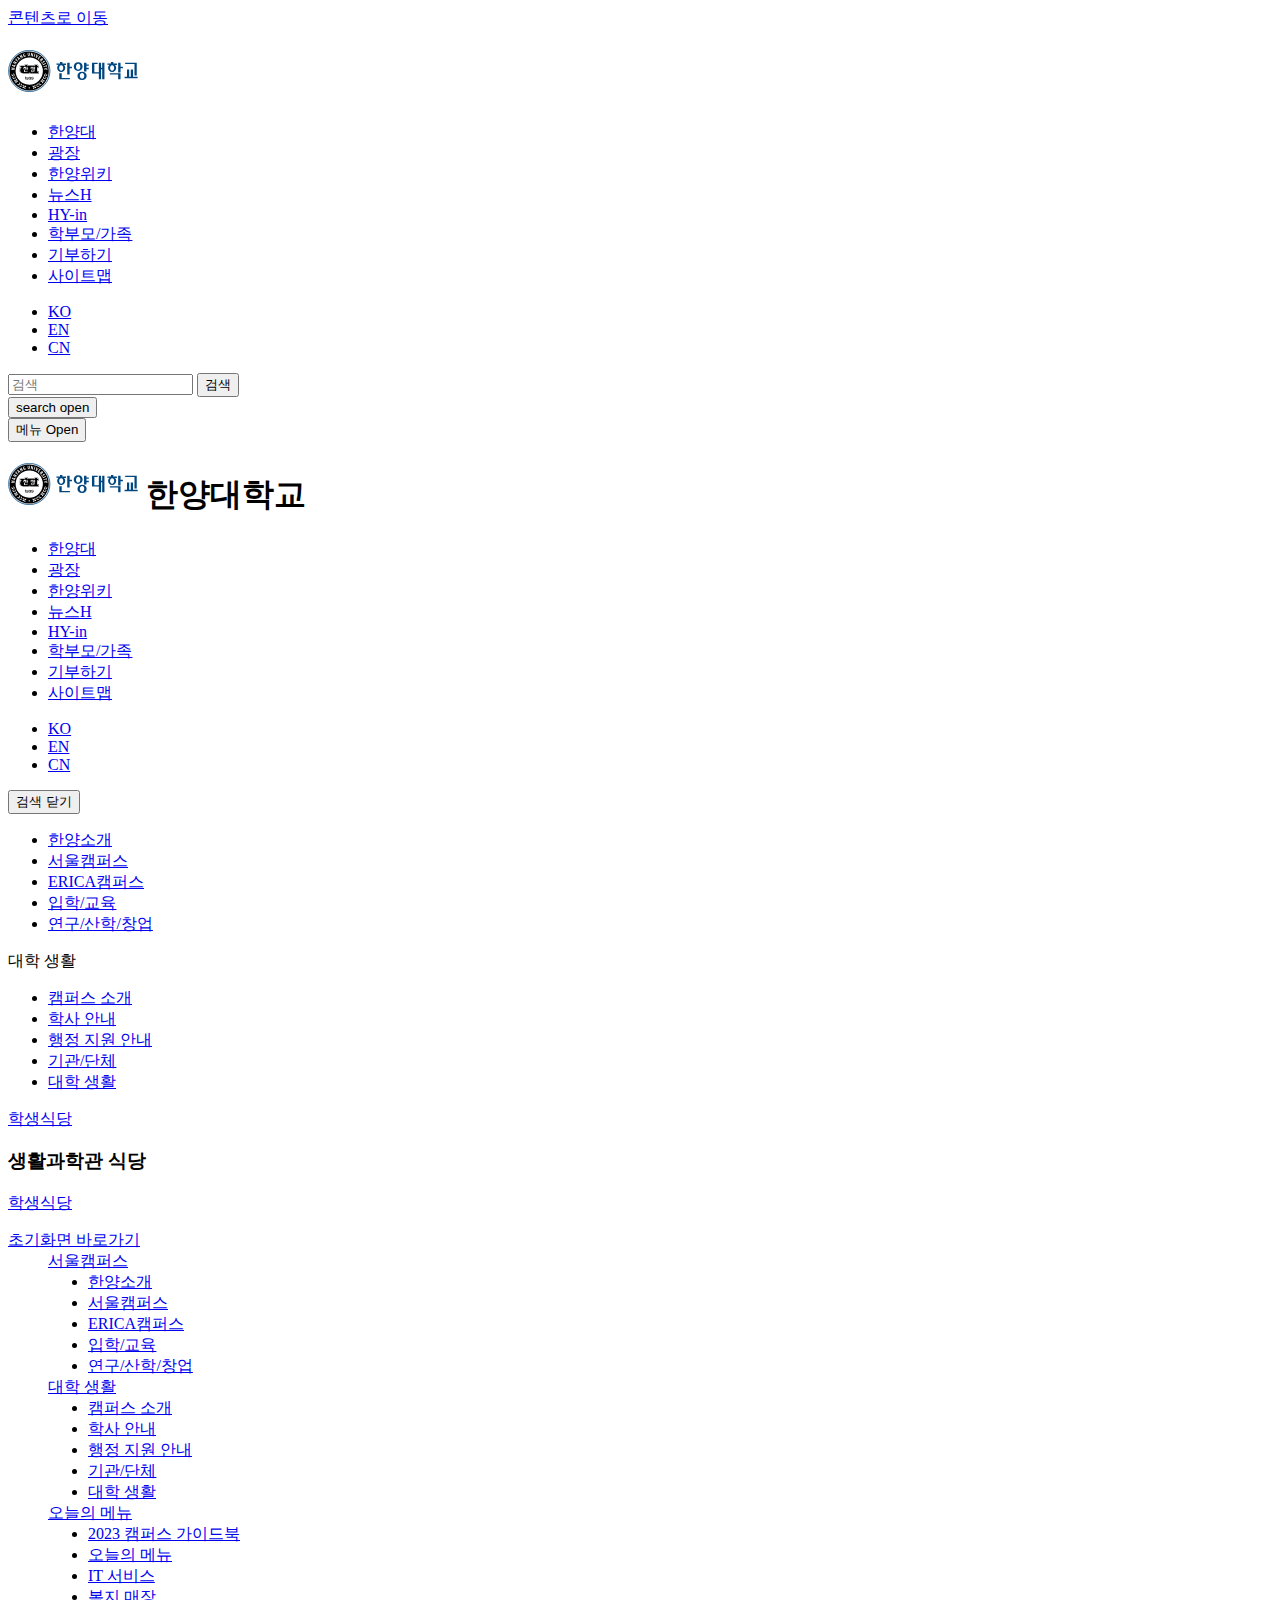
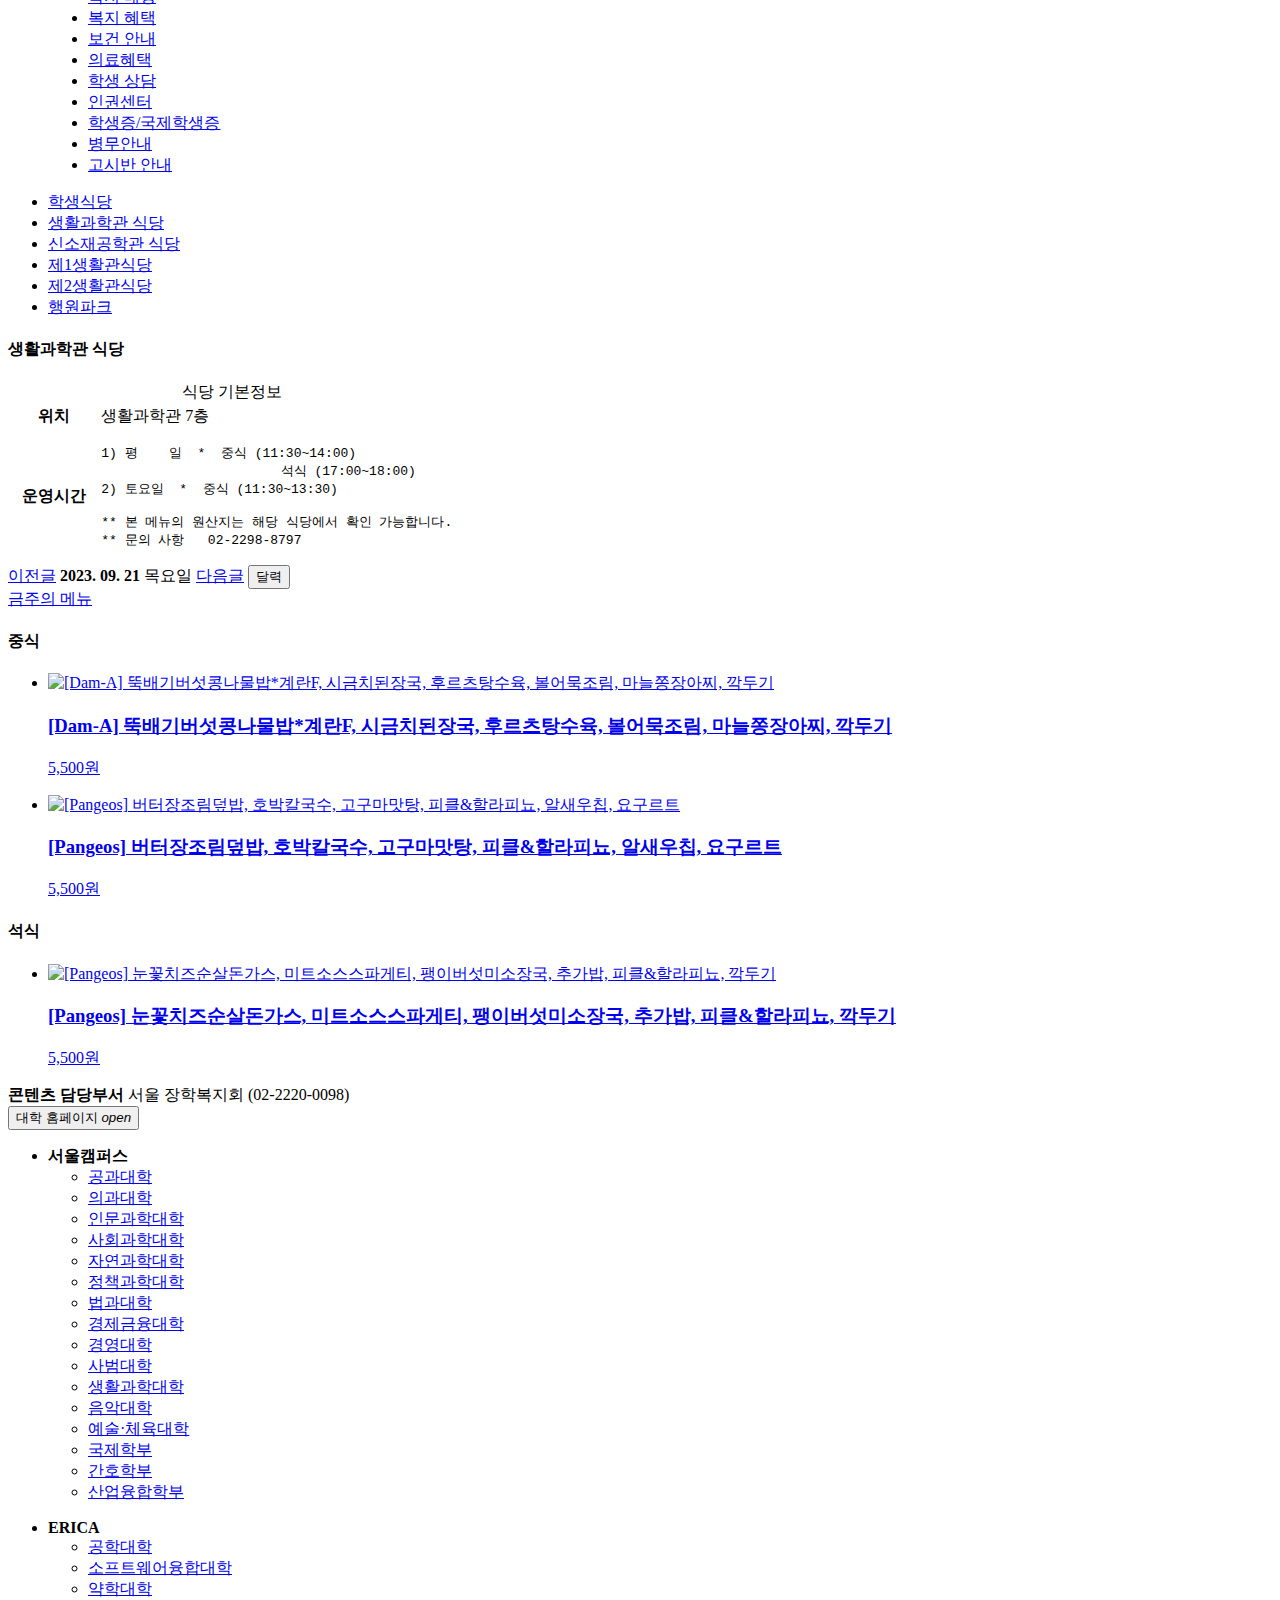
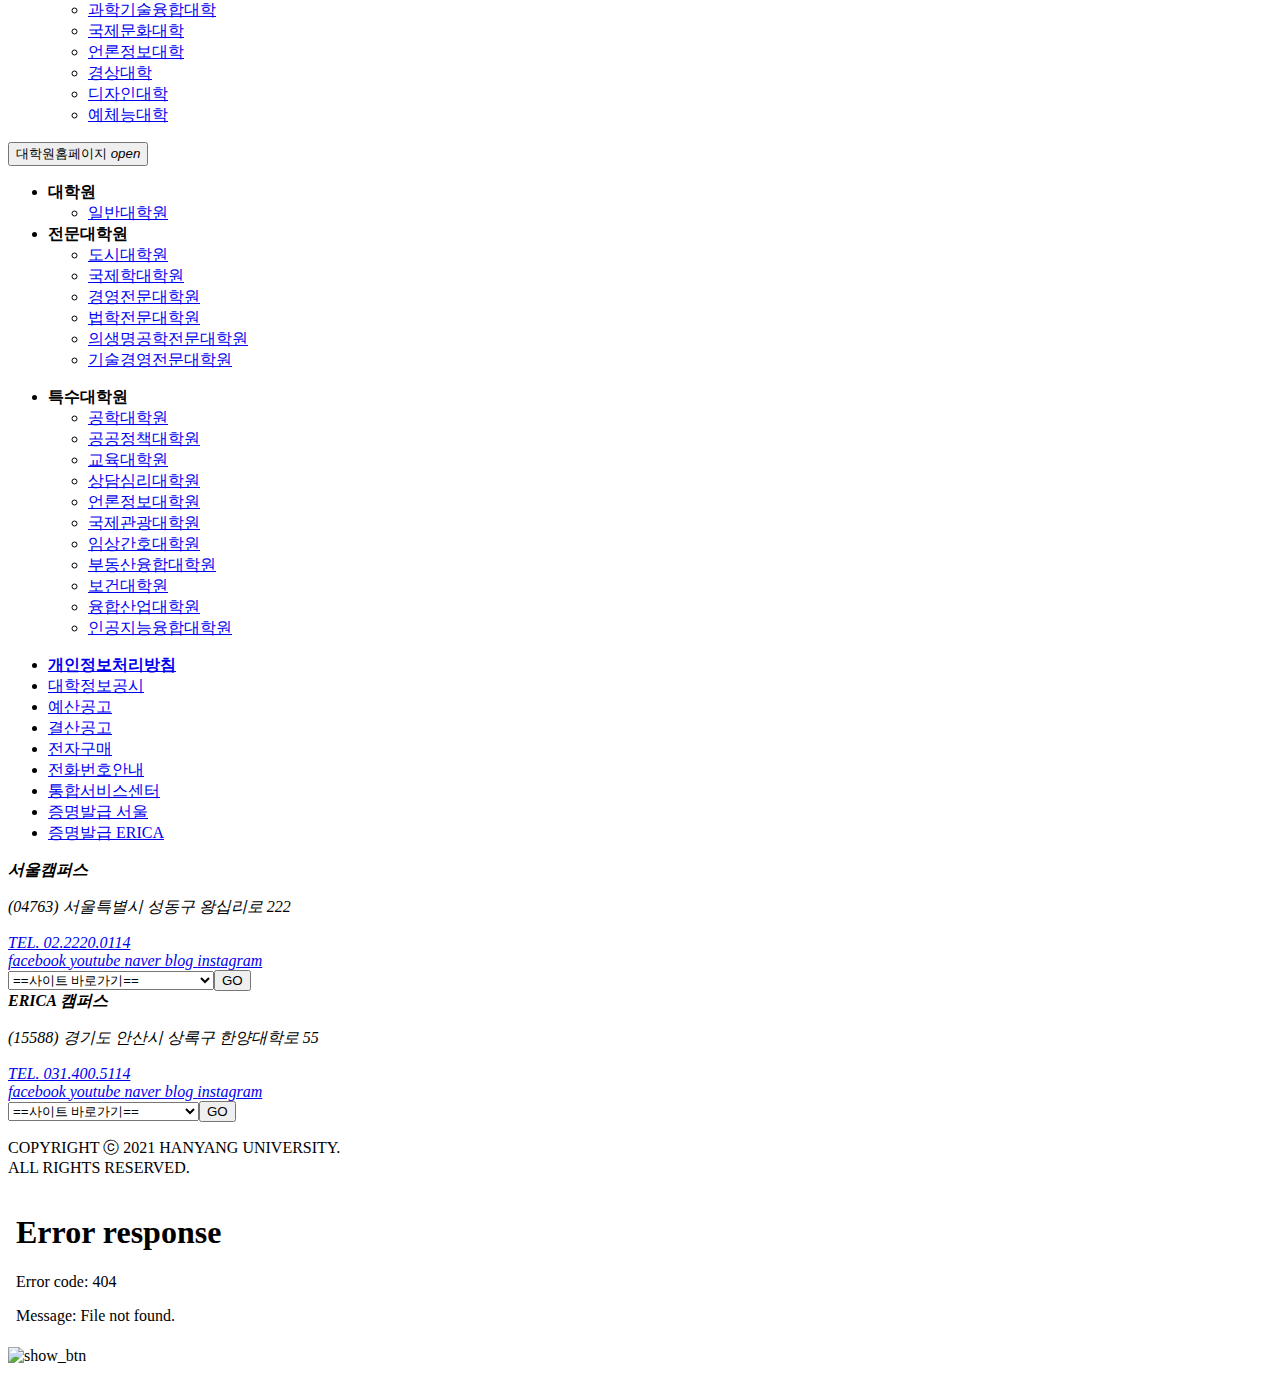
==== index.html @ bd9a53de "Rename 생활과학관 식당 - 한양대학교.html to index.html" ====
<!DOCTYPE html>
<!-- saved from url=(0334)https://www.hanyang.ac.kr/web/www/re2?p_p_id=foodView_WAR_foodportlet&p_p_lifecycle=0&p_p_state=normal&p_p_mode=view&p_p_col_id=column-1&p_p_col_pos=1&p_p_col_count=2&_foodView_WAR_foodportlet_sFoodDateDay=21&_foodView_WAR_foodportlet_sFoodDateYear=2023&_foodView_WAR_foodportlet_action=view&_foodView_WAR_foodportlet_sFoodDateMonth=8 -->
<html class="aui ltr ko yui3-js-enabled webkit ltr js chrome chrome117 chrome117-0 mac secure pc" dir="ltr" lang="ko-KR" id="yui_patched_v3_11_0_1_1695472363415_189"><div id="yui3-css-stamp" style="position: absolute !important; visibility: hidden !important" class=""></div><head><meta http-equiv="Content-Type" content="text/html; charset=UTF-8"> <title>생활과학관 식당 - 한양대학교</title> <meta content="initial-scale=1.0, width=device-width, maximum-scale=1.0, user-scalable=1" name="viewport"> <meta http-equiv="X-UA-Compatible" content="IE=edge,chrome=1">  <link href="https://www.hanyang.ac.kr/hyuMain-theme/images/favicon.ico" rel="Shortcut Icon"> <link class="lfr-css-file" href="./생활과학관 식당 - 한양대학교_files/aui.css" rel="stylesheet" type="text/css"> <link href="./생활과학관 식당 - 한양대학교_files/main.css" rel="stylesheet" type="text/css"> <link href="./생활과학관 식당 - 한양대학교_files/main(1).css" rel="stylesheet" type="text/css"> <link href="./생활과학관 식당 - 한양대학교_files/main(2).css" rel="stylesheet" type="text/css"> <script type="text/javascript" async="" src="./생활과학관 식당 - 한양대학교_files/js"></script><script async="" src="./생활과학관 식당 - 한양대학교_files/analytics.js"></script><script type="text/javascript">var Liferay={Browser:{acceptsGzip:function(){return true},getMajorVersion:function(){return 117},getRevision:function(){return"537.36"},getVersion:function(){return"117.0"},isAir:function(){return false},isChrome:function(){return true},isFirefox:function(){return false},isGecko:function(){return true},isIe:function(){return false},isIphone:function(){return false},isLinux:function(){return false},isMac:function(){return true},isMobile:function(){return false},isMozilla:function(){return false},isOpera:function(){return false},isRtf:function(){return true},isSafari:function(){return true},isSun:function(){return false},isWap:function(){return false},isWapXhtml:function(){return false},isWebKit:function(){return true},isWindows:function(){return false},isWml:function(){return false}},Data:{NAV_SELECTOR:"#navigation",isCustomizationView:function(){return false},notices:[null]},ThemeDisplay:{getLayoutId:function(){return"376"},getLayoutURL:function(){return"https://www.hanyang.ac.kr/web/www/re2"},getParentLayoutId:function(){return"101"},isPrivateLayout:function(){return"false"},isVirtualLayout:function(){return false},getBCP47LanguageId:function(){return"ko-KR"},getCDNBaseURL:function(){return"https://www.hanyang.ac.kr"},getCDNDynamicResourcesHost:function(){return""},getCDNHost:function(){return""},getCompanyId:function(){return"20155"},getCompanyGroupId:function(){return"20195"},getDefaultLanguageId:function(){return"ko_KR"},getDoAsUserIdEncoded:function(){return""},getLanguageId:function(){return"ko_KR"},getParentGroupId:function(){return"20182"},getPathContext:function(){return""},getPathImage:function(){return"/image"},getPathJavaScript:function(){return"/html/js"},getPathMain:function(){return"/c"},getPathThemeImages:function(){return"https://www.hanyang.ac.kr/hyuMain-theme/images"},getPathThemeRoot:function(){return"/hyuMain-theme"},getPlid:function(){return"33978"},getPortalURL:function(){return"https://www.hanyang.ac.kr"},getPortletSetupShowBordersDefault:function(){return false},getScopeGroupId:function(){return"20182"},getScopeGroupIdOrLiveGroupId:function(){return"20182"},getSessionId:function(){return""},getSiteGroupId:function(){return"20182"},getURLControlPanel:function(){return"/group/control_panel?refererPlid=33978"},getURLHome:function(){return"https\x3a\x2f\x2fwww\x2ehanyang\x2eac\x2ekr\x2fweb\x2fwww\x2fhome"},getUserId:function(){return"20159"},getUserName:function(){return""},isAddSessionIdToURL:function(){return false},isFreeformLayout:function(){return false},isImpersonated:function(){return false},isSignedIn:function(){return false},isStateExclusive:function(){return false},isStateMaximized:function(){return false},isStatePopUp:function(){return false}},PropsValues:{NTLM_AUTH_ENABLED:false}};var themeDisplay=Liferay.ThemeDisplay;Liferay.AUI={getAvailableLangPath:function(){return"available_languages.jsp?browserId=other&themeId=hyuMain_WAR_hyuMaintheme&colorSchemeId=01&languageId=ko_KR&b=6205&t=1695463614000"},getCombine:function(){return false},getComboPath:function(){return"/combo/?browserId=other&minifierType=&languageId=ko_KR&b=6205&t=1695463614000&"},getFilter:function(){return"raw"},getJavaScriptRootPath:function(){return"/html/js"},getLangPath:function(){return"aui_lang.jsp?browserId=other&themeId=hyuMain_WAR_hyuMaintheme&colorSchemeId=01&languageId=ko_KR&b=6205&t=1695463614000"},getStaticResourceURLParams:function(){return"?browserId=other&minifierType=&languageId=ko_KR&b=6205&t=1695463614000"}};Liferay.authToken="7uYG1jT0";Liferay.currentURL="\x2fweb\x2fwww\x2fre2\x3fp_p_id\x3dfoodView_WAR_foodportlet\x26p_p_lifecycle\x3d0\x26p_p_state\x3dnormal\x26p_p_mode\x3dview\x26p_p_col_id\x3dcolumn-1\x26p_p_col_pos\x3d1\x26p_p_col_count\x3d2\x26_foodView_WAR_foodportlet_sFoodDateDay\x3d21\x26_foodView_WAR_foodportlet_sFoodDateYear\x3d2023\x26_foodView_WAR_foodportlet_action\x3dview\x26_foodView_WAR_foodportlet_sFoodDateMonth\x3d8";Liferay.currentURLEncoded="%2Fweb%2Fwww%2Fre2%3Fp_p_id%3DfoodView_WAR_foodportlet%26p_p_lifecycle%3D0%26p_p_state%3Dnormal%26p_p_mode%3Dview%26p_p_col_id%3Dcolumn-1%26p_p_col_pos%3D1%26p_p_col_count%3D2%26_foodView_WAR_foodportlet_sFoodDateDay%3D21%26_foodView_WAR_foodportlet_sFoodDateYear%3D2023%26_foodView_WAR_foodportlet_action%3Dview%26_foodView_WAR_foodportlet_sFoodDateMonth%3D8";</script> <script src="./생활과학관 식당 - 한양대학교_files/aui.js" type="text/javascript"></script> <script src="./생활과학관 식당 - 한양대학교_files/aui-base-html5-shiv.js" type="text/javascript"></script> <script src="./생활과학관 식당 - 한양대학교_files/browser_selectors.js" type="text/javascript"></script> <script src="./생활과학관 식당 - 한양대학교_files/modules.js" type="text/javascript"></script> <script src="./생활과학관 식당 - 한양대학교_files/aui_sandbox.js" type="text/javascript"></script> <script src="./생활과학관 식당 - 한양대학교_files/arraylist-add.js" type="text/javascript"></script> <script src="./생활과학관 식당 - 한양대학교_files/arraylist-filter.js" type="text/javascript"></script> <script src="./생활과학관 식당 - 한양대학교_files/arraylist.js" type="text/javascript"></script> <script src="./생활과학관 식당 - 한양대학교_files/array-extras.js" type="text/javascript"></script> <script src="./생활과학관 식당 - 한양대학교_files/array-invoke.js" type="text/javascript"></script> <script src="./생활과학관 식당 - 한양대학교_files/attribute-base.js" type="text/javascript"></script> <script src="./생활과학관 식당 - 한양대학교_files/attribute-complex.js" type="text/javascript"></script> <script src="./생활과학관 식당 - 한양대학교_files/attribute-core.js" type="text/javascript"></script> <script src="./생활과학관 식당 - 한양대학교_files/attribute-observable.js" type="text/javascript"></script> <script src="./생활과학관 식당 - 한양대학교_files/attribute-extras.js" type="text/javascript"></script> <script src="./생활과학관 식당 - 한양대학교_files/base-base.js" type="text/javascript"></script> <script src="./생활과학관 식당 - 한양대학교_files/base-pluginhost.js" type="text/javascript"></script> <script src="./생활과학관 식당 - 한양대학교_files/classnamemanager.js" type="text/javascript"></script> <script src="./생활과학관 식당 - 한양대학교_files/datatype-xml-format.js" type="text/javascript"></script> <script src="./생활과학관 식당 - 한양대학교_files/datatype-xml-parse.js" type="text/javascript"></script> <script src="./생활과학관 식당 - 한양대학교_files/dom-base.js" type="text/javascript"></script> <script src="./생활과학관 식당 - 한양대학교_files/dom-core.js" type="text/javascript"></script> <script src="./생활과학관 식당 - 한양대학교_files/dom-screen.js" type="text/javascript"></script> <script src="./생활과학관 식당 - 한양대학교_files/dom-style.js" type="text/javascript"></script> <script src="./생활과학관 식당 - 한양대학교_files/event-base.js" type="text/javascript"></script> <script src="./생활과학관 식당 - 한양대학교_files/event-custom-base.js" type="text/javascript"></script> <script src="./생활과학관 식당 - 한양대학교_files/event-custom-complex.js" type="text/javascript"></script> <script src="./생활과학관 식당 - 한양대학교_files/event-delegate.js" type="text/javascript"></script> <script src="./생활과학관 식당 - 한양대학교_files/event-focus.js" type="text/javascript"></script> <script src="./생활과학관 식당 - 한양대학교_files/event-hover.js" type="text/javascript"></script> <script src="./생활과학관 식당 - 한양대학교_files/event-key.js" type="text/javascript"></script> <script src="./생활과학관 식당 - 한양대학교_files/event-mouseenter.js" type="text/javascript"></script> <script src="./생활과학관 식당 - 한양대학교_files/event-mousewheel.js" type="text/javascript"></script> <script src="./생활과학관 식당 - 한양대학교_files/event-outside.js" type="text/javascript"></script> <script src="./생활과학관 식당 - 한양대학교_files/event-resize.js" type="text/javascript"></script> <script src="./생활과학관 식당 - 한양대학교_files/event-simulate.js" type="text/javascript"></script> <script src="./생활과학관 식당 - 한양대학교_files/event-synthetic.js" type="text/javascript"></script> <script src="./생활과학관 식당 - 한양대학교_files/intl.js" type="text/javascript"></script> <script src="./생활과학관 식당 - 한양대학교_files/io-base.js" type="text/javascript"></script> <script src="./생활과학관 식당 - 한양대학교_files/io-form.js" type="text/javascript"></script> <script src="./생활과학관 식당 - 한양대학교_files/io-queue.js" type="text/javascript"></script> <script src="./생활과학관 식당 - 한양대학교_files/io-upload-iframe.js" type="text/javascript"></script> <script src="./생활과학관 식당 - 한양대학교_files/io-xdr.js" type="text/javascript"></script> <script src="./생활과학관 식당 - 한양대학교_files/json-parse.js" type="text/javascript"></script> <script src="./생활과학관 식당 - 한양대학교_files/json-stringify.js" type="text/javascript"></script> <script src="./생활과학관 식당 - 한양대학교_files/node-base.js" type="text/javascript"></script> <script src="./생활과학관 식당 - 한양대학교_files/node-core.js" type="text/javascript"></script> <script src="./생활과학관 식당 - 한양대학교_files/node-event-delegate.js" type="text/javascript"></script> <script src="./생활과학관 식당 - 한양대학교_files/node-event-simulate.js" type="text/javascript"></script> <script src="./생활과학관 식당 - 한양대학교_files/node-focusmanager.js" type="text/javascript"></script> <script src="./생활과학관 식당 - 한양대학교_files/node-pluginhost.js" type="text/javascript"></script> <script src="./생활과학관 식당 - 한양대학교_files/node-screen.js" type="text/javascript"></script> <script src="./생활과학관 식당 - 한양대학교_files/node-style.js" type="text/javascript"></script> <script src="./생활과학관 식당 - 한양대학교_files/oop.js" type="text/javascript"></script> <script src="./생활과학관 식당 - 한양대학교_files/plugin.js" type="text/javascript"></script> <script src="./생활과학관 식당 - 한양대학교_files/pluginhost-base.js" type="text/javascript"></script> <script src="./생활과학관 식당 - 한양대학교_files/pluginhost-config.js" type="text/javascript"></script> <script src="./생활과학관 식당 - 한양대학교_files/querystring-stringify-simple.js" type="text/javascript"></script> <script src="./생활과학관 식당 - 한양대학교_files/queue-promote.js" type="text/javascript"></script> <script src="./생활과학관 식당 - 한양대학교_files/selector-css2.js" type="text/javascript"></script> <script src="./생활과학관 식당 - 한양대학교_files/selector-css3.js" type="text/javascript"></script> <script src="./생활과학관 식당 - 한양대학교_files/selector-native.js" type="text/javascript"></script> <script src="./생활과학관 식당 - 한양대학교_files/selector.js" type="text/javascript"></script> <script src="./생활과학관 식당 - 한양대학교_files/widget-base.js" type="text/javascript"></script> <script src="./생활과학관 식당 - 한양대학교_files/widget-htmlparser.js" type="text/javascript"></script> <script src="./생활과학관 식당 - 한양대학교_files/widget-skin.js" type="text/javascript"></script> <script src="./생활과학관 식당 - 한양대학교_files/widget-uievents.js" type="text/javascript"></script> <script src="./생활과학관 식당 - 한양대학교_files/yui-throttle.js" type="text/javascript"></script> <script src="./생활과학관 식당 - 한양대학교_files/aui-base-core.js" type="text/javascript"></script> <script src="./생활과학관 식당 - 한양대학교_files/aui-base-lang.js" type="text/javascript"></script> <script src="./생활과학관 식당 - 한양대학교_files/aui-classnamemanager.js" type="text/javascript"></script> <script src="./생활과학관 식당 - 한양대학교_files/aui-component.js" type="text/javascript"></script> <script src="./생활과학관 식당 - 한양대학교_files/aui-debounce.js" type="text/javascript"></script> <script src="./생활과학관 식당 - 한양대학교_files/aui-delayed-task-deprecated.js" type="text/javascript"></script> <script src="./생활과학관 식당 - 한양대학교_files/aui-event-base.js" type="text/javascript"></script> <script src="./생활과학관 식당 - 한양대학교_files/aui-event-input.js" type="text/javascript"></script> <script src="./생활과학관 식당 - 한양대학교_files/aui-form-validator.js" type="text/javascript"></script> <script src="./생활과학관 식당 - 한양대학교_files/aui-node-base.js" type="text/javascript"></script> <script src="./생활과학관 식당 - 한양대학교_files/aui-node-html5.js" type="text/javascript"></script> <script src="./생활과학관 식당 - 한양대학교_files/aui-selector.js" type="text/javascript"></script> <script src="./생활과학관 식당 - 한양대학교_files/aui-timer.js" type="text/javascript"></script> <script src="./생활과학관 식당 - 한양대학교_files/dependency.js" type="text/javascript"></script> <script src="./생활과학관 식당 - 한양대학교_files/events.js" type="text/javascript"></script> <script src="./생활과학관 식당 - 한양대학교_files/language.js" type="text/javascript"></script> <script src="./생활과학관 식당 - 한양대학교_files/liferay.js" type="text/javascript"></script> <script src="./생활과학관 식당 - 한양대학교_files/util.js" type="text/javascript"></script> <script src="./생활과학관 식당 - 한양대학교_files/portal.js" type="text/javascript"></script> <script src="./생활과학관 식당 - 한양대학교_files/portlet.js" type="text/javascript"></script> <script src="./생활과학관 식당 - 한양대학교_files/portlet_sharing.js" type="text/javascript"></script> <script src="./생활과학관 식당 - 한양대학교_files/workflow.js" type="text/javascript"></script> <script src="./생활과학관 식당 - 한양대학교_files/form.js" type="text/javascript"></script> <script src="./생활과학관 식당 - 한양대학교_files/form_placeholders.js" type="text/javascript"></script> <script src="./생활과학관 식당 - 한양대학교_files/icon.js" type="text/javascript"></script> <script src="./생활과학관 식당 - 한양대학교_files/menu.js" type="text/javascript"></script> <script src="./생활과학관 식당 - 한양대학교_files/notice.js" type="text/javascript"></script> <script src="./생활과학관 식당 - 한양대학교_files/poller.js" type="text/javascript"></script> <script type="text/javascript">Liferay.Portlet.list=["56_INSTANCE_krGDu4ZJFjhi","foodView_WAR_foodportlet"];</script> <script type="text/javascript">(function(d,e,j,h,f,c,b){d.GoogleAnalyticsObject=f;d[f]=d[f]||function(){var a=d[f].q||[];d[f].q=a;(d[f].q).push(arguments)};d[f].l=1*new Date();c=e.createElement(j);b=e.getElementsByTagName(j)[0];c.async=1;c.src=h;b.parentNode.insertBefore(c,b)})(window,document,"script","//www.google-analytics.com/analytics.js","ga");ga("create","UA-90306729-2","auto");ga("send","pageview");</script> <link class="lfr-css-file" href="./생활과학관 식당 - 한양대학교_files/main(3).css" rel="stylesheet" type="text/css"> <style type="text/css">.common .sub-head h3.hide_sh_title,.aui .common .sub-head h3.hide_sh_title{display:block;visibility:visible;position:static;left:0;width:100%;height:auto;margin:0;padding:0;background:0;font-size:36px;line-height:36px;text-indent:0}@media all and (max-width:768px){.common .sub-head h3.hide_sh_title,.aui .common .sub-head h3.hide_sh_title{visibility:hidden;position:absolute;left:-9999em;width:1px;height:1px;margin:0;padding:0;background:0;font-size:0;line-height:0;text-indent:-9999em}}</style> <style type="text/css"></style> <link rel="stylesheet" type="text/css" href="./생활과학관 식당 - 한양대학교_files/hyuMain_new.css"> <link rel="stylesheet" type="text/css" href="./생활과학관 식당 - 한양대학교_files/main-new.css"> <link rel="stylesheet" type="text/css" href="./생활과학관 식당 - 한양대학교_files/common-new.css"> <link rel="stylesheet" type="text/css" href="./생활과학관 식당 - 한양대학교_files/swiper.min.css"> <style> .aui .alert-block {display:none;} .visual.sub01 {background:url(/image/layout_icon?img_id=37306) no-repeat center 0;} </style> <script type="text/javascript" src="./생활과학관 식당 - 한양대학교_files/jquery-1.11.2.min.js"></script> <script type="text/javascript" src="./생활과학관 식당 - 한양대학교_files/bootstrap.min.js"></script> <script type="text/javascript" src="./생활과학관 식당 - 한양대학교_files/jquery.bxslider.min.js"></script> <script type="text/javascript" src="./생활과학관 식당 - 한양대학교_files/froogaloop2.min.js"></script> <script type="text/javascript" src="./생활과학관 식당 - 한양대학교_files/swiper.min.js"></script> <script type="text/javascript" src="./생활과학관 식당 - 한양대학교_files/main-new.js" defer=""></script> <script type="text/javascript" src="./생활과학관 식당 - 한양대학교_files/custom_new.js"></script> <script type="text/javascript" src="./생활과학관 식당 - 한양대학교_files/iziModal.min.js"></script> <script type="text/javascript" src="./생활과학관 식당 - 한양대학교_files/jquery.dotdotdot.min.js"></script> <!--[if lt IE 9]> <script type="text/javascript" src="/html-repositories/js/custom/html5shiv.js"></script> <script type="text/javascript" src="/html-repositories/js/custom/respond.min.js"></script> <![endif]--> <script>function _hyuMain_searchTag(a){document._hyuMain_search_new.query.value=a;document._hyuMain_search_new.submit()};</script> <script charset="utf-8" id="yui_patched_v3_11_0_1_1695472363415_61" src="./생활과학관 식당 - 한양대학교_files/color-base.js" async=""></script><script charset="utf-8" id="yui_patched_v3_11_0_1_1695472363415_73" src="./생활과학관 식당 - 한양대학교_files/event-touch.js" async=""></script><script charset="utf-8" id="yui_patched_v3_11_0_1_1695472363415_74" src="./생활과학관 식당 - 한양대학교_files/event-move.js" async=""></script><link charset="utf-8" rel="stylesheet" id="yui_patched_v3_11_0_1_1695472363415_75" href="./생활과학관 식당 - 한양대학교_files/cssgrids-min.css"><link charset="utf-8" rel="stylesheet" id="yui_patched_v3_11_0_1_1695472363415_76" href="./생활과학관 식당 - 한양대학교_files/widget-base.css"><link charset="utf-8" rel="stylesheet" id="yui_patched_v3_11_0_1_1695472363415_77" href="./생활과학관 식당 - 한양대학교_files/calendar-base.css"><link charset="utf-8" rel="stylesheet" id="yui_patched_v3_11_0_1_1695472363415_78" href="./생활과학관 식당 - 한양대학교_files/calendarnavigator.css"><link charset="utf-8" rel="stylesheet" id="yui_patched_v3_11_0_1_1695472363415_79" href="./생활과학관 식당 - 한양대학교_files/calendar.css"><link charset="utf-8" rel="stylesheet" id="yui_patched_v3_11_0_1_1695472363415_80" href="./생활과학관 식당 - 한양대학교_files/cssbutton-min.css"><link charset="utf-8" rel="stylesheet" id="yui_patched_v3_11_0_1_1695472363415_81" href="./생활과학관 식당 - 한양대학교_files/widget-modality.css"><link charset="utf-8" rel="stylesheet" id="yui_patched_v3_11_0_1_1695472363415_82" href="./생활과학관 식당 - 한양대학교_files/widget-stack.css"><link charset="utf-8" rel="stylesheet" id="yui_patched_v3_11_0_1_1695472363415_83" href="./생활과학관 식당 - 한양대학교_files/aui-datepicker.css"><script charset="utf-8" id="yui_patched_v3_11_0_1_1695472363415_84" src="./생활과학관 식당 - 한양대학교_files/calendar-base.js" async=""></script><script charset="utf-8" id="yui_patched_v3_11_0_1_1695472363415_85" src="./생활과학관 식당 - 한양대학교_files/base-core.js" async=""></script><script charset="utf-8" id="yui_patched_v3_11_0_1_1695472363415_86" src="./생활과학관 식당 - 한양대학교_files/base-observable.js" async=""></script><script charset="utf-8" id="yui_patched_v3_11_0_1_1695472363415_87" src="./생활과학관 식당 - 한양대학교_files/datatype-date-parse.js" async=""></script><script charset="utf-8" id="yui_patched_v3_11_0_1_1695472363415_88" src="./생활과학관 식당 - 한양대학교_files/datatype-date-format_ko-KR.js" async=""></script><script charset="utf-8" id="yui_patched_v3_11_0_1_1695472363415_89" src="./생활과학관 식당 - 한양대학교_files/datatype-date-format.js" async=""></script><script charset="utf-8" id="yui_patched_v3_11_0_1_1695472363415_90" src="./생활과학관 식당 - 한양대학교_files/datatype-date-math.js" async=""></script><script charset="utf-8" id="yui_patched_v3_11_0_1_1695472363415_91" src="./생활과학관 식당 - 한양대학교_files/calendar-base(1).js" async=""></script><script charset="utf-8" id="yui_patched_v3_11_0_1_1695472363415_92" src="./생활과학관 식당 - 한양대학교_files/calendarnavigator.js" async=""></script><script charset="utf-8" id="yui_patched_v3_11_0_1_1695472363415_93" src="./생활과학관 식당 - 한양대학교_files/calendar.js" async=""></script><script charset="utf-8" id="yui_patched_v3_11_0_1_1695472363415_94" src="./생활과학관 식당 - 한양대학교_files/base-build.js" async=""></script><script charset="utf-8" id="yui_patched_v3_11_0_1_1695472363415_95" src="./생활과학관 식당 - 한양대학교_files/aui-datatype-date-parse.js" async=""></script><script charset="utf-8" id="yui_patched_v3_11_0_1_1695472363415_96" src="./생활과학관 식당 - 한양대학교_files/aui-datepicker-delegate.js" async=""></script><script charset="utf-8" id="yui_patched_v3_11_0_1_1695472363415_97" src="./생활과학관 식당 - 한양대학교_files/transition.js" async=""></script><script charset="utf-8" id="yui_patched_v3_11_0_1_1695472363415_98" src="./생활과학관 식당 - 한양대학교_files/widget-autohide.js" async=""></script><script charset="utf-8" id="yui_patched_v3_11_0_1_1695472363415_99" src="./생활과학관 식당 - 한양대학교_files/button-core.js" async=""></script><script charset="utf-8" id="yui_patched_v3_11_0_1_1695472363415_100" src="./생활과학관 식당 - 한양대학교_files/button-plugin.js" async=""></script><script charset="utf-8" id="yui_patched_v3_11_0_1_1695472363415_101" src="./생활과학관 식당 - 한양대학교_files/widget-stdmod.js" async=""></script><script charset="utf-8" id="yui_patched_v3_11_0_1_1695472363415_102" src="./생활과학관 식당 - 한양대학교_files/widget-buttons.js" async=""></script><script charset="utf-8" id="yui_patched_v3_11_0_1_1695472363415_103" src="./생활과학관 식당 - 한양대학교_files/widget-modality.js" async=""></script><script charset="utf-8" id="yui_patched_v3_11_0_1_1695472363415_104" src="./생활과학관 식당 - 한양대학교_files/widget-position.js" async=""></script><script charset="utf-8" id="yui_patched_v3_11_0_1_1695472363415_105" src="./생활과학관 식당 - 한양대학교_files/widget-position-align.js" async=""></script><script charset="utf-8" id="yui_patched_v3_11_0_1_1695472363415_106" src="./생활과학관 식당 - 한양대학교_files/widget-position-constrain.js" async=""></script><script charset="utf-8" id="yui_patched_v3_11_0_1_1695472363415_107" src="./생활과학관 식당 - 한양대학교_files/widget-stack.js" async=""></script><script charset="utf-8" id="yui_patched_v3_11_0_1_1695472363415_108" src="./생활과학관 식당 - 한양대학교_files/aui-widget-cssclass.js" async=""></script><script charset="utf-8" id="yui_patched_v3_11_0_1_1695472363415_109" src="./생활과학관 식당 - 한양대학교_files/aui-widget-toggle.js" async=""></script><script charset="utf-8" id="yui_patched_v3_11_0_1_1695472363415_110" src="./생활과학관 식당 - 한양대학교_files/button.js" async=""></script><script charset="utf-8" id="yui_patched_v3_11_0_1_1695472363415_111" src="./생활과학관 식당 - 한양대학교_files/button-group.js" async=""></script><script charset="utf-8" id="yui_patched_v3_11_0_1_1695472363415_112" src="./생활과학관 식당 - 한양대학교_files/aui-button-core.js" async=""></script><script charset="utf-8" id="yui_patched_v3_11_0_1_1695472363415_113" src="./생활과학관 식당 - 한양대학교_files/aui-toolbar.js" async=""></script><script charset="utf-8" id="yui_patched_v3_11_0_1_1695472363415_114" src="./생활과학관 식당 - 한양대학교_files/aui-widget-toolbars.js" async=""></script><script charset="utf-8" id="yui_patched_v3_11_0_1_1695472363415_115" src="./생활과학관 식당 - 한양대학교_files/aui-widget-trigger.js" async=""></script><script charset="utf-8" id="yui_patched_v3_11_0_1_1695472363415_116" src="./생활과학관 식당 - 한양대학교_files/aui-widget-position-align-suggestion.js" async=""></script><script charset="utf-8" id="yui_patched_v3_11_0_1_1695472363415_117" src="./생활과학관 식당 - 한양대학교_files/aui-popover.js" async=""></script><script charset="utf-8" id="yui_patched_v3_11_0_1_1695472363415_118" src="./생활과학관 식당 - 한양대학교_files/aui-datepicker-popover.js" async=""></script><script charset="utf-8" id="yui_patched_v3_11_0_1_1695472363415_119" src="./생활과학관 식당 - 한양대학교_files/aui-datepicker.js" async=""></script><script charset="utf-8" id="yui_patched_v3_11_0_1_1695472363415_147" src="./생활과학관 식당 - 한양대학교_files/language.js" async=""></script><script charset="utf-8" id="yui_patched_v3_11_0_1_1695472363415_148" src="./생활과학관 식당 - 한양대학교_files/available_languages.jsp" async=""></script><script charset="utf-8" id="yui_patched_v3_11_0_1_1695472363415_149" src="./생활과학관 식당 - 한양대학교_files/querystring-stringify.js" async=""></script><script charset="utf-8" id="yui_patched_v3_11_0_1_1695472363415_150" src="./생활과학관 식당 - 한양대학교_files/cookie.js" async=""></script><script charset="utf-8" id="yui_patched_v3_11_0_1_1695472363415_151" src="./생활과학관 식당 - 한양대학교_files/session.js" async=""></script><script charset="utf-8" id="yui_patched_v3_11_0_1_1695472363415_152" src="./생활과학관 식당 - 한양대학교_files/aui-io-request.js" async=""></script><script charset="utf-8" id="yui_patched_v3_11_0_1_1695472363415_153" src="./생활과학관 식당 - 한양대학교_files/ajax_session.js" async=""></script><link type="text/css" rel="stylesheet" href="./생활과학관 식당 - 한양대학교_files/default.css"><link type="text/css" rel="stylesheet" href="./생활과학관 식당 - 한양대학교_files/site.css"><script src="./생활과학관 식당 - 한양대학교_files/jquery-1.7.2.min.js" type="text/javascript"></script><script src="./생활과학관 식당 - 한양대학교_files/saved_resource"></script><style type="text/css">button.btn[data-v-f3fb3dc8]{display:inline-block;font-weight:300;line-height:1.25;text-align:center;white-space:nowrap;vertical-align:middle;user-select:none;border:1px solid transparent;cursor:pointer;letter-spacing:1px;transition:all 0.15s ease}button.btn.btn-sm[data-v-f3fb3dc8]{padding:0.4rem 0.8rem;font-size:0.8rem;border-radius:0.2rem}button.btn.btn-primary[data-v-f3fb3dc8]{color:#fff;background-color:#45c8f1;border-color:#45c8f1}button.btn.btn-outline-primary[data-v-f3fb3dc8]{color:#45c8f1;background-color:transparent;border-color:#45c8f1}button.btn.btn-danger[data-v-f3fb3dc8]{color:#fff;background-color:#ff4949;border-color:#ff4949}.text-muted[data-v-f3fb3dc8]{color:#8492a6}.text-center[data-v-f3fb3dc8]{text-align:center}.drop-down-enter[data-v-f3fb3dc8],.drop-down-leave-to[data-v-f3fb3dc8]{transform:translateX(0) translateY(-20px);transition-timing-function:cubic-bezier(0.74, 0.04, 0.26, 1.05);opacity:0}.drop-down-enter-active[data-v-f3fb3dc8],.drop-down-leave-active[data-v-f3fb3dc8]{transition:all 0.15s}.move-left-enter[data-v-f3fb3dc8],.move-left-leave-to[data-v-f3fb3dc8]{transform:translateY(0) translateX(-80px);transition-timing-function:cubic-bezier(0.74, 0.04, 0.26, 1.05);opacity:0}.move-left-enter-active[data-v-f3fb3dc8],.move-left-leave-active[data-v-f3fb3dc8]{transition:all 0.15s}.no-tr[data-v-f3fb3dc8]{transition:none !important}.no-tr *[data-v-f3fb3dc8]{transition:none !important}.overlay[data-v-f3fb3dc8]{position:fixed;background:rgba(220,220,220,0.8);display:flex;align-items:center;justify-content:center;top:0;left:0;right:0;bottom:0;transition:all 0.2s ease;opacity:0;visibility:hidden}.overlay .modal[data-v-f3fb3dc8]{transition:all 0.2s ease;opacity:0;transform:scale(0.6);overflow:hidden}.overlay.show[data-v-f3fb3dc8]{opacity:1;visibility:visible}.overlay.show .modal[data-v-f3fb3dc8]{opacity:1;transform:scale(1)}.panel[data-v-f3fb3dc8]{padding:6px 10px;display:flex;width:100%;box-sizing:border-box;align-items:center;border-radius:6px;position:relative;border:1px solid #eaf7ff;background:#f7fcff;outline:none;transition:all 0.07s ease-in-out}.btn[data-v-f3fb3dc8]{cursor:pointer;box-sizing:border-box}.light-btn[data-v-f3fb3dc8]{padding:10px 12px;display:flex;width:100%;box-sizing:border-box;align-items:center;border-radius:6px;position:relative;border:1px solid #eaf7ff;background:#f7fcff;outline:none;cursor:pointer;transition:all 0.07s ease-in-out}.light-btn[data-v-f3fb3dc8]:hover{background:#e0f4ff;border-color:#8acfff}.primary-btn[data-v-f3fb3dc8]{background:#239bf5;color:white;border-radius:6px;height:46px;display:flex;align-items:center;justify-content:center;transition:0.2s ease;font-size:14px;font-family:"Didact Gothic Regular",sans-serif}.primary-btn[data-v-f3fb3dc8]:hover{background:#40a8f6;color:white;text-decoration:none}.shake[data-v-f3fb3dc8]{animation:shake-f3fb3dc8 0.82s cubic-bezier(0.36, 0.07, 0.19, 0.97) both;transform:translate3d(0, 0, 0)}@keyframes shake-f3fb3dc8{10%,90%{transform:translate3d(-1px, 0, 0)}20%,80%{transform:translate3d(2px, 0, 0)}30%,50%,70%{transform:translate3d(-4px, 0, 0)}40%,60%{transform:translate3d(4px, 0, 0)}}.pulse[data-v-f3fb3dc8]{animation:pulse-f3fb3dc8 2s ease infinite}@keyframes pulse-f3fb3dc8{0%{opacity:0.7}50%{opacity:0.4}100%{opacity:0.7}}.flash-once[data-v-f3fb3dc8]{animation:flash-once 3.5s ease 1}@keyframes fade-up-f3fb3dc8{0%{transform:translate3d(0, 10px, 0);opacity:0}100%{transform:translate3d(0, 0, 0);opacity:1}}.fade-in[data-v-f3fb3dc8]{animation:fade-in-f3fb3dc8 0.3s ease-in-out}@keyframes fade-in-f3fb3dc8{0%{opacity:0}100%{opacity:1}}.spin[data-v-f3fb3dc8]{animation-name:spin-f3fb3dc8;animation-duration:2000ms;animation-iteration-count:infinite;animation-timing-function:linear}@keyframes spin-f3fb3dc8{from{transform:rotate(0deg)}to{transform:rotate(360deg)}}.bounceIn[data-v-f3fb3dc8]{animation-name:bounceIn-f3fb3dc8;transform-origin:center bottom;animation-duration:1s;animation-fill-mode:both;animation-iteration-count:1}@keyframes bounceIn-f3fb3dc8{0%,20%,40%,60%,80%,100%{-webkit-transition-timing-function:cubic-bezier(0.215, 0.61, 0.355, 1);transition-timing-function:cubic-bezier(0.215, 0.61, 0.355, 1)}0%{opacity:1;-webkit-transform:scale3d(0.8, 0.8, 0.8);transform:scale3d(0.8, 0.8, 0.8)}20%{-webkit-transform:scale3d(1.1, 1.1, 1.1);transform:scale3d(1.1, 1.1, 1.1)}40%{-webkit-transform:scale3d(0.9, 0.9, 0.9);transform:scale3d(0.9, 0.9, 0.9)}60%{opacity:1;-webkit-transform:scale3d(1.03, 1.03, 1.03);transform:scale3d(1.03, 1.03, 1.03)}80%{-webkit-transform:scale3d(0.97, 0.97, 0.97);transform:scale3d(0.97, 0.97, 0.97)}100%{opacity:1;-webkit-transform:scale3d(1, 1, 1);transform:scale3d(1, 1, 1)}}@keyframes dots-f3fb3dc8{0%,20%{color:rgba(0,0,0,0);text-shadow:0.25em 0 0 rgba(0,0,0,0),0.5em 0 0 rgba(0,0,0,0)}40%{color:#8492a6;text-shadow:0.25em 0 0 rgba(0,0,0,0),0.5em 0 0 rgba(0,0,0,0)}60%{text-shadow:0.25em 0 0 #8492a6,0.5em 0 0 rgba(0,0,0,0)}80%,100%{text-shadow:0.25em 0 0 #8492a6, 0.5em 0 0 #8492a6}}@keyframes recording-f3fb3dc8{0%{box-shadow:0px 0px 5px 0px rgba(173,0,0,0.3)}65%{box-shadow:0px 0px 5px 5px rgba(173,0,0,0.3)}90%{box-shadow:0px 0px 5px 5px rgba(173,0,0,0)}}@font-face{font-family:'Didact Gothic Regular';src:url([data-uri]) format("woff");font-weight:normal;font-style:normal}body[data-v-f3fb3dc8]{margin:0;font-size:100%;color:#3c4858}a[data-v-f3fb3dc8]{text-decoration:none;color:#45c8f1}h1[data-v-f3fb3dc8],h2[data-v-f3fb3dc8],h3[data-v-f3fb3dc8],h4[data-v-f3fb3dc8]{margin-top:0}svg[data-v-f3fb3dc8]{outline:none}.container_selected_area[data-v-f3fb3dc8]{display:none;visibility:hidden;padding:0;position:fixed;top:0;left:0;right:0;bottom:0;z-index:2147483647}.container_selected_area.active[data-v-f3fb3dc8]{visibility:visible;display:block}.container_selected_area .label[data-v-f3fb3dc8]{font-family:"Didact Gothic Regular",sans-serif;font-size:22px;text-align:center;padding-top:15px}.area[data-v-f3fb3dc8]{display:none;position:absolute;z-index:2147483647;pointer-events:none;border:1px solid #1e83ff;background:rgba(30,131,255,0.1);box-sizing:border-box}.area.active[data-v-f3fb3dc8]{display:block;top:0;left:0}.hide[data-v-f3fb3dc8]{display:none}
</style></head> <body class="common" id="yui_patched_v3_11_0_1_1695472363415_188"> <a href="https://www.hanyang.ac.kr/web/www/re2?p_p_id=foodView_WAR_foodportlet&amp;p_p_lifecycle=0&amp;p_p_state=normal&amp;p_p_mode=view&amp;p_p_col_id=column-1&amp;p_p_col_pos=1&amp;p_p_col_count=2&amp;_foodView_WAR_foodportlet_sFoodDateDay=21&amp;_foodView_WAR_foodportlet_sFoodDateYear=2023&amp;_foodView_WAR_foodportlet_action=view&amp;_foodView_WAR_foodportlet_sFoodDateMonth=8#content" class="skipToContent">콘텐츠로 이동</a> <div id="wrap" class="sub"> <div id="header" class="header fixed nav-up" style="top: 0px; z-index: 49;"> <div class="header-top"> <div class="inner"> <h1 class="logo"> <a href="https://www.hanyang.ac.kr/"> <svg xmlns="http://www.w3.org/2000/svg" width="130" height="42" viewBox="0 0 130.843 42.5"> <g transform="translate(-.344 -1.72)"> <path class="st0" fill="#00467f" d="M119.7 29.2h-2.421v12.077h2.421v-6.552h2.383v-1.406H119.7zm-8.014 10.665h-2.421v6.177h10.714v-1.43h-8.292zm73.645 2.286h2.278V29.163H175.9v1.427h9.436zm-56.942-13.337c-5.994 0-5.994 8.741 0 8.741s5.977-8.741 0-8.741m0 1.347c2.927 0 2.927 6.067 0 6.067s-2.953-6.067 0-6.067m-14.552 1.263h2.189v-1.431H112.4V28.62h-2.421v1.36h-3.629v1.432h2.185a4.1 4.1 0 1 0 5.3 0m-2.649.421c2.746 0 2.746 5.545 0 5.545s-2.767-5.545 0-5.545m49.177 9.444h8.437v4.766h2.417v-6.177h-10.852zM171.235 29.2h-2.417v9.886h2.417v-4.361h2.379v-1.406h-2.379zm-5.855 2.232h2.189V30h-3.632v-1.38h-2.417v1.36h-3.627v1.432h2.181a4.1 4.1 0 1 0 5.306 0m-2.649.421c2.746 0 2.746 5.545 0 5.545s-2.767-5.545 0-5.545m-30.424 6.434c-6.175 0-6.2 8.354 0 8.354s6.154-8.354 0-8.354m0 7.011c-3.02 0-3.02-5.714 0-5.714s3 5.714 0 5.714m51.505-1.789v-7.315h-2.235v7.314h-1.6v-7.314h-2.24v7.314H175.3v1.432h13.24v-1.433zM136.719 29.2h-2.434v9h2.434v-2.367h2.381V34.4h-2.387v-2.041h2.387v-1.411h-2.387zm15.935 5.2h-1.118v-5.2h-2.278v9.6h-4.522v-8.188h3.336V29.2h-5.758v11.028h6.943v5.815h2.278v-10.21h1.118v10.21h2.278V29.2h-2.278z" transform="translate(-57.35 -14.65)"></path> <g transform="translate(.594 2)" class="st0"> <path class="st0 str" fill="none" stroke="#004b86" stroke-width="0.5px" d="M18.36 33a20.934 20.934 0 1 0 20.934-21A20.967 20.967 0 0 0 18.36 33m.16 0a20.758 20.758 0 1 1 20.757 20.823A20.79 20.79 0 0 1 18.52 33" transform="translate(-18.36 -12.03)"></path> <path d="M53.32 37.631v.685h-6.713v-.68h-3.23v.68h-5.1v2.89h.494a3.685 3.685 0 0 0-.773 2.4 3.773 3.773 0 0 0 .932 2.375 3.959 3.959 0 0 0 3.109 1.426H48.3v-.62h.356v.613h9.229v-2.991h-1.341v-3.131h1.338v-2.962h-1.289v-.7zm3.1.159v.691h1.32v2.632h-1.355v3.466h1.322v2.665h-8.895V46.6h-.68v.62h-6.076a3.8 3.8 0 0 1-2.961-1.344 3.608 3.608 0 0 1-.894-2.27 3.5 3.5 0 0 1 .812-2.429l.126-.137h-.7v-2.559h5.111V37.8h2.89v.685h7.047v-.695h2.939" transform="translate(-27.133 -23.458)"></path> <path d="M52.2 42.029a.762.762 0 1 0-.341.752.762.762 0 0 0 .341-.752m-7.321.581a.7.7 0 1 0-.691.79.735.735 0 0 0 .691-.79m7.425 1.481a.817.817 0 1 0 .9.812.828.828 0 0 0-.9-.812m5.528-2.813v-1.7h-1.289v-.658h-1.914v.658H46.6v-.658h-1.924v.658h-5.023v1.7h1.514a2.967 2.967 0 0 0-1.734 2.922 3.261 3.261 0 0 0 3.334 3.087h5.561v-.6H49.9v.6h7.935v-1.7h-1.292v-4.31zm-14.4-.6h1.519v.477h-1.515zm-.658 1.93a1 1 0 0 1 .548-.845h-.548v-.45h2.868v.45H45.1a1.009 1.009 0 0 1 .548.845 1.278 1.278 0 0 1-1.42 1.1c-.806 0-1.415-.488-1.415-1.1M46.957 46h-2.7a.8.8 0 0 1-.888-.839v-1.042h.845v1.426h2.709zm.587-3.57h-.675v1.908H46.1V40.68h.773v1.305h.636zm2.391-.4a1.579 1.579 0 0 1 3.093 0 1.579 1.579 0 0 1-3.093 0m4.744-.241H54v.642h.658v.45H54V44.9c0 .685-.746 1.245-1.678 1.245a1.513 1.513 0 0 1-1.674-1.245c-.027-.7.746-1.245 1.673-1.245a2.045 2.045 0 0 1 .9.2V40.68H54v.658h.658z" transform="translate(-27.778 -24.045)"></path> <path d="M40.3 14.12a19.838 19.838 0 1 0 19.689 19.9A19.8 19.8 0 0 0 40.3 14.12m18.188 17.106l-1.526.608 1.653.177.055.691-2.2-.514-1.334.166-.1-.663 1.317-.16 2.022-1.017zm-1.576 5.684a1.756 1.756 0 0 1-.342.968 1.574 1.574 0 0 1 0-1.952 1.806 1.806 0 0 1 .325.984m-.931 2.847a3.094 3.094 0 0 1-.76-1.377 2.562 2.562 0 0 1 .039-1.38 2.39 2.39 0 0 1 .777 1.261 3 3 0 0 1-.044 1.493m-1.185 2.394a3.1 3.1 0 0 1-.5-1.487 2.562 2.562 0 0 1 .264-1.349 2.382 2.382 0 0 1 .551 1.371 2.994 2.994 0 0 1-.3 1.465m3.367-12.578l-.6.188-.16-.6-2.755.846-.2-.647 2.755-.846-.193-.553.6-.182zm-1.047-3.019l-3.141 1.471-.276-.614 3.146-1.471zM40.172 47.779a13.8 13.8 0 1 1 9.768-4 13.8 13.8 0 0 1-9.768 4m10.277-1.056a3.051 3.051 0 0 1-.915 1.211 3.183 3.183 0 0 1 .182-1.592 2.631 2.631 0 0 1 .838-1.106 2.407 2.407 0 0 1-.1 1.5m-2.072 1.338a2.945 2.945 0 0 1-1.174.979 3.2 3.2 0 0 1 .551-1.5 2.531 2.531 0 0 1 1.1-.9 2.416 2.416 0 0 1-.446 1.437m-15.054.968a3.022 3.022 0 0 1-1.168-.968 2.433 2.433 0 0 1-.413-1.41 2.537 2.537 0 0 1 1.069.9 3.169 3.169 0 0 1 .551 1.5m-2.32-1.106a3.051 3.051 0 0 1-.953-1.227 2.435 2.435 0 0 1-.11-1.5 2.564 2.564 0 0 1 .843 1.106 3.183 3.183 0 0 1 .182 1.592m23.43-24.089a.99.99 0 0 1 1.444.365 1.252 1.252 0 0 1 .193.553l-.556.226a.942.942 0 0 0-.138-.437.369.369 0 0 0-.551-.16c-.171.111-.209.254-.193.691a1.14 1.14 0 0 1-.5 1.067 1.04 1.04 0 0 1-1.46-.42 1.534 1.534 0 0 1-.253-.625l.551-.232a1.286 1.286 0 0 0 .193.553c.171.265.4.3.584.182s.231-.332.231-.68a1.163 1.163 0 0 1 .457-1.073m-.771-2.543a1.312 1.312 0 0 1 .424.868.842.842 0 0 1-.314.713.913.913 0 0 1-1 .2c.1.238 0 .475-.209.774a5.05 5.05 0 0 0-.551.846l-.463-.553a4.254 4.254 0 0 1 .452-.713c.276-.337.292-.5.138-.669l-.061-.072-1.014.94-.479-.47 2.563-2.387c.154.149.347.332.518.52m-1.768-1.66l-.364.481-.661-.5-.479.636.634.481-.336.448-.634-.514-.551.746.716.553-.364.487-1.262-.945 2.1-2.8zm-4.353-2.67l.672.3-.856 2.63 1.6-2.239.639.37-2.281 2.72-.667-.343zm-1.774-.663l.634.216-1.1 3.317-.639-.221zm-3.532-.752l.606.072.5 2.5.32-2.361.584.122-.584 3.45-.6-.122-.463-2.5-.358 2.35-.584-.061zm-3.014-.094l.077 2.261c0 .509.171.658.347.652s.331-.149.309-.675l-.077-2.256h.672l.072 2.112c.033.89-.292 1.388-.953 1.41s-1.019-.509-1.047-1.355l-.072-2.123zm-4.3.724a1.417 1.417 0 0 1 .551-.077l.066.592a.9.9 0 0 0-.4.05c-.435.138-.683.553-.408 1.41s.65.979.942.885a.594.594 0 0 0 .127-.055l-.259-.8-.292.094-.165-.52.887-.288.551 1.764a2.2 2.2 0 0 1-.645.337 1.22 1.22 0 0 1-.981-.044 1.935 1.935 0 0 1-.854-1.194c-.364-1.211.16-1.924.854-2.151M30.9 17.979l1.135.94c.215.182.579.487.81.708-.2-.31-.551-.818-.838-1.371l-.375-.68.551-.271 1.7 3.069-.551.265-1.1-.907a9.324 9.324 0 0 1-.81-.746c.182.293.463.752.8 1.366l.386.7-.507.31-1.7-3.08zm-2.259 1.57l2.816 2.245-.551.4-.645-.525-.474.4.408.724-.485.453-1.692-3.19zm-2.755 2.7l.8.365c.209.094.446.216.672.343-.165-.194-.32-.4-.468-.608l-.5-.691.468-.514 1.1 1.952 1.042.887-.441.514-1.014-.868-2.055-.84zm-1.876 2.862l2.54.4-2.11-1.111.314-.509 3.036 1.736-.342.525L25 25.769h-.033l2.066 1.106-.27.553-3.036-1.747zm-1.1 2.51l3.554.481-.231.614-.8-.111-.2.586.7.4-.22.619-3.092-1.87zm3.411 13.065a3.114 3.114 0 0 1-.512 1.487 3.027 3.027 0 0 1-.3-1.465 2.382 2.382 0 0 1 .551-1.371 2.528 2.528 0 0 1 .27 1.349m-4.409-8.846l1.4.182.094-.7-1.405-.182.116-.669 3.466.453-.127.669-1.433-.188-.088.7 1.433.188-.055.663-3.466-.453zm3.444 6.541a3.094 3.094 0 0 1-.755 1.377 3 3 0 0 1-.044-1.493A2.379 2.379 0 0 1 25.338 37a2.529 2.529 0 0 1 .028 1.377M24.335 36.9a1.779 1.779 0 0 1-.325.979 1.756 1.756 0 0 1-.353-.968 1.806 1.806 0 0 1 .325-.984 1.784 1.784 0 0 1 .353.973m-2.292.376a2.973 2.973 0 0 1 1.532.9 3.6 3.6 0 0 1 .777 1.659 3.591 3.591 0 0 1-1.565-.984 3.2 3.2 0 0 1-.744-1.57m.794 2.9a2.92 2.92 0 0 1 1.653.614 3.588 3.588 0 0 1 1.064 1.52 3.619 3.619 0 0 1-1.714-.7 3.151 3.151 0 0 1-1.008-1.437m4.535 5.064c-.072.52-.408 1.106-.716 1.056s-.468-.7-.4-1.216a1.429 1.429 0 0 1 .253-.614 1.34 1.34 0 0 1-.661.055c-.523-.072-1.1-.415-1.058-.724s.694-.47 1.218-.393a1.391 1.391 0 0 1 .617.243 1.52 1.52 0 0 1-.061-.669c.077-.52.419-1.106.722-1.056s.474.7.4 1.222a1.285 1.285 0 0 1-.242.619 1.3 1.3 0 0 1 .661-.065c.518.077 1.1.409 1.058.719s-.7.47-1.218.4a1.391 1.391 0 0 1-.623-.243 1.381 1.381 0 0 1 .044.658m1.692 3.035a3.028 3.028 0 0 1-1.444-.807 2.785 2.785 0 0 1 1.653-.16 3.375 3.375 0 0 1 1.521.857 3.389 3.389 0 0 1-1.741.111m2.529 1.543a2.825 2.825 0 0 1-1.515-.437 2.622 2.622 0 0 1 1.526-.492 3.21 3.21 0 0 1 1.6.464 3.21 3.21 0 0 1-1.593.475m4.794.326a1.429 1.429 0 0 1-.639.149 1.232 1.232 0 0 1 .413.5c.226.464.276 1.106 0 1.255s-.766-.3-.992-.763a1.386 1.386 0 0 1-.149-.641 1.274 1.274 0 0 1-.5.415c-.463.232-1.1.276-1.256 0s.309-.769.766-1a1.357 1.357 0 0 1 .639-.149 1.232 1.232 0 0 1-.413-.5c-.231-.464-.276-1.106 0-1.255s.76.3.992.769a1.264 1.264 0 0 1 .143.636 1.4 1.4 0 0 1 .507-.42c.463-.227 1.1-.271 1.251 0s-.3.769-.76 1m3.83 1.576a.7.7 0 1 1 .7-.7.69.69 0 0 1-.7.7m7.07-.652c-.132.271-.788.227-1.245 0a1.4 1.4 0 0 1-.512-.415 1.308 1.308 0 0 1-.143.641c-.226.459-.716.9-.986.763s-.231-.791 0-1.255a1.276 1.276 0 0 1 .413-.5 1.407 1.407 0 0 1-.634-.149c-.468-.227-.9-.719-.766-1s.788-.227 1.251 0a1.335 1.335 0 0 1 .5.42 1.336 1.336 0 0 1 .149-.636c.231-.47.716-.907.992-.769s.226.791 0 1.255a1.287 1.287 0 0 1-.419.5 1.357 1.357 0 0 1 .639.149c.463.227.9.719.76 1m1.686-1.25a3.216 3.216 0 0 1-1.6-.475 3.2 3.2 0 0 1 1.6-.464 2.6 2.6 0 0 1 1.5.5 2.787 2.787 0 0 1-1.5.437m2.53-1.539a3.367 3.367 0 0 1-1.736-.111 3.336 3.336 0 0 1 1.521-.857 2.747 2.747 0 0 1 1.653.16 2.99 2.99 0 0 1-1.438.807m3.229-3.765a1.362 1.362 0 0 1-.667-.055 1.429 1.429 0 0 1 .242.625c.072.52-.088 1.172-.4 1.216s-.645-.553-.716-1.056a1.259 1.259 0 0 1 .072-.68 1.441 1.441 0 0 1-.628.243c-.518.072-1.168-.088-1.218-.4s.551-.641 1.058-.719a1.3 1.3 0 0 1 .667.055 1.4 1.4 0 0 1-.242-.619c-.077-.553.088-1.178.4-1.222s.639.553.716 1.056a1.376 1.376 0 0 1-.055.669 1.391 1.391 0 0 1 .623-.243c.518-.077 1.168.083 1.212.393s-.551.652-1.052.724m1.995-2.892a3.6 3.6 0 0 1-1.714.7 3.588 3.588 0 0 1 1.064-1.52 2.92 2.92 0 0 1 1.653-.614 3.151 3.151 0 0 1-1.008 1.437m1.058-2.764a3.591 3.591 0 0 1-1.57.984 3.621 3.621 0 0 1 .788-1.659 2.946 2.946 0 0 1 1.521-.9 3.2 3.2 0 0 1-.744 1.592M34.97 49.6a.557.557 0 0 0 .49 1 .558.558 0 0 0 .253-.746.55.55 0 0 0-.744-.254m-7.433-5.42a.58.58 0 0 0-.479-.647.553.553 0 1 0 .479.647M23.4 28.2c.209.111.551.271.711.37l.634.354.16-.47-.716-.122c-.215-.033-.551-.105-.777-.149M45.605 49.6a.554.554 0 1 0 .279.321.55.55 0 0 0-.279-.321M29.349 20.815l-.59-.525c.127.2.32.514.419.686l.369.636.375-.321zm24.169 22.718a.551.551 0 1 0 .424.1.553.553 0 0 0-.424-.1m-.253-21.115c.215-.2.287-.431.088-.658a.414.414 0 0 0-.121-.105l-.733.691.083.088a.473.473 0 0 0 .683-.017" transform="translate(-19.304 -12.987)"></path> <path d="M51.1 62.711l.06.033v.121a.384.384 0 0 0 .126.121.675.675 0 0 0 .186.1l.181.049h.175c.483 0 .74-.274.773-.817a4.273 4.273 0 0 1-.395.186 1.163 1.163 0 0 1-.411.077 1.491 1.491 0 0 1-.324-.044 1 1 0 0 1-.318-.148.762.762 0 0 1-.236-.258.7.7 0 0 1-.088-.367.883.883 0 0 1 .378-.762 1.1 1.1 0 0 1 .367-.181A1.645 1.645 0 0 1 52 60.77a1.2 1.2 0 0 1 .466.093 1.1 1.1 0 0 1 .362.269 1.173 1.173 0 0 1 .241.417 1.607 1.607 0 0 1 .082.548 1.864 1.864 0 0 1-.088.6 1.481 1.481 0 0 1-.274.472 1.1 1.1 0 0 1-.428.3 1.437 1.437 0 0 1-.548.1 1.678 1.678 0 0 1-.356-.033 1.179 1.179 0 0 1-.247-.082l-.159-.088a.159.159 0 0 0-.093-.038.126.126 0 0 0-.088.033l-.038-.038zm.625-1.486a.609.609 0 0 0-.192.077.378.378 0 0 0-.137.143.483.483 0 0 0-.049.225.455.455 0 0 0 .049.225.4.4 0 0 0 .137.148.609.609 0 0 0 .192.077 1.416 1.416 0 0 0 .219 0 1.487 1.487 0 0 0 .219 0 .636.636 0 0 0 .186-.077.4.4 0 0 0 .137-.148.455.455 0 0 0 .049-.225.483.483 0 0 0-.049-.225.378.378 0 0 0-.137-.143.636.636 0 0 0-.186-.077.993.993 0 0 0-.219 0 .96.96 0 0 0-.219 0" transform="translate(-32.937 -33.833)"></path> <path d="M60.288 62.689l.055.033v.06a.077.077 0 0 0 0 .06.444.444 0 0 0 .126.121.675.675 0 0 0 .17.077l.181.049h.17c.483 0 .74-.274.773-.817-.132.071-.263.132-.389.186a1.163 1.163 0 0 1-.411.077 1.645 1.645 0 0 1-.351-.044 1.1 1.1 0 0 1-.318-.148.817.817 0 0 1-.236-.258.7.7 0 0 1-.088-.367.916.916 0 0 1 .1-.455 1.036 1.036 0 0 1 .269-.307 1.267 1.267 0 0 1 .378-.181 1.546 1.546 0 0 1 .411-.055 1.168 1.168 0 0 1 .472.093 1.223 1.223 0 0 1 .373.269 1.349 1.349 0 0 1 .236.417 1.607 1.607 0 0 1 .082.548 1.722 1.722 0 0 1-.093.6 1.305 1.305 0 0 1-.274.472 1.135 1.135 0 0 1-.422.3 1.448 1.448 0 0 1-.548.1 1.645 1.645 0 0 1-.362-.033 1.1 1.1 0 0 1-.247-.082 1.288 1.288 0 0 1-.159-.088.176.176 0 0 0-.1-.038.137.137 0 0 0-.088.033l-.016-.049zm.625-1.486a.669.669 0 0 0-.192.077.411.411 0 0 0-.132.143.483.483 0 0 0-.049.225.455.455 0 0 0 .049.225.428.428 0 0 0 .132.148.669.669 0 0 0 .192.077 1.1 1.1 0 0 0 .439 0 .669.669 0 0 0 .192-.077.444.444 0 0 0 .137-.148.455.455 0 0 0 .049-.225.483.483 0 0 0-.049-.225.428.428 0 0 0-.137-.143.669.669 0 0 0-.192-.077 1.1 1.1 0 0 0-.439 0" transform="translate(-37.041 -33.811)"></path> <path d="M55.355 61.128l.06-.044a.164.164 0 0 0 .165-.055.817.817 0 0 1 .186-.137 1.218 1.218 0 0 1 .313-.132 1.514 1.514 0 0 1 .45-.06 1.722 1.722 0 0 1 .373.038 1.1 1.1 0 0 1 .329.137.768.768 0 0 1 .247.23.609.609 0 0 1 .1.345.636.636 0 0 1-.1.345.422.422 0 0 1-.269.2.587.587 0 0 1 .324.208.548.548 0 0 1 .137.389.773.773 0 0 1-.121.433 1 1 0 0 1-.3.274 1.168 1.168 0 0 1-.389.132 2.61 2.61 0 0 1-.395.033 1.777 1.777 0 0 1-.395-.044 2.562 2.562 0 0 1-.324-.1 2.238 2.238 0 0 1-.23-.115.422.422 0 0 0-.126-.044.06.06 0 0 0-.044 0H55.3l.274-.746h.049a.192.192 0 0 0 0 .038v.033a.269.269 0 0 0 .1.214.866.866 0 0 0 .247.159 1.442 1.442 0 0 0 .258.2 1.315 1.315 0 0 0 .263.033h.2a.92.92 0 0 0 .208-.066.5.5 0 0 0 .17-.132.285.285 0 0 0 .071-.208.28.28 0 0 0-.066-.2.444.444 0 0 0-.165-.121.855.855 0 0 0-.2-.055h-.192a.674.674 0 0 0-.192.027.154.154 0 0 0-.11.115h-.06V61.7h.071a.154.154 0 0 0 .1.137.6.6 0 0 0 .2.033h.175a.691.691 0 0 0 .181-.055.51.51 0 0 0 .148-.115.324.324 0 0 0 .06-.181.274.274 0 0 0-.055-.17.439.439 0 0 0-.137-.1 1.1 1.1 0 0 0-.192-.049H56.5a1.443 1.443 0 0 0-.258.033 1.323 1.323 0 0 0-.236.082.894.894 0 0 0-.175.121.154.154 0 0 0-.071.121v.1l-.044.033z" transform="translate(-34.944 -33.802)"></path> <path d="M48.635 63.43a.137.137 0 0 0 .088-.033.255.255 0 0 0 .033-.115v-1.733h-.165a.148.148 0 0 0-.077.038.132.132 0 0 0-.049.06h-.055v-.631h.055a.071.071 0 0 0 .038.066h.088a.181.181 0 0 0 .132-.055.2.2 0 0 0 .055-.132.1.1 0 0 0-.033-.093.186.186 0 0 0-.082-.033v-.06h.757v.06a.417.417 0 0 0-.1.033.1.1 0 0 0-.033.082v2.4a.149.149 0 0 0 .033.115.137.137 0 0 0 .088.033v.055h-.773z" transform="translate(-31.854 -33.807)"></path> </g> </g> </svg> </a> </h1> <div class="util"> <ul class="link"> <li class="hide"><a href="https://www.hanyang.ac.kr/web/www/home">한양대</a></li> <li class=""><a href="https://www.hanyang.ac.kr/web/www/play">광장</a></li> <li class=""><a href="http://wiki.hanyang.ac.kr/" target="_blank">한양위키</a></li> <li class=""><a href="http://www.newshyu.com/" target="_blank">뉴스H</a></li> <li class=""><a href="https://portal.hanyang.ac.kr/" target="_blank">HY-in</a></li> <li class=""><a href="https://site.hanyang.ac.kr/web/family" target="_blank">학부모/가족</a></li> <li class=""><a href="http://hyfund.hanyang.ac.kr/" target="_blank">기부하기</a></li> <li class=""><a href="https://www.hanyang.ac.kr/web/www/sitemap_link">사이트맵</a></li> </ul> <div class="lang"> <ul> <li class="ko"><a href="https://www.hanyang.ac.kr/web/www" target="_blank" title="Korean으로 이동">KO</a></li> <li class="en"><a href="https://www.hanyang.ac.kr/web/eng" target="_blank" title="English으로 이동">EN</a></li> <li class="cn"><a href="https://www.hanyang.ac.kr/web/chn" target="_blank" title="Chinese으로 이동">CN</a></li> </ul> </div> <div class="total-search"> <div class="input-search"> <form name="_hyuMain_search_new" method="post" action="https://www.hanyang.ac.kr/search/search.jsp"> <input type="text" name="query" title="검색" placeholder="검색"> <button type="submit"> <span class="hidden">검색</span> </button> </form> </div> <button type="button" class="toggle-button"> <span class="hidden">search open</span> </button> </div> <div class="mob-search" style="display: none;"> <h2 class="title">검색</h2> <div class="searchs"> <div class="input-search"> <form name="_hyuMain_search_new_mob" method="post" action="https://www.hanyang.ac.kr/search/search.jsp"> <input type="text" name="query" title="검색" placeholder="무엇을 찾고 계신가요?">
					<button type="submit">
						<span class="hidden">검색</span>
					</button>
				</form>
			</div>
		</div>
		
					<div class="tags">
															</div>
		
		<button type="button" class="close-button">
			<span class="hidden">검색 닫기</span>
		</button>
	</div>
	<button type="button" class="mobile-menu">
		<i></i>
		<span class="hidden">메뉴 Open</span>
	</button>
</div>											</div>
				</div>
				<div class="header-bottom">
					<div class="inner">
													<div class="mob-menu-head">
	<h1 class="logo">
					<svg xmlns="http://www.w3.org/2000/svg" width="130" height="42" viewBox="0 0 130.843 42.5">
				<g transform="translate(-.344 -1.72)">
					<path class="st0" fill="#00467f" d="M119.7 29.2h-2.421v12.077h2.421v-6.552h2.383v-1.406H119.7zm-8.014 10.665h-2.421v6.177h10.714v-1.43h-8.292zm73.645 2.286h2.278V29.163H175.9v1.427h9.436zm-56.942-13.337c-5.994 0-5.994 8.741 0 8.741s5.977-8.741 0-8.741m0 1.347c2.927 0 2.927 6.067 0 6.067s-2.953-6.067 0-6.067m-14.552 1.263h2.189v-1.431H112.4V28.62h-2.421v1.36h-3.629v1.432h2.185a4.1 4.1 0 1 0 5.3 0m-2.649.421c2.746 0 2.746 5.545 0 5.545s-2.767-5.545 0-5.545m49.177 9.444h8.437v4.766h2.417v-6.177h-10.852zM171.235 29.2h-2.417v9.886h2.417v-4.361h2.379v-1.406h-2.379zm-5.855 2.232h2.189V30h-3.632v-1.38h-2.417v1.36h-3.627v1.432h2.181a4.1 4.1 0 1 0 5.306 0m-2.649.421c2.746 0 2.746 5.545 0 5.545s-2.767-5.545 0-5.545m-30.424 6.434c-6.175 0-6.2 8.354 0 8.354s6.154-8.354 0-8.354m0 7.011c-3.02 0-3.02-5.714 0-5.714s3 5.714 0 5.714m51.505-1.789v-7.315h-2.235v7.314h-1.6v-7.314h-2.24v7.314H175.3v1.432h13.24v-1.433zM136.719 29.2h-2.434v9h2.434v-2.367h2.381V34.4h-2.387v-2.041h2.387v-1.411h-2.387zm15.935 5.2h-1.118v-5.2h-2.278v9.6h-4.522v-8.188h3.336V29.2h-5.758v11.028h6.943v5.815h2.278v-10.21h1.118v10.21h2.278V29.2h-2.278z" transform="translate(-57.35 -14.65)"></path> <g transform="translate(.594 2)" class="st0"> <path class="st0 str" fill="none" stroke="#004b86" stroke-width="0.5px" d="M18.36 33a20.934 20.934 0 1 0 20.934-21A20.967 20.967 0 0 0 18.36 33m.16 0a20.758 20.758 0 1 1 20.757 20.823A20.79 20.79 0 0 1 18.52 33" transform="translate(-18.36 -12.03)"></path> <path d="M53.32 37.631v.685h-6.713v-.68h-3.23v.68h-5.1v2.89h.494a3.685 3.685 0 0 0-.773 2.4 3.773 3.773 0 0 0 .932 2.375 3.959 3.959 0 0 0 3.109 1.426H48.3v-.62h.356v.613h9.229v-2.991h-1.341v-3.131h1.338v-2.962h-1.289v-.7zm3.1.159v.691h1.32v2.632h-1.355v3.466h1.322v2.665h-8.895V46.6h-.68v.62h-6.076a3.8 3.8 0 0 1-2.961-1.344 3.608 3.608 0 0 1-.894-2.27 3.5 3.5 0 0 1 .812-2.429l.126-.137h-.7v-2.559h5.111V37.8h2.89v.685h7.047v-.695h2.939" transform="translate(-27.133 -23.458)"></path> <path d="M52.2 42.029a.762.762 0 1 0-.341.752.762.762 0 0 0 .341-.752m-7.321.581a.7.7 0 1 0-.691.79.735.735 0 0 0 .691-.79m7.425 1.481a.817.817 0 1 0 .9.812.828.828 0 0 0-.9-.812m5.528-2.813v-1.7h-1.289v-.658h-1.914v.658H46.6v-.658h-1.924v.658h-5.023v1.7h1.514a2.967 2.967 0 0 0-1.734 2.922 3.261 3.261 0 0 0 3.334 3.087h5.561v-.6H49.9v.6h7.935v-1.7h-1.292v-4.31zm-14.4-.6h1.519v.477h-1.515zm-.658 1.93a1 1 0 0 1 .548-.845h-.548v-.45h2.868v.45H45.1a1.009 1.009 0 0 1 .548.845 1.278 1.278 0 0 1-1.42 1.1c-.806 0-1.415-.488-1.415-1.1M46.957 46h-2.7a.8.8 0 0 1-.888-.839v-1.042h.845v1.426h2.709zm.587-3.57h-.675v1.908H46.1V40.68h.773v1.305h.636zm2.391-.4a1.579 1.579 0 0 1 3.093 0 1.579 1.579 0 0 1-3.093 0m4.744-.241H54v.642h.658v.45H54V44.9c0 .685-.746 1.245-1.678 1.245a1.513 1.513 0 0 1-1.674-1.245c-.027-.7.746-1.245 1.673-1.245a2.045 2.045 0 0 1 .9.2V40.68H54v.658h.658z" transform="translate(-27.778 -24.045)"></path> <path d="M40.3 14.12a19.838 19.838 0 1 0 19.689 19.9A19.8 19.8 0 0 0 40.3 14.12m18.188 17.106l-1.526.608 1.653.177.055.691-2.2-.514-1.334.166-.1-.663 1.317-.16 2.022-1.017zm-1.576 5.684a1.756 1.756 0 0 1-.342.968 1.574 1.574 0 0 1 0-1.952 1.806 1.806 0 0 1 .325.984m-.931 2.847a3.094 3.094 0 0 1-.76-1.377 2.562 2.562 0 0 1 .039-1.38 2.39 2.39 0 0 1 .777 1.261 3 3 0 0 1-.044 1.493m-1.185 2.394a3.1 3.1 0 0 1-.5-1.487 2.562 2.562 0 0 1 .264-1.349 2.382 2.382 0 0 1 .551 1.371 2.994 2.994 0 0 1-.3 1.465m3.367-12.578l-.6.188-.16-.6-2.755.846-.2-.647 2.755-.846-.193-.553.6-.182zm-1.047-3.019l-3.141 1.471-.276-.614 3.146-1.471zM40.172 47.779a13.8 13.8 0 1 1 9.768-4 13.8 13.8 0 0 1-9.768 4m10.277-1.056a3.051 3.051 0 0 1-.915 1.211 3.183 3.183 0 0 1 .182-1.592 2.631 2.631 0 0 1 .838-1.106 2.407 2.407 0 0 1-.1 1.5m-2.072 1.338a2.945 2.945 0 0 1-1.174.979 3.2 3.2 0 0 1 .551-1.5 2.531 2.531 0 0 1 1.1-.9 2.416 2.416 0 0 1-.446 1.437m-15.054.968a3.022 3.022 0 0 1-1.168-.968 2.433 2.433 0 0 1-.413-1.41 2.537 2.537 0 0 1 1.069.9 3.169 3.169 0 0 1 .551 1.5m-2.32-1.106a3.051 3.051 0 0 1-.953-1.227 2.435 2.435 0 0 1-.11-1.5 2.564 2.564 0 0 1 .843 1.106 3.183 3.183 0 0 1 .182 1.592m23.43-24.089a.99.99 0 0 1 1.444.365 1.252 1.252 0 0 1 .193.553l-.556.226a.942.942 0 0 0-.138-.437.369.369 0 0 0-.551-.16c-.171.111-.209.254-.193.691a1.14 1.14 0 0 1-.5 1.067 1.04 1.04 0 0 1-1.46-.42 1.534 1.534 0 0 1-.253-.625l.551-.232a1.286 1.286 0 0 0 .193.553c.171.265.4.3.584.182s.231-.332.231-.68a1.163 1.163 0 0 1 .457-1.073m-.771-2.543a1.312 1.312 0 0 1 .424.868.842.842 0 0 1-.314.713.913.913 0 0 1-1 .2c.1.238 0 .475-.209.774a5.05 5.05 0 0 0-.551.846l-.463-.553a4.254 4.254 0 0 1 .452-.713c.276-.337.292-.5.138-.669l-.061-.072-1.014.94-.479-.47 2.563-2.387c.154.149.347.332.518.52m-1.768-1.66l-.364.481-.661-.5-.479.636.634.481-.336.448-.634-.514-.551.746.716.553-.364.487-1.262-.945 2.1-2.8zm-4.353-2.67l.672.3-.856 2.63 1.6-2.239.639.37-2.281 2.72-.667-.343zm-1.774-.663l.634.216-1.1 3.317-.639-.221zm-3.532-.752l.606.072.5 2.5.32-2.361.584.122-.584 3.45-.6-.122-.463-2.5-.358 2.35-.584-.061zm-3.014-.094l.077 2.261c0 .509.171.658.347.652s.331-.149.309-.675l-.077-2.256h.672l.072 2.112c.033.89-.292 1.388-.953 1.41s-1.019-.509-1.047-1.355l-.072-2.123zm-4.3.724a1.417 1.417 0 0 1 .551-.077l.066.592a.9.9 0 0 0-.4.05c-.435.138-.683.553-.408 1.41s.65.979.942.885a.594.594 0 0 0 .127-.055l-.259-.8-.292.094-.165-.52.887-.288.551 1.764a2.2 2.2 0 0 1-.645.337 1.22 1.22 0 0 1-.981-.044 1.935 1.935 0 0 1-.854-1.194c-.364-1.211.16-1.924.854-2.151M30.9 17.979l1.135.94c.215.182.579.487.81.708-.2-.31-.551-.818-.838-1.371l-.375-.68.551-.271 1.7 3.069-.551.265-1.1-.907a9.324 9.324 0 0 1-.81-.746c.182.293.463.752.8 1.366l.386.7-.507.31-1.7-3.08zm-2.259 1.57l2.816 2.245-.551.4-.645-.525-.474.4.408.724-.485.453-1.692-3.19zm-2.755 2.7l.8.365c.209.094.446.216.672.343-.165-.194-.32-.4-.468-.608l-.5-.691.468-.514 1.1 1.952 1.042.887-.441.514-1.014-.868-2.055-.84zm-1.876 2.862l2.54.4-2.11-1.111.314-.509 3.036 1.736-.342.525L25 25.769h-.033l2.066 1.106-.27.553-3.036-1.747zm-1.1 2.51l3.554.481-.231.614-.8-.111-.2.586.7.4-.22.619-3.092-1.87zm3.411 13.065a3.114 3.114 0 0 1-.512 1.487 3.027 3.027 0 0 1-.3-1.465 2.382 2.382 0 0 1 .551-1.371 2.528 2.528 0 0 1 .27 1.349m-4.409-8.846l1.4.182.094-.7-1.405-.182.116-.669 3.466.453-.127.669-1.433-.188-.088.7 1.433.188-.055.663-3.466-.453zm3.444 6.541a3.094 3.094 0 0 1-.755 1.377 3 3 0 0 1-.044-1.493A2.379 2.379 0 0 1 25.338 37a2.529 2.529 0 0 1 .028 1.377M24.335 36.9a1.779 1.779 0 0 1-.325.979 1.756 1.756 0 0 1-.353-.968 1.806 1.806 0 0 1 .325-.984 1.784 1.784 0 0 1 .353.973m-2.292.376a2.973 2.973 0 0 1 1.532.9 3.6 3.6 0 0 1 .777 1.659 3.591 3.591 0 0 1-1.565-.984 3.2 3.2 0 0 1-.744-1.57m.794 2.9a2.92 2.92 0 0 1 1.653.614 3.588 3.588 0 0 1 1.064 1.52 3.619 3.619 0 0 1-1.714-.7 3.151 3.151 0 0 1-1.008-1.437m4.535 5.064c-.072.52-.408 1.106-.716 1.056s-.468-.7-.4-1.216a1.429 1.429 0 0 1 .253-.614 1.34 1.34 0 0 1-.661.055c-.523-.072-1.1-.415-1.058-.724s.694-.47 1.218-.393a1.391 1.391 0 0 1 .617.243 1.52 1.52 0 0 1-.061-.669c.077-.52.419-1.106.722-1.056s.474.7.4 1.222a1.285 1.285 0 0 1-.242.619 1.3 1.3 0 0 1 .661-.065c.518.077 1.1.409 1.058.719s-.7.47-1.218.4a1.391 1.391 0 0 1-.623-.243 1.381 1.381 0 0 1 .044.658m1.692 3.035a3.028 3.028 0 0 1-1.444-.807 2.785 2.785 0 0 1 1.653-.16 3.375 3.375 0 0 1 1.521.857 3.389 3.389 0 0 1-1.741.111m2.529 1.543a2.825 2.825 0 0 1-1.515-.437 2.622 2.622 0 0 1 1.526-.492 3.21 3.21 0 0 1 1.6.464 3.21 3.21 0 0 1-1.593.475m4.794.326a1.429 1.429 0 0 1-.639.149 1.232 1.232 0 0 1 .413.5c.226.464.276 1.106 0 1.255s-.766-.3-.992-.763a1.386 1.386 0 0 1-.149-.641 1.274 1.274 0 0 1-.5.415c-.463.232-1.1.276-1.256 0s.309-.769.766-1a1.357 1.357 0 0 1 .639-.149 1.232 1.232 0 0 1-.413-.5c-.231-.464-.276-1.106 0-1.255s.76.3.992.769a1.264 1.264 0 0 1 .143.636 1.4 1.4 0 0 1 .507-.42c.463-.227 1.1-.271 1.251 0s-.3.769-.76 1m3.83 1.576a.7.7 0 1 1 .7-.7.69.69 0 0 1-.7.7m7.07-.652c-.132.271-.788.227-1.245 0a1.4 1.4 0 0 1-.512-.415 1.308 1.308 0 0 1-.143.641c-.226.459-.716.9-.986.763s-.231-.791 0-1.255a1.276 1.276 0 0 1 .413-.5 1.407 1.407 0 0 1-.634-.149c-.468-.227-.9-.719-.766-1s.788-.227 1.251 0a1.335 1.335 0 0 1 .5.42 1.336 1.336 0 0 1 .149-.636c.231-.47.716-.907.992-.769s.226.791 0 1.255a1.287 1.287 0 0 1-.419.5 1.357 1.357 0 0 1 .639.149c.463.227.9.719.76 1m1.686-1.25a3.216 3.216 0 0 1-1.6-.475 3.2 3.2 0 0 1 1.6-.464 2.6 2.6 0 0 1 1.5.5 2.787 2.787 0 0 1-1.5.437m2.53-1.539a3.367 3.367 0 0 1-1.736-.111 3.336 3.336 0 0 1 1.521-.857 2.747 2.747 0 0 1 1.653.16 2.99 2.99 0 0 1-1.438.807m3.229-3.765a1.362 1.362 0 0 1-.667-.055 1.429 1.429 0 0 1 .242.625c.072.52-.088 1.172-.4 1.216s-.645-.553-.716-1.056a1.259 1.259 0 0 1 .072-.68 1.441 1.441 0 0 1-.628.243c-.518.072-1.168-.088-1.218-.4s.551-.641 1.058-.719a1.3 1.3 0 0 1 .667.055 1.4 1.4 0 0 1-.242-.619c-.077-.553.088-1.178.4-1.222s.639.553.716 1.056a1.376 1.376 0 0 1-.055.669 1.391 1.391 0 0 1 .623-.243c.518-.077 1.168.083 1.212.393s-.551.652-1.052.724m1.995-2.892a3.6 3.6 0 0 1-1.714.7 3.588 3.588 0 0 1 1.064-1.52 2.92 2.92 0 0 1 1.653-.614 3.151 3.151 0 0 1-1.008 1.437m1.058-2.764a3.591 3.591 0 0 1-1.57.984 3.621 3.621 0 0 1 .788-1.659 2.946 2.946 0 0 1 1.521-.9 3.2 3.2 0 0 1-.744 1.592M34.97 49.6a.557.557 0 0 0 .49 1 .558.558 0 0 0 .253-.746.55.55 0 0 0-.744-.254m-7.433-5.42a.58.58 0 0 0-.479-.647.553.553 0 1 0 .479.647M23.4 28.2c.209.111.551.271.711.37l.634.354.16-.47-.716-.122c-.215-.033-.551-.105-.777-.149M45.605 49.6a.554.554 0 1 0 .279.321.55.55 0 0 0-.279-.321M29.349 20.815l-.59-.525c.127.2.32.514.419.686l.369.636.375-.321zm24.169 22.718a.551.551 0 1 0 .424.1.553.553 0 0 0-.424-.1m-.253-21.115c.215-.2.287-.431.088-.658a.414.414 0 0 0-.121-.105l-.733.691.083.088a.473.473 0 0 0 .683-.017" transform="translate(-19.304 -12.987)"></path> <path d="M51.1 62.711l.06.033v.121a.384.384 0 0 0 .126.121.675.675 0 0 0 .186.1l.181.049h.175c.483 0 .74-.274.773-.817a4.273 4.273 0 0 1-.395.186 1.163 1.163 0 0 1-.411.077 1.491 1.491 0 0 1-.324-.044 1 1 0 0 1-.318-.148.762.762 0 0 1-.236-.258.7.7 0 0 1-.088-.367.883.883 0 0 1 .378-.762 1.1 1.1 0 0 1 .367-.181A1.645 1.645 0 0 1 52 60.77a1.2 1.2 0 0 1 .466.093 1.1 1.1 0 0 1 .362.269 1.173 1.173 0 0 1 .241.417 1.607 1.607 0 0 1 .082.548 1.864 1.864 0 0 1-.088.6 1.481 1.481 0 0 1-.274.472 1.1 1.1 0 0 1-.428.3 1.437 1.437 0 0 1-.548.1 1.678 1.678 0 0 1-.356-.033 1.179 1.179 0 0 1-.247-.082l-.159-.088a.159.159 0 0 0-.093-.038.126.126 0 0 0-.088.033l-.038-.038zm.625-1.486a.609.609 0 0 0-.192.077.378.378 0 0 0-.137.143.483.483 0 0 0-.049.225.455.455 0 0 0 .049.225.4.4 0 0 0 .137.148.609.609 0 0 0 .192.077 1.416 1.416 0 0 0 .219 0 1.487 1.487 0 0 0 .219 0 .636.636 0 0 0 .186-.077.4.4 0 0 0 .137-.148.455.455 0 0 0 .049-.225.483.483 0 0 0-.049-.225.378.378 0 0 0-.137-.143.636.636 0 0 0-.186-.077.993.993 0 0 0-.219 0 .96.96 0 0 0-.219 0" transform="translate(-32.937 -33.833)"></path> <path d="M60.288 62.689l.055.033v.06a.077.077 0 0 0 0 .06.444.444 0 0 0 .126.121.675.675 0 0 0 .17.077l.181.049h.17c.483 0 .74-.274.773-.817-.132.071-.263.132-.389.186a1.163 1.163 0 0 1-.411.077 1.645 1.645 0 0 1-.351-.044 1.1 1.1 0 0 1-.318-.148.817.817 0 0 1-.236-.258.7.7 0 0 1-.088-.367.916.916 0 0 1 .1-.455 1.036 1.036 0 0 1 .269-.307 1.267 1.267 0 0 1 .378-.181 1.546 1.546 0 0 1 .411-.055 1.168 1.168 0 0 1 .472.093 1.223 1.223 0 0 1 .373.269 1.349 1.349 0 0 1 .236.417 1.607 1.607 0 0 1 .082.548 1.722 1.722 0 0 1-.093.6 1.305 1.305 0 0 1-.274.472 1.135 1.135 0 0 1-.422.3 1.448 1.448 0 0 1-.548.1 1.645 1.645 0 0 1-.362-.033 1.1 1.1 0 0 1-.247-.082 1.288 1.288 0 0 1-.159-.088.176.176 0 0 0-.1-.038.137.137 0 0 0-.088.033l-.016-.049zm.625-1.486a.669.669 0 0 0-.192.077.411.411 0 0 0-.132.143.483.483 0 0 0-.049.225.455.455 0 0 0 .049.225.428.428 0 0 0 .132.148.669.669 0 0 0 .192.077 1.1 1.1 0 0 0 .439 0 .669.669 0 0 0 .192-.077.444.444 0 0 0 .137-.148.455.455 0 0 0 .049-.225.483.483 0 0 0-.049-.225.428.428 0 0 0-.137-.143.669.669 0 0 0-.192-.077 1.1 1.1 0 0 0-.439 0" transform="translate(-37.041 -33.811)"></path> <path d="M55.355 61.128l.06-.044a.164.164 0 0 0 .165-.055.817.817 0 0 1 .186-.137 1.218 1.218 0 0 1 .313-.132 1.514 1.514 0 0 1 .45-.06 1.722 1.722 0 0 1 .373.038 1.1 1.1 0 0 1 .329.137.768.768 0 0 1 .247.23.609.609 0 0 1 .1.345.636.636 0 0 1-.1.345.422.422 0 0 1-.269.2.587.587 0 0 1 .324.208.548.548 0 0 1 .137.389.773.773 0 0 1-.121.433 1 1 0 0 1-.3.274 1.168 1.168 0 0 1-.389.132 2.61 2.61 0 0 1-.395.033 1.777 1.777 0 0 1-.395-.044 2.562 2.562 0 0 1-.324-.1 2.238 2.238 0 0 1-.23-.115.422.422 0 0 0-.126-.044.06.06 0 0 0-.044 0H55.3l.274-.746h.049a.192.192 0 0 0 0 .038v.033a.269.269 0 0 0 .1.214.866.866 0 0 0 .247.159 1.442 1.442 0 0 0 .258.2 1.315 1.315 0 0 0 .263.033h.2a.92.92 0 0 0 .208-.066.5.5 0 0 0 .17-.132.285.285 0 0 0 .071-.208.28.28 0 0 0-.066-.2.444.444 0 0 0-.165-.121.855.855 0 0 0-.2-.055h-.192a.674.674 0 0 0-.192.027.154.154 0 0 0-.11.115h-.06V61.7h.071a.154.154 0 0 0 .1.137.6.6 0 0 0 .2.033h.175a.691.691 0 0 0 .181-.055.51.51 0 0 0 .148-.115.324.324 0 0 0 .06-.181.274.274 0 0 0-.055-.17.439.439 0 0 0-.137-.1 1.1 1.1 0 0 0-.192-.049H56.5a1.443 1.443 0 0 0-.258.033 1.323 1.323 0 0 0-.236.082.894.894 0 0 0-.175.121.154.154 0 0 0-.071.121v.1l-.044.033z" transform="translate(-34.944 -33.802)"></path> <path d="M48.635 63.43a.137.137 0 0 0 .088-.033.255.255 0 0 0 .033-.115v-1.733h-.165a.148.148 0 0 0-.077.038.132.132 0 0 0-.049.06h-.055v-.631h.055a.071.071 0 0 0 .038.066h.088a.181.181 0 0 0 .132-.055.2.2 0 0 0 .055-.132.1.1 0 0 0-.033-.093.186.186 0 0 0-.082-.033v-.06h.757v.06a.417.417 0 0 0-.1.033.1.1 0 0 0-.033.082v2.4a.149.149 0 0 0 .033.115.137.137 0 0 0 .088.033v.055h-.773z" transform="translate(-31.854 -33.807)"></path> </g> </g> </svg> <span class="hidden">한양대학교</span> </h1> <div class="util"> <ul class="link"> <li class="hide"><a href="https://www.hanyang.ac.kr/web/www/home">한양대</a></li> <li class=""><a href="https://www.hanyang.ac.kr/web/www/play">광장</a></li> <li class=""><a href="http://wiki.hanyang.ac.kr/" target="_blank">한양위키</a></li> <li class=""><a href="http://www.newshyu.com/" target="_blank">뉴스H</a></li> <li class=""><a href="https://portal.hanyang.ac.kr/" target="_blank">HY-in</a></li> <li class=""><a href="https://site.hanyang.ac.kr/web/family" target="_blank">학부모/가족</a></li> <li class=""><a href="http://hyfund.hanyang.ac.kr/" target="_blank">기부하기</a></li> <li class=""><a href="https://www.hanyang.ac.kr/web/www/sitemap_link">사이트맵</a></li> </ul> <div class="lang"> <ul> <li class="ko"><a href="https://www.hanyang.ac.kr/web/www" target="_blank" title="Korean으로 이동">KO</a></li> <li class="en"><a href="https://www.hanyang.ac.kr/web/eng" target="_blank" title="English으로 이동">EN</a></li> <li class="cn"><a href="https://www.hanyang.ac.kr/web/chn" target="_blank" title="Chinese으로 이동">CN</a></li> </ul> </div> </div> <button type="button" class="close-mob-menu"> <i></i> <span class="hidden">검색 닫기</span> </button> </div> <nav id="gnb" class="gnb"> <ul class="gnb-list"> <li> <a class="" href="https://www.hanyang.ac.kr/web/www/re2?p_p_id=foodView_WAR_foodportlet&amp;p_p_lifecycle=0&amp;p_p_state=normal&amp;p_p_mode=view&amp;p_p_col_id=column-1&amp;p_p_col_pos=1&amp;p_p_col_count=2&amp;_foodView_WAR_foodportlet_sFoodDateDay=21&amp;_foodView_WAR_foodportlet_sFoodDateYear=2023&amp;_foodView_WAR_foodportlet_action=view&amp;_foodView_WAR_foodportlet_sFoodDateMonth=8#none"> 한양소개 </a> <div class="items" style="display: none;"> <div class="item"> <a class="" href="https://www.hanyang.ac.kr/web/www/re2?p_p_id=foodView_WAR_foodportlet&amp;p_p_lifecycle=0&amp;p_p_state=normal&amp;p_p_mode=view&amp;p_p_col_id=column-1&amp;p_p_col_pos=1&amp;p_p_col_count=2&amp;_foodView_WAR_foodportlet_sFoodDateDay=21&amp;_foodView_WAR_foodportlet_sFoodDateYear=2023&amp;_foodView_WAR_foodportlet_action=view&amp;_foodView_WAR_foodportlet_sFoodDateMonth=8#none"> <strong>한양대는</strong> </a> <ul> <li> <a class="" href="https://www.hanyang.ac.kr/web/www/welcome-to-hanyang"> 한양대학교는 </a> </li> <li> <a class="" href="https://www.hanyang.ac.kr/web/www/founding-philosphy"> 건학 정신 </a> </li> <li> <a class="" href="https://www.hanyang.ac.kr/web/www/law" target="_blank"> 대학 규정 (학칙) </a> </li> <li> <a class="" href="https://www.hanyang.ac.kr/web/www/official-promotional-video"> 공식 홍보 영상 </a> </li> <li> <a class="" href="https://www.hanyang.ac.kr/web/www/official-brochure"> 공식 브로슈어 </a> </li> <li> <a class="" href="https://www.hanyang.ac.kr/web/www/vision"> Vision 2030 </a> </li> <li> <a class="" href="https://www.hanyang.ac.kr/web/www/ethics-charter"> 윤리헌장 </a> </li> <li> <a class="" href="https://www.hanyang.ac.kr/web/www/org"> 조직도 </a> </li> <li> <a class="" href="https://www.hanyang.ac.kr/web/www/hanyang-foundation"> 한양학원 </a> </li> <li> <a class="" href="https://www.hanyang.ac.kr/web/www/hyucouncil" target="_blank"> 대학평의원회 </a> </li> </ul> </div> <div class="item"> <a class="" href="https://www.hanyang.ac.kr/web/www/re2?p_p_id=foodView_WAR_foodportlet&amp;p_p_lifecycle=0&amp;p_p_state=normal&amp;p_p_mode=view&amp;p_p_col_id=column-1&amp;p_p_col_pos=1&amp;p_p_col_count=2&amp;_foodView_WAR_foodportlet_sFoodDateDay=21&amp;_foodView_WAR_foodportlet_sFoodDateYear=2023&amp;_foodView_WAR_foodportlet_action=view&amp;_foodView_WAR_foodportlet_sFoodDateMonth=8#none"> <strong>총장/경영</strong> </a> <ul> <li> <a class="" href="https://www.hanyang.ac.kr/web/www/president-s-letter"> 인사말 </a> </li> <li> <a class="" href="https://www.hanyang.ac.kr/web/www/career-highlights"> 약력과 경력 </a> </li> <li> <a class="" href="https://www.hanyang.ac.kr/web/www/management-report"> 경영 리포트 </a> </li> <li> <a class="" href="https://www.hanyang.ac.kr/web/www/presidents-s-speech"> 연설문 </a> </li> <li> <a class="" href="https://www.hanyang.ac.kr/web/www/president_news"> 총장 활동 </a> </li> <li> <a class="" href="https://www.hanyang.ac.kr/web/www/former-presidents"> 역대 총장 </a> </li> <li> <a class="" href="https://www.hanyang.ac.kr/web/www/p-h"> 총장에게 바란다 </a> </li> <li> <a class="" href="https://www.hanyang.ac.kr/web/www/vice"> 부총장/처장단 </a> </li> </ul> </div> <div class="item"> <a class="" href="https://www.hanyang.ac.kr/web/www/re2?p_p_id=foodView_WAR_foodportlet&amp;p_p_lifecycle=0&amp;p_p_state=normal&amp;p_p_mode=view&amp;p_p_col_id=column-1&amp;p_p_col_pos=1&amp;p_p_col_count=2&amp;_foodView_WAR_foodportlet_sFoodDateDay=21&amp;_foodView_WAR_foodportlet_sFoodDateYear=2023&amp;_foodView_WAR_foodportlet_action=view&amp;_foodView_WAR_foodportlet_sFoodDateMonth=8#none"> <strong>상징과 UI</strong> </a> <ul> <li> <a class="" href="https://www.hanyang.ac.kr/web/www/hanyang-s-symbol"> 한양의 상징 </a> </li> <li> <a class="" href="https://www.hanyang.ac.kr/web/www/school-song"> 교가 </a> </li> <li> <a class="" href="https://www.hanyang.ac.kr/web/www/symbol-logo"> UI </a> </li> <li> <a class="" href="https://www.hanyang.ac.kr/web/www/logo-application"> UI 활용 </a> </li> <li> <a class="" href="https://www.hanyang.ac.kr/web/www/colors-fonts"> 색상 및 서체 </a> </li> <li> <a class="" href="https://www.hanyang.ac.kr/web/www/mascot"> 한양 캐릭터 </a> </li> <li> <a class="" href="https://www.hanyang.ac.kr/web/www/slogan"> 슬로건 </a> </li> <li> <a class="" href="https://www.hanyang.ac.kr/web/www/campus-gift-shop"> 기념품점 </a> </li> <li> <a class="" href="https://www.hanyang.ac.kr/web/www/symgal"> 상징 갤러리 </a> </li> </ul> </div> <div class="item"> <a class="" href="https://www.hanyang.ac.kr/web/www/re2?p_p_id=foodView_WAR_foodportlet&amp;p_p_lifecycle=0&amp;p_p_state=normal&amp;p_p_mode=view&amp;p_p_col_id=column-1&amp;p_p_col_pos=1&amp;p_p_col_count=2&amp;_foodView_WAR_foodportlet_sFoodDateDay=21&amp;_foodView_WAR_foodportlet_sFoodDateYear=2023&amp;_foodView_WAR_foodportlet_action=view&amp;_foodView_WAR_foodportlet_sFoodDateMonth=8#none"> <strong>설립/역사</strong> </a> <ul> <li> <a class="" href="https://www.hanyang.ac.kr/web/www/a-message-from-the-founder_chronology"> 설립자 메시지+연보 </a> </li> <li> <a class="" href="https://www.hanyang.ac.kr/web/www/hanyang-s-history"> 한양의 역사 </a> </li> <li> <a class="" href="https://www.hanyang.ac.kr/web/www/first-only"> 최초/유일 </a> </li> <li> <a class="" href="https://www.hanyang.ac.kr/web/www/university-history-museum"> 대학 역사관 </a> </li> <li> <a class="" href="https://www.hanyang.ac.kr/web/www/whitepaper"> 백서 </a> </li> </ul> </div> <div class="item"> <a class="" href="https://www.hanyang.ac.kr/web/www/re2?p_p_id=foodView_WAR_foodportlet&amp;p_p_lifecycle=0&amp;p_p_state=normal&amp;p_p_mode=view&amp;p_p_col_id=column-1&amp;p_p_col_pos=1&amp;p_p_col_count=2&amp;_foodView_WAR_foodportlet_sFoodDateDay=21&amp;_foodView_WAR_foodportlet_sFoodDateYear=2023&amp;_foodView_WAR_foodportlet_action=view&amp;_foodView_WAR_foodportlet_sFoodDateMonth=8#none"> <strong>대학현황</strong> </a> <ul> <li> <a class="" href="https://www.hanyang.ac.kr/web/www/at-a-glance"> 한눈에 보는 한양 </a> </li> <li> <a class="" href="https://www.hanyang.ac.kr/web/www/annual-report-statistics-"> 통계 연보 </a> </li> <li> <a class="" href="https://www.hanyang.ac.kr/web/www/university-brochure"> 대학 요람 </a> </li> <li> <a class="" href="https://www.hanyang.ac.kr/web/www/international-exchanges"> 해외 자매결연 대학 </a> </li> <li> <a class="" href="https://www.hanyang.ac.kr/web/www/evaluation"> 자체 평가 </a> </li> <li> <a class="" href="https://www.hanyang.ac.kr/web/www/esg"> 한양 지속가능경영 </a> </li> <li> <a class="" href="https://www.hanyang.ac.kr/web/www/sdgs"> 한양 SDGs </a> </li> </ul> </div> <div class="item"> <a class="" href="https://www.hanyang.ac.kr/web/www/alumni-external-affairs"> <strong>동문/대외협력</strong> </a> <ul> <li> <a class="" href="https://www.hanyang.ac.kr/web/www/hyfund" target="_blank"> 대외협력처 바로가기 </a> </li> <li> <a class="" href="https://www.hanyang.ac.kr/web/www/hanyang-alumni"> 한양 동문 </a> </li> <li> <a class="" href="https://www.hanyang.ac.kr/web/www/development-funds"> 한양발전후원회 </a> </li> <li> <a class="" href="https://www.hanyang.ac.kr/web/www/development-funds_report" target="_blank"> 발전기금 리포트 </a> </li> <li> <a class="" href="https://www.hanyang.ac.kr/web/www/clubwithwalk" target="_blank"> Club 동행한대 </a> </li> <li> <a class="" href="https://www.hanyang.ac.kr/web/www/training_future_leaders"> CEO 사관학교 </a> </li> <li> <a class="" href="https://www.hanyang.ac.kr/web/www/withbook" target="_blank"> 도서 기증 </a> </li> <li> <a class="" href="https://www.hanyang.ac.kr/web/www/m_withwalk" target="_blank"> 동행한대 매거진 </a> </li> </ul> </div> <div class="item"> <a class="" href="https://www.hanyang.ac.kr/web/www/pride"> <strong>한양프라이드</strong> </a> <ul> <li> <a class="" href="https://www.hanyang.ac.kr/web/www/go_pressnews" target="_blank"> 언론에 비친 한양 </a> </li> <li> <a class="" href="https://www.hanyang.ac.kr/web/www/go_presspf" target="_blank"> 교원 언론 활동 </a> </li> <li> <a class="" href="https://www.hanyang.ac.kr/web/www/pridebook" target="_blank"> + 프라이드북 </a> </li> </ul> </div> </div> </li> <li> <a class="active" href="https://www.hanyang.ac.kr/web/www/re2?p_p_id=foodView_WAR_foodportlet&amp;p_p_lifecycle=0&amp;p_p_state=normal&amp;p_p_mode=view&amp;p_p_col_id=column-1&amp;p_p_col_pos=1&amp;p_p_col_count=2&amp;_foodView_WAR_foodportlet_sFoodDateDay=21&amp;_foodView_WAR_foodportlet_sFoodDateYear=2023&amp;_foodView_WAR_foodportlet_action=view&amp;_foodView_WAR_foodportlet_sFoodDateMonth=8#none"> 서울캠퍼스 </a> <div class="items" style="display: none;"> <div class="item"> <a class="" href="https://www.hanyang.ac.kr/web/www/re2?p_p_id=foodView_WAR_foodportlet&amp;p_p_lifecycle=0&amp;p_p_state=normal&amp;p_p_mode=view&amp;p_p_col_id=column-1&amp;p_p_col_pos=1&amp;p_p_col_count=2&amp;_foodView_WAR_foodportlet_sFoodDateDay=21&amp;_foodView_WAR_foodportlet_sFoodDateYear=2023&amp;_foodView_WAR_foodportlet_action=view&amp;_foodView_WAR_foodportlet_sFoodDateMonth=8#none"> <strong>캠퍼스 소개</strong> </a> <ul> <li> <a class="" href="https://www.hanyang.ac.kr/web/www/seoul"> 서울캠퍼스는 </a> </li> <li> <a class="" href="https://www.hanyang.ac.kr/web/www/s_college_department-info"> 대학/학과 소개 </a> </li> <li> <a class="" href="https://www.hanyang.ac.kr/web/www/grad_s"> 대학원 </a> </li> <li> <a class="" href="https://www.hanyang.ac.kr/web/www/map_seoul"> 캠퍼스 지도+찾아오는길 </a> </li> <li> <a class="" href="https://www.hanyang.ac.kr/web/www/seoul_parking-information" target="_blank"> 주차안내 </a> </li> <li> <a class="" href="https://www.hanyang.ac.kr/web/www/hanyang-trail-doollehgil-8-scenic-points-"> 한양둘레길(8경) </a> </li> <li> <a class="" href="https://www.hanyang.ac.kr/web/www/seoul_tour" target="_blank"> 대학탐방 신청 </a> </li> <li> <a class="" href="https://www.hanyang.ac.kr/web/www/magazine" target="_blank"> 캠퍼스 매거진 </a> </li> <li> <a class="" href="https://www.hanyang.ac.kr/web/www/press_seoul" target="_blank"> 언론에 비친 한양 </a> </li> </ul> </div> <div class="item"> <a class="" href="https://www.hanyang.ac.kr/web/www/re2?p_p_id=foodView_WAR_foodportlet&amp;p_p_lifecycle=0&amp;p_p_state=normal&amp;p_p_mode=view&amp;p_p_col_id=column-1&amp;p_p_col_pos=1&amp;p_p_col_count=2&amp;_foodView_WAR_foodportlet_sFoodDateDay=21&amp;_foodView_WAR_foodportlet_sFoodDateYear=2023&amp;_foodView_WAR_foodportlet_action=view&amp;_foodView_WAR_foodportlet_sFoodDateMonth=8#none"> <strong>학사 안내</strong> </a> <ul> <li> <a class="" href="https://www.hanyang.ac.kr/web/www/-33"> 학사일정 </a> </li> <li> <a class="" href="https://www.hanyang.ac.kr/web/www/-48" target="_target"> 수강신청 </a> </li> <li> <a class="" href="https://www.hanyang.ac.kr/web/www/-50"> 수업 안내 </a> </li> <li> <a class="" href="https://www.hanyang.ac.kr/web/www/-51"> 온라인 강좌 </a> </li> <li> <a class="" href="https://www.hanyang.ac.kr/web/www/major_s" target="_blank"> 전공제도 </a> </li> <li> <a class="" href="https://www.hanyang.ac.kr/web/www/-53"> 학적변동 </a> </li> <li> <a class="" href="https://www.hanyang.ac.kr/web/www/75"> 성적/졸업 </a> </li> <li> <a class="" href="https://www.hanyang.ac.kr/web/www/-54"> 학점인정 </a> </li> <li> <a class="" href="https://www.hanyang.ac.kr/web/www/-55" target="_blank"> 계절학기 </a> </li> <li> <a class="" href="https://www.hanyang.ac.kr/web/www/-56" target="_blank"> 학점 교류 </a> </li> </ul> </div> <div class="item"> <a class="" href="https://www.hanyang.ac.kr/web/www/re2?p_p_id=foodView_WAR_foodportlet&amp;p_p_lifecycle=0&amp;p_p_state=normal&amp;p_p_mode=view&amp;p_p_col_id=column-1&amp;p_p_col_pos=1&amp;p_p_col_count=2&amp;_foodView_WAR_foodportlet_sFoodDateDay=21&amp;_foodView_WAR_foodportlet_sFoodDateYear=2023&amp;_foodView_WAR_foodportlet_action=view&amp;_foodView_WAR_foodportlet_sFoodDateMonth=8#none"> <strong>행정 지원 안내</strong> </a> <ul> <li> <a class="" href="https://www.hanyang.ac.kr/web/www/-73"> 업무별 담당 부서 안내 </a> </li> <li> <a class="" href="https://www.hanyang.ac.kr/web/www/s_registration-guide"> 등록 안내 </a> </li> <li> <a class="" href="https://www.hanyang.ac.kr/web/www/sc_s"> 장학 안내 </a> </li> <li> <a class="" href="https://www.hanyang.ac.kr/web/www/dormitory"> 기숙사 안내 </a> </li> <li> <a class="" href="https://www.hanyang.ac.kr/web/www/diploma_seoul"> 증명발급 안내 </a> </li> <li> <a class="" href="https://www.hanyang.ac.kr/web/www/complete" target="_blank"> 교직이수 </a> </li> <li> <a class="" href="https://www.hanyang.ac.kr/web/www/complete1" target="_blank"> 교원자격증발급‘ </a> </li> <li> <a class="" href="https://www.hanyang.ac.kr/web/www/reference_seoul"> 통합 양식자료실 </a> </li> </ul> </div> <div class="item"> <a class="" href="https://www.hanyang.ac.kr/web/www/re2?p_p_id=foodView_WAR_foodportlet&amp;p_p_lifecycle=0&amp;p_p_state=normal&amp;p_p_mode=view&amp;p_p_col_id=column-1&amp;p_p_col_pos=1&amp;p_p_col_count=2&amp;_foodView_WAR_foodportlet_sFoodDateDay=21&amp;_foodView_WAR_foodportlet_sFoodDateYear=2023&amp;_foodView_WAR_foodportlet_action=view&amp;_foodView_WAR_foodportlet_sFoodDateMonth=8#none"> <strong>기관/단체</strong> </a> <ul> <li> <a class="" href="https://www.hanyang.ac.kr/web/www/-101"> 행정기관 </a> </li> <li> <a class="" href="https://www.hanyang.ac.kr/web/www/-103"> 부속/부설기관 </a> </li> <li> <a class="" href="https://www.hanyang.ac.kr/web/www/student_s"> 학생 기구 </a> </li> <li> <a class="" href="https://www.hanyang.ac.kr/web/www/club_s"> 동아리 안내 </a> </li> </ul> </div> <div class="item"> <a class="active" href="https://www.hanyang.ac.kr/web/www/re2?p_p_id=foodView_WAR_foodportlet&amp;p_p_lifecycle=0&amp;p_p_state=normal&amp;p_p_mode=view&amp;p_p_col_id=column-1&amp;p_p_col_pos=1&amp;p_p_col_count=2&amp;_foodView_WAR_foodportlet_sFoodDateDay=21&amp;_foodView_WAR_foodportlet_sFoodDateYear=2023&amp;_foodView_WAR_foodportlet_action=view&amp;_foodView_WAR_foodportlet_sFoodDateMonth=8#none"> <strong>대학 생활</strong> </a> <ul> <li> <a class="" href="https://www.hanyang.ac.kr/web/www/2023guide_s" target="_blank"> 2023 캠퍼스 가이드북 </a> </li> <li> <a class="active" href="https://www.hanyang.ac.kr/web/www/hyubobs"> 오늘의 메뉴 </a> </li> <li> <a class="" href="https://www.hanyang.ac.kr/web/www/it_s"> IT 서비스 </a> </li> <li> <a class="" href="https://www.hanyang.ac.kr/web/www/facilities_s"> 복지 매장 </a> </li> <li> <a class="" href="https://www.hanyang.ac.kr/web/www/benefit_s"> 복지 혜택 </a> </li> <li> <a class="" href="https://www.hanyang.ac.kr/web/www/health_s"> 보건 안내 </a> </li> <li> <a class="" href="https://www.hanyang.ac.kr/web/www/medicalcare_s"> 의료혜택 </a> </li> <li> <a class="" href="https://www.hanyang.ac.kr/web/www/counsel_s"> 학생 상담 </a> </li> <li> <a class="" href="https://www.hanyang.ac.kr/web/www/gender_s"> 인권센터 </a> </li> <li> <a class="" href="https://www.hanyang.ac.kr/web/www/studentid_s" target="_blank"> 학생증/국제학생증 </a> </li> <li> <a class="" href="https://www.hanyang.ac.kr/web/www/military_s"> 병무안내 </a> </li> <li> <a class="" href="https://www.hanyang.ac.kr/web/www/exam_s"> 고시반 안내 </a> </li> </ul> </div> </div> </li> <li> <a class="" href="https://www.hanyang.ac.kr/web/www/re2?p_p_id=foodView_WAR_foodportlet&amp;p_p_lifecycle=0&amp;p_p_state=normal&amp;p_p_mode=view&amp;p_p_col_id=column-1&amp;p_p_col_pos=1&amp;p_p_col_count=2&amp;_foodView_WAR_foodportlet_sFoodDateDay=21&amp;_foodView_WAR_foodportlet_sFoodDateYear=2023&amp;_foodView_WAR_foodportlet_action=view&amp;_foodView_WAR_foodportlet_sFoodDateMonth=8#none"> ERICA캠퍼스 </a> <div class="items" style="display: none;"> <div class="item"> <a class="" href="https://www.hanyang.ac.kr/web/www/re2?p_p_id=foodView_WAR_foodportlet&amp;p_p_lifecycle=0&amp;p_p_state=normal&amp;p_p_mode=view&amp;p_p_col_id=column-1&amp;p_p_col_pos=1&amp;p_p_col_count=2&amp;_foodView_WAR_foodportlet_sFoodDateDay=21&amp;_foodView_WAR_foodportlet_sFoodDateYear=2023&amp;_foodView_WAR_foodportlet_action=view&amp;_foodView_WAR_foodportlet_sFoodDateMonth=8#none"> <strong>캠퍼스 소개</strong> </a> <ul> <li> <a class="" href="https://www.hanyang.ac.kr/web/www/erica-campus1"> ERICA캠퍼스는 </a> </li> <li> <a class="" href="https://www.hanyang.ac.kr/web/www/e_college_department-info"> 대학/학과 소개 </a> </li> <li> <a class="" href="https://www.hanyang.ac.kr/web/www/grad_e"> 대학원 </a> </li> <li> <a class="" href="https://www.hanyang.ac.kr/web/www/erica-promotional-video"> 홍보영상 </a> </li> <li> <a class="" href="https://www.hanyang.ac.kr/web/www/eb"> 브로슈어 </a> </li> <li> <a class="" href="https://www.hanyang.ac.kr/web/www/erica_history"> 연혁 </a> </li> <li> <a class="" href="https://www.hanyang.ac.kr/web/www/map_erica"> 캠퍼스 지도+찾아오는길 </a> </li> <li> <a class="" href="https://www.hanyang.ac.kr/web/www/erica_bus"> 통학·셔틀버스 </a> </li> <li> <a class="" href="https://www.hanyang.ac.kr/web/www/parking-information1"> 주차안내 </a> </li> <li> <a class="" href="https://www.hanyang.ac.kr/web/www/magazine_e" target="_blank"> 캠퍼스 매거진 </a> </li> <li> <a class="" href="https://www.hanyang.ac.kr/web/www/blog_erica" target="_blank"> ERICA 공식 블로그 </a> </li> <li> <a class="" href="https://www.hanyang.ac.kr/web/www/-13" target="_blank"> 언론에 비친 한양 </a> </li> <li> <a class="" href="https://www.hanyang.ac.kr/web/www/ericainno" target="_blank"> ERICA 정부재정지원사업 </a> </li> </ul> </div> <div class="item"> <a class="" href="https://www.hanyang.ac.kr/web/www/re2?p_p_id=foodView_WAR_foodportlet&amp;p_p_lifecycle=0&amp;p_p_state=normal&amp;p_p_mode=view&amp;p_p_col_id=column-1&amp;p_p_col_pos=1&amp;p_p_col_count=2&amp;_foodView_WAR_foodportlet_sFoodDateDay=21&amp;_foodView_WAR_foodportlet_sFoodDateYear=2023&amp;_foodView_WAR_foodportlet_action=view&amp;_foodView_WAR_foodportlet_sFoodDateMonth=8#none"> <strong>학사 안내</strong> </a> <ul> <li> <a class="" href="https://www.hanyang.ac.kr/web/www/-93"> 학사일정 </a> </li> <li> <a class="" href="https://www.hanyang.ac.kr/web/www/-118"> 수업 안내 </a> </li> <li> <a class="" href="https://www.hanyang.ac.kr/web/www/-119"> 온라인 강좌 </a> </li> <li> <a class="" href="https://www.hanyang.ac.kr/web/www/-120" target="_blank"> 전공제도 </a> </li> <li> <a class="" href="https://www.hanyang.ac.kr/web/www/-121" target="_blank"> 학적변동 </a> </li> <li> <a class="" href="https://www.hanyang.ac.kr/web/www/158" target="_blank"> 성적 </a> </li> <li> <a class="" href="https://www.hanyang.ac.kr/web/www/-10" target="_blank"> 졸업 </a> </li> <li> <a class="" href="https://www.hanyang.ac.kr/web/www/-122"> 학점인정 </a> </li> <li> <a class="" href="https://www.hanyang.ac.kr/web/www/-123"> 계절학기 </a> </li> <li> <a class="" href="https://www.hanyang.ac.kr/web/www/-124"> 학점 교류 </a> </li> </ul> </div> <div class="item"> <a class="" href="https://www.hanyang.ac.kr/web/www/re2?p_p_id=foodView_WAR_foodportlet&amp;p_p_lifecycle=0&amp;p_p_state=normal&amp;p_p_mode=view&amp;p_p_col_id=column-1&amp;p_p_col_pos=1&amp;p_p_col_count=2&amp;_foodView_WAR_foodportlet_sFoodDateDay=21&amp;_foodView_WAR_foodportlet_sFoodDateYear=2023&amp;_foodView_WAR_foodportlet_action=view&amp;_foodView_WAR_foodportlet_sFoodDateMonth=8#none"> <strong>행정 지원 안내</strong> </a> <ul> <li> <a class="" href="https://www.hanyang.ac.kr/web/www/-74"> 업무별 담당 부서 안내 </a> </li> <li> <a class="" href="https://www.hanyang.ac.kr/web/www/e_registration-guide"> 등록안내 </a> </li> <li> <a class="" href="https://www.hanyang.ac.kr/web/www/esc"> 장학 안내 </a> </li> <li> <a class="" href="https://www.hanyang.ac.kr/web/www/dormitory_e"> 기숙사 안내 </a> </li> <li> <a class="" href="https://www.hanyang.ac.kr/web/www/diploma_erica" target="_blank"> 증명발급 </a> </li> <li> <a class="" href="https://www.hanyang.ac.kr/web/www/-72" target="_blank"> 교직 이수 </a> </li> <li> <a class="" href="https://www.hanyang.ac.kr/web/www/rent_e"> 대관 안내 </a> </li> <li> <a class="" href="https://www.hanyang.ac.kr/web/www/reference_erica"> 통합 양식자료실 </a> </li> </ul> </div> <div class="item"> <a class="" href="https://www.hanyang.ac.kr/web/www/re2?p_p_id=foodView_WAR_foodportlet&amp;p_p_lifecycle=0&amp;p_p_state=normal&amp;p_p_mode=view&amp;p_p_col_id=column-1&amp;p_p_col_pos=1&amp;p_p_col_count=2&amp;_foodView_WAR_foodportlet_sFoodDateDay=21&amp;_foodView_WAR_foodportlet_sFoodDateYear=2023&amp;_foodView_WAR_foodportlet_action=view&amp;_foodView_WAR_foodportlet_sFoodDateMonth=8#none"> <strong>기관/단체</strong> </a> <ul> <li> <a class="" href="https://www.hanyang.ac.kr/web/www/-102"> 행정기관 </a> </li> <li> <a class="" href="https://www.hanyang.ac.kr/web/www/-104"> 부속/부설기관 </a> </li> <li> <a class="" href="https://www.hanyang.ac.kr/web/www/student_e"> 학생 기구 </a> </li> <li> <a class="" href="https://www.hanyang.ac.kr/web/www/club_e"> 동아리 안내 </a> </li> </ul> </div> <div class="item"> <a class="" href="https://www.hanyang.ac.kr/web/www/re2?p_p_id=foodView_WAR_foodportlet&amp;p_p_lifecycle=0&amp;p_p_state=normal&amp;p_p_mode=view&amp;p_p_col_id=column-1&amp;p_p_col_pos=1&amp;p_p_col_count=2&amp;_foodView_WAR_foodportlet_sFoodDateDay=21&amp;_foodView_WAR_foodportlet_sFoodDateYear=2023&amp;_foodView_WAR_foodportlet_action=view&amp;_foodView_WAR_foodportlet_sFoodDateMonth=8#none"> <strong>대학 생활</strong> </a> <ul> <li> <a class="" href="https://www.hanyang.ac.kr/web/www/2023guide_e" target="_blank"> 2023 캠퍼스 가이드북 </a> </li> <li> <a class="" href="https://www.hanyang.ac.kr/web/www/hyubobe"> 오늘의 메뉴 </a> </li> <li> <a class="" href="https://www.hanyang.ac.kr/web/www/it_e"> IT 서비스 </a> </li> <li> <a class="" href="https://www.hanyang.ac.kr/web/www/facilities_e"> 복지 매장 </a> </li> <li> <a class="" href="https://www.hanyang.ac.kr/web/www/benefit_e"> 복지 정보 </a> </li> <li> <a class="" href="https://www.hanyang.ac.kr/web/www/health_e"> 보건 안내 </a> </li> <li> <a class="" href="https://www.hanyang.ac.kr/web/www/medicalcare_e"> 의료혜택 </a> </li> <li> <a class="" href="https://www.hanyang.ac.kr/web/www/counsel_e"> 한양행복드림상담센터 </a> </li> <li> <a class="" href="https://www.hanyang.ac.kr/web/www/gender_e"> 인권센터 </a> </li> <li> <a class="" href="https://www.hanyang.ac.kr/web/www/studentid_e" target="_blank"> 학생증/국제학생증 </a> </li> <li> <a class="" href="https://www.hanyang.ac.kr/web/www/military_e"> 병무안내 </a> </li> <li> <a class="" href="https://www.hanyang.ac.kr/web/www/exam_e"> 고시반 안내 </a> </li> <li> <a class="" href="https://www.hanyang.ac.kr/web/www/ericacore"> ERICA 역량 새로배우기 </a> </li> </ul> </div> </div> </li> <li> <a class="" href="https://www.hanyang.ac.kr/web/www/re2?p_p_id=foodView_WAR_foodportlet&amp;p_p_lifecycle=0&amp;p_p_state=normal&amp;p_p_mode=view&amp;p_p_col_id=column-1&amp;p_p_col_pos=1&amp;p_p_col_count=2&amp;_foodView_WAR_foodportlet_sFoodDateDay=21&amp;_foodView_WAR_foodportlet_sFoodDateYear=2023&amp;_foodView_WAR_foodportlet_action=view&amp;_foodView_WAR_foodportlet_sFoodDateMonth=8#none"> 입학/교육 </a> <div class="items" style="display: none;"> <div class="item"> <a class="" href="https://www.hanyang.ac.kr/web/www/re2?p_p_id=foodView_WAR_foodportlet&amp;p_p_lifecycle=0&amp;p_p_state=normal&amp;p_p_mode=view&amp;p_p_col_id=column-1&amp;p_p_col_pos=1&amp;p_p_col_count=2&amp;_foodView_WAR_foodportlet_sFoodDateDay=21&amp;_foodView_WAR_foodportlet_sFoodDateYear=2023&amp;_foodView_WAR_foodportlet_action=view&amp;_foodView_WAR_foodportlet_sFoodDateMonth=8#none"> <strong>입학총괄</strong> </a> <ul> <li> <a class="" href="https://www.hanyang.ac.kr/web/www/admissions-guide"> 대학/대학원 전체 입학안내 </a> </li> <li> <a class="" href="https://www.hanyang.ac.kr/web/www/admin_s" target="_blank"> 서울 입학처 </a> </li> <li> <a class="" href="https://www.hanyang.ac.kr/web/www/admin_e" target="_blank"> ERICA 입학처 </a> </li> </ul> </div> <div class="item"> <a class="" href="https://www.hanyang.ac.kr/web/www/hrd"> <strong>인재개발</strong> </a> <ul> <li> <a class="" href="https://www.hanyang.ac.kr/web/www/hrd2" target="_blank"> 커리어개발센터 </a> </li> <li> <a class="" href="https://www.hanyang.ac.kr/web/www/hrd1" target="_blank"> 현장실습지원센터 </a> </li> <li> <a class="" href="https://www.hanyang.ac.kr/web/www/hrd3" target="_blank"> 글로벌기업가센터 </a> </li> <li> <a class="" href="https://www.hanyang.ac.kr/web/www/hrd4" target="_blank"> 행복드림상담센터 </a> </li> <li> <a class="" href="https://www.hanyang.ac.kr/web/www/hrd5" target="_blank"> 한양리더십센터 </a> </li> </ul> </div> <div class="item"> <a class="" href="https://www.hanyang.ac.kr/web/www/library"> <strong>학술 정보</strong> </a> <ul> <li> <a class="" href="https://www.hanyang.ac.kr/web/www/paiknam-library" target="_blank"> 백남학술정보관 </a> </li> <li> <a class="" href="https://www.hanyang.ac.kr/web/www/erica-library" target="_blank"> ERICA학술정보관 </a> </li> <li> <a class="" href="https://www.hanyang.ac.kr/web/www/e-book" target="_blank"> 국내 E-Book </a> </li> <li> <a class="" href="https://www.hanyang.ac.kr/web/www/dcollection" target="_blank"> 학위논문 온라인제출 </a> </li> <li> <a class="" href="https://www.hanyang.ac.kr/web/www/repository" target="_blank"> 기관 리포지터리 </a> </li> <li> <a class="" href="https://www.hanyang.ac.kr/web/www/publication" target="_blank"> 출판부 </a> </li> </ul> </div> <div class="item"> <a class="" href="https://www.hanyang.ac.kr/web/www/re2?p_p_id=foodView_WAR_foodportlet&amp;p_p_lifecycle=0&amp;p_p_state=normal&amp;p_p_mode=view&amp;p_p_col_id=column-1&amp;p_p_col_pos=1&amp;p_p_col_count=2&amp;_foodView_WAR_foodportlet_sFoodDateDay=21&amp;_foodView_WAR_foodportlet_sFoodDateYear=2023&amp;_foodView_WAR_foodportlet_action=view&amp;_foodView_WAR_foodportlet_sFoodDateMonth=8#none"> <strong>글로벌 교육</strong> </a> <ul> <li> <a class="" href="https://www.hanyang.ac.kr/web/www/global_s"> 국제교류(서울) </a> </li> <li> <a class="" href="https://www.hanyang.ac.kr/web/www/global_e"> 국제교류(ERICA) </a> </li> <li> <a class="" href="https://www.hanyang.ac.kr/web/www/hiss" target="_blank"> 한양국제여름학교 </a> </li> <li> <a class="" href="https://www.hanyang.ac.kr/web/www/hiws" target="_blank"> 한양국제겨울학교 </a> </li> <li> <a class="" href="https://www.hanyang.ac.kr/web/www/go_global" target="new"> 국제처 (서울) </a> </li> <li> <a class="" href="https://www.hanyang.ac.kr/web/www/studyerica" target="_blank"> 국제처 (ERICA) </a> </li> </ul> </div> <div class="item"> <a class="" href="https://www.hanyang.ac.kr/web/www/edulife"> <strong>평생교육</strong> </a> <ul> <li> <a class="" href="https://www.hanyang.ac.kr/web/www/edulife_cce"> 미래인재교육원 </a> </li> <li> <a class="" href="https://www.hanyang.ac.kr/web/www/edulife_cec"> 사회교육원(ERICA) </a> </li> <li> <a class="" href="https://www.hanyang.ac.kr/web/www/edulife_iie"> 국제교육원(서울) </a> </li> <li> <a class="" href="https://www.hanyang.ac.kr/web/www/edulife_ericaiie"> 국제교육원(ERICA) </a> </li> <li> <a class="" href="https://www.hanyang.ac.kr/web/www/edulife_course"> 비학위과정 </a> </li> <li> <a class="" href="https://www.hanyang.ac.kr/web/www/hkli"> 한국어문화원 </a> </li> </ul> </div> <div class="item"> <a class="" href="https://www.hanyang.ac.kr/web/www/re2?p_p_id=foodView_WAR_foodportlet&amp;p_p_lifecycle=0&amp;p_p_state=normal&amp;p_p_mode=view&amp;p_p_col_id=column-1&amp;p_p_col_pos=1&amp;p_p_col_count=2&amp;_foodView_WAR_foodportlet_sFoodDateDay=21&amp;_foodView_WAR_foodportlet_sFoodDateYear=2023&amp;_foodView_WAR_foodportlet_action=view&amp;_foodView_WAR_foodportlet_sFoodDateMonth=8#none"> <strong>사회봉사</strong> </a> <ul> <li> <a class="" href="https://www.hanyang.ac.kr/web/www/love_indeed"> 사랑의 실천 </a> </li> <li> <a class="" href="https://www.hanyang.ac.kr/web/www/love_hope"> 희망한대 </a> </li> <li> <a class="" href="https://www.hanyang.ac.kr/web/www/love_happy"> 행복한대 </a> </li> <li> <a class="" href="https://www.hanyang.ac.kr/web/www/love_with"> 함께한대 </a> </li> </ul> </div> </div> </li> <li> <a class="" href="https://www.hanyang.ac.kr/web/www/re2?p_p_id=foodView_WAR_foodportlet&amp;p_p_lifecycle=0&amp;p_p_state=normal&amp;p_p_mode=view&amp;p_p_col_id=column-1&amp;p_p_col_pos=1&amp;p_p_col_count=2&amp;_foodView_WAR_foodportlet_sFoodDateDay=21&amp;_foodView_WAR_foodportlet_sFoodDateYear=2023&amp;_foodView_WAR_foodportlet_action=view&amp;_foodView_WAR_foodportlet_sFoodDateMonth=8#none"> 연구/산학/창업 </a> <div class="items" style="display: none;"> <div class="item"> <a class="" href="https://www.hanyang.ac.kr/web/www/re2?p_p_id=foodView_WAR_foodportlet&amp;p_p_lifecycle=0&amp;p_p_state=normal&amp;p_p_mode=view&amp;p_p_col_id=column-1&amp;p_p_col_pos=1&amp;p_p_col_count=2&amp;_foodView_WAR_foodportlet_sFoodDateDay=21&amp;_foodView_WAR_foodportlet_sFoodDateYear=2023&amp;_foodView_WAR_foodportlet_action=view&amp;_foodView_WAR_foodportlet_sFoodDateMonth=8#none"> <strong>현장실습</strong> </a> <ul> <li> <a class="" href="https://www.hanyang.ac.kr/web/www/-15"> 소개 </a> </li> <li> <a class="" href="https://www.hanyang.ac.kr/web/www/hywep1" target="_blank"> 현장실습센터(서울) </a> </li> <li> <a class="" href="https://www.hanyang.ac.kr/web/www/e_wil" target="_blank"> 현장실습센터(ERICA) </a> </li> </ul> </div> <div class="item"> <a class="" href="https://www.hanyang.ac.kr/web/www/re2?p_p_id=foodView_WAR_foodportlet&amp;p_p_lifecycle=0&amp;p_p_state=normal&amp;p_p_mode=view&amp;p_p_col_id=column-1&amp;p_p_col_pos=1&amp;p_p_col_count=2&amp;_foodView_WAR_foodportlet_sFoodDateDay=21&amp;_foodView_WAR_foodportlet_sFoodDateYear=2023&amp;_foodView_WAR_foodportlet_action=view&amp;_foodView_WAR_foodportlet_sFoodDateMonth=8#none"> <strong>기술자립화지원단</strong> </a> <ul> <li> <a class="" href="https://www.hanyang.ac.kr/web/www/hutisc1"> 소개 </a> </li> <li> <a class="" href="https://www.hanyang.ac.kr/web/www/hutisc2"> 대표연구자 </a> </li> <li> <a class="" href="https://www.hanyang.ac.kr/web/www/hutisc3"> 참여연구기관 </a> </li> <li> <a class="" href="https://www.hanyang.ac.kr/web/www/hutisc4"> 담당자 및 접수양식 </a> </li> </ul> </div> <div class="item"> <a class="" href="https://www.hanyang.ac.kr/web/www/re2?p_p_id=foodView_WAR_foodportlet&amp;p_p_lifecycle=0&amp;p_p_state=normal&amp;p_p_mode=view&amp;p_p_col_id=column-1&amp;p_p_col_pos=1&amp;p_p_col_count=2&amp;_foodView_WAR_foodportlet_sFoodDateDay=21&amp;_foodView_WAR_foodportlet_sFoodDateYear=2023&amp;_foodView_WAR_foodportlet_action=view&amp;_foodView_WAR_foodportlet_sFoodDateMonth=8#none"> <strong>산학협력</strong> </a> <ul> <li> <a class="" href="https://www.hanyang.ac.kr/web/www/research-i"> 창업지원단(서울) </a> </li> <li> <a class="" href="https://www.hanyang.ac.kr/web/www/research-s" target="_blank"> 서울 산학협력단 </a> </li> <li> <a class="" href="https://www.hanyang.ac.kr/web/www/research-e" target="_blank"> ERICA 산학협력단 </a> </li> <li> <a class="" href="https://www.hanyang.ac.kr/web/www/seoul-cooperative-center-for-research-facilities"> 서울공동기기원 </a> </li> <li> <a class="" href="https://www.hanyang.ac.kr/web/www/erica-cooperative-center-for-research-facilities"> ERICA 공동기기원 </a> </li> </ul> </div> <div class="item"> <a class="" href="https://www.hanyang.ac.kr/web/www/re2?p_p_id=foodView_WAR_foodportlet&amp;p_p_lifecycle=0&amp;p_p_state=normal&amp;p_p_mode=view&amp;p_p_col_id=column-1&amp;p_p_col_pos=1&amp;p_p_col_count=2&amp;_foodView_WAR_foodportlet_sFoodDateDay=21&amp;_foodView_WAR_foodportlet_sFoodDateYear=2023&amp;_foodView_WAR_foodportlet_action=view&amp;_foodView_WAR_foodportlet_sFoodDateMonth=8#none"> <strong>연구소/센터/사업단</strong> </a> <ul> <li> <a class="" href="https://www.hanyang.ac.kr/web/www/research-institute"> 부설연구소 </a> </li> <li> <a class="" href="https://www.hanyang.ac.kr/web/www/center-for-strategic-research-support"> 교책연구센터 </a> </li> <li> <a class="" href="https://www.hanyang.ac.kr/web/www/linc-foundation"> LINC3.0사업단(서울) </a> </li> <li> <a class="" href="https://www.hanyang.ac.kr/web/www/linc-foundation-erica-"> LINC3.0사업단(ERICA) </a> </li> <li> <a class="" href="https://www.hanyang.ac.kr/web/www/bk21" target="_blank"> 4단계 BK21(서울) </a> </li> <li> <a class="" href="https://www.hanyang.ac.kr/web/www/4-bk21-erica-" target="_blank"> 4단계 BK21(ERICA) </a> </li> </ul> </div> <div class="item"> <a class="" href="https://www.hanyang.ac.kr/web/www/reseachwks"> <strong>연구성과</strong> </a> <ul> <li> <a class="" href="https://www.hanyang.ac.kr/web/www/scholarworks-hanyang" target="_blank"> Scholarworks (서울) </a> </li> <li> <a class="" href="https://www.hanyang.ac.kr/web/www/scholarworks-erica-" target="_blank"> Scholarworks (ERICA) </a> </li> </ul> </div> <div class="item"> <a class="" href="https://www.hanyang.ac.kr/web/www/re2?p_p_id=foodView_WAR_foodportlet&amp;p_p_lifecycle=0&amp;p_p_state=normal&amp;p_p_mode=view&amp;p_p_col_id=column-1&amp;p_p_col_pos=1&amp;p_p_col_count=2&amp;_foodView_WAR_foodportlet_sFoodDateDay=21&amp;_foodView_WAR_foodportlet_sFoodDateYear=2023&amp;_foodView_WAR_foodportlet_action=view&amp;_foodView_WAR_foodportlet_sFoodDateMonth=8#none"> <strong>창업지원</strong> </a> <ul> <li> <a class="" href="https://www.hanyang.ac.kr/web/www/start-up_intro"> 창업지원단(서울) </a> </li> <li> <a class="" href="https://www.hanyang.ac.kr/web/www/entrepreneurial-lab"> 실험실 창업 </a> </li> <li> <a class="" href="https://www.hanyang.ac.kr/web/www/holdings"> 기술지주회사 </a> </li> </ul> </div> </div> </li> </ul> </nav> </div> </div> <div class="gnb-bg" style="display: none; height: 0px;"></div></div> <div id="content"> <div class="visual_wrap"> <div class="visual sub01 sub cmt_01"> </div> <div class="sub-menu-name">대학 생활</div> <div class="sub-menu-bar"> <div class="menu-bar container"> <ul class="bs-ul"> <li class=""><a href="https://www.hanyang.ac.kr/web/www/seoul_campus_info">캠퍼스 소개</a></li> <li class=""><a href="https://www.hanyang.ac.kr/web/www/s_school-affairs">학사 안내</a></li> <li class=""><a href="https://www.hanyang.ac.kr/web/www/s_administration-support">행정 지원 안내</a></li> <li class=""><a href="https://www.hanyang.ac.kr/web/www/s_institiution_organization">기관/단체</a></li> <li class="active"><a href="https://www.hanyang.ac.kr/web/www/s_campus-life">대학 생활</a></li> </ul> </div> </div> </div> <div class="contents-box container" id="yui_patched_v3_11_0_1_1695472363415_201"> <div class="contents-title-arrow title-top sub"> <span class="page-arrows page-arrow-prev"><a href="https://www.hanyang.ac.kr/web/www/re1">학생식당</a></span> <div class="sub-head"> <h3>생활과학관 식당</h3> </div> <span class="page-arrows page-arrow-next"><a href="https://www.hanyang.ac.kr/web/www/re4">학생식당</a></span> </div> <div class="nav-tree"> <dl> <dt class="home ir"><a href="https://www.hanyang.ac.kr/web/www/re2?p_p_auth=SgW7ZobB&amp;p_p_id=49&amp;p_p_lifecycle=1&amp;p_p_state=normal&amp;p_p_mode=view&amp;_49_struts_action=%2Fmy_sites%2Fview&amp;_49_groupId=20182&amp;_49_privateLayout=false">초기화면 바로가기</a></dt> <dd class="no-depth"> <!-- no display --> </dd> <dd> <a href="https://www.hanyang.ac.kr/web/www/re2?p_p_id=foodView_WAR_foodportlet&amp;p_p_lifecycle=0&amp;p_p_state=normal&amp;p_p_mode=view&amp;p_p_col_id=column-1&amp;p_p_col_pos=1&amp;p_p_col_count=2&amp;_foodView_WAR_foodportlet_sFoodDateDay=21&amp;_foodView_WAR_foodportlet_sFoodDateYear=2023&amp;_foodView_WAR_foodportlet_action=view&amp;_foodView_WAR_foodportlet_sFoodDateMonth=8#none">서울캠퍼스</a> <ul class="bs-ul"> <li><a href="https://www.hanyang.ac.kr/web/www/abouthy">한양소개</a></li> <li><a href="https://www.hanyang.ac.kr/web/www/seoul-campus">서울캠퍼스</a></li> <li><a href="https://www.hanyang.ac.kr/web/www/erica-campus">ERICA캠퍼스</a></li> <li><a href="https://www.hanyang.ac.kr/web/www/study">입학/교육</a></li> <li><a href="https://www.hanyang.ac.kr/web/www/research">연구/산학/창업</a></li> </ul> </dd> <dd> <a href="https://www.hanyang.ac.kr/web/www/re2?p_p_id=foodView_WAR_foodportlet&amp;p_p_lifecycle=0&amp;p_p_state=normal&amp;p_p_mode=view&amp;p_p_col_id=column-1&amp;p_p_col_pos=1&amp;p_p_col_count=2&amp;_foodView_WAR_foodportlet_sFoodDateDay=21&amp;_foodView_WAR_foodportlet_sFoodDateYear=2023&amp;_foodView_WAR_foodportlet_action=view&amp;_foodView_WAR_foodportlet_sFoodDateMonth=8#none">대학 생활</a> <ul class="bs-ul"> <li><a href="https://www.hanyang.ac.kr/web/www/seoul_campus_info">캠퍼스 소개</a></li> <li><a href="https://www.hanyang.ac.kr/web/www/s_school-affairs">학사 안내</a></li> <li><a href="https://www.hanyang.ac.kr/web/www/s_administration-support">행정 지원 안내</a></li> <li><a href="https://www.hanyang.ac.kr/web/www/s_institiution_organization">기관/단체</a></li> <li><a href="https://www.hanyang.ac.kr/web/www/s_campus-life">대학 생활</a></li> </ul> </dd> <dd> <a href="https://www.hanyang.ac.kr/web/www/re2?p_p_id=foodView_WAR_foodportlet&amp;p_p_lifecycle=0&amp;p_p_state=normal&amp;p_p_mode=view&amp;p_p_col_id=column-1&amp;p_p_col_pos=1&amp;p_p_col_count=2&amp;_foodView_WAR_foodportlet_sFoodDateDay=21&amp;_foodView_WAR_foodportlet_sFoodDateYear=2023&amp;_foodView_WAR_foodportlet_action=view&amp;_foodView_WAR_foodportlet_sFoodDateMonth=8#none">오늘의 메뉴</a> <ul class="bs-ul"> <li><a href="https://www.hanyang.ac.kr/web/www/2023guide_s" target="_blank">2023 캠퍼스 가이드북</a></li> <li><a href="https://www.hanyang.ac.kr/web/www/hyubobs">오늘의 메뉴</a></li> <li><a href="https://www.hanyang.ac.kr/web/www/it_s">IT 서비스</a></li> <li><a href="https://www.hanyang.ac.kr/web/www/facilities_s">복지 매장</a></li> <li><a href="https://www.hanyang.ac.kr/web/www/benefit_s">복지 혜택</a></li> <li><a href="https://www.hanyang.ac.kr/web/www/health_s">보건 안내</a></li> <li><a href="https://www.hanyang.ac.kr/web/www/medicalcare_s">의료혜택</a></li> <li><a href="https://www.hanyang.ac.kr/web/www/counsel_s">학생 상담</a></li> <li><a href="https://www.hanyang.ac.kr/web/www/gender_s">인권센터</a></li> <li><a href="https://www.hanyang.ac.kr/web/www/studentid_s" target="_blank">학생증/국제학생증</a></li> <li><a href="https://www.hanyang.ac.kr/web/www/military_s">병무안내</a></li> <li><a href="https://www.hanyang.ac.kr/web/www/exam_s">고시반 안내</a></li> </ul> </dd> </dl> </div> <div class="columns-1" id="main-content" role="main"> <div class="portlet-layout row-fluid" id="yui_patched_v3_11_0_1_1695472363415_200"> <div class="portlet-column portlet-column-only span12" id="column-1"> <div class="portlet-dropzone portlet-column-content portlet-column-content-only" id="layout-column_column-1"> <div class="portlet-boundary portlet-boundary_56_ portlet-static portlet-static-end portlet-borderless portlet-journal-content " id="p_p_id_56_INSTANCE_krGDu4ZJFjhi_"> <span id="p_56_INSTANCE_krGDu4ZJFjhi"></span> <div class="portlet-borderless-container" style=""> <div class="portlet-body"> <div class="journal-content-article"> <div class="box tab-box-wrap tab-type6 contents_mt"> <div class="tab-type-inner"><ul class="nav nav-tabs" style="background-color: transparent;"> <li><a href="https://www.hanyang.ac.kr/web/www/re1"><span class="inner" style="overflow-wrap: break-word;">학생식당</span></a></li> <li class="active"><a href="https://www.hanyang.ac.kr/web/www/re2"><span class="inner" style="overflow-wrap: break-word;">생활과학관 식당</span></a></li> <li><a href="https://www.hanyang.ac.kr/web/www/re4"><span class="inner" style="overflow-wrap: break-word;">신소재공학관 식당</span></a></li> <li><a href="https://www.hanyang.ac.kr/web/www/re6"><span class="inner" style="overflow-wrap: break-word;">제1생활관식당</span></a></li> <li><a href="https://www.hanyang.ac.kr/web/www/re7"><span class="inner" style="overflow-wrap: break-word;">제2생활관식당</span></a></li> <li><a href="https://www.hanyang.ac.kr/web/www/re8"><span class="inner" style="overflow-wrap: break-word;">행원파크</span></a></li> </ul></div> <div class="contents hy04 campus mt"> <h4 class="title-dth2"><strong class="font-point5">생활과학관 식당</strong></h4> </div> </div> </div> <div class="entry-links"> </div> </div> </div> </div> <div class="portlet-boundary portlet-boundary_foodView_WAR_foodportlet_ portlet-static portlet-static-end portlet-borderless foodView-portlet " id="p_p_id_foodView_WAR_foodportlet_"> <span id="p_foodView_WAR_foodportlet"></span> <div class="portlet-borderless-container" style="" id="yui_patched_v3_11_0_1_1695472363415_199"> <div class="portlet-body" id="yui_patched_v3_11_0_1_1695472363415_198"> <script>function _foodView_WAR_foodportlet_changeTab(a){if(a==1){document.getElementById("_foodView_WAR_foodportlet_tab_1").style.display="";document.getElementById("_foodView_WAR_foodportlet_tab_2").style.display="none"}else{document.getElementById("_foodView_WAR_foodportlet_tab_1").style.display="none";document.getElementById("_foodView_WAR_foodportlet_tab_2").style.display=""}}function _foodView_WAR_foodportlet_showImg(a){for(i=0;i<document.getElementsByClassName("_foodView_WAR_foodportlet_modal-diets").length;i++){document.getElementsByClassName("_foodView_WAR_foodportlet_modal-diets")[i].style.display="none"}document.getElementsByName("_foodView_WAR_foodportlet_modal-diet-"+a).style.display="block"}function _foodView_WAR_foodportlet_search(d){var g=document._foodView_WAR_foodportlet_fm2;var c="";var a=new Date(d);var b=a.getDate();var f=a.getMonth();var e=a.getFullYear();g._foodView_WAR_foodportlet_sFoodDateYear.value=e;g._foodView_WAR_foodportlet_sFoodDateMonth.value=f;g._foodView_WAR_foodportlet_sFoodDateDay.value=b;c+="https://www.hanyang.ac.kr/web/www/re2?p_p_id=foodView_WAR_foodportlet&p_p_lifecycle=0&p_p_state=normal&p_p_mode=view&p_p_col_id=column-1&p_p_col_pos=1&p_p_col_count=2&_foodView_WAR_foodportlet_action=view";submitForm(g,c)}function _foodView_WAR_foodportlet_checkDate(d){var b=false;var g=document._foodView_WAR_foodportlet_fm2;var a=new Date(d);var c=a.getDate();var f=a.getMonth();var e=a.getFullYear();if((g._foodView_WAR_foodportlet_sFoodDateYear.value!=e)||(g._foodView_WAR_foodportlet_sFoodDateMonth.value!=f)||(g._foodView_WAR_foodportlet_sFoodDateDay.value!=c)){b=true}return b};</script> <form name="_foodView_WAR_foodportlet_fm_delete_comment" method="post" action="https://www.hanyang.ac.kr/web/www/re2?p_p_id=foodView_WAR_foodportlet&amp;p_p_lifecycle=1&amp;p_p_state=normal&amp;p_p_mode=view&amp;p_p_col_id=column-1&amp;p_p_col_pos=1&amp;p_p_col_count=2&amp;_foodView_WAR_foodportlet_sFoodDateDay=21&amp;_foodView_WAR_foodportlet_cmd=delete_comment&amp;_foodView_WAR_foodportlet_sFoodDateYear=2023&amp;_foodView_WAR_foodportlet_action=view&amp;_foodView_WAR_foodportlet_menuId=242504&amp;_foodView_WAR_foodportlet_sFoodDateMonth=8"> <input type="hidden" name="_foodView_WAR_foodportlet_commentId" value="0">
</form>

<form name="_foodView_WAR_foodportlet_fm_delete_twit" method="post" action="https://www.hanyang.ac.kr/web/www/re2?p_p_id=foodView_WAR_foodportlet&amp;p_p_lifecycle=1&amp;p_p_state=normal&amp;p_p_mode=view&amp;p_p_col_id=column-1&amp;p_p_col_pos=1&amp;p_p_col_count=2&amp;_foodView_WAR_foodportlet_sFoodDateDay=21&amp;_foodView_WAR_foodportlet_cmd=delete_twit&amp;_foodView_WAR_foodportlet_sFoodDateYear=2023&amp;_foodView_WAR_foodportlet_action=view&amp;_foodView_WAR_foodportlet_menuId=242504&amp;_foodView_WAR_foodportlet_sFoodDateMonth=8">
	<input type="hidden" name="_foodView_WAR_foodportlet_commentId" value="0">
	<input type="hidden" name="_foodView_WAR_foodportlet_twitId" value="0">
</form>

<form name="_foodView_WAR_foodportlet_fm_hidden_twit" method="post" action="https://www.hanyang.ac.kr/web/www/re2?p_p_id=foodView_WAR_foodportlet&amp;p_p_lifecycle=1&amp;p_p_state=normal&amp;p_p_mode=view&amp;p_p_col_id=column-1&amp;p_p_col_pos=1&amp;p_p_col_count=2&amp;_foodView_WAR_foodportlet_sFoodDateDay=21&amp;_foodView_WAR_foodportlet_cmd=hidden_twit&amp;_foodView_WAR_foodportlet_sFoodDateYear=2023&amp;_foodView_WAR_foodportlet_action=view&amp;_foodView_WAR_foodportlet_menuId=242504&amp;_foodView_WAR_foodportlet_sFoodDateMonth=8">
	<input type="hidden" name="_foodView_WAR_foodportlet_commentId" value="0">
	<input type="hidden" name="_foodView_WAR_foodportlet_twitId" value="0">
</form>

<form name="_foodView_WAR_foodportlet_fm_undo_twit" method="post" action="https://www.hanyang.ac.kr/web/www/re2?p_p_id=foodView_WAR_foodportlet&amp;p_p_lifecycle=1&amp;p_p_state=normal&amp;p_p_mode=view&amp;p_p_col_id=column-1&amp;p_p_col_pos=1&amp;p_p_col_count=2&amp;_foodView_WAR_foodportlet_sFoodDateDay=21&amp;_foodView_WAR_foodportlet_cmd=undo_twit&amp;_foodView_WAR_foodportlet_sFoodDateYear=2023&amp;_foodView_WAR_foodportlet_action=view&amp;_foodView_WAR_foodportlet_menuId=242504&amp;_foodView_WAR_foodportlet_sFoodDateMonth=8">
	<input type="hidden" name="_foodView_WAR_foodportlet_commentId" value="0">
	<input type="hidden" name="_foodView_WAR_foodportlet_twitId" value="0">
</form>


<form name="_foodView_WAR_foodportlet_fm2" method="post" action="https://www.hanyang.ac.kr/web/www/re2?p_p_id=foodView_WAR_foodportlet&amp;p_p_lifecycle=0&amp;p_p_state=normal&amp;p_p_mode=view&amp;p_p_col_id=column-1&amp;p_p_col_pos=1&amp;p_p_col_count=2&amp;_foodView_WAR_foodportlet_sFoodDateDay=21&amp;_foodView_WAR_foodportlet_sFoodDateYear=2023&amp;_foodView_WAR_foodportlet_action=view&amp;_foodView_WAR_foodportlet_sFoodDateMonth=8">
	<input type="hidden" name="_foodView_WAR_foodportlet_sFoodDateYear" value="2023">
	<input type="hidden" name="_foodView_WAR_foodportlet_sFoodDateMonth" value="8">
	<input type="hidden" name="_foodView_WAR_foodportlet_sFoodDateDay" value="21">
</form>

<div class="foodView-view" id="yui_patched_v3_11_0_1_1695472363415_197">
	<div class="contents hy0204 campus mt" id="yui_patched_v3_11_0_1_1695472363415_196">
		<div class="box tab-box-wrap tab-dth1 tab-lg">
			<div class="tab-content">
				<div class="tab-pane active" id="messhall1">
					<table class="tables-board board-view back-color form-board-request table-condensed">
						<caption>식당 기본정보</caption>
						<colgroup>
							<col width="20%">
							<col width="*">
						</colgroup>
						<tbody>
							<tr style="display:none;">
								<th scope="row">식당명</th>
								<td>교직원식당</td>
							</tr>
							<tr>
								<th scope="row">위치</th>
								<td>생활과학관 7층</td>
							</tr>
							<tr>
								<th scope="row">운영시간</th>
								<td>
									<pre>1) 평    일  *  중식 (11:30~14:00)
                       석식 (17:00~18:00)
2) 토요일  *  중식 (11:30~13:30)

** 본 메뉴의 원산지는 해당 식당에서 확인 가능합니다.
** 문의 사항   02-2298-8797</pre>
								</td>
							</tr>
						</tbody>
					</table>
				</div>
			</div>
		</div>
		
		<!-- <div class="calendar no-table-display event today contents_mt">  [tab2]-->
			
			<div class="day-selc">
				<a href="https://www.hanyang.ac.kr/web/www/re2?p_p_id=foodView_WAR_foodportlet&amp;p_p_lifecycle=0&amp;p_p_state=normal&amp;p_p_mode=view&amp;p_p_col_id=column-1&amp;p_p_col_pos=1&amp;p_p_col_count=2&amp;_foodView_WAR_foodportlet_sFoodDateDay=20&amp;_foodView_WAR_foodportlet_sFoodDateYear=2023&amp;_foodView_WAR_foodportlet_action=view&amp;_foodView_WAR_foodportlet_sFoodDateMonth=8" class="b-lf">이전글</a>
				<strong>2023. 09. 21</strong>
				<span>목요일</span>
				<a href="https://www.hanyang.ac.kr/web/www/re2?p_p_id=foodView_WAR_foodportlet&amp;p_p_lifecycle=0&amp;p_p_state=normal&amp;p_p_mode=view&amp;p_p_col_id=column-1&amp;p_p_col_pos=1&amp;p_p_col_count=2&amp;_foodView_WAR_foodportlet_sFoodDateDay=22&amp;_foodView_WAR_foodportlet_sFoodDateYear=2023&amp;_foodView_WAR_foodportlet_action=view&amp;_foodView_WAR_foodportlet_sFoodDateMonth=8" class="b-rt">다음글</a>
				
				<span class="notice ml10 in_block">
					<button id="_foodView_WAR_foodportlet_button_date" value="09/21/2023" class="calendar ir _foodView_WAR_foodportlet_dataDate" onclick="_foodView_WAR_foodportlet_showCalendarPopup()">달력</button>
				</span>			
			</div>
			
			<div class="box tab-box-wrap tab-dth1 tab-lg" id="_foodView_WAR_foodportlet_tab_1">
				<div class="event-label">
					<a href="https://www.hanyang.ac.kr/web/www/re2?p_p_id=foodView_WAR_foodportlet&amp;p_p_lifecycle=0&amp;p_p_state=normal&amp;p_p_mode=view&amp;p_p_col_id=column-1&amp;p_p_col_pos=1&amp;p_p_col_count=2&amp;_foodView_WAR_foodportlet_sFoodDateDay=21&amp;_foodView_WAR_foodportlet_sFoodDateYear=2023&amp;_foodView_WAR_foodportlet_action=view&amp;_foodView_WAR_foodportlet_sFoodDateMonth=8#none" onclick="_foodView_WAR_foodportlet_changeTab(2)">금주의 메뉴</a>
				</div>
				
				<div class="tab-content" id="yui_patched_v3_11_0_1_1695472363415_195">
					<div class="tab-pane active" id="messhall1">
							
			
							
											
												
												
													<div class="in-box" id="yui_patched_v3_11_0_1_1695472363415_194">
														<!-- 
														
															<div class="row-fluid">
																<h4 class="d-title2 span6">중식</h4>
																<span class="float-right span6 tar"><a href="#none" onClick="_foodView_WAR_foodportlet_changeTab(2)" class="confirm-base pl10 pr10 f_color">금주의 메뉴</a></span>
															</div>
														
														
															<h4 class="d-title2">중식</h4>
																
														-->
														<h4 class="d-title2">중식</h4>										
														
														<div class="bbs" id="yui_patched_v3_11_0_1_1695472363415_193">
															<div class="box tables-board-wrap" id="yui_patched_v3_11_0_1_1695472363415_192">
																<div class="thumbnail-list-wrap container" id="yui_patched_v3_11_0_1_1695472363415_191">
																	<ul class="thumbnails" id="yui_patched_v3_11_0_1_1695472363415_190">	
																						
																			<li class="span3">
																					
																					
																					
																					
																						
																						
																					
																						
																																			
																				<a href="https://www.hanyang.ac.kr/web/www/re2?p_p_id=foodView_WAR_foodportlet&amp;p_p_lifecycle=0&amp;p_p_state=normal&amp;p_p_mode=view&amp;p_p_col_id=column-1&amp;p_p_col_pos=1&amp;p_p_col_count=2&amp;_foodView_WAR_foodportlet_sFoodDateDay=21&amp;_foodView_WAR_foodportlet_sFoodDateYear=2023&amp;_foodView_WAR_foodportlet_action=view&amp;_foodView_WAR_foodportlet_sFoodDateMonth=8#none" onclick="_foodView_WAR_foodportlet_showImg(284608)" class="thumbnail">
																					
																						<img src="./생활과학관 식당 - 한양대학교_files/KakaoTalk_20230921_112813098.jpg" alt="[Dam-A] 뚝배기버섯콩나물밥*계란F, 시금치된장국, 후르츠탕수육, 볼어묵조림, 마늘쫑장아찌, 깍두기">
																					
																							
																																					
																					<h3>
																						[Dam-A] 뚝배기버섯콩나물밥*계란F, 시금치된장국, 후르츠탕수육, 볼어묵조림, 마늘쫑장아찌, 깍두기
																							
																					</h3>
																					<p class="ename"></p>
																					<p class="price">5,500원</p>
																				</a>
																			</li>
																		
																						
																			<li class="span3">
																					
																					
																					
																					
																						
																						
																					
																						
																																			
																				<a href="https://www.hanyang.ac.kr/web/www/re2?p_p_id=foodView_WAR_foodportlet&amp;p_p_lifecycle=0&amp;p_p_state=normal&amp;p_p_mode=view&amp;p_p_col_id=column-1&amp;p_p_col_pos=1&amp;p_p_col_count=2&amp;_foodView_WAR_foodportlet_sFoodDateDay=21&amp;_foodView_WAR_foodportlet_sFoodDateYear=2023&amp;_foodView_WAR_foodportlet_action=view&amp;_foodView_WAR_foodportlet_sFoodDateMonth=8#none" onclick="_foodView_WAR_foodportlet_showImg(284609)" class="thumbnail">
																					
																						<img src="./생활과학관 식당 - 한양대학교_files/KakaoTalk_20230921_112813098_01.jpg" alt="[Pangeos] 버터장조림덮밥, 호박칼국수, 고구마맛탕, 피클&amp;할라피뇨, 알새우칩, 요구르트">
																					
																							
																																					
																					<h3>
																						[Pangeos] 버터장조림덮밥, 호박칼국수, 고구마맛탕, 피클&amp;할라피뇨, 알새우칩, 요구르트
																							
																					</h3>
																					<p class="ename"></p>
																					<p class="price">5,500원</p>
																				</a>
																			</li>
																		
																		
																	</ul>
																</div>
															</div>
														</div>
													</div>									
												
																		
							
											
												
												
													<div class="in-box">
														<!-- 
														
														
															<h4 class="d-title2">석식</h4>
																
														-->
														<h4 class="d-title2">석식</h4>										
														
														<div class="bbs">
															<div class="box tables-board-wrap">
																<div class="thumbnail-list-wrap container">
																	<ul class="thumbnails">	
																						
																			<li class="span3">
																						
																																			
																				<a href="https://www.hanyang.ac.kr/web/www/re2?p_p_id=foodView_WAR_foodportlet&amp;p_p_lifecycle=0&amp;p_p_state=normal&amp;p_p_mode=view&amp;p_p_col_id=column-1&amp;p_p_col_pos=1&amp;p_p_col_count=2&amp;_foodView_WAR_foodportlet_sFoodDateDay=21&amp;_foodView_WAR_foodportlet_sFoodDateYear=2023&amp;_foodView_WAR_foodportlet_action=view&amp;_foodView_WAR_foodportlet_sFoodDateMonth=8#none" onclick="_foodView_WAR_foodportlet_showImg(284610)" class="thumbnail">
																					
																					
																						<img src="./생활과학관 식당 - 한양대학교_files/no-img.jpg" alt="[Pangeos] 눈꽃치즈순살돈가스, 미트소스스파게티, 팽이버섯미소장국, 추가밥, 피클&amp;할라피뇨, 깍두기" title="[Pangeos] 눈꽃치즈순살돈가스, 미트소스스파게티, 팽이버섯미소장국, 추가밥, 피클&amp;할라피뇨, 깍두기">
																							
																																					
																					<h3>
																						[Pangeos] 눈꽃치즈순살돈가스, 미트소스스파게티, 팽이버섯미소장국, 추가밥, 피클&amp;할라피뇨, 깍두기
																							
																					</h3>
																					<p class="ename"></p>
																					<p class="price">5,500원</p>
																				</a>
																			</li>
																		
																		
																	</ul>
																</div>
															</div>
														</div>
													</div>									
												
																		
														
			
							
								
							
							
																
					</div>
				</div>
			</div>
			
			<div id="_foodView_WAR_foodportlet_tab_2" style="display: none;">
	
				<style>
					.vta_m{vertical-align: middle}
				</style>
				<div class="event-label">
					<a href="https://www.hanyang.ac.kr/web/www/re2?p_p_id=foodView_WAR_foodportlet&amp;p_p_lifecycle=0&amp;p_p_state=normal&amp;p_p_mode=view&amp;p_p_col_id=column-1&amp;p_p_col_pos=1&amp;p_p_col_count=2&amp;_foodView_WAR_foodportlet_sFoodDateDay=21&amp;_foodView_WAR_foodportlet_sFoodDateYear=2023&amp;_foodView_WAR_foodportlet_action=view&amp;_foodView_WAR_foodportlet_sFoodDateMonth=8#none" onclick="_foodView_WAR_foodportlet_changeTab(1)">오늘의 메뉴</a>
				</div>
				<div class="box tables-board-wrap">
					<table class="tables-board board-list bbs-board back-color d-month">
						<caption>행사 캘린더</caption>
						<colgroup>
						<col width="7%"> <col width="16%"> <col width="16%"> <col width="16%"> <col width="16%"> <col width="16%"> <col width="*"> </colgroup> <thead> <tr> <th><p>&nbsp;</p></th> <th><p>월요일</p></th> <th><p>화요일</p></th> <th><p>수요일</p></th> <th><p>목요일</p></th> <th><p>금요일</p></th> <th><p>토요일</p></th> </tr> </thead> <tbody> <tr> </tr> <tr> </tr> <tr> <td class="vta_m"> <strong>중식</strong> </td> <td> <ul class="bs-ul"> <li>[Dam-A] 제육매콤볶음*파채, (뚝)우렁된장찌개, 명엽채조림, 콩나물무침, 깍두기, 보리밥</li> <li>[Pangeos] 오므라이스&amp;왕새우튀김, 김치잔치국수, 참치펜네, 단무지무침, 미니호빵, 요구르트</li> </ul> </td> <!-- <td></td> --> <td> <ul class="bs-ul"> <li>[Dam-A] (뚝)순살안동찜닭, 미역국, 비엔나브로콜리볶음, 무말랭이건고춧잎무침, 포기김치, 현미밥</li> <li>[Pangeos] 폭찹스테이크덮밥&amp;눈꽃치즈, 냉우동, 미니핫도그*케찹, 단무지무침, 알새우칩, 요구르트</li> </ul> </td> <!-- <td></td> --> <td> <ul class="bs-ul"> <li>[Dam-A] (뚝)매콤돈육갈비찜, 콩나물국, 계란말이, 미역줄기볶음, 포기김치, 수수밥</li> <li>[Pangeos] 고구마치즈돈가스, 매콤알리오올리오, 유부장국, 후리가케밥, 피클&amp;할라피뇨, 요구르트</li> </ul> </td> <!-- <td></td> --> <td> <ul class="bs-ul"> <li>[Dam-A] 뚝배기버섯콩나물밥*계란F, 시금치된장국, 후르츠탕수육, 볼어묵조림, 마늘쫑장아찌, 깍두기</li> <li>[Pangeos] 버터장조림덮밥, 호박칼국수, 고구마맛탕, 피클&amp;할라피뇨, 알새우칩, 요구르트</li> </ul> </td> <!-- <td></td> --> <td> <ul class="bs-ul"> <li>[Dam-A] (뚝)육개장*칼국수사리, 떡갈비야채볶음, 청포묵김가루무침, 부추무침, 깍두기, 흑미밥</li> <li>[Pangeos] 쇠불고기볶음밥*눈꽃치즈, 토마토스파게티, 팽이버섯미소장국, 피클&amp;할라피뇨, 알새우칩, 요구르트</li> </ul> </td> <!-- <td></td> --> <td> <ul class="bs-ul"> <li>[Pangeos] (뚝)된장찌개, 언양식바싹불고기*파채, 연근조림, 무말랭이건고춧잎무침, 포기김치, 쌀밥</li> </ul> </td> <!-- <td></td> --> </tr> <tr> </tr> <tr> <td class="vta_m"> <strong>석식</strong> </td> <td> <ul class="bs-ul"> <li>[Dam-A] (뚝)참치김치찌개, 치킨가스&amp;매운소스, 알옥수수계란찜, 깻잎지무침, 깍두기, 쌀밥</li> </ul> </td> <!-- <td></td> --> <td> <ul class="bs-ul"> <li>[Pangeos] 스팸김치마요덮밥, 온메밀국수, 야채크로켓*케찹, 산고추지, 깍두기, 요구르트</li> </ul> </td> <!-- <td></td> --> <td> <ul class="bs-ul"> <li>[Dam-A] (뚝)사골떡만두국, 분홍소세지전*케찹, 두부양념조림, 단무지무침, 포기김치, 쌀밥</li> </ul> </td> <!-- <td></td> --> <td> <ul class="bs-ul"> <li>[Pangeos] 눈꽃치즈순살돈가스, 미트소스스파게티, 팽이버섯미소장국, 추가밥, 피클&amp;할라피뇨, 깍두기</li> </ul> </td> <!-- <td></td> --> <td> <ul class="bs-ul"> <li>[Dam-A] (뚝)바지락순두부찌개, 비엔나케찹볶음, 사각어묵조림, 치커리생채, 포기김치, 쌀밥</li> </ul> </td> <!-- <td></td> --> <td> </td> <!-- <td></td> --> </tr> <tr> </tr> <tr> </tr> </tbody> </table> </div> </div> <!-- </div> [tab2]--> </div> </div> <!-- list popup --> <div id="modal-diet" name="_foodView_WAR_foodportlet_modal-diet-284608" class="iziModal _foodView_WAR_foodportlet_modal-diets" style="display: none; border-bottom: 3px solid rgb(136, 160, 185); margin-left: -432px; max-width: 864px; margin-top: -143px; overflow: hidden;"><div class="iziModal-header iziModal-noSubtitle" style="background: rgb(136, 160, 185);"><i class="iziModal-header-icon icon-stack"></i><h2 class="iziModal-header-title">�Ĵ�</h2><p class="iziModal-header-subtitle"></p><a href="javascript:void(0)" class="iziModal-button-close" data-izimodal-close="">팝업닫기</a></div><div class="iziModal-wrap"><div class="iziModal-content" style="padding: 0px;"> <div class="pop_img"> <img src="./생활과학관 식당 - 한양대학교_files/KakaoTalk_20230921_112813098.jpg" alt="[Dam-A] 뚝배기버섯콩나물밥*계란F, 시금치된장국, 후르츠탕수육, 볼어묵조림, 마늘쫑장아찌, 깍두기"> </div> <div class="modal-footer"> <button class="confirm-light-blue">확인</button> </div> </div></div></div> <div id="modal-diet" name="_foodView_WAR_foodportlet_modal-diet-284609" class="iziModal _foodView_WAR_foodportlet_modal-diets" style="display: none;"> <div class="pop_img"> <img src="./생활과학관 식당 - 한양대학교_files/KakaoTalk_20230921_112813098_01.jpg" alt="[Pangeos] 버터장조림덮밥, 호박칼국수, 고구마맛탕, 피클&amp;할라피뇨, 알새우칩, 요구르트"> </div> <div class="modal-footer"> <button class="confirm-light-blue">확인</button> </div> </div> <div id="modal-diet" name="_foodView_WAR_foodportlet_modal-diet-284610" class="iziModal _foodView_WAR_foodportlet_modal-diets" style="display: none;"> <div class="pop_img"> <img src="./생활과학관 식당 - 한양대학교_files/no-img.jpg" alt="[Pangeos] 눈꽃치즈순살돈가스, 미트소스스파게티, 팽이버섯미소장국, 추가밥, 피클&amp;할라피뇨, 깍두기" title="[Pangeos] 눈꽃치즈순살돈가스, 미트소스스파게티, 팽이버섯미소장국, 추가밥, 피클&amp;할라피뇨, 깍두기"> </div> <div class="modal-footer"> <button class="confirm-light-blue">확인</button> </div> </div> <!-- portlet blank content --> </div> </div> </div> </div> </div> </div> </div> <form action="https://www.hanyang.ac.kr/web/www/re2?p_p_id=foodView_WAR_foodportlet&amp;p_p_lifecycle=0&amp;p_p_state=normal&amp;p_p_mode=view&amp;p_p_col_id=column-1&amp;p_p_col_pos=1&amp;p_p_col_count=2&amp;_foodView_WAR_foodportlet_sFoodDateDay=21&amp;_foodView_WAR_foodportlet_sFoodDateYear=2023&amp;_foodView_WAR_foodportlet_action=view&amp;_foodView_WAR_foodportlet_sFoodDateMonth=8#" id="hrefFm" method="post" name="hrefFm"> <span></span> </form> <div class="related-depart-warp"> <div class="related-box"> <div class="related-depart float-left"> <strong>콘텐츠 담당부서</strong> <span> 서울 장학복지회 (02-2220-0098) </span> </div> </div> </div> </div> </div> <footer id="footer" class="footer"> <div class="footer-menu-list"> <div class="inner"> <div class="footer-menu"><button type="button">대학 홈페이지 <i><span class="hidden">open</span></i></button> <div class="menus"> <ul> <li><strong>서울캠퍼스</strong> <ul> <li><a href="http://engr.hanyang.ac.kr/" target="_blank" title="New Page">공과대학</a></li> <li><a href="http://medix.hanyang.ac.kr/" target="_blank" title="New Page">의과대학</a></li> <li><a href="http://humanities.hanyang.ac.kr/" target="_blank" title="New Page">인문과학대학</a></li> <li><a href="http://social.hanyang.ac.kr/" target="_blank" title="New Page">사회과학대학</a></li> <li><a href="http://cns.hanyang.ac.kr/" target="_blank" title="New Page">자연과학대학</a></li> <li><a href="http://policy.hanyang.ac.kr/" target="_blank" title="New Page">정책과학대학</a></li> <li><a href="http://lawschool.hanyang.ac.kr/" target="_blank" title="New Page">법과대학</a></li> <li><a href="http://econ.hanyang.ac.kr/" target="_blank" title="New Page">경제금융대학</a></li> <li><a href="http://biz.hanyang.ac.kr/" target="_blank" title="New Page">경영대학</a></li> <li><a href="http://education.hanyang.ac.kr/" target="_blank" title="New Page">사범대학</a></li> <li><a href="http://humanecology.hanyang.ac.kr/" target="_blank" title="New Page">생활과학대학</a></li> <li><a href="http://music.hanyang.ac.kr/" target="_blank" title="New Page">음악대학</a></li> <li><a href="http://copas.hanyang.ac.kr/" target="_blank" title="New Page">예술·체육대학</a></li> <li><a href="http://dis.hanyang.ac.kr/" target="_blank" title="New Page">국제학부</a></li> <li><a href="http://nursing.hanyang.ac.kr/" target="_blank" title="New Page">간호학부</a></li> <li><a href="http://siis.hanyang.ac.kr/" target="_blank" title="New Page">산업융합학부</a></li> </ul> </li> </ul> <ul> <li><strong>ERICA</strong> <ul> <li><a href="http://ieng.hanyang.ac.kr/" target="_blank" title="New Page">공학대학</a></li> <li><a href="http://computing.hanyang.ac.kr/" target="_blank" title="New Page">소프트웨어융합대학</a></li> <li><a href="http://pharmacy.hanyang.ac.kr/" target="_blank" title="New Page">약학대학</a></li> <li><a href="http://scitech.hanyang.ac.kr/" target="_blank" title="New Page">과학기술융합대학</a></li> <li><a href="http://lan-cul.hanyang.ac.kr/" target="_blank" title="New Page">국제문화대학</a></li> <li><a href="http://ccss.hanyang.ac.kr/" target="_blank" title="New Page">언론정보대학</a></li> <li><a href="https://ibus.hanyang.ac.kr/" target="_blank" title="New Page">경상대학</a></li> <li><a href="http://idesign.hanyang.ac.kr/" target="_blank" title="New Page">디자인대학</a></li> <li><a href="http://sportsnarts.hanyang.ac.kr/" target="_blank" title="New Page">예체능대학</a></li> </ul> </li> </ul> </div> </div> <div class="footer-menu"><button type="button">대학원홈페이지 <i><span class="hidden">open</span></i></button> <div class="menus"> <ul> <li><strong>대학원</strong> <ul> <li><a href="http://www.sgs.hanyang.ac.kr/" target="_blank" title="New Page">일반대학원</a></li> </ul> </li> <li><strong>전문대학원</strong> <ul> <li><a href="http://www.gsus.hanyang.ac.kr/" target="_blank" title="New Page">도시대학원</a></li> <li><a href="http://gsis.hanyang.ac.kr/" target="_blank" title="New Page">국제학대학원</a></li> <li><a href="http://mba.hanyang.ac.kr/" target="_blank" title="New Page">경영전문대학원</a></li> <li><a href="http://lawschool.hanyang.ac.kr/" target="_blank" title="New Page">법학전문대학원</a></li> <li><a href="http://bmse.hanyang.ac.kr/" target="_blank" title="New Page">의생명공학전문대학원</a></li> <li><a href="https://mot.hanyang.ac.kr/" target="_blank" title="New Page">기술경영전문대학원</a></li> </ul> </li> </ul> <ul> <li><strong>특수대학원</strong> <ul> <li><a href="http://gsen.hanyang.ac.kr/" target="_blank" title="New Page">공학대학원</a></li> <li><a href="http://gspp.hanyang.ac.kr/" target="_blank" title="New Page">공공정책대학원</a></li> <li><a href="http://gse.hanyang.ac.kr/" target="_blank" title="New Page">교육대학원</a></li> <li><a href="http://gscp.hanyang.ac.kr/" target="_blank" title="New Page">상담심리대학원</a></li> <li><a href="http://gsjmc.hanyang.ac.kr/" target="_blank" title="New Page">언론정보대학원</a></li> <li><a href="http://tourism.hanyang.ac.kr/" target="_blank" title="New Page">국제관광대학원</a></li> <li><a href="http://hydng.hanyang.ac.kr/" target="_blank" title="New Page">임상간호대학원</a></li> <li><a href="http://gupd.hanyang.ac.kr/" target="_blank" title="New Page">부동산융합대학원</a></li> <li><a href="http://gsph.hanyang.ac.kr/" target="_blank" title="New Page">보건대학원</a></li> <li><a href="https://gsic.hanyang.ac.kr/" target="_blank" title="New Page">융합산업대학원</a></li> <li><a href="https://gsai.hanyang.ac.kr/" target="_blank" title="New Page">인공지능융합대학원</a></li> </ul> </li> </ul> </div> </div> </div> </div> <div class="footer-link-list"> <div class="inner"> <ul> <li><a href="https://portal.hanyang.ac.kr/PiopAct/piopMainDaepyoWeb.do" target="_blank"><strong>개인정보처리방침</strong></a></li> <li><a href="https://www.hanyang.ac.kr/web/www/information_disclosure">대학정보공시</a></li> <li><a href="https://site.hanyang.ac.kr/web/budget">예산공고</a></li> <li><a href="https://site.hanyang.ac.kr/web/account">결산공고</a></li> <li><a href="https://portal.hanyang.ac.kr/huas/Hy2bAct/hy2b.do">전자구매</a></li> <li><a href="https://www.hanyang.ac.kr/web/www/search_phone1">전화번호안내</a></li> <li><a href="https://www.hanyang.ac.kr/web/www/service_center">통합서비스센터</a></li> <li><a href="https://www.hanyang.ac.kr/web/www/diploma_seoul">증명발급 서울</a></li> <li><a href="https://ehaksa.hanyang.ac.kr/certificate">증명발급 ERICA</a></li> </ul> </div> </div> <div class="footer-info"> <div class="inner"> <div class="address-wrap"> <address><strong>서울캠퍼스</strong> <p>(04763) 서울특별시 성동구 왕십리로 222</p> <a href="tel:+82-2-2220-0114">TEL. 02.2220.0114</a> <div class="footer-quick"><a class="icon-sns01" href="https://www.facebook.com/HanyangUniv" target="_blank"><span class="hidden">facebook</span> </a> <a class="icon-sns02" href="https://www.youtube.com/user/playHanyangUniv" target="_blank"> <span class="hidden">youtube</span> </a> <a class="icon-sns03" href="https://blog.naver.com/hanyang-univ" target="_blank"> <span class="hidden">naver blog</span> </a> <a class="icon-sns04" href="http://instagram.com/hanyang_univ" target="_blank"> <span class="hidden">instagram</span> </a> <div class="footer-family"><select title="family site"><option value="">==사이트 바로가기==</option><option value="http://inno.hanyang.ac.kr">교육혁신팀</option><option value="http://teacher.hanyang.ac.kr">교원양성지원센터 [서울]</option><option value="http://study.hanyang.ac.kr">국제처</option><option value="http://iie.hanyang.ac.kr">국제교육원[서울]</option><option value="http://ccce.hanyang.ac.kr">창의·융합교육원[서울]</option><option value="http://lib.hanyang.ac.kr">백남학술정보관</option><option value="https://hylu-s.hanyang.ac.kr/">비교과 포탈(HY-LU 서울)</option><option value="https://hy-mooc.hanyang.ac.kr">온라인 통합 플랫폼(HY-MOOC)</option><option value="http://hyucouncil.hanyang.ac.kr/">대학평의원회</option><option value="http://mirae.hanyang.ac.kr">미래인재교육원[서울]</option><option value="http://www.hvc.hanyang.ac.kr">사회봉사단[서울]</option><option value="https://portal.hanyang.ac.kr/sugang/sulg.do">수강신청시스템(수강편람)</option><option value="http://iab.hanyang.ac.kr/">산업연계교육자문위원회 IAB</option><option value="http://hyicpbl.hanyang.ac.kr/">IC-PBL센터[서울]</option><option value="http://safetyedu.hanyang.ac.kr/">연구실안전관리시스템</option><option value="http://hrc.hanyang.ac.kr">인권센터[서울]</option><option value="http://sc.hanyang.ac.kr">장학안내[서울]</option><option value="http://finance.hanyang.ac.kr/">재무안내</option><option value="http://www.dormitory.hanyang.ac.kr/">학생생활관[서울]</option><option value="https://hanyangstu.com/">총학생회[서울]</option><option value="http://press.hanyang.ac.kr">출판부</option><option value="http://academic.hanyang.ac.kr">학사안내</option><option value="http://labor.hanyang.ac.kr">한양대학교 노동조합</option><option value="http://historymuseum.hanyang.ac.kr/">한양대학교 역사관</option><option value="https://hywep.hanyang.ac.kr/">현장실습지원센터[서울]</option><option value="http://www.ithenticate.com/">표절검색 ithenticate</option><option value="http://hanyang.copykiller.co.kr/">표절검색 카피킬러</option><option value="https://www.turnitin.com">표절검색 turnitin</option><option value="http://rs.hanyang.ac.kr">원격지원</option><option value="http://hyfund.hanyang.ac.kr/">발전기금 모금사업(기부금)</option><option value="http://sotong.hanyang.ac.kr/">소통위원회</option><option value="http://writingcenter.hanyang.ac.kr">WRITING CENTER[서울]</option> </select><button type="button">GO</button></div> </div> </address> <address><strong>ERICA 캠퍼스</strong> <p>(15588) 경기도 안산시 상록구 한양대학로 55</p> <a href="tel:031.400.5114">TEL. 031.400.5114</a> <div class="footer-quick"><a class="icon-sns01" href="https://www.facebook.com/HanyangUniversityErica/" target="_blank"><span class="hidden">facebook</span> </a> <a class="icon-sns02" href="https://www.youtube.com/channel/UC0-PfITXXC_h_zj9lR86I5g" target="_blank"> <span class="hidden">youtube</span> </a> <a class="icon-sns03" href="https://blog.naver.com/hyerica4473" target="_blank"> <span class="hidden">naver blog</span> </a> <a class="icon-sns04" href="https://www.instagram.com/hanyang_erica/" target="_blank"> <span class="hidden">instagram</span> </a> <div class="footer-family"><select title="family site"><option value="">==사이트 바로가기==</option><option value="http://global.hanyang.ac.kr">국제처</option><option value="http://ericaiie.hanyang.ac.kr">국제교육원[ERICA]</option><option value="http://site.hanyang.ac.kr/web/ge/">창의·융합교육원[ERICA]</option><option value="http://pbl.hanyang.ac.kr/">IC-PBL센터[ERICA]</option><option value="http://information.hanyang.ac.kr">ERICA학술정보관</option><option value="http://hyucouncil.hanyang.ac.kr/">대학평의원회</option><option value="https://hylu-e.hanyang.ac.kr/">비교과 포탈(HY-LU ERICA)</option><option value="http://cec.hanyang.ac.kr">사회교육원[ERICA]</option><option value="http://vol.hanyang.ac.kr">사회봉사단[ERICA]</option><option value="https://portal.hanyang.ac.kr/sugang/sulg.do">수강신청시스템(수강편람)</option><option value="http://iab.hanyang.ac.kr/">산업연계교육자문위원회 IAB</option><option value="http://safetyedu.hanyang.ac.kr/">연구실안전관리시스템</option><option value="http://esc.hanyang.ac.kr">장학/학생안내[ERICA]</option><option value="http://finance.hanyang.ac.kr/">재무안내</option><option value="http://hydorm.hanyang.ac.kr/">창의인재원 생활관[ERICA]</option><option value="http://press.hanyang.ac.kr">출판부</option><option value="http://ehaksa.hanyang.ac.kr">학사안내[ERICA]</option><option value="http://labor.hanyang.ac.kr">한양대학교 노동조합</option><option value="http://historymuseum.hanyang.ac.kr/">한양대학교 역사관</option><option value="http://mycounsel.hanyang.ac.kr">한양상담센터[ERICA]</option><option value="https://e-wil.hanyang.ac.kr/">현장실습지원센터[ERICA]</option><option value="http://www.ithenticate.com/">표절검색 ithenticate</option><option value="http://hanyang.copykiller.co.kr/">표절검색 카피킬러</option><option value="http://rs.hanyang.ac.kr">원격지원</option><option value="http://hyfund.hanyang.ac.kr/">발전기금 모금사업(기부금)</option><option value="https://erica.hanyang.ac.kr/home">학연산클러스터</option> </select><button type="button">GO</button></div> </div> </address> </div> <p class="copy">COPYRIGHT ⓒ 2021 HANYANG UNIVERSITY.<br> ALL RIGHTS RESERVED.</p> </div> </div> </footer> <div class="dimmed"></div></div> <script src="./생활과학관 식당 - 한양대학교_files/main.js" type="text/javascript"></script> <script type="text/javascript">Liferay.Util.addInputFocus();</script> <script type="text/javascript">Liferay.Portlet.onLoad({canEditTitle:false,columnPos:0,isStatic:"end",namespacedId:"p_p_id_56_INSTANCE_krGDu4ZJFjhi_",portletId:"56_INSTANCE_krGDu4ZJFjhi",refreshURL:"\x2fc\x2fportal\x2frender_portlet\x3fp_l_id\x3d33978\x26p_p_id\x3d56_INSTANCE_krGDu4ZJFjhi\x26p_p_lifecycle\x3d0\x26p_t_lifecycle\x3d0\x26p_p_state\x3dnormal\x26p_p_mode\x3dview\x26p_p_col_id\x3dcolumn-1\x26p_p_col_pos\x3d0\x26p_p_col_count\x3d2\x26p_p_isolated\x3d1\x26currentURL\x3d\x252Fweb\x252Fwww\x252Fre2\x253Fp_p_id\x253DfoodView_WAR_foodportlet\x2526p_p_lifecycle\x253D0\x2526p_p_state\x253Dnormal\x2526p_p_mode\x253Dview\x2526p_p_col_id\x253Dcolumn-1\x2526p_p_col_pos\x253D1\x2526p_p_col_count\x253D2\x2526_foodView_WAR_foodportlet_sFoodDateDay\x253D21\x2526_foodView_WAR_foodportlet_sFoodDateYear\x253D2023\x2526_foodView_WAR_foodportlet_action\x253Dview\x2526_foodView_WAR_foodportlet_sFoodDateMonth\x253D8"});AUI().use("aui-datepicker",function(a){new a.DatePicker({trigger:"._foodView_WAR_foodportlet_dataDate",popover:{zIndex:1},on:{selectionChange:function(b){console.log(b.newSelection);if(_foodView_WAR_foodportlet_checkDate(b.newSelection)){_foodView_WAR_foodportlet_search(b.newSelection)}}}})});Liferay.Portlet.onLoad({canEditTitle:false,columnPos:1,isStatic:"end",namespacedId:"p_p_id_foodView_WAR_foodportlet_",portletId:"foodView_WAR_foodportlet",refreshURL:"\x2fc\x2fportal\x2frender_portlet\x3fp_l_id\x3d33978\x26p_p_id\x3dfoodView_WAR_foodportlet\x26p_p_lifecycle\x3d0\x26p_t_lifecycle\x3d0\x26p_p_state\x3dnormal\x26p_p_mode\x3dview\x26p_p_col_id\x3dcolumn-1\x26p_p_col_pos\x3d1\x26p_p_col_count\x3d2\x26p_p_isolated\x3d1\x26currentURL\x3d\x252Fweb\x252Fwww\x252Fre2\x253Fp_p_id\x253DfoodView_WAR_foodportlet\x2526p_p_lifecycle\x253D0\x2526p_p_state\x253Dnormal\x2526p_p_mode\x253Dview\x2526p_p_col_id\x253Dcolumn-1\x2526p_p_col_pos\x253D1\x2526p_p_col_count\x253D2\x2526_foodView_WAR_foodportlet_sFoodDateDay\x253D21\x2526_foodView_WAR_foodportlet_sFoodDateYear\x253D2023\x2526_foodView_WAR_foodportlet_action\x253Dview\x2526_foodView_WAR_foodportlet_sFoodDateMonth\x253D8\x26_foodView_WAR_foodportlet_sFoodDateDay\x3d21\x26_foodView_WAR_foodportlet_action\x3dview\x26_foodView_WAR_foodportlet_sFoodDateMonth\x3d8\x26_foodView_WAR_foodportlet_sFoodDateYear\x3d2023"});AUI().use("aui-base","liferay-menu","liferay-notice","liferay-poller","liferay-session",function(a){(function(){Liferay.Util.addInputType();Liferay.Portlet.ready(function(b,c){Liferay.Util.addInputType(c)});if(a.UA.mobile){Liferay.Util.addInputCancel()}})();(function(){new Liferay.Menu();var b=Liferay.Data.notices;for(var c=1;c<b.length;c++){new Liferay.Notice(b[c])}})();(function(){Liferay.Session=new Liferay.SessionBase({autoExtend:true,sessionLength:30,redirectOnExpire:false,redirectUrl:"https\x3a\x2f\x2fwww\x2ehanyang\x2eac\x2ekr\x2fweb\x2fwww\x2fhome",warningLength:0})})()});</script> <script src="./생활과학관 식당 - 한양대학교_files/main(4).js" type="text/javascript"></script> <script type="text/javascript"></script> <!-- computer name :: hywww_was1 --> <!-- sso --> <script>function _ext_login(){window.open("http://portal.hanyang.ac.kr/openPop.do?url=%2Fsso%2Flgin.do%3Ftype%3Dpop%26systemGb%3DPORTAL%26returl%3Dhttps%3A%2F%2Fwww.hanyang.ac.kr%3A443%2Fsso%2Findex_redirect.jsp","_ext_login","menubar=no,status=no,height=350px,width=800px")}function _ext_setCookie(c,d,a){var b=new Date();b.setDate(b.getDate()+a);if(a==0){document.cookie=c+"="+escape(d)+"; path=/;"}else{document.cookie=c+"="+escape(d)+"; path=/; expires="+b.toGMTString()+";"}}function _ext_getCookie(c){var b=c+"=";var a=0;var d=0;while(d<=document.cookie.length){var e=(a+b.length);if(document.cookie.substring(a,e)==b){if((endOfCookie=document.cookie.indexOf(";",e))==-1){endOfCookie=document.cookie.length}return unescape(document.cookie.substring(e,endOfCookie))}a=document.cookie.indexOf(" ",a)+1;if(a==0){break}}return""}function _ext_refersh(){var b=3;var a=0;var c="_ext_refresh_no";if(_ext_getCookie(c)!=""){a=_ext_getCookie(c)/1}if(a<=b){_ext_setCookie(c,a+1,0);location.href="https://www.hanyang.ac.kr:443/web/www/re2?p_p_id=foodView_WAR_foodportlet&p_p_lifecycle=0&p_p_state=normal&p_p_mode=view&p_p_col_id=column-1&p_p_col_pos=1&p_p_col_count=2&_foodView_WAR_foodportlet_sFoodDateDay=21&_foodView_WAR_foodportlet_sFoodDateYear=2023&_foodView_WAR_foodportlet_action=view&_foodView_WAR_foodportlet_sFoodDateMonth=8&login_post_proc=true"}};</script> <!-- sso login --> <iframe src="./생활과학관 식당 - 한양대학교_files/index.html" style="display:none;" title="SSO Login"></iframe> <script>var mk_API={key:"3fvf32m02"},mk_time=new Date();(function(){var a=document.createElement("script"),b=document.getElementsByTagName("script")[0];a.src="https://chatbot.hanyang.ac.kr/chat/plugin/?key=3fvf32m02&t="+mk_time.getTime();b.parentNode.insertBefore(a,b)})();</script>   <style rel="modal-diet">@media handheld, only screen and (max-width: 864px) { #modal-diet{ width: 100% !important; max-width: 100% !important; margin-left: 0 !important; left: 0 !important; } }</style><div id="scrnli_recorder_root"><template shadowrootmode="open"><div><style></style><div data-v-acf651b8="" class="app-root"><!----></div><style>.app-drawing-canvas[data-v-4a4934a8]{pointer-events:none;cursor:default;position:absolute;top:0;left:0}.app-drawing-canvas.active[data-v-4a4934a8]{pointer-events:all;cursor:crosshair}

.app-bubble-clicker .bubble[data-v-bbbd8920]{position:absolute;top:0;left:0;z-index:99999999;width:26px;height:26px;transform:scale(0);opacity:0;background:red;border-radius:50%}.app-bubble-clicker .bubble.show[data-v-bbbd8920]{animation:0.6s ease 0s infinite bubble-bbbd8920}@keyframes bubble-bbbd8920{0%{transform:scale(0);opacity:0}30%{transform:scale(1);opacity:0.6}60%{transform:scale(1);opacity:0.6}100%{transform:scale(0);opacity:0}}


.vc-editable-input {
  position: relative;
}
.vc-input__input {
  padding: 0;
  border: 0;
  outline: none;
}
.vc-input__label {
  text-transform: capitalize;
}


.vc-saturation,
.vc-saturation--white,
.vc-saturation--black {
  cursor: pointer;
  position: absolute;
  top: 0;
  left: 0;
  right: 0;
  bottom: 0;
}
.vc-saturation--white {
  background: linear-gradient(to right, #fff, rgba(255, 255, 255, 0));
}
.vc-saturation--black {
  background: linear-gradient(to top, #000, rgba(0, 0, 0, 0));
}
.vc-saturation-pointer {
  cursor: pointer;
  position: absolute;
}
.vc-saturation-circle {
  cursor: head;
  width: 4px;
  height: 4px;
  box-shadow: 0 0 0 1.5px #fff, inset 0 0 1px 1px rgba(0, 0, 0, 0.3), 0 0 1px 2px rgba(0, 0, 0, 0.4);
  border-radius: 50%;
  transform: translate(-2px, -2px);
}


.vc-hue {
  position: absolute;
  top: 0px;
  right: 0px;
  bottom: 0px;
  left: 0px;
  border-radius: 2px;
}
.vc-hue--horizontal {
  background: linear-gradient(to right, #f00 0%, #ff0 17%, #0f0 33%, #0ff 50%, #00f 67%, #f0f 83%, #f00 100%);
}
.vc-hue--vertical {
  background: linear-gradient(to top, #f00 0%, #ff0 17%, #0f0 33%, #0ff 50%, #00f 67%, #f0f 83%, #f00 100%);
}
.vc-hue-container {
  cursor: pointer;
  margin: 0 2px;
  position: relative;
  height: 100%;
}
.vc-hue-pointer {
  z-index: 2;
  position: absolute;
}
.vc-hue-picker {
  cursor: pointer;
  margin-top: 1px;
  width: 4px;
  border-radius: 1px;
  height: 8px;
  box-shadow: 0 0 2px rgba(0, 0, 0, 0.6);
  background: #fff;
  transform: translateX(-2px);
}

.vc-checkerboard{position:absolute;top:0px;right:0px;bottom:0px;left:0px;background-size:contain}

.vc-alpha{position:absolute;top:0px;right:0px;bottom:0px;left:0px}.vc-alpha-checkboard-wrap{position:absolute;top:0px;right:0px;bottom:0px;left:0px;overflow:hidden}.vc-alpha-gradient{position:absolute;top:0px;right:0px;bottom:0px;left:0px}.vc-alpha-container{cursor:pointer;position:relative;z-index:2;height:100%;margin:0 3px}.vc-alpha-pointer{z-index:2;position:absolute}.vc-alpha-picker{cursor:pointer;width:4px;border-radius:1px;height:8px;box-shadow:0 0 2px rgba(0,0,0,0.6);background:#fff;margin-top:1px;transform:translateX(-2px)}


.vc-sketch {
  position: relative;
  width: 200px;
  padding: 10px 10px 0;
  box-sizing: initial;
  background: #fff;
  border-radius: 4px;
  box-shadow: 0 0 0 1px rgba(0, 0, 0, 0.15), 0 8px 16px rgba(0, 0, 0, 0.15);
}
.vc-sketch-saturation-wrap {
  width: 100%;
  padding-bottom: 75%;
  position: relative;
  overflow: hidden;
}
.vc-sketch-controls {
  display: flex;
}
.vc-sketch-sliders {
  padding: 4px 0;
  flex: 1;
}
.vc-sketch-sliders .vc-hue,
.vc-sketch-sliders .vc-alpha-gradient {
  border-radius: 2px;
}
.vc-sketch-hue-wrap {
  position: relative;
  height: 10px;
}
.vc-sketch-alpha-wrap {
  position: relative;
  height: 10px;
  margin-top: 4px;
  overflow: hidden;
}
.vc-sketch-color-wrap {
  width: 24px;
  height: 24px;
  position: relative;
  margin-top: 4px;
  margin-left: 4px;
  border-radius: 3px;
}
.vc-sketch-active-color {
  position: absolute;
  top: 0;
  left: 0;
  right: 0;
  bottom: 0;
  border-radius: 2px;
  box-shadow: inset 0 0 0 1px rgba(0, 0, 0, 0.15), inset 0 0 4px rgba(0, 0, 0, 0.25);
  z-index: 2;
}
.vc-sketch-color-wrap .vc-checkerboard {
  background-size: auto;
}
.vc-sketch-field {
  display: flex;
  padding-top: 4px;
}
.vc-sketch-field .vc-input__input {
  width: 90%;
  padding: 4px 0 3px 10%;
  border: none;
  box-shadow: inset 0 0 0 1px #ccc;
  font-size: 10px;
}
.vc-sketch-field .vc-input__label {
  display: block;
  text-align: center;
  font-size: 11px;
  color: #222;
  padding-top: 3px;
  padding-bottom: 4px;
  text-transform: capitalize;
}
.vc-sketch-field--single {
  flex: 1;
  padding-left: 6px;
}
.vc-sketch-field--double {
  flex: 2;
}
.vc-sketch-presets {
  margin-right: -10px;
  margin-left: -10px;
  padding-left: 10px;
  padding-top: 10px;
  border-top: 1px solid #eee;
}
.vc-sketch-presets-color {
  border-radius: 3px;
  overflow: hidden;
  position: relative;
  display: inline-block;
  margin: 0 10px 10px 0;
  vertical-align: top;
  cursor: pointer;
  width: 16px;
  height: 16px;
  box-shadow: inset 0 0 0 1px rgba(0, 0, 0, 0.15);
}
.vc-sketch-presets-color .vc-checkerboard {
  box-shadow: inset 0 0 0 1px rgba(0, 0, 0, 0.15);
  border-radius: 3px;
}
.vc-sketch__disable-alpha .vc-sketch-color-wrap {
  height: 10px;
}

.app-color-picker[data-v-5b5d1e13]{position:relative;font-family:'Didact Gothic', sans-serif}.app-color-picker.no-transparent[data-v-5b5d1e13] .vc-sketch-color-wrap{height:10px}.app-color-picker.no-transparent[data-v-5b5d1e13] .vc-sketch-alpha-wrap{display:none}.app-color-picker.no-transparent[data-v-5b5d1e13] .vc-sketch-field .vc-sketch-field--single:last-child{display:none}.app-color-picker .color-wrapper[data-v-5b5d1e13]{height:40px;width:40px;display:flex;align-items:center;justify-content:center}.app-color-picker .color[data-v-5b5d1e13]{width:34px;height:34px;border:1px solid var(--input-border-color);border-radius:4px;cursor:pointer}.app-color-picker .drop-down[data-v-5b5d1e13]{display:none;position:absolute;bottom:50px;left:50%;transform:translate(-50%, 0%);z-index:1000}.app-color-picker.open .drop-down[data-v-5b5d1e13]{display:block}

/*! nouislider - 14.7.0 - 4/6/2021 */
.noUi-target,.noUi-target *{-webkit-touch-callout:none;-webkit-tap-highlight-color:transparent;-webkit-user-select:none;-ms-touch-action:none;touch-action:none;-ms-user-select:none;-moz-user-select:none;user-select:none;-moz-box-sizing:border-box;box-sizing:border-box}.noUi-target{position:relative}.noUi-base,.noUi-connects{width:100%;height:100%;position:relative;z-index:1}.noUi-connects{overflow:hidden;z-index:0}.noUi-connect,.noUi-origin{will-change:transform;position:absolute;z-index:1;top:0;right:0;-ms-transform-origin:0 0;-webkit-transform-origin:0 0;-webkit-transform-style:preserve-3d;transform-origin:0 0;transform-style:flat}.noUi-connect{height:100%;width:100%}.noUi-origin{height:10%;width:10%}.noUi-txt-dir-rtl.noUi-horizontal .noUi-origin{left:0;right:auto}.noUi-vertical .noUi-origin{width:0}.noUi-horizontal .noUi-origin{height:0}.noUi-handle{-webkit-backface-visibility:hidden;backface-visibility:hidden;position:absolute}.noUi-touch-area{height:100%;width:100%}.noUi-state-tap .noUi-connect,.noUi-state-tap .noUi-origin{-webkit-transition:transform .3s;transition:transform .3s}.noUi-state-drag *{cursor:inherit!important}.noUi-horizontal{height:18px}.noUi-horizontal .noUi-handle{width:34px;height:28px;right:-17px;top:-6px}.noUi-vertical{width:18px}.noUi-vertical .noUi-handle{width:28px;height:34px;right:-6px;top:-17px}.noUi-txt-dir-rtl.noUi-horizontal .noUi-handle{left:-17px;right:auto}.noUi-target{background:#FAFAFA;border-radius:4px;border:1px solid #D3D3D3;box-shadow:inset 0 1px 1px #F0F0F0,0 3px 6px -5px #BBB}.noUi-connects{border-radius:3px}.noUi-connect{background:#3FB8AF}.noUi-draggable{cursor:ew-resize}.noUi-vertical .noUi-draggable{cursor:ns-resize}.noUi-handle{border:1px solid #D9D9D9;border-radius:3px;background:#FFF;cursor:default;box-shadow:inset 0 0 1px #FFF,inset 0 1px 7px #EBEBEB,0 3px 6px -3px #BBB}.noUi-active{box-shadow:inset 0 0 1px #FFF,inset 0 1px 7px #DDD,0 3px 6px -3px #BBB}.noUi-handle:after,.noUi-handle:before{content:"";display:block;position:absolute;height:14px;width:1px;background:#E8E7E6;left:14px;top:6px}.noUi-handle:after{left:17px}.noUi-vertical .noUi-handle:after,.noUi-vertical .noUi-handle:before{width:14px;height:1px;left:6px;top:14px}.noUi-vertical .noUi-handle:after{top:17px}[disabled] .noUi-connect{background:#B8B8B8}[disabled] .noUi-handle,[disabled].noUi-handle,[disabled].noUi-target{cursor:not-allowed}.noUi-pips,.noUi-pips *{-moz-box-sizing:border-box;box-sizing:border-box}.noUi-pips{position:absolute;color:#999}.noUi-value{position:absolute;white-space:nowrap;text-align:center}.noUi-value-sub{color:#ccc;font-size:10px}.noUi-marker{position:absolute;background:#CCC}.noUi-marker-sub{background:#AAA}.noUi-marker-large{background:#AAA}.noUi-pips-horizontal{padding:10px 0;height:80px;top:100%;left:0;width:100%}.noUi-value-horizontal{-webkit-transform:translate(-50%,50%);transform:translate(-50%,50%)}.noUi-rtl .noUi-value-horizontal{-webkit-transform:translate(50%,50%);transform:translate(50%,50%)}.noUi-marker-horizontal.noUi-marker{margin-left:-1px;width:2px;height:5px}.noUi-marker-horizontal.noUi-marker-sub{height:10px}.noUi-marker-horizontal.noUi-marker-large{height:15px}.noUi-pips-vertical{padding:0 10px;height:100%;top:0;left:100%}.noUi-value-vertical{-webkit-transform:translate(0,-50%);transform:translate(0,-50%);padding-left:25px}.noUi-rtl .noUi-value-vertical{-webkit-transform:translate(0,50%);transform:translate(0,50%)}.noUi-marker-vertical.noUi-marker{width:5px;height:2px;margin-top:-1px}.noUi-marker-vertical.noUi-marker-sub{width:10px}.noUi-marker-vertical.noUi-marker-large{width:15px}.noUi-tooltip{display:block;position:absolute;border:1px solid #D9D9D9;border-radius:3px;background:#fff;color:#000;padding:5px;text-align:center;white-space:nowrap}.noUi-horizontal .noUi-tooltip{-webkit-transform:translate(-50%,0);transform:translate(-50%,0);left:50%;bottom:120%}.noUi-vertical .noUi-tooltip{-webkit-transform:translate(0,-50%);transform:translate(0,-50%);top:50%;right:120%}.noUi-horizontal .noUi-origin>.noUi-tooltip{-webkit-transform:translate(50%,0);transform:translate(50%,0);left:auto;bottom:10px}.noUi-vertical .noUi-origin>.noUi-tooltip{-webkit-transform:translate(0,-18px);transform:translate(0,-18px);top:auto;right:28px}

.app-vertical-range-slider .slider{height:110px;width:14px;border:none;background:#c3daff;border-radius:2px;box-shadow:none}.app-vertical-range-slider .slider.noUi-target{padding:8px 0}.app-vertical-range-slider .slider .noUi-connects{margin:-8px 0;height:calc(100% + 16px)}.app-vertical-range-slider .slider .noUi-touch-area{height:16px;width:16px;border-radius:2px}.app-vertical-range-slider .slider .noUi-handle{background:#ff9600;height:16px;width:16px;border-radius:2px;box-shadow:none;border:none;right:-1px;top:0px;outline:none}.app-vertical-range-slider .slider .noUi-handle:before,.app-vertical-range-slider .slider .noUi-handle:after{display:none}.app-vertical-range-slider .slider .noUi-connects .noUi-connect{background:#c3daff}.app-vertical-range-slider .slider .noUi-connects .noUi-connect:first-child{background:#3c84f7}

button.btn[data-v-dd2c3b0c]{display:inline-block;font-weight:300;line-height:1.25;text-align:center;white-space:nowrap;vertical-align:middle;user-select:none;border:1px solid transparent;cursor:pointer;letter-spacing:1px;transition:all 0.15s ease}button.btn.btn-sm[data-v-dd2c3b0c]{padding:0.4rem 0.8rem;font-size:0.8rem;border-radius:0.2rem}button.btn.btn-primary[data-v-dd2c3b0c]{color:#fff;background-color:#45c8f1;border-color:#45c8f1}button.btn.btn-outline-primary[data-v-dd2c3b0c]{color:#45c8f1;background-color:transparent;border-color:#45c8f1}button.btn.btn-danger[data-v-dd2c3b0c]{color:#fff;background-color:#ff4949;border-color:#ff4949}.text-muted[data-v-dd2c3b0c]{color:#8492a6}.text-center[data-v-dd2c3b0c]{text-align:center}.drop-down-enter[data-v-dd2c3b0c],.drop-down-leave-to[data-v-dd2c3b0c]{transform:translateX(0) translateY(-20px);transition-timing-function:cubic-bezier(0.74, 0.04, 0.26, 1.05);opacity:0}.drop-down-enter-active[data-v-dd2c3b0c],.drop-down-leave-active[data-v-dd2c3b0c]{transition:all 0.15s}.move-left-enter[data-v-dd2c3b0c],.move-left-leave-to[data-v-dd2c3b0c]{transform:translateY(0) translateX(-80px);transition-timing-function:cubic-bezier(0.74, 0.04, 0.26, 1.05);opacity:0}.move-left-enter-active[data-v-dd2c3b0c],.move-left-leave-active[data-v-dd2c3b0c]{transition:all 0.15s}.no-tr[data-v-dd2c3b0c]{transition:none !important}.no-tr *[data-v-dd2c3b0c]{transition:none !important}.overlay[data-v-dd2c3b0c]{position:fixed;background:rgba(220,220,220,0.8);display:flex;align-items:center;justify-content:center;top:0;left:0;right:0;bottom:0;transition:all 0.2s ease;opacity:0;visibility:hidden}.overlay .modal[data-v-dd2c3b0c]{transition:all 0.2s ease;opacity:0;transform:scale(0.6);overflow:hidden}.overlay.show[data-v-dd2c3b0c]{opacity:1;visibility:visible}.overlay.show .modal[data-v-dd2c3b0c]{opacity:1;transform:scale(1)}.panel[data-v-dd2c3b0c]{padding:6px 10px;display:flex;width:100%;box-sizing:border-box;align-items:center;border-radius:6px;position:relative;border:1px solid #eaf7ff;background:#f7fcff;outline:none;transition:all 0.07s ease-in-out}.btn[data-v-dd2c3b0c]{cursor:pointer;box-sizing:border-box}.light-btn[data-v-dd2c3b0c]{padding:10px 12px;display:flex;width:100%;box-sizing:border-box;align-items:center;border-radius:6px;position:relative;border:1px solid #eaf7ff;background:#f7fcff;outline:none;cursor:pointer;transition:all 0.07s ease-in-out}.light-btn[data-v-dd2c3b0c]:hover{background:#e0f4ff;border-color:#8acfff}.primary-btn[data-v-dd2c3b0c]{background:#239bf5;color:white;border-radius:6px;height:46px;display:flex;align-items:center;justify-content:center;transition:0.2s ease;font-size:14px;font-family:"Didact Gothic Regular",sans-serif}.primary-btn[data-v-dd2c3b0c]:hover{background:#40a8f6;color:white;text-decoration:none}.shake[data-v-dd2c3b0c]{animation:shake-dd2c3b0c 0.82s cubic-bezier(0.36, 0.07, 0.19, 0.97) both;transform:translate3d(0, 0, 0)}@keyframes shake-dd2c3b0c{10%,90%{transform:translate3d(-1px, 0, 0)}20%,80%{transform:translate3d(2px, 0, 0)}30%,50%,70%{transform:translate3d(-4px, 0, 0)}40%,60%{transform:translate3d(4px, 0, 0)}}.pulse[data-v-dd2c3b0c]{animation:pulse-dd2c3b0c 2s ease infinite}@keyframes pulse-dd2c3b0c{0%{opacity:0.7}50%{opacity:0.4}100%{opacity:0.7}}.flash-once[data-v-dd2c3b0c]{animation:flash-once 3.5s ease 1}@keyframes fade-up-dd2c3b0c{0%{transform:translate3d(0, 10px, 0);opacity:0}100%{transform:translate3d(0, 0, 0);opacity:1}}.fade-in[data-v-dd2c3b0c]{animation:fade-in-dd2c3b0c 0.3s ease-in-out}@keyframes fade-in-dd2c3b0c{0%{opacity:0}100%{opacity:1}}.spin[data-v-dd2c3b0c]{animation-name:spin-dd2c3b0c;animation-duration:2000ms;animation-iteration-count:infinite;animation-timing-function:linear}@keyframes spin-dd2c3b0c{from{transform:rotate(0deg)}to{transform:rotate(360deg)}}.bounceIn[data-v-dd2c3b0c]{animation-name:bounceIn-dd2c3b0c;transform-origin:center bottom;animation-duration:1s;animation-fill-mode:both;animation-iteration-count:1}@keyframes bounceIn-dd2c3b0c{0%,20%,40%,60%,80%,100%{-webkit-transition-timing-function:cubic-bezier(0.215, 0.61, 0.355, 1);transition-timing-function:cubic-bezier(0.215, 0.61, 0.355, 1)}0%{opacity:1;-webkit-transform:scale3d(0.8, 0.8, 0.8);transform:scale3d(0.8, 0.8, 0.8)}20%{-webkit-transform:scale3d(1.1, 1.1, 1.1);transform:scale3d(1.1, 1.1, 1.1)}40%{-webkit-transform:scale3d(0.9, 0.9, 0.9);transform:scale3d(0.9, 0.9, 0.9)}60%{opacity:1;-webkit-transform:scale3d(1.03, 1.03, 1.03);transform:scale3d(1.03, 1.03, 1.03)}80%{-webkit-transform:scale3d(0.97, 0.97, 0.97);transform:scale3d(0.97, 0.97, 0.97)}100%{opacity:1;-webkit-transform:scale3d(1, 1, 1);transform:scale3d(1, 1, 1)}}@keyframes dots-dd2c3b0c{0%,20%{color:rgba(0,0,0,0);text-shadow:0.25em 0 0 rgba(0,0,0,0),0.5em 0 0 rgba(0,0,0,0)}40%{color:#8492a6;text-shadow:0.25em 0 0 rgba(0,0,0,0),0.5em 0 0 rgba(0,0,0,0)}60%{text-shadow:0.25em 0 0 #8492a6,0.5em 0 0 rgba(0,0,0,0)}80%,100%{text-shadow:0.25em 0 0 #8492a6, 0.5em 0 0 #8492a6}}@keyframes recording-dd2c3b0c{0%{box-shadow:0px 0px 5px 0px rgba(173,0,0,0.3)}65%{box-shadow:0px 0px 5px 5px rgba(173,0,0,0.3)}90%{box-shadow:0px 0px 5px 5px rgba(173,0,0,0)}}@font-face{font-family:'Didact Gothic Regular';src:url([data-uri]) format("woff");font-weight:normal;font-style:normal}body[data-v-dd2c3b0c]{margin:0;font-size:100%;color:#3c4858}a[data-v-dd2c3b0c]{text-decoration:none;color:#45c8f1}h1[data-v-dd2c3b0c],h2[data-v-dd2c3b0c],h3[data-v-dd2c3b0c],h4[data-v-dd2c3b0c]{margin-top:0}svg[data-v-dd2c3b0c]{outline:none}.app-main[data-v-dd2c3b0c]{position:fixed;z-index:2147483647;top:0;left:0;width:100%;height:100vh;pointer-events:none}.app-main .container[data-v-dd2c3b0c]{width:100%;height:100%;overflow:hidden;position:relative;pointer-events:none}.app-main .container canvas[data-v-dd2c3b0c]{width:100%;height:100%}.app-main .container .controls[data-v-dd2c3b0c]{position:fixed;bottom:0;left:0;z-index:2147483647;padding:30px 30px;box-sizing:border-box;display:flex;pointer-events:none}.app-main .container .controls .btn[data-v-dd2c3b0c]{background:#f8fcff;border:1px solid #cde5f6;pointer-events:all;width:40px;height:40px;border-radius:6px;display:flex;align-items:center;justify-content:center;transition:0.2s ease}.app-main .container .controls .play-btn[data-v-dd2c3b0c]{background:#3c84f7;margin-right:20px;border:none}.app-main .container .controls .play-btn[data-v-dd2c3b0c]:hover{background:#5997f8}.app-main .container .controls .play-btn svg[data-v-dd2c3b0c]{width:14px;height:auto}.app-main .container .controls .play-btn svg path[data-v-dd2c3b0c]{fill:white}.app-main .container .controls .items[data-v-dd2c3b0c]{display:flex}.app-main .container .controls .control-item[data-v-dd2c3b0c]{box-sizing:border-box;margin-right:10px;transition:0.2s ease;position:relative;border-radius:6px}.app-main .container .controls .control-item .btn svg[data-v-dd2c3b0c]{width:16px;height:auto}.app-main .container .controls .control-item .btn svg path[data-v-dd2c3b0c]{fill:#1aa1fa;transition:0.2s ease}.app-main .container .controls .control-item.close-record .btn svg path[data-v-dd2c3b0c]{fill:#fd2d5e}.app-main .container .controls .control-item .input-wrap[data-v-dd2c3b0c]{position:absolute;top:-135px;left:0;width:100%;height:135px;align-items:center;display:flex;justify-content:center}.app-main .container .controls .control-item .app-vertical-range-slider[data-v-dd2c3b0c]{pointer-events:none;opacity:0;transition:0.2s ease}.app-main .container .controls .control-item:hover .btn[data-v-dd2c3b0c]{background:#d9efff}.app-main .container .controls .control-item.active .btn[data-v-dd2c3b0c]{background:#3c84f7;border-color:#3c84f7}.app-main .container .controls .control-item.active .btn svg path[data-v-dd2c3b0c]{fill:white}.app-main .container .controls .control-item.active:hover .input-wrap[data-v-dd2c3b0c]{pointer-events:all}.app-main .container .controls .control-item.active:hover .app-vertical-range-slider[data-v-dd2c3b0c]{pointer-events:all;opacity:1}

button.btn[data-v-acf651b8]{display:inline-block;font-weight:300;line-height:1.25;text-align:center;white-space:nowrap;vertical-align:middle;user-select:none;border:1px solid transparent;cursor:pointer;letter-spacing:1px;transition:all 0.15s ease}button.btn.btn-sm[data-v-acf651b8]{padding:0.4rem 0.8rem;font-size:0.8rem;border-radius:0.2rem}button.btn.btn-primary[data-v-acf651b8]{color:#fff;background-color:#45c8f1;border-color:#45c8f1}button.btn.btn-outline-primary[data-v-acf651b8]{color:#45c8f1;background-color:transparent;border-color:#45c8f1}button.btn.btn-danger[data-v-acf651b8]{color:#fff;background-color:#ff4949;border-color:#ff4949}.text-muted[data-v-acf651b8]{color:#8492a6}.text-center[data-v-acf651b8]{text-align:center}.drop-down-enter[data-v-acf651b8],.drop-down-leave-to[data-v-acf651b8]{transform:translateX(0) translateY(-20px);transition-timing-function:cubic-bezier(0.74, 0.04, 0.26, 1.05);opacity:0}.drop-down-enter-active[data-v-acf651b8],.drop-down-leave-active[data-v-acf651b8]{transition:all 0.15s}.move-left-enter[data-v-acf651b8],.move-left-leave-to[data-v-acf651b8]{transform:translateY(0) translateX(-80px);transition-timing-function:cubic-bezier(0.74, 0.04, 0.26, 1.05);opacity:0}.move-left-enter-active[data-v-acf651b8],.move-left-leave-active[data-v-acf651b8]{transition:all 0.15s}.no-tr[data-v-acf651b8]{transition:none !important}.no-tr *[data-v-acf651b8]{transition:none !important}.overlay[data-v-acf651b8]{position:fixed;background:rgba(220,220,220,0.8);display:flex;align-items:center;justify-content:center;top:0;left:0;right:0;bottom:0;transition:all 0.2s ease;opacity:0;visibility:hidden}.overlay .modal[data-v-acf651b8]{transition:all 0.2s ease;opacity:0;transform:scale(0.6);overflow:hidden}.overlay.show[data-v-acf651b8]{opacity:1;visibility:visible}.overlay.show .modal[data-v-acf651b8]{opacity:1;transform:scale(1)}.panel[data-v-acf651b8]{padding:6px 10px;display:flex;width:100%;box-sizing:border-box;align-items:center;border-radius:6px;position:relative;border:1px solid #eaf7ff;background:#f7fcff;outline:none;transition:all 0.07s ease-in-out}.btn[data-v-acf651b8]{cursor:pointer;box-sizing:border-box}.light-btn[data-v-acf651b8]{padding:10px 12px;display:flex;width:100%;box-sizing:border-box;align-items:center;border-radius:6px;position:relative;border:1px solid #eaf7ff;background:#f7fcff;outline:none;cursor:pointer;transition:all 0.07s ease-in-out}.light-btn[data-v-acf651b8]:hover{background:#e0f4ff;border-color:#8acfff}.primary-btn[data-v-acf651b8]{background:#239bf5;color:white;border-radius:6px;height:46px;display:flex;align-items:center;justify-content:center;transition:0.2s ease;font-size:14px;font-family:"Didact Gothic Regular",sans-serif}.primary-btn[data-v-acf651b8]:hover{background:#40a8f6;color:white;text-decoration:none}.shake[data-v-acf651b8]{animation:shake-acf651b8 0.82s cubic-bezier(0.36, 0.07, 0.19, 0.97) both;transform:translate3d(0, 0, 0)}@keyframes shake-acf651b8{10%,90%{transform:translate3d(-1px, 0, 0)}20%,80%{transform:translate3d(2px, 0, 0)}30%,50%,70%{transform:translate3d(-4px, 0, 0)}40%,60%{transform:translate3d(4px, 0, 0)}}.pulse[data-v-acf651b8]{animation:pulse-acf651b8 2s ease infinite}@keyframes pulse-acf651b8{0%{opacity:0.7}50%{opacity:0.4}100%{opacity:0.7}}.flash-once[data-v-acf651b8]{animation:flash-once 3.5s ease 1}@keyframes fade-up-acf651b8{0%{transform:translate3d(0, 10px, 0);opacity:0}100%{transform:translate3d(0, 0, 0);opacity:1}}.fade-in[data-v-acf651b8]{animation:fade-in-acf651b8 0.3s ease-in-out}@keyframes fade-in-acf651b8{0%{opacity:0}100%{opacity:1}}.spin[data-v-acf651b8]{animation-name:spin-acf651b8;animation-duration:2000ms;animation-iteration-count:infinite;animation-timing-function:linear}@keyframes spin-acf651b8{from{transform:rotate(0deg)}to{transform:rotate(360deg)}}.bounceIn[data-v-acf651b8]{animation-name:bounceIn-acf651b8;transform-origin:center bottom;animation-duration:1s;animation-fill-mode:both;animation-iteration-count:1}@keyframes bounceIn-acf651b8{0%,20%,40%,60%,80%,100%{-webkit-transition-timing-function:cubic-bezier(0.215, 0.61, 0.355, 1);transition-timing-function:cubic-bezier(0.215, 0.61, 0.355, 1)}0%{opacity:1;-webkit-transform:scale3d(0.8, 0.8, 0.8);transform:scale3d(0.8, 0.8, 0.8)}20%{-webkit-transform:scale3d(1.1, 1.1, 1.1);transform:scale3d(1.1, 1.1, 1.1)}40%{-webkit-transform:scale3d(0.9, 0.9, 0.9);transform:scale3d(0.9, 0.9, 0.9)}60%{opacity:1;-webkit-transform:scale3d(1.03, 1.03, 1.03);transform:scale3d(1.03, 1.03, 1.03)}80%{-webkit-transform:scale3d(0.97, 0.97, 0.97);transform:scale3d(0.97, 0.97, 0.97)}100%{opacity:1;-webkit-transform:scale3d(1, 1, 1);transform:scale3d(1, 1, 1)}}@keyframes dots-acf651b8{0%,20%{color:rgba(0,0,0,0);text-shadow:0.25em 0 0 rgba(0,0,0,0),0.5em 0 0 rgba(0,0,0,0)}40%{color:#8492a6;text-shadow:0.25em 0 0 rgba(0,0,0,0),0.5em 0 0 rgba(0,0,0,0)}60%{text-shadow:0.25em 0 0 #8492a6,0.5em 0 0 rgba(0,0,0,0)}80%,100%{text-shadow:0.25em 0 0 #8492a6, 0.5em 0 0 #8492a6}}@keyframes recording-acf651b8{0%{box-shadow:0px 0px 5px 0px rgba(173,0,0,0.3)}65%{box-shadow:0px 0px 5px 5px rgba(173,0,0,0.3)}90%{box-shadow:0px 0px 5px 5px rgba(173,0,0,0)}}@font-face{font-family:'Didact Gothic Regular';src:url([data-uri]) format("woff");font-weight:normal;font-style:normal}body[data-v-acf651b8]{margin:0;font-size:100%;color:#3c4858}a[data-v-acf651b8]{text-decoration:none;color:#45c8f1}h1[data-v-acf651b8],h2[data-v-acf651b8],h3[data-v-acf651b8],h4[data-v-acf651b8]{margin-top:0}svg[data-v-acf651b8]{outline:none}.app-root[data-v-acf651b8]{line-height:normal}

</style></div></template></div><iframe src="./생활과학관 식당 - 한양대학교_files/audio-devices.html" allow="microphone" style="display: none;"></iframe><input type="file" id="" name="file" style="display: none;"><div data-v-f3fb3dc8=""><div data-v-f3fb3dc8="" class="container_selected_area" style="cursor: crosshair;"></div> <div data-v-f3fb3dc8="" class="area" style="left: 0px; top: 0px; width: 0px; height: 0px;"></div></div><div class="makechat_wg_area_chat">		<iframe src="./생활과학관 식당 - 한양대학교_files/saved_resource.html" scrolling="no" frameborder="0">  </div></iframe></div><div class="makechat_wg_msg" style="display: none;">궁금한게 있다면 챗봇에게 물어 보세요.</div>  <div class="makechat_wg_btn_show makechat_wg_btn_ani"><img src="./생활과학관 식당 - 한양대학교_files/btn_chat.png" alt="show_btn"></div></body></html>
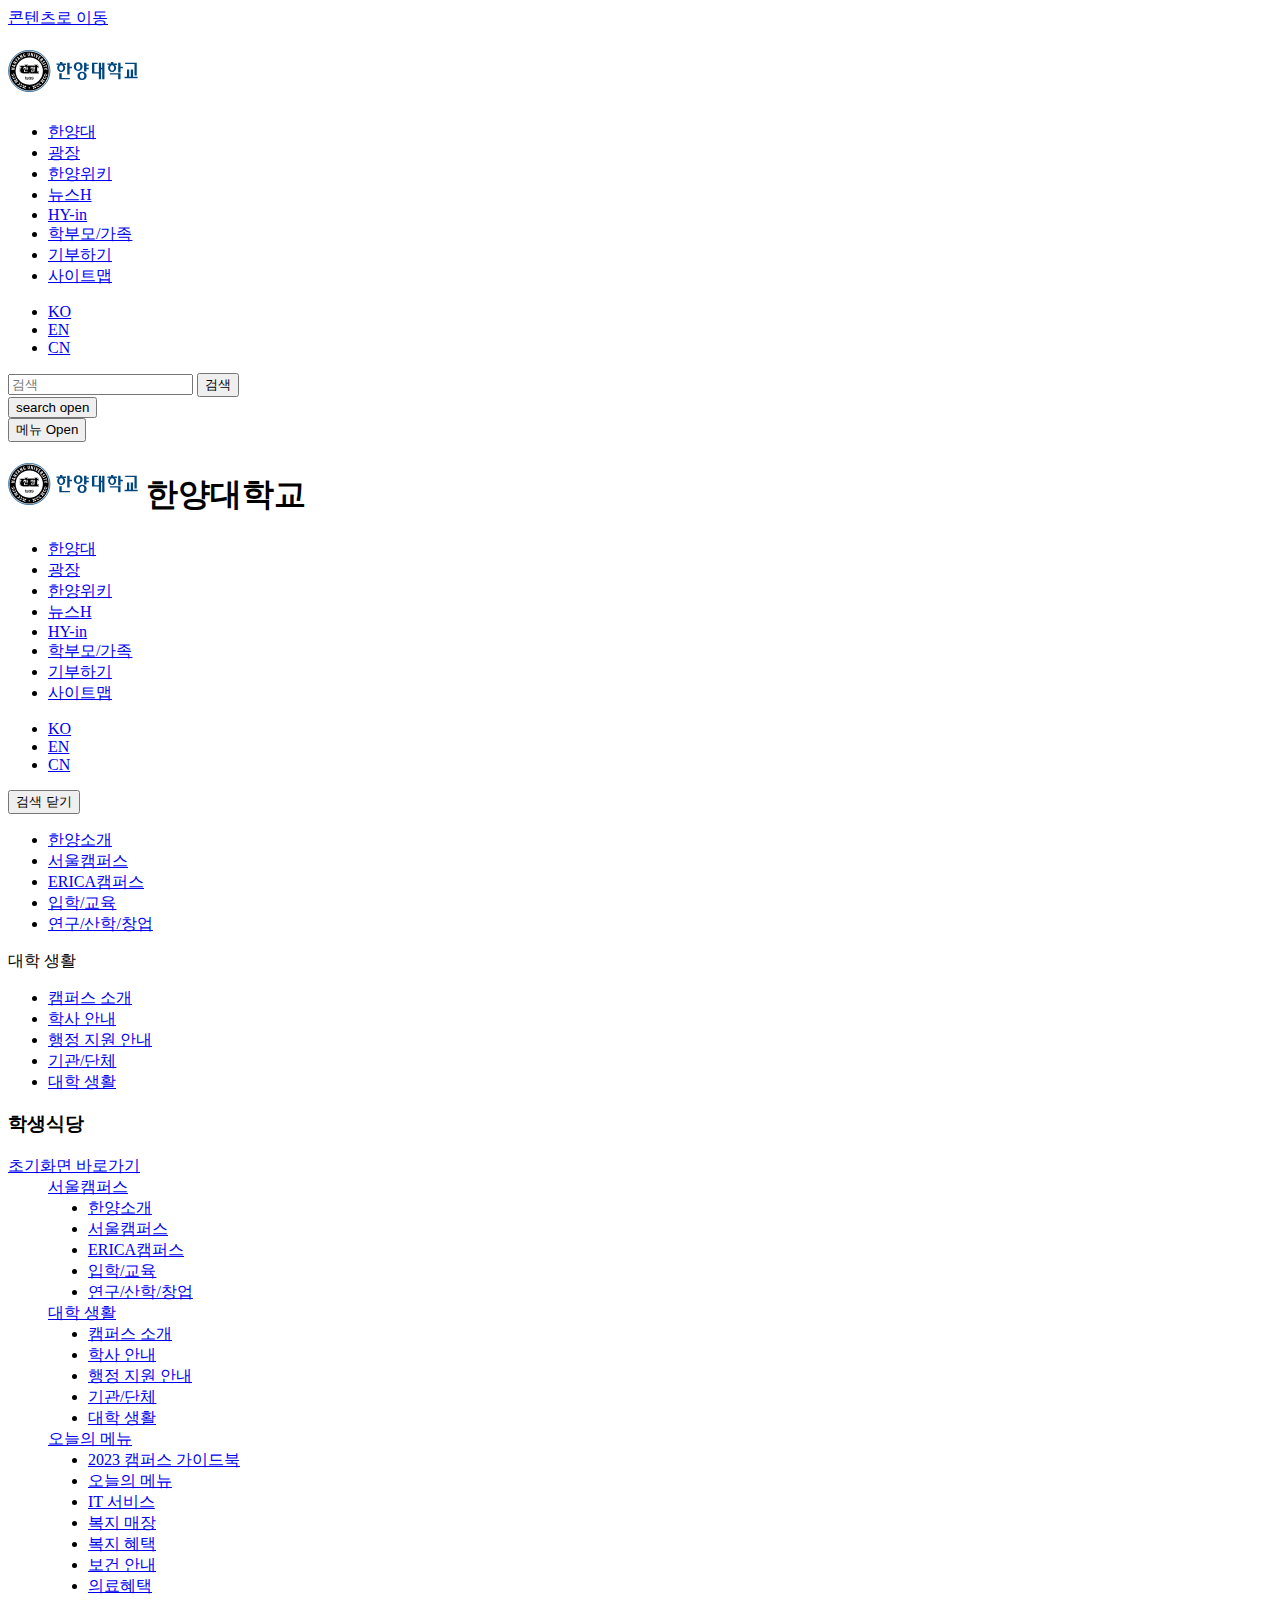
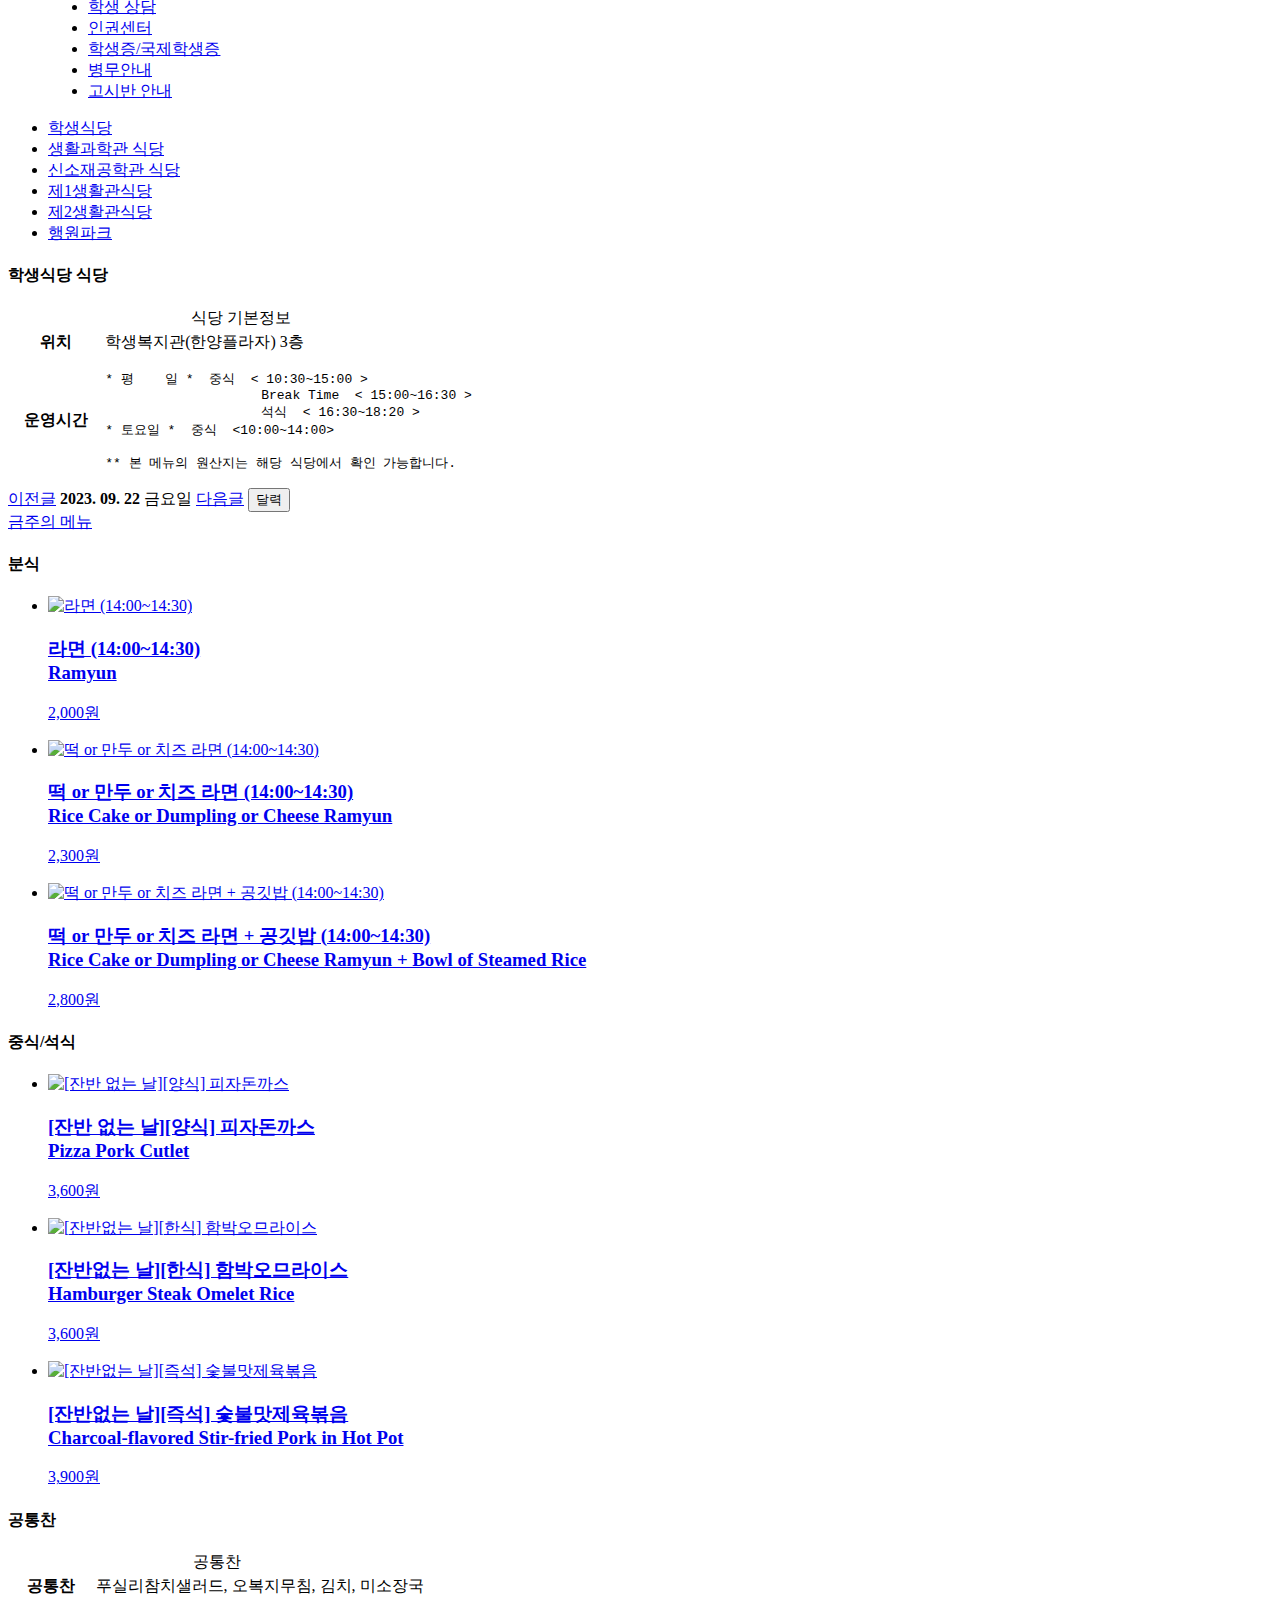
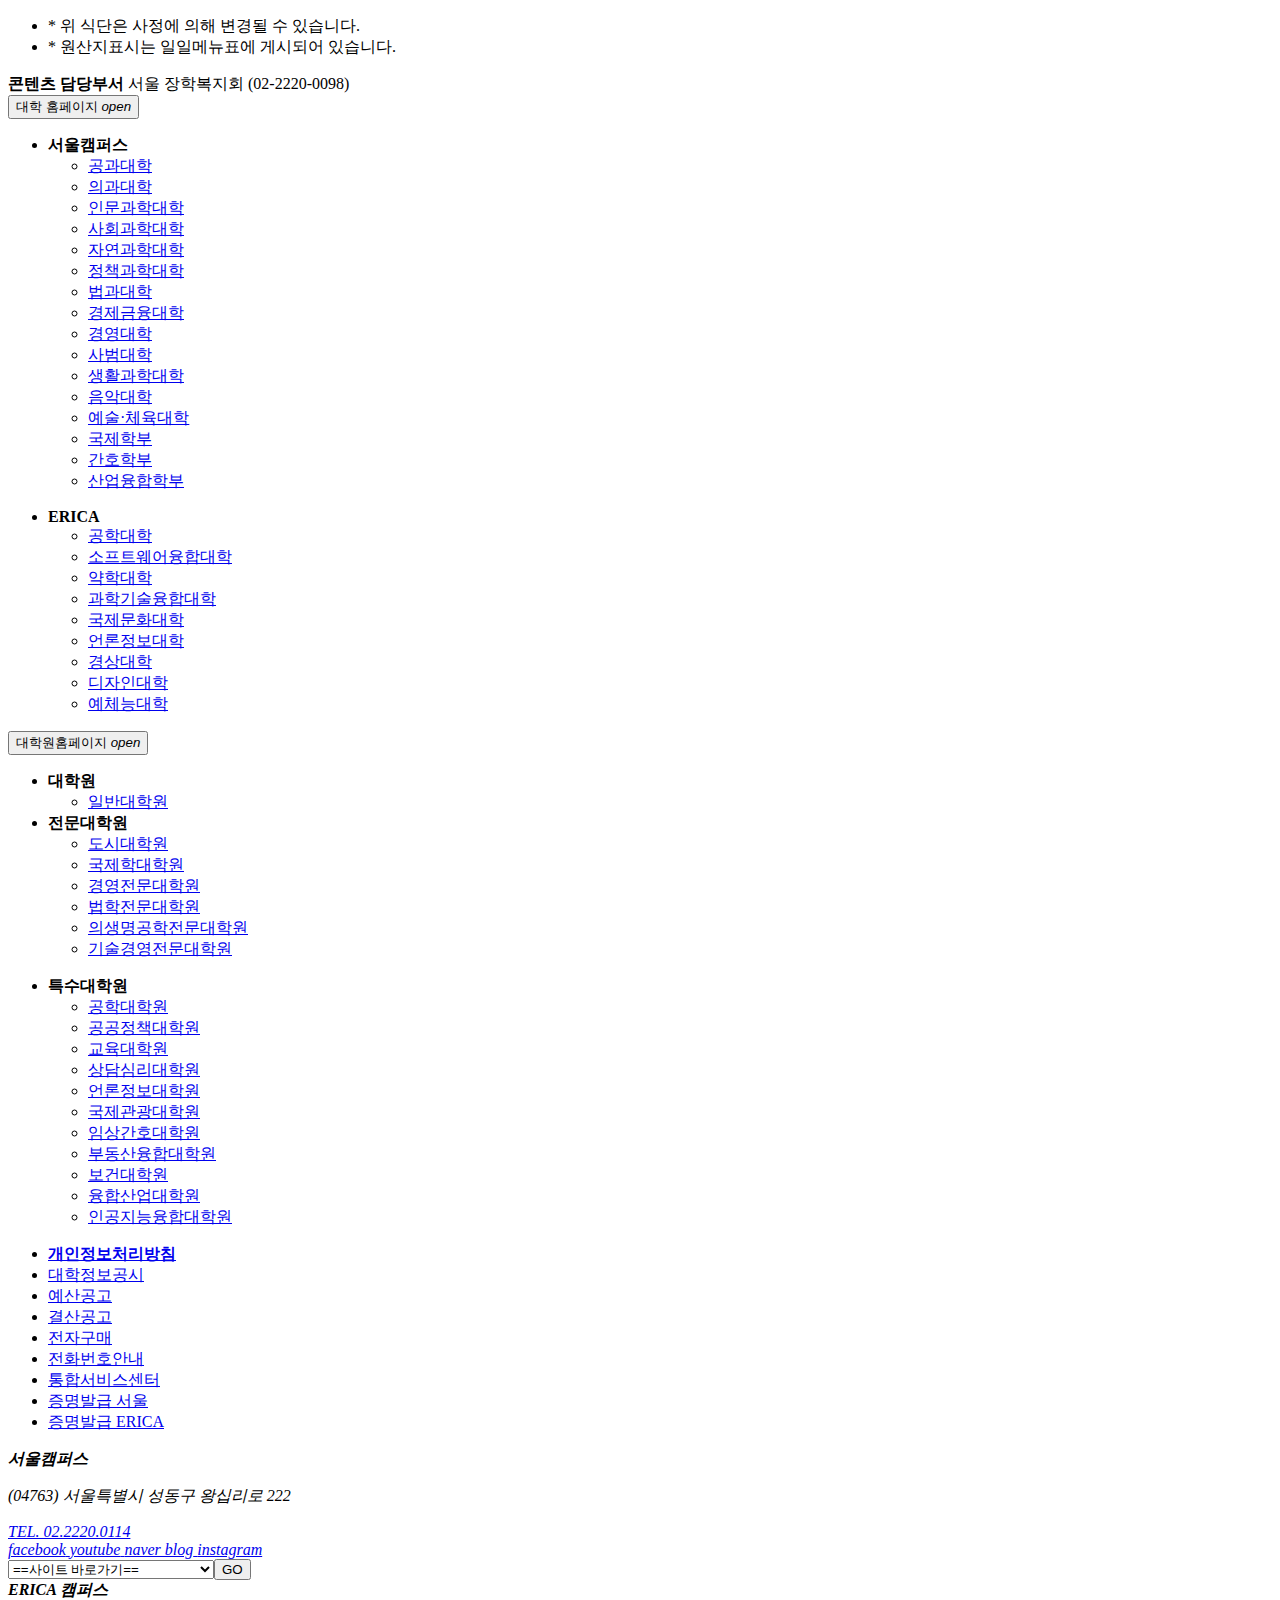
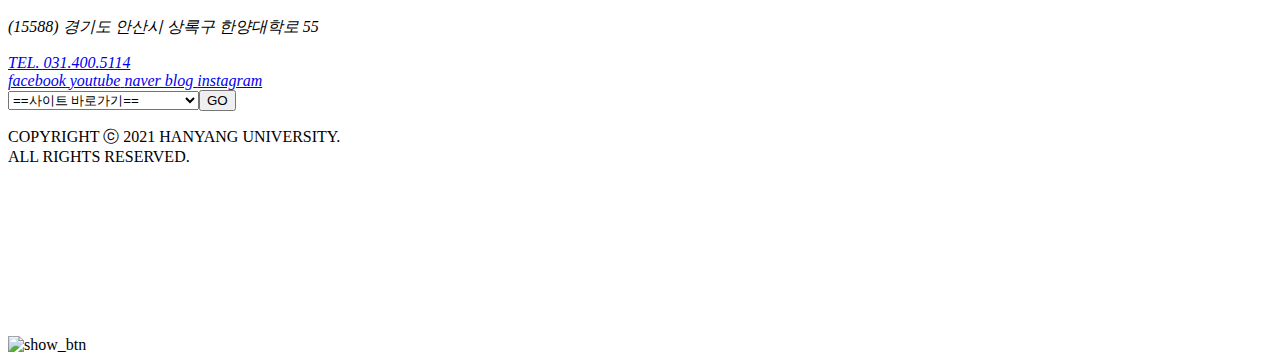
==== commit 532444e0: "Update index.html" ====
--- a/index.html
+++ b/index.html
@@ -1,7 +1,7 @@
 <!DOCTYPE html>
 <!-- saved from url=(0334)https://www.hanyang.ac.kr/web/www/re2?p_p_id=foodView_WAR_foodportlet&p_p_lifecycle=0&p_p_state=normal&p_p_mode=view&p_p_col_id=column-1&p_p_col_pos=1&p_p_col_count=2&_foodView_WAR_foodportlet_sFoodDateDay=21&_foodView_WAR_foodportlet_sFoodDateYear=2023&_foodView_WAR_foodportlet_action=view&_foodView_WAR_foodportlet_sFoodDateMonth=8 -->
 <html class="aui ltr ko yui3-js-enabled webkit ltr js chrome chrome117 chrome117-0 mac secure pc" dir="ltr" lang="ko-KR" id="yui_patched_v3_11_0_1_1695472363415_189"><div id="yui3-css-stamp" style="position: absolute !important; visibility: hidden !important" class=""></div><head><meta http-equiv="Content-Type" content="text/html; charset=UTF-8"> <title>생활과학관 식당 - 한양대학교</title> <meta content="initial-scale=1.0, width=device-width, maximum-scale=1.0, user-scalable=1" name="viewport"> <meta http-equiv="X-UA-Compatible" content="IE=edge,chrome=1">  <link href="https://www.hanyang.ac.kr/hyuMain-theme/images/favicon.ico" rel="Shortcut Icon"> <link class="lfr-css-file" href="./생활과학관 식당 - 한양대학교_files/aui.css" rel="stylesheet" type="text/css"> <link href="./생활과학관 식당 - 한양대학교_files/main.css" rel="stylesheet" type="text/css"> <link href="./생활과학관 식당 - 한양대학교_files/main(1).css" rel="stylesheet" type="text/css"> <link href="./생활과학관 식당 - 한양대학교_files/main(2).css" rel="stylesheet" type="text/css"> <script type="text/javascript" async="" src="./생활과학관 식당 - 한양대학교_files/js"></script><script async="" src="./생활과학관 식당 - 한양대학교_files/analytics.js"></script><script type="text/javascript">var Liferay={Browser:{acceptsGzip:function(){return true},getMajorVersion:function(){return 117},getRevision:function(){return"537.36"},getVersion:function(){return"117.0"},isAir:function(){return false},isChrome:function(){return true},isFirefox:function(){return false},isGecko:function(){return true},isIe:function(){return false},isIphone:function(){return false},isLinux:function(){return false},isMac:function(){return true},isMobile:function(){return false},isMozilla:function(){return false},isOpera:function(){return false},isRtf:function(){return true},isSafari:function(){return true},isSun:function(){return false},isWap:function(){return false},isWapXhtml:function(){return false},isWebKit:function(){return true},isWindows:function(){return false},isWml:function(){return false}},Data:{NAV_SELECTOR:"#navigation",isCustomizationView:function(){return false},notices:[null]},ThemeDisplay:{getLayoutId:function(){return"376"},getLayoutURL:function(){return"https://www.hanyang.ac.kr/web/www/re2"},getParentLayoutId:function(){return"101"},isPrivateLayout:function(){return"false"},isVirtualLayout:function(){return false},getBCP47LanguageId:function(){return"ko-KR"},getCDNBaseURL:function(){return"https://www.hanyang.ac.kr"},getCDNDynamicResourcesHost:function(){return""},getCDNHost:function(){return""},getCompanyId:function(){return"20155"},getCompanyGroupId:function(){return"20195"},getDefaultLanguageId:function(){return"ko_KR"},getDoAsUserIdEncoded:function(){return""},getLanguageId:function(){return"ko_KR"},getParentGroupId:function(){return"20182"},getPathContext:function(){return""},getPathImage:function(){return"/image"},getPathJavaScript:function(){return"/html/js"},getPathMain:function(){return"/c"},getPathThemeImages:function(){return"https://www.hanyang.ac.kr/hyuMain-theme/images"},getPathThemeRoot:function(){return"/hyuMain-theme"},getPlid:function(){return"33978"},getPortalURL:function(){return"https://www.hanyang.ac.kr"},getPortletSetupShowBordersDefault:function(){return false},getScopeGroupId:function(){return"20182"},getScopeGroupIdOrLiveGroupId:function(){return"20182"},getSessionId:function(){return""},getSiteGroupId:function(){return"20182"},getURLControlPanel:function(){return"/group/control_panel?refererPlid=33978"},getURLHome:function(){return"https\x3a\x2f\x2fwww\x2ehanyang\x2eac\x2ekr\x2fweb\x2fwww\x2fhome"},getUserId:function(){return"20159"},getUserName:function(){return""},isAddSessionIdToURL:function(){return false},isFreeformLayout:function(){return false},isImpersonated:function(){return false},isSignedIn:function(){return false},isStateExclusive:function(){return false},isStateMaximized:function(){return false},isStatePopUp:function(){return false}},PropsValues:{NTLM_AUTH_ENABLED:false}};var themeDisplay=Liferay.ThemeDisplay;Liferay.AUI={getAvailableLangPath:function(){return"available_languages.jsp?browserId=other&themeId=hyuMain_WAR_hyuMaintheme&colorSchemeId=01&languageId=ko_KR&b=6205&t=1695463614000"},getCombine:function(){return false},getComboPath:function(){return"/combo/?browserId=other&minifierType=&languageId=ko_KR&b=6205&t=1695463614000&"},getFilter:function(){return"raw"},getJavaScriptRootPath:function(){return"/html/js"},getLangPath:function(){return"aui_lang.jsp?browserId=other&themeId=hyuMain_WAR_hyuMaintheme&colorSchemeId=01&languageId=ko_KR&b=6205&t=1695463614000"},getStaticResourceURLParams:function(){return"?browserId=other&minifierType=&languageId=ko_KR&b=6205&t=1695463614000"}};Liferay.authToken="7uYG1jT0";Liferay.currentURL="\x2fweb\x2fwww\x2fre2\x3fp_p_id\x3dfoodView_WAR_foodportlet\x26p_p_lifecycle\x3d0\x26p_p_state\x3dnormal\x26p_p_mode\x3dview\x26p_p_col_id\x3dcolumn-1\x26p_p_col_pos\x3d1\x26p_p_col_count\x3d2\x26_foodView_WAR_foodportlet_sFoodDateDay\x3d21\x26_foodView_WAR_foodportlet_sFoodDateYear\x3d2023\x26_foodView_WAR_foodportlet_action\x3dview\x26_foodView_WAR_foodportlet_sFoodDateMonth\x3d8";Liferay.currentURLEncoded="%2Fweb%2Fwww%2Fre2%3Fp_p_id%3DfoodView_WAR_foodportlet%26p_p_lifecycle%3D0%26p_p_state%3Dnormal%26p_p_mode%3Dview%26p_p_col_id%3Dcolumn-1%26p_p_col_pos%3D1%26p_p_col_count%3D2%26_foodView_WAR_foodportlet_sFoodDateDay%3D21%26_foodView_WAR_foodportlet_sFoodDateYear%3D2023%26_foodView_WAR_foodportlet_action%3Dview%26_foodView_WAR_foodportlet_sFoodDateMonth%3D8";</script> <script src="./생활과학관 식당 - 한양대학교_files/aui.js" type="text/javascript"></script> <script src="./생활과학관 식당 - 한양대학교_files/aui-base-html5-shiv.js" type="text/javascript"></script> <script src="./생활과학관 식당 - 한양대학교_files/browser_selectors.js" type="text/javascript"></script> <script src="./생활과학관 식당 - 한양대학교_files/modules.js" type="text/javascript"></script> <script src="./생활과학관 식당 - 한양대학교_files/aui_sandbox.js" type="text/javascript"></script> <script src="./생활과학관 식당 - 한양대학교_files/arraylist-add.js" type="text/javascript"></script> <script src="./생활과학관 식당 - 한양대학교_files/arraylist-filter.js" type="text/javascript"></script> <script src="./생활과학관 식당 - 한양대학교_files/arraylist.js" type="text/javascript"></script> <script src="./생활과학관 식당 - 한양대학교_files/array-extras.js" type="text/javascript"></script> <script src="./생활과학관 식당 - 한양대학교_files/array-invoke.js" type="text/javascript"></script> <script src="./생활과학관 식당 - 한양대학교_files/attribute-base.js" type="text/javascript"></script> <script src="./생활과학관 식당 - 한양대학교_files/attribute-complex.js" type="text/javascript"></script> <script src="./생활과학관 식당 - 한양대학교_files/attribute-core.js" type="text/javascript"></script> <script src="./생활과학관 식당 - 한양대학교_files/attribute-observable.js" type="text/javascript"></script> <script src="./생활과학관 식당 - 한양대학교_files/attribute-extras.js" type="text/javascript"></script> <script src="./생활과학관 식당 - 한양대학교_files/base-base.js" type="text/javascript"></script> <script src="./생활과학관 식당 - 한양대학교_files/base-pluginhost.js" type="text/javascript"></script> <script src="./생활과학관 식당 - 한양대학교_files/classnamemanager.js" type="text/javascript"></script> <script src="./생활과학관 식당 - 한양대학교_files/datatype-xml-format.js" type="text/javascript"></script> <script src="./생활과학관 식당 - 한양대학교_files/datatype-xml-parse.js" type="text/javascript"></script> <script src="./생활과학관 식당 - 한양대학교_files/dom-base.js" type="text/javascript"></script> <script src="./생활과학관 식당 - 한양대학교_files/dom-core.js" type="text/javascript"></script> <script src="./생활과학관 식당 - 한양대학교_files/dom-screen.js" type="text/javascript"></script> <script src="./생활과학관 식당 - 한양대학교_files/dom-style.js" type="text/javascript"></script> <script src="./생활과학관 식당 - 한양대학교_files/event-base.js" type="text/javascript"></script> <script src="./생활과학관 식당 - 한양대학교_files/event-custom-base.js" type="text/javascript"></script> <script src="./생활과학관 식당 - 한양대학교_files/event-custom-complex.js" type="text/javascript"></script> <script src="./생활과학관 식당 - 한양대학교_files/event-delegate.js" type="text/javascript"></script> <script src="./생활과학관 식당 - 한양대학교_files/event-focus.js" type="text/javascript"></script> <script src="./생활과학관 식당 - 한양대학교_files/event-hover.js" type="text/javascript"></script> <script src="./생활과학관 식당 - 한양대학교_files/event-key.js" type="text/javascript"></script> <script src="./생활과학관 식당 - 한양대학교_files/event-mouseenter.js" type="text/javascript"></script> <script src="./생활과학관 식당 - 한양대학교_files/event-mousewheel.js" type="text/javascript"></script> <script src="./생활과학관 식당 - 한양대학교_files/event-outside.js" type="text/javascript"></script> <script src="./생활과학관 식당 - 한양대학교_files/event-resize.js" type="text/javascript"></script> <script src="./생활과학관 식당 - 한양대학교_files/event-simulate.js" type="text/javascript"></script> <script src="./생활과학관 식당 - 한양대학교_files/event-synthetic.js" type="text/javascript"></script> <script src="./생활과학관 식당 - 한양대학교_files/intl.js" type="text/javascript"></script> <script src="./생활과학관 식당 - 한양대학교_files/io-base.js" type="text/javascript"></script> <script src="./생활과학관 식당 - 한양대학교_files/io-form.js" type="text/javascript"></script> <script src="./생활과학관 식당 - 한양대학교_files/io-queue.js" type="text/javascript"></script> <script src="./생활과학관 식당 - 한양대학교_files/io-upload-iframe.js" type="text/javascript"></script> <script src="./생활과학관 식당 - 한양대학교_files/io-xdr.js" type="text/javascript"></script> <script src="./생활과학관 식당 - 한양대학교_files/json-parse.js" type="text/javascript"></script> <script src="./생활과학관 식당 - 한양대학교_files/json-stringify.js" type="text/javascript"></script> <script src="./생활과학관 식당 - 한양대학교_files/node-base.js" type="text/javascript"></script> <script src="./생활과학관 식당 - 한양대학교_files/node-core.js" type="text/javascript"></script> <script src="./생활과학관 식당 - 한양대학교_files/node-event-delegate.js" type="text/javascript"></script> <script src="./생활과학관 식당 - 한양대학교_files/node-event-simulate.js" type="text/javascript"></script> <script src="./생활과학관 식당 - 한양대학교_files/node-focusmanager.js" type="text/javascript"></script> <script src="./생활과학관 식당 - 한양대학교_files/node-pluginhost.js" type="text/javascript"></script> <script src="./생활과학관 식당 - 한양대학교_files/node-screen.js" type="text/javascript"></script> <script src="./생활과학관 식당 - 한양대학교_files/node-style.js" type="text/javascript"></script> <script src="./생활과학관 식당 - 한양대학교_files/oop.js" type="text/javascript"></script> <script src="./생활과학관 식당 - 한양대학교_files/plugin.js" type="text/javascript"></script> <script src="./생활과학관 식당 - 한양대학교_files/pluginhost-base.js" type="text/javascript"></script> <script src="./생활과학관 식당 - 한양대학교_files/pluginhost-config.js" type="text/javascript"></script> <script src="./생활과학관 식당 - 한양대학교_files/querystring-stringify-simple.js" type="text/javascript"></script> <script src="./생활과학관 식당 - 한양대학교_files/queue-promote.js" type="text/javascript"></script> <script src="./생활과학관 식당 - 한양대학교_files/selector-css2.js" type="text/javascript"></script> <script src="./생활과학관 식당 - 한양대학교_files/selector-css3.js" type="text/javascript"></script> <script src="./생활과학관 식당 - 한양대학교_files/selector-native.js" type="text/javascript"></script> <script src="./생활과학관 식당 - 한양대학교_files/selector.js" type="text/javascript"></script> <script src="./생활과학관 식당 - 한양대학교_files/widget-base.js" type="text/javascript"></script> <script src="./생활과학관 식당 - 한양대학교_files/widget-htmlparser.js" type="text/javascript"></script> <script src="./생활과학관 식당 - 한양대학교_files/widget-skin.js" type="text/javascript"></script> <script src="./생활과학관 식당 - 한양대학교_files/widget-uievents.js" type="text/javascript"></script> <script src="./생활과학관 식당 - 한양대학교_files/yui-throttle.js" type="text/javascript"></script> <script src="./생활과학관 식당 - 한양대학교_files/aui-base-core.js" type="text/javascript"></script> <script src="./생활과학관 식당 - 한양대학교_files/aui-base-lang.js" type="text/javascript"></script> <script src="./생활과학관 식당 - 한양대학교_files/aui-classnamemanager.js" type="text/javascript"></script> <script src="./생활과학관 식당 - 한양대학교_files/aui-component.js" type="text/javascript"></script> <script src="./생활과학관 식당 - 한양대학교_files/aui-debounce.js" type="text/javascript"></script> <script src="./생활과학관 식당 - 한양대학교_files/aui-delayed-task-deprecated.js" type="text/javascript"></script> <script src="./생활과학관 식당 - 한양대학교_files/aui-event-base.js" type="text/javascript"></script> <script src="./생활과학관 식당 - 한양대학교_files/aui-event-input.js" type="text/javascript"></script> <script src="./생활과학관 식당 - 한양대학교_files/aui-form-validator.js" type="text/javascript"></script> <script src="./생활과학관 식당 - 한양대학교_files/aui-node-base.js" type="text/javascript"></script> <script src="./생활과학관 식당 - 한양대학교_files/aui-node-html5.js" type="text/javascript"></script> <script src="./생활과학관 식당 - 한양대학교_files/aui-selector.js" type="text/javascript"></script> <script src="./생활과학관 식당 - 한양대학교_files/aui-timer.js" type="text/javascript"></script> <script src="./생활과학관 식당 - 한양대학교_files/dependency.js" type="text/javascript"></script> <script src="./생활과학관 식당 - 한양대학교_files/events.js" type="text/javascript"></script> <script src="./생활과학관 식당 - 한양대학교_files/language.js" type="text/javascript"></script> <script src="./생활과학관 식당 - 한양대학교_files/liferay.js" type="text/javascript"></script> <script src="./생활과학관 식당 - 한양대학교_files/util.js" type="text/javascript"></script> <script src="./생활과학관 식당 - 한양대학교_files/portal.js" type="text/javascript"></script> <script src="./생활과학관 식당 - 한양대학교_files/portlet.js" type="text/javascript"></script> <script src="./생활과학관 식당 - 한양대학교_files/portlet_sharing.js" type="text/javascript"></script> <script src="./생활과학관 식당 - 한양대학교_files/workflow.js" type="text/javascript"></script> <script src="./생활과학관 식당 - 한양대학교_files/form.js" type="text/javascript"></script> <script src="./생활과학관 식당 - 한양대학교_files/form_placeholders.js" type="text/javascript"></script> <script src="./생활과학관 식당 - 한양대학교_files/icon.js" type="text/javascript"></script> <script src="./생활과학관 식당 - 한양대학교_files/menu.js" type="text/javascript"></script> <script src="./생활과학관 식당 - 한양대학교_files/notice.js" type="text/javascript"></script> <script src="./생활과학관 식당 - 한양대학교_files/poller.js" type="text/javascript"></script> <script type="text/javascript">Liferay.Portlet.list=["56_INSTANCE_krGDu4ZJFjhi","foodView_WAR_foodportlet"];</script> <script type="text/javascript">(function(d,e,j,h,f,c,b){d.GoogleAnalyticsObject=f;d[f]=d[f]||function(){var a=d[f].q||[];d[f].q=a;(d[f].q).push(arguments)};d[f].l=1*new Date();c=e.createElement(j);b=e.getElementsByTagName(j)[0];c.async=1;c.src=h;b.parentNode.insertBefore(c,b)})(window,document,"script","//www.google-analytics.com/analytics.js","ga");ga("create","UA-90306729-2","auto");ga("send","pageview");</script> <link class="lfr-css-file" href="./생활과학관 식당 - 한양대학교_files/main(3).css" rel="stylesheet" type="text/css"> <style type="text/css">.common .sub-head h3.hide_sh_title,.aui .common .sub-head h3.hide_sh_title{display:block;visibility:visible;position:static;left:0;width:100%;height:auto;margin:0;padding:0;background:0;font-size:36px;line-height:36px;text-indent:0}@media all and (max-width:768px){.common .sub-head h3.hide_sh_title,.aui .common .sub-head h3.hide_sh_title{visibility:hidden;position:absolute;left:-9999em;width:1px;height:1px;margin:0;padding:0;background:0;font-size:0;line-height:0;text-indent:-9999em}}</style> <style type="text/css"></style> <link rel="stylesheet" type="text/css" href="./생활과학관 식당 - 한양대학교_files/hyuMain_new.css"> <link rel="stylesheet" type="text/css" href="./생활과학관 식당 - 한양대학교_files/main-new.css"> <link rel="stylesheet" type="text/css" href="./생활과학관 식당 - 한양대학교_files/common-new.css"> <link rel="stylesheet" type="text/css" href="./생활과학관 식당 - 한양대학교_files/swiper.min.css"> <style> .aui .alert-block {display:none;} .visual.sub01 {background:url(/image/layout_icon?img_id=37306) no-repeat center 0;} </style> <script type="text/javascript" src="./생활과학관 식당 - 한양대학교_files/jquery-1.11.2.min.js"></script> <script type="text/javascript" src="./생활과학관 식당 - 한양대학교_files/bootstrap.min.js"></script> <script type="text/javascript" src="./생활과학관 식당 - 한양대학교_files/jquery.bxslider.min.js"></script> <script type="text/javascript" src="./생활과학관 식당 - 한양대학교_files/froogaloop2.min.js"></script> <script type="text/javascript" src="./생활과학관 식당 - 한양대학교_files/swiper.min.js"></script> <script type="text/javascript" src="./생활과학관 식당 - 한양대학교_files/main-new.js" defer=""></script> <script type="text/javascript" src="./생활과학관 식당 - 한양대학교_files/custom_new.js"></script> <script type="text/javascript" src="./생활과학관 식당 - 한양대학교_files/iziModal.min.js"></script> <script type="text/javascript" src="./생활과학관 식당 - 한양대학교_files/jquery.dotdotdot.min.js"></script> <!--[if lt IE 9]> <script type="text/javascript" src="/html-repositories/js/custom/html5shiv.js"></script> <script type="text/javascript" src="/html-repositories/js/custom/respond.min.js"></script> <![endif]--> <script>function _hyuMain_searchTag(a){document._hyuMain_search_new.query.value=a;document._hyuMain_search_new.submit()};</script> <script charset="utf-8" id="yui_patched_v3_11_0_1_1695472363415_61" src="./생활과학관 식당 - 한양대학교_files/color-base.js" async=""></script><script charset="utf-8" id="yui_patched_v3_11_0_1_1695472363415_73" src="./생활과학관 식당 - 한양대학교_files/event-touch.js" async=""></script><script charset="utf-8" id="yui_patched_v3_11_0_1_1695472363415_74" src="./생활과학관 식당 - 한양대학교_files/event-move.js" async=""></script><link charset="utf-8" rel="stylesheet" id="yui_patched_v3_11_0_1_1695472363415_75" href="./생활과학관 식당 - 한양대학교_files/cssgrids-min.css"><link charset="utf-8" rel="stylesheet" id="yui_patched_v3_11_0_1_1695472363415_76" href="./생활과학관 식당 - 한양대학교_files/widget-base.css"><link charset="utf-8" rel="stylesheet" id="yui_patched_v3_11_0_1_1695472363415_77" href="./생활과학관 식당 - 한양대학교_files/calendar-base.css"><link charset="utf-8" rel="stylesheet" id="yui_patched_v3_11_0_1_1695472363415_78" href="./생활과학관 식당 - 한양대학교_files/calendarnavigator.css"><link charset="utf-8" rel="stylesheet" id="yui_patched_v3_11_0_1_1695472363415_79" href="./생활과학관 식당 - 한양대학교_files/calendar.css"><link charset="utf-8" rel="stylesheet" id="yui_patched_v3_11_0_1_1695472363415_80" href="./생활과학관 식당 - 한양대학교_files/cssbutton-min.css"><link charset="utf-8" rel="stylesheet" id="yui_patched_v3_11_0_1_1695472363415_81" href="./생활과학관 식당 - 한양대학교_files/widget-modality.css"><link charset="utf-8" rel="stylesheet" id="yui_patched_v3_11_0_1_1695472363415_82" href="./생활과학관 식당 - 한양대학교_files/widget-stack.css"><link charset="utf-8" rel="stylesheet" id="yui_patched_v3_11_0_1_1695472363415_83" href="./생활과학관 식당 - 한양대학교_files/aui-datepicker.css"><script charset="utf-8" id="yui_patched_v3_11_0_1_1695472363415_84" src="./생활과학관 식당 - 한양대학교_files/calendar-base.js" async=""></script><script charset="utf-8" id="yui_patched_v3_11_0_1_1695472363415_85" src="./생활과학관 식당 - 한양대학교_files/base-core.js" async=""></script><script charset="utf-8" id="yui_patched_v3_11_0_1_1695472363415_86" src="./생활과학관 식당 - 한양대학교_files/base-observable.js" async=""></script><script charset="utf-8" id="yui_patched_v3_11_0_1_1695472363415_87" src="./생활과학관 식당 - 한양대학교_files/datatype-date-parse.js" async=""></script><script charset="utf-8" id="yui_patched_v3_11_0_1_1695472363415_88" src="./생활과학관 식당 - 한양대학교_files/datatype-date-format_ko-KR.js" async=""></script><script charset="utf-8" id="yui_patched_v3_11_0_1_1695472363415_89" src="./생활과학관 식당 - 한양대학교_files/datatype-date-format.js" async=""></script><script charset="utf-8" id="yui_patched_v3_11_0_1_1695472363415_90" src="./생활과학관 식당 - 한양대학교_files/datatype-date-math.js" async=""></script><script charset="utf-8" id="yui_patched_v3_11_0_1_1695472363415_91" src="./생활과학관 식당 - 한양대학교_files/calendar-base(1).js" async=""></script><script charset="utf-8" id="yui_patched_v3_11_0_1_1695472363415_92" src="./생활과학관 식당 - 한양대학교_files/calendarnavigator.js" async=""></script><script charset="utf-8" id="yui_patched_v3_11_0_1_1695472363415_93" src="./생활과학관 식당 - 한양대학교_files/calendar.js" async=""></script><script charset="utf-8" id="yui_patched_v3_11_0_1_1695472363415_94" src="./생활과학관 식당 - 한양대학교_files/base-build.js" async=""></script><script charset="utf-8" id="yui_patched_v3_11_0_1_1695472363415_95" src="./생활과학관 식당 - 한양대학교_files/aui-datatype-date-parse.js" async=""></script><script charset="utf-8" id="yui_patched_v3_11_0_1_1695472363415_96" src="./생활과학관 식당 - 한양대학교_files/aui-datepicker-delegate.js" async=""></script><script charset="utf-8" id="yui_patched_v3_11_0_1_1695472363415_97" src="./생활과학관 식당 - 한양대학교_files/transition.js" async=""></script><script charset="utf-8" id="yui_patched_v3_11_0_1_1695472363415_98" src="./생활과학관 식당 - 한양대학교_files/widget-autohide.js" async=""></script><script charset="utf-8" id="yui_patched_v3_11_0_1_1695472363415_99" src="./생활과학관 식당 - 한양대학교_files/button-core.js" async=""></script><script charset="utf-8" id="yui_patched_v3_11_0_1_1695472363415_100" src="./생활과학관 식당 - 한양대학교_files/button-plugin.js" async=""></script><script charset="utf-8" id="yui_patched_v3_11_0_1_1695472363415_101" src="./생활과학관 식당 - 한양대학교_files/widget-stdmod.js" async=""></script><script charset="utf-8" id="yui_patched_v3_11_0_1_1695472363415_102" src="./생활과학관 식당 - 한양대학교_files/widget-buttons.js" async=""></script><script charset="utf-8" id="yui_patched_v3_11_0_1_1695472363415_103" src="./생활과학관 식당 - 한양대학교_files/widget-modality.js" async=""></script><script charset="utf-8" id="yui_patched_v3_11_0_1_1695472363415_104" src="./생활과학관 식당 - 한양대학교_files/widget-position.js" async=""></script><script charset="utf-8" id="yui_patched_v3_11_0_1_1695472363415_105" src="./생활과학관 식당 - 한양대학교_files/widget-position-align.js" async=""></script><script charset="utf-8" id="yui_patched_v3_11_0_1_1695472363415_106" src="./생활과학관 식당 - 한양대학교_files/widget-position-constrain.js" async=""></script><script charset="utf-8" id="yui_patched_v3_11_0_1_1695472363415_107" src="./생활과학관 식당 - 한양대학교_files/widget-stack.js" async=""></script><script charset="utf-8" id="yui_patched_v3_11_0_1_1695472363415_108" src="./생활과학관 식당 - 한양대학교_files/aui-widget-cssclass.js" async=""></script><script charset="utf-8" id="yui_patched_v3_11_0_1_1695472363415_109" src="./생활과학관 식당 - 한양대학교_files/aui-widget-toggle.js" async=""></script><script charset="utf-8" id="yui_patched_v3_11_0_1_1695472363415_110" src="./생활과학관 식당 - 한양대학교_files/button.js" async=""></script><script charset="utf-8" id="yui_patched_v3_11_0_1_1695472363415_111" src="./생활과학관 식당 - 한양대학교_files/button-group.js" async=""></script><script charset="utf-8" id="yui_patched_v3_11_0_1_1695472363415_112" src="./생활과학관 식당 - 한양대학교_files/aui-button-core.js" async=""></script><script charset="utf-8" id="yui_patched_v3_11_0_1_1695472363415_113" src="./생활과학관 식당 - 한양대학교_files/aui-toolbar.js" async=""></script><script charset="utf-8" id="yui_patched_v3_11_0_1_1695472363415_114" src="./생활과학관 식당 - 한양대학교_files/aui-widget-toolbars.js" async=""></script><script charset="utf-8" id="yui_patched_v3_11_0_1_1695472363415_115" src="./생활과학관 식당 - 한양대학교_files/aui-widget-trigger.js" async=""></script><script charset="utf-8" id="yui_patched_v3_11_0_1_1695472363415_116" src="./생활과학관 식당 - 한양대학교_files/aui-widget-position-align-suggestion.js" async=""></script><script charset="utf-8" id="yui_patched_v3_11_0_1_1695472363415_117" src="./생활과학관 식당 - 한양대학교_files/aui-popover.js" async=""></script><script charset="utf-8" id="yui_patched_v3_11_0_1_1695472363415_118" src="./생활과학관 식당 - 한양대학교_files/aui-datepicker-popover.js" async=""></script><script charset="utf-8" id="yui_patched_v3_11_0_1_1695472363415_119" src="./생활과학관 식당 - 한양대학교_files/aui-datepicker.js" async=""></script><script charset="utf-8" id="yui_patched_v3_11_0_1_1695472363415_147" src="./생활과학관 식당 - 한양대학교_files/language.js" async=""></script><script charset="utf-8" id="yui_patched_v3_11_0_1_1695472363415_148" src="./생활과학관 식당 - 한양대학교_files/available_languages.jsp" async=""></script><script charset="utf-8" id="yui_patched_v3_11_0_1_1695472363415_149" src="./생활과학관 식당 - 한양대학교_files/querystring-stringify.js" async=""></script><script charset="utf-8" id="yui_patched_v3_11_0_1_1695472363415_150" src="./생활과학관 식당 - 한양대학교_files/cookie.js" async=""></script><script charset="utf-8" id="yui_patched_v3_11_0_1_1695472363415_151" src="./생활과학관 식당 - 한양대학교_files/session.js" async=""></script><script charset="utf-8" id="yui_patched_v3_11_0_1_1695472363415_152" src="./생활과학관 식당 - 한양대학교_files/aui-io-request.js" async=""></script><script charset="utf-8" id="yui_patched_v3_11_0_1_1695472363415_153" src="./생활과학관 식당 - 한양대학교_files/ajax_session.js" async=""></script><link type="text/css" rel="stylesheet" href="./생활과학관 식당 - 한양대학교_files/default.css"><link type="text/css" rel="stylesheet" href="./생활과학관 식당 - 한양대학교_files/site.css"><script src="./생활과학관 식당 - 한양대학교_files/jquery-1.7.2.min.js" type="text/javascript"></script><script src="./생활과학관 식당 - 한양대학교_files/saved_resource"></script><style type="text/css">button.btn[data-v-f3fb3dc8]{display:inline-block;font-weight:300;line-height:1.25;text-align:center;white-space:nowrap;vertical-align:middle;user-select:none;border:1px solid transparent;cursor:pointer;letter-spacing:1px;transition:all 0.15s ease}button.btn.btn-sm[data-v-f3fb3dc8]{padding:0.4rem 0.8rem;font-size:0.8rem;border-radius:0.2rem}button.btn.btn-primary[data-v-f3fb3dc8]{color:#fff;background-color:#45c8f1;border-color:#45c8f1}button.btn.btn-outline-primary[data-v-f3fb3dc8]{color:#45c8f1;background-color:transparent;border-color:#45c8f1}button.btn.btn-danger[data-v-f3fb3dc8]{color:#fff;background-color:#ff4949;border-color:#ff4949}.text-muted[data-v-f3fb3dc8]{color:#8492a6}.text-center[data-v-f3fb3dc8]{text-align:center}.drop-down-enter[data-v-f3fb3dc8],.drop-down-leave-to[data-v-f3fb3dc8]{transform:translateX(0) translateY(-20px);transition-timing-function:cubic-bezier(0.74, 0.04, 0.26, 1.05);opacity:0}.drop-down-enter-active[data-v-f3fb3dc8],.drop-down-leave-active[data-v-f3fb3dc8]{transition:all 0.15s}.move-left-enter[data-v-f3fb3dc8],.move-left-leave-to[data-v-f3fb3dc8]{transform:translateY(0) translateX(-80px);transition-timing-function:cubic-bezier(0.74, 0.04, 0.26, 1.05);opacity:0}.move-left-enter-active[data-v-f3fb3dc8],.move-left-leave-active[data-v-f3fb3dc8]{transition:all 0.15s}.no-tr[data-v-f3fb3dc8]{transition:none !important}.no-tr *[data-v-f3fb3dc8]{transition:none !important}.overlay[data-v-f3fb3dc8]{position:fixed;background:rgba(220,220,220,0.8);display:flex;align-items:center;justify-content:center;top:0;left:0;right:0;bottom:0;transition:all 0.2s ease;opacity:0;visibility:hidden}.overlay .modal[data-v-f3fb3dc8]{transition:all 0.2s ease;opacity:0;transform:scale(0.6);overflow:hidden}.overlay.show[data-v-f3fb3dc8]{opacity:1;visibility:visible}.overlay.show .modal[data-v-f3fb3dc8]{opacity:1;transform:scale(1)}.panel[data-v-f3fb3dc8]{padding:6px 10px;display:flex;width:100%;box-sizing:border-box;align-items:center;border-radius:6px;position:relative;border:1px solid #eaf7ff;background:#f7fcff;outline:none;transition:all 0.07s ease-in-out}.btn[data-v-f3fb3dc8]{cursor:pointer;box-sizing:border-box}.light-btn[data-v-f3fb3dc8]{padding:10px 12px;display:flex;width:100%;box-sizing:border-box;align-items:center;border-radius:6px;position:relative;border:1px solid #eaf7ff;background:#f7fcff;outline:none;cursor:pointer;transition:all 0.07s ease-in-out}.light-btn[data-v-f3fb3dc8]:hover{background:#e0f4ff;border-color:#8acfff}.primary-btn[data-v-f3fb3dc8]{background:#239bf5;color:white;border-radius:6px;height:46px;display:flex;align-items:center;justify-content:center;transition:0.2s ease;font-size:14px;font-family:"Didact Gothic Regular",sans-serif}.primary-btn[data-v-f3fb3dc8]:hover{background:#40a8f6;color:white;text-decoration:none}.shake[data-v-f3fb3dc8]{animation:shake-f3fb3dc8 0.82s cubic-bezier(0.36, 0.07, 0.19, 0.97) both;transform:translate3d(0, 0, 0)}@keyframes shake-f3fb3dc8{10%,90%{transform:translate3d(-1px, 0, 0)}20%,80%{transform:translate3d(2px, 0, 0)}30%,50%,70%{transform:translate3d(-4px, 0, 0)}40%,60%{transform:translate3d(4px, 0, 0)}}.pulse[data-v-f3fb3dc8]{animation:pulse-f3fb3dc8 2s ease infinite}@keyframes pulse-f3fb3dc8{0%{opacity:0.7}50%{opacity:0.4}100%{opacity:0.7}}.flash-once[data-v-f3fb3dc8]{animation:flash-once 3.5s ease 1}@keyframes fade-up-f3fb3dc8{0%{transform:translate3d(0, 10px, 0);opacity:0}100%{transform:translate3d(0, 0, 0);opacity:1}}.fade-in[data-v-f3fb3dc8]{animation:fade-in-f3fb3dc8 0.3s ease-in-out}@keyframes fade-in-f3fb3dc8{0%{opacity:0}100%{opacity:1}}.spin[data-v-f3fb3dc8]{animation-name:spin-f3fb3dc8;animation-duration:2000ms;animation-iteration-count:infinite;animation-timing-function:linear}@keyframes spin-f3fb3dc8{from{transform:rotate(0deg)}to{transform:rotate(360deg)}}.bounceIn[data-v-f3fb3dc8]{animation-name:bounceIn-f3fb3dc8;transform-origin:center bottom;animation-duration:1s;animation-fill-mode:both;animation-iteration-count:1}@keyframes bounceIn-f3fb3dc8{0%,20%,40%,60%,80%,100%{-webkit-transition-timing-function:cubic-bezier(0.215, 0.61, 0.355, 1);transition-timing-function:cubic-bezier(0.215, 0.61, 0.355, 1)}0%{opacity:1;-webkit-transform:scale3d(0.8, 0.8, 0.8);transform:scale3d(0.8, 0.8, 0.8)}20%{-webkit-transform:scale3d(1.1, 1.1, 1.1);transform:scale3d(1.1, 1.1, 1.1)}40%{-webkit-transform:scale3d(0.9, 0.9, 0.9);transform:scale3d(0.9, 0.9, 0.9)}60%{opacity:1;-webkit-transform:scale3d(1.03, 1.03, 1.03);transform:scale3d(1.03, 1.03, 1.03)}80%{-webkit-transform:scale3d(0.97, 0.97, 0.97);transform:scale3d(0.97, 0.97, 0.97)}100%{opacity:1;-webkit-transform:scale3d(1, 1, 1);transform:scale3d(1, 1, 1)}}@keyframes dots-f3fb3dc8{0%,20%{color:rgba(0,0,0,0);text-shadow:0.25em 0 0 rgba(0,0,0,0),0.5em 0 0 rgba(0,0,0,0)}40%{color:#8492a6;text-shadow:0.25em 0 0 rgba(0,0,0,0),0.5em 0 0 rgba(0,0,0,0)}60%{text-shadow:0.25em 0 0 #8492a6,0.5em 0 0 rgba(0,0,0,0)}80%,100%{text-shadow:0.25em 0 0 #8492a6, 0.5em 0 0 #8492a6}}@keyframes recording-f3fb3dc8{0%{box-shadow:0px 0px 5px 0px rgba(173,0,0,0.3)}65%{box-shadow:0px 0px 5px 5px rgba(173,0,0,0.3)}90%{box-shadow:0px 0px 5px 5px rgba(173,0,0,0)}}@font-face{font-family:'Didact Gothic Regular';src:url([data-uri]) format("woff");font-weight:normal;font-style:normal}body[data-v-f3fb3dc8]{margin:0;font-size:100%;color:#3c4858}a[data-v-f3fb3dc8]{text-decoration:none;color:#45c8f1}h1[data-v-f3fb3dc8],h2[data-v-f3fb3dc8],h3[data-v-f3fb3dc8],h4[data-v-f3fb3dc8]{margin-top:0}svg[data-v-f3fb3dc8]{outline:none}.container_selected_area[data-v-f3fb3dc8]{display:none;visibility:hidden;padding:0;position:fixed;top:0;left:0;right:0;bottom:0;z-index:2147483647}.container_selected_area.active[data-v-f3fb3dc8]{visibility:visible;display:block}.container_selected_area .label[data-v-f3fb3dc8]{font-family:"Didact Gothic Regular",sans-serif;font-size:22px;text-align:center;padding-top:15px}.area[data-v-f3fb3dc8]{display:none;position:absolute;z-index:2147483647;pointer-events:none;border:1px solid #1e83ff;background:rgba(30,131,255,0.1);box-sizing:border-box}.area.active[data-v-f3fb3dc8]{display:block;top:0;left:0}.hide[data-v-f3fb3dc8]{display:none}
-</style></head> <body class="common" id="yui_patched_v3_11_0_1_1695472363415_188"> <a href="https://www.hanyang.ac.kr/web/www/re2?p_p_id=foodView_WAR_foodportlet&amp;p_p_lifecycle=0&amp;p_p_state=normal&amp;p_p_mode=view&amp;p_p_col_id=column-1&amp;p_p_col_pos=1&amp;p_p_col_count=2&amp;_foodView_WAR_foodportlet_sFoodDateDay=21&amp;_foodView_WAR_foodportlet_sFoodDateYear=2023&amp;_foodView_WAR_foodportlet_action=view&amp;_foodView_WAR_foodportlet_sFoodDateMonth=8#content" class="skipToContent">콘텐츠로 이동</a> <div id="wrap" class="sub"> <div id="header" class="header fixed nav-up" style="top: 0px; z-index: 49;"> <div class="header-top"> <div class="inner"> <h1 class="logo"> <a href="https://www.hanyang.ac.kr/"> <svg xmlns="http://www.w3.org/2000/svg" width="130" height="42" viewBox="0 0 130.843 42.5"> <g transform="translate(-.344 -1.72)"> <path class="st0" fill="#00467f" d="M119.7 29.2h-2.421v12.077h2.421v-6.552h2.383v-1.406H119.7zm-8.014 10.665h-2.421v6.177h10.714v-1.43h-8.292zm73.645 2.286h2.278V29.163H175.9v1.427h9.436zm-56.942-13.337c-5.994 0-5.994 8.741 0 8.741s5.977-8.741 0-8.741m0 1.347c2.927 0 2.927 6.067 0 6.067s-2.953-6.067 0-6.067m-14.552 1.263h2.189v-1.431H112.4V28.62h-2.421v1.36h-3.629v1.432h2.185a4.1 4.1 0 1 0 5.3 0m-2.649.421c2.746 0 2.746 5.545 0 5.545s-2.767-5.545 0-5.545m49.177 9.444h8.437v4.766h2.417v-6.177h-10.852zM171.235 29.2h-2.417v9.886h2.417v-4.361h2.379v-1.406h-2.379zm-5.855 2.232h2.189V30h-3.632v-1.38h-2.417v1.36h-3.627v1.432h2.181a4.1 4.1 0 1 0 5.306 0m-2.649.421c2.746 0 2.746 5.545 0 5.545s-2.767-5.545 0-5.545m-30.424 6.434c-6.175 0-6.2 8.354 0 8.354s6.154-8.354 0-8.354m0 7.011c-3.02 0-3.02-5.714 0-5.714s3 5.714 0 5.714m51.505-1.789v-7.315h-2.235v7.314h-1.6v-7.314h-2.24v7.314H175.3v1.432h13.24v-1.433zM136.719 29.2h-2.434v9h2.434v-2.367h2.381V34.4h-2.387v-2.041h2.387v-1.411h-2.387zm15.935 5.2h-1.118v-5.2h-2.278v9.6h-4.522v-8.188h3.336V29.2h-5.758v11.028h6.943v5.815h2.278v-10.21h1.118v10.21h2.278V29.2h-2.278z" transform="translate(-57.35 -14.65)"></path> <g transform="translate(.594 2)" class="st0"> <path class="st0 str" fill="none" stroke="#004b86" stroke-width="0.5px" d="M18.36 33a20.934 20.934 0 1 0 20.934-21A20.967 20.967 0 0 0 18.36 33m.16 0a20.758 20.758 0 1 1 20.757 20.823A20.79 20.79 0 0 1 18.52 33" transform="translate(-18.36 -12.03)"></path> <path d="M53.32 37.631v.685h-6.713v-.68h-3.23v.68h-5.1v2.89h.494a3.685 3.685 0 0 0-.773 2.4 3.773 3.773 0 0 0 .932 2.375 3.959 3.959 0 0 0 3.109 1.426H48.3v-.62h.356v.613h9.229v-2.991h-1.341v-3.131h1.338v-2.962h-1.289v-.7zm3.1.159v.691h1.32v2.632h-1.355v3.466h1.322v2.665h-8.895V46.6h-.68v.62h-6.076a3.8 3.8 0 0 1-2.961-1.344 3.608 3.608 0 0 1-.894-2.27 3.5 3.5 0 0 1 .812-2.429l.126-.137h-.7v-2.559h5.111V37.8h2.89v.685h7.047v-.695h2.939" transform="translate(-27.133 -23.458)"></path> <path d="M52.2 42.029a.762.762 0 1 0-.341.752.762.762 0 0 0 .341-.752m-7.321.581a.7.7 0 1 0-.691.79.735.735 0 0 0 .691-.79m7.425 1.481a.817.817 0 1 0 .9.812.828.828 0 0 0-.9-.812m5.528-2.813v-1.7h-1.289v-.658h-1.914v.658H46.6v-.658h-1.924v.658h-5.023v1.7h1.514a2.967 2.967 0 0 0-1.734 2.922 3.261 3.261 0 0 0 3.334 3.087h5.561v-.6H49.9v.6h7.935v-1.7h-1.292v-4.31zm-14.4-.6h1.519v.477h-1.515zm-.658 1.93a1 1 0 0 1 .548-.845h-.548v-.45h2.868v.45H45.1a1.009 1.009 0 0 1 .548.845 1.278 1.278 0 0 1-1.42 1.1c-.806 0-1.415-.488-1.415-1.1M46.957 46h-2.7a.8.8 0 0 1-.888-.839v-1.042h.845v1.426h2.709zm.587-3.57h-.675v1.908H46.1V40.68h.773v1.305h.636zm2.391-.4a1.579 1.579 0 0 1 3.093 0 1.579 1.579 0 0 1-3.093 0m4.744-.241H54v.642h.658v.45H54V44.9c0 .685-.746 1.245-1.678 1.245a1.513 1.513 0 0 1-1.674-1.245c-.027-.7.746-1.245 1.673-1.245a2.045 2.045 0 0 1 .9.2V40.68H54v.658h.658z" transform="translate(-27.778 -24.045)"></path> <path d="M40.3 14.12a19.838 19.838 0 1 0 19.689 19.9A19.8 19.8 0 0 0 40.3 14.12m18.188 17.106l-1.526.608 1.653.177.055.691-2.2-.514-1.334.166-.1-.663 1.317-.16 2.022-1.017zm-1.576 5.684a1.756 1.756 0 0 1-.342.968 1.574 1.574 0 0 1 0-1.952 1.806 1.806 0 0 1 .325.984m-.931 2.847a3.094 3.094 0 0 1-.76-1.377 2.562 2.562 0 0 1 .039-1.38 2.39 2.39 0 0 1 .777 1.261 3 3 0 0 1-.044 1.493m-1.185 2.394a3.1 3.1 0 0 1-.5-1.487 2.562 2.562 0 0 1 .264-1.349 2.382 2.382 0 0 1 .551 1.371 2.994 2.994 0 0 1-.3 1.465m3.367-12.578l-.6.188-.16-.6-2.755.846-.2-.647 2.755-.846-.193-.553.6-.182zm-1.047-3.019l-3.141 1.471-.276-.614 3.146-1.471zM40.172 47.779a13.8 13.8 0 1 1 9.768-4 13.8 13.8 0 0 1-9.768 4m10.277-1.056a3.051 3.051 0 0 1-.915 1.211 3.183 3.183 0 0 1 .182-1.592 2.631 2.631 0 0 1 .838-1.106 2.407 2.407 0 0 1-.1 1.5m-2.072 1.338a2.945 2.945 0 0 1-1.174.979 3.2 3.2 0 0 1 .551-1.5 2.531 2.531 0 0 1 1.1-.9 2.416 2.416 0 0 1-.446 1.437m-15.054.968a3.022 3.022 0 0 1-1.168-.968 2.433 2.433 0 0 1-.413-1.41 2.537 2.537 0 0 1 1.069.9 3.169 3.169 0 0 1 .551 1.5m-2.32-1.106a3.051 3.051 0 0 1-.953-1.227 2.435 2.435 0 0 1-.11-1.5 2.564 2.564 0 0 1 .843 1.106 3.183 3.183 0 0 1 .182 1.592m23.43-24.089a.99.99 0 0 1 1.444.365 1.252 1.252 0 0 1 .193.553l-.556.226a.942.942 0 0 0-.138-.437.369.369 0 0 0-.551-.16c-.171.111-.209.254-.193.691a1.14 1.14 0 0 1-.5 1.067 1.04 1.04 0 0 1-1.46-.42 1.534 1.534 0 0 1-.253-.625l.551-.232a1.286 1.286 0 0 0 .193.553c.171.265.4.3.584.182s.231-.332.231-.68a1.163 1.163 0 0 1 .457-1.073m-.771-2.543a1.312 1.312 0 0 1 .424.868.842.842 0 0 1-.314.713.913.913 0 0 1-1 .2c.1.238 0 .475-.209.774a5.05 5.05 0 0 0-.551.846l-.463-.553a4.254 4.254 0 0 1 .452-.713c.276-.337.292-.5.138-.669l-.061-.072-1.014.94-.479-.47 2.563-2.387c.154.149.347.332.518.52m-1.768-1.66l-.364.481-.661-.5-.479.636.634.481-.336.448-.634-.514-.551.746.716.553-.364.487-1.262-.945 2.1-2.8zm-4.353-2.67l.672.3-.856 2.63 1.6-2.239.639.37-2.281 2.72-.667-.343zm-1.774-.663l.634.216-1.1 3.317-.639-.221zm-3.532-.752l.606.072.5 2.5.32-2.361.584.122-.584 3.45-.6-.122-.463-2.5-.358 2.35-.584-.061zm-3.014-.094l.077 2.261c0 .509.171.658.347.652s.331-.149.309-.675l-.077-2.256h.672l.072 2.112c.033.89-.292 1.388-.953 1.41s-1.019-.509-1.047-1.355l-.072-2.123zm-4.3.724a1.417 1.417 0 0 1 .551-.077l.066.592a.9.9 0 0 0-.4.05c-.435.138-.683.553-.408 1.41s.65.979.942.885a.594.594 0 0 0 .127-.055l-.259-.8-.292.094-.165-.52.887-.288.551 1.764a2.2 2.2 0 0 1-.645.337 1.22 1.22 0 0 1-.981-.044 1.935 1.935 0 0 1-.854-1.194c-.364-1.211.16-1.924.854-2.151M30.9 17.979l1.135.94c.215.182.579.487.81.708-.2-.31-.551-.818-.838-1.371l-.375-.68.551-.271 1.7 3.069-.551.265-1.1-.907a9.324 9.324 0 0 1-.81-.746c.182.293.463.752.8 1.366l.386.7-.507.31-1.7-3.08zm-2.259 1.57l2.816 2.245-.551.4-.645-.525-.474.4.408.724-.485.453-1.692-3.19zm-2.755 2.7l.8.365c.209.094.446.216.672.343-.165-.194-.32-.4-.468-.608l-.5-.691.468-.514 1.1 1.952 1.042.887-.441.514-1.014-.868-2.055-.84zm-1.876 2.862l2.54.4-2.11-1.111.314-.509 3.036 1.736-.342.525L25 25.769h-.033l2.066 1.106-.27.553-3.036-1.747zm-1.1 2.51l3.554.481-.231.614-.8-.111-.2.586.7.4-.22.619-3.092-1.87zm3.411 13.065a3.114 3.114 0 0 1-.512 1.487 3.027 3.027 0 0 1-.3-1.465 2.382 2.382 0 0 1 .551-1.371 2.528 2.528 0 0 1 .27 1.349m-4.409-8.846l1.4.182.094-.7-1.405-.182.116-.669 3.466.453-.127.669-1.433-.188-.088.7 1.433.188-.055.663-3.466-.453zm3.444 6.541a3.094 3.094 0 0 1-.755 1.377 3 3 0 0 1-.044-1.493A2.379 2.379 0 0 1 25.338 37a2.529 2.529 0 0 1 .028 1.377M24.335 36.9a1.779 1.779 0 0 1-.325.979 1.756 1.756 0 0 1-.353-.968 1.806 1.806 0 0 1 .325-.984 1.784 1.784 0 0 1 .353.973m-2.292.376a2.973 2.973 0 0 1 1.532.9 3.6 3.6 0 0 1 .777 1.659 3.591 3.591 0 0 1-1.565-.984 3.2 3.2 0 0 1-.744-1.57m.794 2.9a2.92 2.92 0 0 1 1.653.614 3.588 3.588 0 0 1 1.064 1.52 3.619 3.619 0 0 1-1.714-.7 3.151 3.151 0 0 1-1.008-1.437m4.535 5.064c-.072.52-.408 1.106-.716 1.056s-.468-.7-.4-1.216a1.429 1.429 0 0 1 .253-.614 1.34 1.34 0 0 1-.661.055c-.523-.072-1.1-.415-1.058-.724s.694-.47 1.218-.393a1.391 1.391 0 0 1 .617.243 1.52 1.52 0 0 1-.061-.669c.077-.52.419-1.106.722-1.056s.474.7.4 1.222a1.285 1.285 0 0 1-.242.619 1.3 1.3 0 0 1 .661-.065c.518.077 1.1.409 1.058.719s-.7.47-1.218.4a1.391 1.391 0 0 1-.623-.243 1.381 1.381 0 0 1 .044.658m1.692 3.035a3.028 3.028 0 0 1-1.444-.807 2.785 2.785 0 0 1 1.653-.16 3.375 3.375 0 0 1 1.521.857 3.389 3.389 0 0 1-1.741.111m2.529 1.543a2.825 2.825 0 0 1-1.515-.437 2.622 2.622 0 0 1 1.526-.492 3.21 3.21 0 0 1 1.6.464 3.21 3.21 0 0 1-1.593.475m4.794.326a1.429 1.429 0 0 1-.639.149 1.232 1.232 0 0 1 .413.5c.226.464.276 1.106 0 1.255s-.766-.3-.992-.763a1.386 1.386 0 0 1-.149-.641 1.274 1.274 0 0 1-.5.415c-.463.232-1.1.276-1.256 0s.309-.769.766-1a1.357 1.357 0 0 1 .639-.149 1.232 1.232 0 0 1-.413-.5c-.231-.464-.276-1.106 0-1.255s.76.3.992.769a1.264 1.264 0 0 1 .143.636 1.4 1.4 0 0 1 .507-.42c.463-.227 1.1-.271 1.251 0s-.3.769-.76 1m3.83 1.576a.7.7 0 1 1 .7-.7.69.69 0 0 1-.7.7m7.07-.652c-.132.271-.788.227-1.245 0a1.4 1.4 0 0 1-.512-.415 1.308 1.308 0 0 1-.143.641c-.226.459-.716.9-.986.763s-.231-.791 0-1.255a1.276 1.276 0 0 1 .413-.5 1.407 1.407 0 0 1-.634-.149c-.468-.227-.9-.719-.766-1s.788-.227 1.251 0a1.335 1.335 0 0 1 .5.42 1.336 1.336 0 0 1 .149-.636c.231-.47.716-.907.992-.769s.226.791 0 1.255a1.287 1.287 0 0 1-.419.5 1.357 1.357 0 0 1 .639.149c.463.227.9.719.76 1m1.686-1.25a3.216 3.216 0 0 1-1.6-.475 3.2 3.2 0 0 1 1.6-.464 2.6 2.6 0 0 1 1.5.5 2.787 2.787 0 0 1-1.5.437m2.53-1.539a3.367 3.367 0 0 1-1.736-.111 3.336 3.336 0 0 1 1.521-.857 2.747 2.747 0 0 1 1.653.16 2.99 2.99 0 0 1-1.438.807m3.229-3.765a1.362 1.362 0 0 1-.667-.055 1.429 1.429 0 0 1 .242.625c.072.52-.088 1.172-.4 1.216s-.645-.553-.716-1.056a1.259 1.259 0 0 1 .072-.68 1.441 1.441 0 0 1-.628.243c-.518.072-1.168-.088-1.218-.4s.551-.641 1.058-.719a1.3 1.3 0 0 1 .667.055 1.4 1.4 0 0 1-.242-.619c-.077-.553.088-1.178.4-1.222s.639.553.716 1.056a1.376 1.376 0 0 1-.055.669 1.391 1.391 0 0 1 .623-.243c.518-.077 1.168.083 1.212.393s-.551.652-1.052.724m1.995-2.892a3.6 3.6 0 0 1-1.714.7 3.588 3.588 0 0 1 1.064-1.52 2.92 2.92 0 0 1 1.653-.614 3.151 3.151 0 0 1-1.008 1.437m1.058-2.764a3.591 3.591 0 0 1-1.57.984 3.621 3.621 0 0 1 .788-1.659 2.946 2.946 0 0 1 1.521-.9 3.2 3.2 0 0 1-.744 1.592M34.97 49.6a.557.557 0 0 0 .49 1 .558.558 0 0 0 .253-.746.55.55 0 0 0-.744-.254m-7.433-5.42a.58.58 0 0 0-.479-.647.553.553 0 1 0 .479.647M23.4 28.2c.209.111.551.271.711.37l.634.354.16-.47-.716-.122c-.215-.033-.551-.105-.777-.149M45.605 49.6a.554.554 0 1 0 .279.321.55.55 0 0 0-.279-.321M29.349 20.815l-.59-.525c.127.2.32.514.419.686l.369.636.375-.321zm24.169 22.718a.551.551 0 1 0 .424.1.553.553 0 0 0-.424-.1m-.253-21.115c.215-.2.287-.431.088-.658a.414.414 0 0 0-.121-.105l-.733.691.083.088a.473.473 0 0 0 .683-.017" transform="translate(-19.304 -12.987)"></path> <path d="M51.1 62.711l.06.033v.121a.384.384 0 0 0 .126.121.675.675 0 0 0 .186.1l.181.049h.175c.483 0 .74-.274.773-.817a4.273 4.273 0 0 1-.395.186 1.163 1.163 0 0 1-.411.077 1.491 1.491 0 0 1-.324-.044 1 1 0 0 1-.318-.148.762.762 0 0 1-.236-.258.7.7 0 0 1-.088-.367.883.883 0 0 1 .378-.762 1.1 1.1 0 0 1 .367-.181A1.645 1.645 0 0 1 52 60.77a1.2 1.2 0 0 1 .466.093 1.1 1.1 0 0 1 .362.269 1.173 1.173 0 0 1 .241.417 1.607 1.607 0 0 1 .082.548 1.864 1.864 0 0 1-.088.6 1.481 1.481 0 0 1-.274.472 1.1 1.1 0 0 1-.428.3 1.437 1.437 0 0 1-.548.1 1.678 1.678 0 0 1-.356-.033 1.179 1.179 0 0 1-.247-.082l-.159-.088a.159.159 0 0 0-.093-.038.126.126 0 0 0-.088.033l-.038-.038zm.625-1.486a.609.609 0 0 0-.192.077.378.378 0 0 0-.137.143.483.483 0 0 0-.049.225.455.455 0 0 0 .049.225.4.4 0 0 0 .137.148.609.609 0 0 0 .192.077 1.416 1.416 0 0 0 .219 0 1.487 1.487 0 0 0 .219 0 .636.636 0 0 0 .186-.077.4.4 0 0 0 .137-.148.455.455 0 0 0 .049-.225.483.483 0 0 0-.049-.225.378.378 0 0 0-.137-.143.636.636 0 0 0-.186-.077.993.993 0 0 0-.219 0 .96.96 0 0 0-.219 0" transform="translate(-32.937 -33.833)"></path> <path d="M60.288 62.689l.055.033v.06a.077.077 0 0 0 0 .06.444.444 0 0 0 .126.121.675.675 0 0 0 .17.077l.181.049h.17c.483 0 .74-.274.773-.817-.132.071-.263.132-.389.186a1.163 1.163 0 0 1-.411.077 1.645 1.645 0 0 1-.351-.044 1.1 1.1 0 0 1-.318-.148.817.817 0 0 1-.236-.258.7.7 0 0 1-.088-.367.916.916 0 0 1 .1-.455 1.036 1.036 0 0 1 .269-.307 1.267 1.267 0 0 1 .378-.181 1.546 1.546 0 0 1 .411-.055 1.168 1.168 0 0 1 .472.093 1.223 1.223 0 0 1 .373.269 1.349 1.349 0 0 1 .236.417 1.607 1.607 0 0 1 .082.548 1.722 1.722 0 0 1-.093.6 1.305 1.305 0 0 1-.274.472 1.135 1.135 0 0 1-.422.3 1.448 1.448 0 0 1-.548.1 1.645 1.645 0 0 1-.362-.033 1.1 1.1 0 0 1-.247-.082 1.288 1.288 0 0 1-.159-.088.176.176 0 0 0-.1-.038.137.137 0 0 0-.088.033l-.016-.049zm.625-1.486a.669.669 0 0 0-.192.077.411.411 0 0 0-.132.143.483.483 0 0 0-.049.225.455.455 0 0 0 .049.225.428.428 0 0 0 .132.148.669.669 0 0 0 .192.077 1.1 1.1 0 0 0 .439 0 .669.669 0 0 0 .192-.077.444.444 0 0 0 .137-.148.455.455 0 0 0 .049-.225.483.483 0 0 0-.049-.225.428.428 0 0 0-.137-.143.669.669 0 0 0-.192-.077 1.1 1.1 0 0 0-.439 0" transform="translate(-37.041 -33.811)"></path> <path d="M55.355 61.128l.06-.044a.164.164 0 0 0 .165-.055.817.817 0 0 1 .186-.137 1.218 1.218 0 0 1 .313-.132 1.514 1.514 0 0 1 .45-.06 1.722 1.722 0 0 1 .373.038 1.1 1.1 0 0 1 .329.137.768.768 0 0 1 .247.23.609.609 0 0 1 .1.345.636.636 0 0 1-.1.345.422.422 0 0 1-.269.2.587.587 0 0 1 .324.208.548.548 0 0 1 .137.389.773.773 0 0 1-.121.433 1 1 0 0 1-.3.274 1.168 1.168 0 0 1-.389.132 2.61 2.61 0 0 1-.395.033 1.777 1.777 0 0 1-.395-.044 2.562 2.562 0 0 1-.324-.1 2.238 2.238 0 0 1-.23-.115.422.422 0 0 0-.126-.044.06.06 0 0 0-.044 0H55.3l.274-.746h.049a.192.192 0 0 0 0 .038v.033a.269.269 0 0 0 .1.214.866.866 0 0 0 .247.159 1.442 1.442 0 0 0 .258.2 1.315 1.315 0 0 0 .263.033h.2a.92.92 0 0 0 .208-.066.5.5 0 0 0 .17-.132.285.285 0 0 0 .071-.208.28.28 0 0 0-.066-.2.444.444 0 0 0-.165-.121.855.855 0 0 0-.2-.055h-.192a.674.674 0 0 0-.192.027.154.154 0 0 0-.11.115h-.06V61.7h.071a.154.154 0 0 0 .1.137.6.6 0 0 0 .2.033h.175a.691.691 0 0 0 .181-.055.51.51 0 0 0 .148-.115.324.324 0 0 0 .06-.181.274.274 0 0 0-.055-.17.439.439 0 0 0-.137-.1 1.1 1.1 0 0 0-.192-.049H56.5a1.443 1.443 0 0 0-.258.033 1.323 1.323 0 0 0-.236.082.894.894 0 0 0-.175.121.154.154 0 0 0-.071.121v.1l-.044.033z" transform="translate(-34.944 -33.802)"></path> <path d="M48.635 63.43a.137.137 0 0 0 .088-.033.255.255 0 0 0 .033-.115v-1.733h-.165a.148.148 0 0 0-.077.038.132.132 0 0 0-.049.06h-.055v-.631h.055a.071.071 0 0 0 .038.066h.088a.181.181 0 0 0 .132-.055.2.2 0 0 0 .055-.132.1.1 0 0 0-.033-.093.186.186 0 0 0-.082-.033v-.06h.757v.06a.417.417 0 0 0-.1.033.1.1 0 0 0-.033.082v2.4a.149.149 0 0 0 .033.115.137.137 0 0 0 .088.033v.055h-.773z" transform="translate(-31.854 -33.807)"></path> </g> </g> </svg> </a> </h1> <div class="util"> <ul class="link"> <li class="hide"><a href="https://www.hanyang.ac.kr/web/www/home">한양대</a></li> <li class=""><a href="https://www.hanyang.ac.kr/web/www/play">광장</a></li> <li class=""><a href="http://wiki.hanyang.ac.kr/" target="_blank">한양위키</a></li> <li class=""><a href="http://www.newshyu.com/" target="_blank">뉴스H</a></li> <li class=""><a href="https://portal.hanyang.ac.kr/" target="_blank">HY-in</a></li> <li class=""><a href="https://site.hanyang.ac.kr/web/family" target="_blank">학부모/가족</a></li> <li class=""><a href="http://hyfund.hanyang.ac.kr/" target="_blank">기부하기</a></li> <li class=""><a href="https://www.hanyang.ac.kr/web/www/sitemap_link">사이트맵</a></li> </ul> <div class="lang"> <ul> <li class="ko"><a href="https://www.hanyang.ac.kr/web/www" target="_blank" title="Korean으로 이동">KO</a></li> <li class="en"><a href="https://www.hanyang.ac.kr/web/eng" target="_blank" title="English으로 이동">EN</a></li> <li class="cn"><a href="https://www.hanyang.ac.kr/web/chn" target="_blank" title="Chinese으로 이동">CN</a></li> </ul> </div> <div class="total-search"> <div class="input-search"> <form name="_hyuMain_search_new" method="post" action="https://www.hanyang.ac.kr/search/search.jsp"> <input type="text" name="query" title="검색" placeholder="검색"> <button type="submit"> <span class="hidden">검색</span> </button> </form> </div> <button type="button" class="toggle-button"> <span class="hidden">search open</span> </button> </div> <div class="mob-search" style="display: none;"> <h2 class="title">검색</h2> <div class="searchs"> <div class="input-search"> <form name="_hyuMain_search_new_mob" method="post" action="https://www.hanyang.ac.kr/search/search.jsp"> <input type="text" name="query" title="검색" placeholder="무엇을 찾고 계신가요?">
+</style></head><body class="common" id="yui_patched_v3_11_0_1_1695498651891_200"> <a href="#content" class="skipToContent">콘텐츠로 이동</a> <div id="wrap" class="sub"> <div id="header" class="header fixed nav-down" style="z-index: 49; top: 0px;"> <div class="header-top"> <div class="inner"> <h1 class="logo"> <a href="/"> <svg xmlns="http://www.w3.org/2000/svg" width="130" height="42" viewBox="0 0 130.843 42.5"> <g transform="translate(-.344 -1.72)"> <path class="st0" fill="#00467f" d="M119.7 29.2h-2.421v12.077h2.421v-6.552h2.383v-1.406H119.7zm-8.014 10.665h-2.421v6.177h10.714v-1.43h-8.292zm73.645 2.286h2.278V29.163H175.9v1.427h9.436zm-56.942-13.337c-5.994 0-5.994 8.741 0 8.741s5.977-8.741 0-8.741m0 1.347c2.927 0 2.927 6.067 0 6.067s-2.953-6.067 0-6.067m-14.552 1.263h2.189v-1.431H112.4V28.62h-2.421v1.36h-3.629v1.432h2.185a4.1 4.1 0 1 0 5.3 0m-2.649.421c2.746 0 2.746 5.545 0 5.545s-2.767-5.545 0-5.545m49.177 9.444h8.437v4.766h2.417v-6.177h-10.852zM171.235 29.2h-2.417v9.886h2.417v-4.361h2.379v-1.406h-2.379zm-5.855 2.232h2.189V30h-3.632v-1.38h-2.417v1.36h-3.627v1.432h2.181a4.1 4.1 0 1 0 5.306 0m-2.649.421c2.746 0 2.746 5.545 0 5.545s-2.767-5.545 0-5.545m-30.424 6.434c-6.175 0-6.2 8.354 0 8.354s6.154-8.354 0-8.354m0 7.011c-3.02 0-3.02-5.714 0-5.714s3 5.714 0 5.714m51.505-1.789v-7.315h-2.235v7.314h-1.6v-7.314h-2.24v7.314H175.3v1.432h13.24v-1.433zM136.719 29.2h-2.434v9h2.434v-2.367h2.381V34.4h-2.387v-2.041h2.387v-1.411h-2.387zm15.935 5.2h-1.118v-5.2h-2.278v9.6h-4.522v-8.188h3.336V29.2h-5.758v11.028h6.943v5.815h2.278v-10.21h1.118v10.21h2.278V29.2h-2.278z" transform="translate(-57.35 -14.65)"></path> <g transform="translate(.594 2)" class="st0"> <path class="st0 str" fill="none" stroke="#004b86" stroke-width="0.5px" d="M18.36 33a20.934 20.934 0 1 0 20.934-21A20.967 20.967 0 0 0 18.36 33m.16 0a20.758 20.758 0 1 1 20.757 20.823A20.79 20.79 0 0 1 18.52 33" transform="translate(-18.36 -12.03)"></path> <path d="M53.32 37.631v.685h-6.713v-.68h-3.23v.68h-5.1v2.89h.494a3.685 3.685 0 0 0-.773 2.4 3.773 3.773 0 0 0 .932 2.375 3.959 3.959 0 0 0 3.109 1.426H48.3v-.62h.356v.613h9.229v-2.991h-1.341v-3.131h1.338v-2.962h-1.289v-.7zm3.1.159v.691h1.32v2.632h-1.355v3.466h1.322v2.665h-8.895V46.6h-.68v.62h-6.076a3.8 3.8 0 0 1-2.961-1.344 3.608 3.608 0 0 1-.894-2.27 3.5 3.5 0 0 1 .812-2.429l.126-.137h-.7v-2.559h5.111V37.8h2.89v.685h7.047v-.695h2.939" transform="translate(-27.133 -23.458)"></path> <path d="M52.2 42.029a.762.762 0 1 0-.341.752.762.762 0 0 0 .341-.752m-7.321.581a.7.7 0 1 0-.691.79.735.735 0 0 0 .691-.79m7.425 1.481a.817.817 0 1 0 .9.812.828.828 0 0 0-.9-.812m5.528-2.813v-1.7h-1.289v-.658h-1.914v.658H46.6v-.658h-1.924v.658h-5.023v1.7h1.514a2.967 2.967 0 0 0-1.734 2.922 3.261 3.261 0 0 0 3.334 3.087h5.561v-.6H49.9v.6h7.935v-1.7h-1.292v-4.31zm-14.4-.6h1.519v.477h-1.515zm-.658 1.93a1 1 0 0 1 .548-.845h-.548v-.45h2.868v.45H45.1a1.009 1.009 0 0 1 .548.845 1.278 1.278 0 0 1-1.42 1.1c-.806 0-1.415-.488-1.415-1.1M46.957 46h-2.7a.8.8 0 0 1-.888-.839v-1.042h.845v1.426h2.709zm.587-3.57h-.675v1.908H46.1V40.68h.773v1.305h.636zm2.391-.4a1.579 1.579 0 0 1 3.093 0 1.579 1.579 0 0 1-3.093 0m4.744-.241H54v.642h.658v.45H54V44.9c0 .685-.746 1.245-1.678 1.245a1.513 1.513 0 0 1-1.674-1.245c-.027-.7.746-1.245 1.673-1.245a2.045 2.045 0 0 1 .9.2V40.68H54v.658h.658z" transform="translate(-27.778 -24.045)"></path> <path d="M40.3 14.12a19.838 19.838 0 1 0 19.689 19.9A19.8 19.8 0 0 0 40.3 14.12m18.188 17.106l-1.526.608 1.653.177.055.691-2.2-.514-1.334.166-.1-.663 1.317-.16 2.022-1.017zm-1.576 5.684a1.756 1.756 0 0 1-.342.968 1.574 1.574 0 0 1 0-1.952 1.806 1.806 0 0 1 .325.984m-.931 2.847a3.094 3.094 0 0 1-.76-1.377 2.562 2.562 0 0 1 .039-1.38 2.39 2.39 0 0 1 .777 1.261 3 3 0 0 1-.044 1.493m-1.185 2.394a3.1 3.1 0 0 1-.5-1.487 2.562 2.562 0 0 1 .264-1.349 2.382 2.382 0 0 1 .551 1.371 2.994 2.994 0 0 1-.3 1.465m3.367-12.578l-.6.188-.16-.6-2.755.846-.2-.647 2.755-.846-.193-.553.6-.182zm-1.047-3.019l-3.141 1.471-.276-.614 3.146-1.471zM40.172 47.779a13.8 13.8 0 1 1 9.768-4 13.8 13.8 0 0 1-9.768 4m10.277-1.056a3.051 3.051 0 0 1-.915 1.211 3.183 3.183 0 0 1 .182-1.592 2.631 2.631 0 0 1 .838-1.106 2.407 2.407 0 0 1-.1 1.5m-2.072 1.338a2.945 2.945 0 0 1-1.174.979 3.2 3.2 0 0 1 .551-1.5 2.531 2.531 0 0 1 1.1-.9 2.416 2.416 0 0 1-.446 1.437m-15.054.968a3.022 3.022 0 0 1-1.168-.968 2.433 2.433 0 0 1-.413-1.41 2.537 2.537 0 0 1 1.069.9 3.169 3.169 0 0 1 .551 1.5m-2.32-1.106a3.051 3.051 0 0 1-.953-1.227 2.435 2.435 0 0 1-.11-1.5 2.564 2.564 0 0 1 .843 1.106 3.183 3.183 0 0 1 .182 1.592m23.43-24.089a.99.99 0 0 1 1.444.365 1.252 1.252 0 0 1 .193.553l-.556.226a.942.942 0 0 0-.138-.437.369.369 0 0 0-.551-.16c-.171.111-.209.254-.193.691a1.14 1.14 0 0 1-.5 1.067 1.04 1.04 0 0 1-1.46-.42 1.534 1.534 0 0 1-.253-.625l.551-.232a1.286 1.286 0 0 0 .193.553c.171.265.4.3.584.182s.231-.332.231-.68a1.163 1.163 0 0 1 .457-1.073m-.771-2.543a1.312 1.312 0 0 1 .424.868.842.842 0 0 1-.314.713.913.913 0 0 1-1 .2c.1.238 0 .475-.209.774a5.05 5.05 0 0 0-.551.846l-.463-.553a4.254 4.254 0 0 1 .452-.713c.276-.337.292-.5.138-.669l-.061-.072-1.014.94-.479-.47 2.563-2.387c.154.149.347.332.518.52m-1.768-1.66l-.364.481-.661-.5-.479.636.634.481-.336.448-.634-.514-.551.746.716.553-.364.487-1.262-.945 2.1-2.8zm-4.353-2.67l.672.3-.856 2.63 1.6-2.239.639.37-2.281 2.72-.667-.343zm-1.774-.663l.634.216-1.1 3.317-.639-.221zm-3.532-.752l.606.072.5 2.5.32-2.361.584.122-.584 3.45-.6-.122-.463-2.5-.358 2.35-.584-.061zm-3.014-.094l.077 2.261c0 .509.171.658.347.652s.331-.149.309-.675l-.077-2.256h.672l.072 2.112c.033.89-.292 1.388-.953 1.41s-1.019-.509-1.047-1.355l-.072-2.123zm-4.3.724a1.417 1.417 0 0 1 .551-.077l.066.592a.9.9 0 0 0-.4.05c-.435.138-.683.553-.408 1.41s.65.979.942.885a.594.594 0 0 0 .127-.055l-.259-.8-.292.094-.165-.52.887-.288.551 1.764a2.2 2.2 0 0 1-.645.337 1.22 1.22 0 0 1-.981-.044 1.935 1.935 0 0 1-.854-1.194c-.364-1.211.16-1.924.854-2.151M30.9 17.979l1.135.94c.215.182.579.487.81.708-.2-.31-.551-.818-.838-1.371l-.375-.68.551-.271 1.7 3.069-.551.265-1.1-.907a9.324 9.324 0 0 1-.81-.746c.182.293.463.752.8 1.366l.386.7-.507.31-1.7-3.08zm-2.259 1.57l2.816 2.245-.551.4-.645-.525-.474.4.408.724-.485.453-1.692-3.19zm-2.755 2.7l.8.365c.209.094.446.216.672.343-.165-.194-.32-.4-.468-.608l-.5-.691.468-.514 1.1 1.952 1.042.887-.441.514-1.014-.868-2.055-.84zm-1.876 2.862l2.54.4-2.11-1.111.314-.509 3.036 1.736-.342.525L25 25.769h-.033l2.066 1.106-.27.553-3.036-1.747zm-1.1 2.51l3.554.481-.231.614-.8-.111-.2.586.7.4-.22.619-3.092-1.87zm3.411 13.065a3.114 3.114 0 0 1-.512 1.487 3.027 3.027 0 0 1-.3-1.465 2.382 2.382 0 0 1 .551-1.371 2.528 2.528 0 0 1 .27 1.349m-4.409-8.846l1.4.182.094-.7-1.405-.182.116-.669 3.466.453-.127.669-1.433-.188-.088.7 1.433.188-.055.663-3.466-.453zm3.444 6.541a3.094 3.094 0 0 1-.755 1.377 3 3 0 0 1-.044-1.493A2.379 2.379 0 0 1 25.338 37a2.529 2.529 0 0 1 .028 1.377M24.335 36.9a1.779 1.779 0 0 1-.325.979 1.756 1.756 0 0 1-.353-.968 1.806 1.806 0 0 1 .325-.984 1.784 1.784 0 0 1 .353.973m-2.292.376a2.973 2.973 0 0 1 1.532.9 3.6 3.6 0 0 1 .777 1.659 3.591 3.591 0 0 1-1.565-.984 3.2 3.2 0 0 1-.744-1.57m.794 2.9a2.92 2.92 0 0 1 1.653.614 3.588 3.588 0 0 1 1.064 1.52 3.619 3.619 0 0 1-1.714-.7 3.151 3.151 0 0 1-1.008-1.437m4.535 5.064c-.072.52-.408 1.106-.716 1.056s-.468-.7-.4-1.216a1.429 1.429 0 0 1 .253-.614 1.34 1.34 0 0 1-.661.055c-.523-.072-1.1-.415-1.058-.724s.694-.47 1.218-.393a1.391 1.391 0 0 1 .617.243 1.52 1.52 0 0 1-.061-.669c.077-.52.419-1.106.722-1.056s.474.7.4 1.222a1.285 1.285 0 0 1-.242.619 1.3 1.3 0 0 1 .661-.065c.518.077 1.1.409 1.058.719s-.7.47-1.218.4a1.391 1.391 0 0 1-.623-.243 1.381 1.381 0 0 1 .044.658m1.692 3.035a3.028 3.028 0 0 1-1.444-.807 2.785 2.785 0 0 1 1.653-.16 3.375 3.375 0 0 1 1.521.857 3.389 3.389 0 0 1-1.741.111m2.529 1.543a2.825 2.825 0 0 1-1.515-.437 2.622 2.622 0 0 1 1.526-.492 3.21 3.21 0 0 1 1.6.464 3.21 3.21 0 0 1-1.593.475m4.794.326a1.429 1.429 0 0 1-.639.149 1.232 1.232 0 0 1 .413.5c.226.464.276 1.106 0 1.255s-.766-.3-.992-.763a1.386 1.386 0 0 1-.149-.641 1.274 1.274 0 0 1-.5.415c-.463.232-1.1.276-1.256 0s.309-.769.766-1a1.357 1.357 0 0 1 .639-.149 1.232 1.232 0 0 1-.413-.5c-.231-.464-.276-1.106 0-1.255s.76.3.992.769a1.264 1.264 0 0 1 .143.636 1.4 1.4 0 0 1 .507-.42c.463-.227 1.1-.271 1.251 0s-.3.769-.76 1m3.83 1.576a.7.7 0 1 1 .7-.7.69.69 0 0 1-.7.7m7.07-.652c-.132.271-.788.227-1.245 0a1.4 1.4 0 0 1-.512-.415 1.308 1.308 0 0 1-.143.641c-.226.459-.716.9-.986.763s-.231-.791 0-1.255a1.276 1.276 0 0 1 .413-.5 1.407 1.407 0 0 1-.634-.149c-.468-.227-.9-.719-.766-1s.788-.227 1.251 0a1.335 1.335 0 0 1 .5.42 1.336 1.336 0 0 1 .149-.636c.231-.47.716-.907.992-.769s.226.791 0 1.255a1.287 1.287 0 0 1-.419.5 1.357 1.357 0 0 1 .639.149c.463.227.9.719.76 1m1.686-1.25a3.216 3.216 0 0 1-1.6-.475 3.2 3.2 0 0 1 1.6-.464 2.6 2.6 0 0 1 1.5.5 2.787 2.787 0 0 1-1.5.437m2.53-1.539a3.367 3.367 0 0 1-1.736-.111 3.336 3.336 0 0 1 1.521-.857 2.747 2.747 0 0 1 1.653.16 2.99 2.99 0 0 1-1.438.807m3.229-3.765a1.362 1.362 0 0 1-.667-.055 1.429 1.429 0 0 1 .242.625c.072.52-.088 1.172-.4 1.216s-.645-.553-.716-1.056a1.259 1.259 0 0 1 .072-.68 1.441 1.441 0 0 1-.628.243c-.518.072-1.168-.088-1.218-.4s.551-.641 1.058-.719a1.3 1.3 0 0 1 .667.055 1.4 1.4 0 0 1-.242-.619c-.077-.553.088-1.178.4-1.222s.639.553.716 1.056a1.376 1.376 0 0 1-.055.669 1.391 1.391 0 0 1 .623-.243c.518-.077 1.168.083 1.212.393s-.551.652-1.052.724m1.995-2.892a3.6 3.6 0 0 1-1.714.7 3.588 3.588 0 0 1 1.064-1.52 2.92 2.92 0 0 1 1.653-.614 3.151 3.151 0 0 1-1.008 1.437m1.058-2.764a3.591 3.591 0 0 1-1.57.984 3.621 3.621 0 0 1 .788-1.659 2.946 2.946 0 0 1 1.521-.9 3.2 3.2 0 0 1-.744 1.592M34.97 49.6a.557.557 0 0 0 .49 1 .558.558 0 0 0 .253-.746.55.55 0 0 0-.744-.254m-7.433-5.42a.58.58 0 0 0-.479-.647.553.553 0 1 0 .479.647M23.4 28.2c.209.111.551.271.711.37l.634.354.16-.47-.716-.122c-.215-.033-.551-.105-.777-.149M45.605 49.6a.554.554 0 1 0 .279.321.55.55 0 0 0-.279-.321M29.349 20.815l-.59-.525c.127.2.32.514.419.686l.369.636.375-.321zm24.169 22.718a.551.551 0 1 0 .424.1.553.553 0 0 0-.424-.1m-.253-21.115c.215-.2.287-.431.088-.658a.414.414 0 0 0-.121-.105l-.733.691.083.088a.473.473 0 0 0 .683-.017" transform="translate(-19.304 -12.987)"></path> <path d="M51.1 62.711l.06.033v.121a.384.384 0 0 0 .126.121.675.675 0 0 0 .186.1l.181.049h.175c.483 0 .74-.274.773-.817a4.273 4.273 0 0 1-.395.186 1.163 1.163 0 0 1-.411.077 1.491 1.491 0 0 1-.324-.044 1 1 0 0 1-.318-.148.762.762 0 0 1-.236-.258.7.7 0 0 1-.088-.367.883.883 0 0 1 .378-.762 1.1 1.1 0 0 1 .367-.181A1.645 1.645 0 0 1 52 60.77a1.2 1.2 0 0 1 .466.093 1.1 1.1 0 0 1 .362.269 1.173 1.173 0 0 1 .241.417 1.607 1.607 0 0 1 .082.548 1.864 1.864 0 0 1-.088.6 1.481 1.481 0 0 1-.274.472 1.1 1.1 0 0 1-.428.3 1.437 1.437 0 0 1-.548.1 1.678 1.678 0 0 1-.356-.033 1.179 1.179 0 0 1-.247-.082l-.159-.088a.159.159 0 0 0-.093-.038.126.126 0 0 0-.088.033l-.038-.038zm.625-1.486a.609.609 0 0 0-.192.077.378.378 0 0 0-.137.143.483.483 0 0 0-.049.225.455.455 0 0 0 .049.225.4.4 0 0 0 .137.148.609.609 0 0 0 .192.077 1.416 1.416 0 0 0 .219 0 1.487 1.487 0 0 0 .219 0 .636.636 0 0 0 .186-.077.4.4 0 0 0 .137-.148.455.455 0 0 0 .049-.225.483.483 0 0 0-.049-.225.378.378 0 0 0-.137-.143.636.636 0 0 0-.186-.077.993.993 0 0 0-.219 0 .96.96 0 0 0-.219 0" transform="translate(-32.937 -33.833)"></path> <path d="M60.288 62.689l.055.033v.06a.077.077 0 0 0 0 .06.444.444 0 0 0 .126.121.675.675 0 0 0 .17.077l.181.049h.17c.483 0 .74-.274.773-.817-.132.071-.263.132-.389.186a1.163 1.163 0 0 1-.411.077 1.645 1.645 0 0 1-.351-.044 1.1 1.1 0 0 1-.318-.148.817.817 0 0 1-.236-.258.7.7 0 0 1-.088-.367.916.916 0 0 1 .1-.455 1.036 1.036 0 0 1 .269-.307 1.267 1.267 0 0 1 .378-.181 1.546 1.546 0 0 1 .411-.055 1.168 1.168 0 0 1 .472.093 1.223 1.223 0 0 1 .373.269 1.349 1.349 0 0 1 .236.417 1.607 1.607 0 0 1 .082.548 1.722 1.722 0 0 1-.093.6 1.305 1.305 0 0 1-.274.472 1.135 1.135 0 0 1-.422.3 1.448 1.448 0 0 1-.548.1 1.645 1.645 0 0 1-.362-.033 1.1 1.1 0 0 1-.247-.082 1.288 1.288 0 0 1-.159-.088.176.176 0 0 0-.1-.038.137.137 0 0 0-.088.033l-.016-.049zm.625-1.486a.669.669 0 0 0-.192.077.411.411 0 0 0-.132.143.483.483 0 0 0-.049.225.455.455 0 0 0 .049.225.428.428 0 0 0 .132.148.669.669 0 0 0 .192.077 1.1 1.1 0 0 0 .439 0 .669.669 0 0 0 .192-.077.444.444 0 0 0 .137-.148.455.455 0 0 0 .049-.225.483.483 0 0 0-.049-.225.428.428 0 0 0-.137-.143.669.669 0 0 0-.192-.077 1.1 1.1 0 0 0-.439 0" transform="translate(-37.041 -33.811)"></path> <path d="M55.355 61.128l.06-.044a.164.164 0 0 0 .165-.055.817.817 0 0 1 .186-.137 1.218 1.218 0 0 1 .313-.132 1.514 1.514 0 0 1 .45-.06 1.722 1.722 0 0 1 .373.038 1.1 1.1 0 0 1 .329.137.768.768 0 0 1 .247.23.609.609 0 0 1 .1.345.636.636 0 0 1-.1.345.422.422 0 0 1-.269.2.587.587 0 0 1 .324.208.548.548 0 0 1 .137.389.773.773 0 0 1-.121.433 1 1 0 0 1-.3.274 1.168 1.168 0 0 1-.389.132 2.61 2.61 0 0 1-.395.033 1.777 1.777 0 0 1-.395-.044 2.562 2.562 0 0 1-.324-.1 2.238 2.238 0 0 1-.23-.115.422.422 0 0 0-.126-.044.06.06 0 0 0-.044 0H55.3l.274-.746h.049a.192.192 0 0 0 0 .038v.033a.269.269 0 0 0 .1.214.866.866 0 0 0 .247.159 1.442 1.442 0 0 0 .258.2 1.315 1.315 0 0 0 .263.033h.2a.92.92 0 0 0 .208-.066.5.5 0 0 0 .17-.132.285.285 0 0 0 .071-.208.28.28 0 0 0-.066-.2.444.444 0 0 0-.165-.121.855.855 0 0 0-.2-.055h-.192a.674.674 0 0 0-.192.027.154.154 0 0 0-.11.115h-.06V61.7h.071a.154.154 0 0 0 .1.137.6.6 0 0 0 .2.033h.175a.691.691 0 0 0 .181-.055.51.51 0 0 0 .148-.115.324.324 0 0 0 .06-.181.274.274 0 0 0-.055-.17.439.439 0 0 0-.137-.1 1.1 1.1 0 0 0-.192-.049H56.5a1.443 1.443 0 0 0-.258.033 1.323 1.323 0 0 0-.236.082.894.894 0 0 0-.175.121.154.154 0 0 0-.071.121v.1l-.044.033z" transform="translate(-34.944 -33.802)"></path> <path d="M48.635 63.43a.137.137 0 0 0 .088-.033.255.255 0 0 0 .033-.115v-1.733h-.165a.148.148 0 0 0-.077.038.132.132 0 0 0-.049.06h-.055v-.631h.055a.071.071 0 0 0 .038.066h.088a.181.181 0 0 0 .132-.055.2.2 0 0 0 .055-.132.1.1 0 0 0-.033-.093.186.186 0 0 0-.082-.033v-.06h.757v.06a.417.417 0 0 0-.1.033.1.1 0 0 0-.033.082v2.4a.149.149 0 0 0 .033.115.137.137 0 0 0 .088.033v.055h-.773z" transform="translate(-31.854 -33.807)"></path> </g> </g> </svg> </a> </h1> <div class="util"> <ul class="link"> <li class="hide"><a href="https://www.hanyang.ac.kr/web/www/home">한양대</a></li> <li class=""><a href="https://www.hanyang.ac.kr/web/www/play">광장</a></li> <li class=""><a href="http://wiki.hanyang.ac.kr" target="_blank">한양위키</a></li> <li class=""><a href="http://www.newshyu.com" target="_blank">뉴스H</a></li> <li class=""><a href="https://portal.hanyang.ac.kr" target="_blank">HY-in</a></li> <li class=""><a href="https://site.hanyang.ac.kr/web/family" target="_blank">학부모/가족</a></li> <li class=""><a href="http://hyfund.hanyang.ac.kr/" target="_blank">기부하기</a></li> <li class=""><a href="https://www.hanyang.ac.kr/web/www/sitemap_link">사이트맵</a></li> </ul> <div class="lang"> <ul> <li class="ko"><a href="/web/www" target="_blank" title="Korean으로 이동">KO</a></li> <li class="en"><a href="/web/eng" target="_blank" title="English으로 이동">EN</a></li> <li class="cn"><a href="/web/chn" target="_blank" title="Chinese으로 이동">CN</a></li> </ul> </div> <div class="total-search"> <div class="input-search"> <form name="_hyuMain_search_new" method="post" action="/search/search.jsp"> <input type="text" name="query" title="검색" placeholder="검색"> <button type="submit"> <span class="hidden">검색</span> </button> </form> </div> <button type="button" class="toggle-button"> <span class="hidden">search open</span> </button> </div> <div class="mob-search" style="display: none;"> <h2 class="title">검색</h2> <div class="searchs"> <div class="input-search"> <form name="_hyuMain_search_new_mob" method="post" action="/search/search.jsp"> <input type="text" name="query" title="검색" placeholder="무엇을 찾고 계신가요?">
 					<button type="submit">
 						<span class="hidden">검색</span>
 					</button>
@@ -28,33 +28,33 @@
 	<h1 class="logo">
 					<svg xmlns="http://www.w3.org/2000/svg" width="130" height="42" viewBox="0 0 130.843 42.5">
 				<g transform="translate(-.344 -1.72)">
-					<path class="st0" fill="#00467f" d="M119.7 29.2h-2.421v12.077h2.421v-6.552h2.383v-1.406H119.7zm-8.014 10.665h-2.421v6.177h10.714v-1.43h-8.292zm73.645 2.286h2.278V29.163H175.9v1.427h9.436zm-56.942-13.337c-5.994 0-5.994 8.741 0 8.741s5.977-8.741 0-8.741m0 1.347c2.927 0 2.927 6.067 0 6.067s-2.953-6.067 0-6.067m-14.552 1.263h2.189v-1.431H112.4V28.62h-2.421v1.36h-3.629v1.432h2.185a4.1 4.1 0 1 0 5.3 0m-2.649.421c2.746 0 2.746 5.545 0 5.545s-2.767-5.545 0-5.545m49.177 9.444h8.437v4.766h2.417v-6.177h-10.852zM171.235 29.2h-2.417v9.886h2.417v-4.361h2.379v-1.406h-2.379zm-5.855 2.232h2.189V30h-3.632v-1.38h-2.417v1.36h-3.627v1.432h2.181a4.1 4.1 0 1 0 5.306 0m-2.649.421c2.746 0 2.746 5.545 0 5.545s-2.767-5.545 0-5.545m-30.424 6.434c-6.175 0-6.2 8.354 0 8.354s6.154-8.354 0-8.354m0 7.011c-3.02 0-3.02-5.714 0-5.714s3 5.714 0 5.714m51.505-1.789v-7.315h-2.235v7.314h-1.6v-7.314h-2.24v7.314H175.3v1.432h13.24v-1.433zM136.719 29.2h-2.434v9h2.434v-2.367h2.381V34.4h-2.387v-2.041h2.387v-1.411h-2.387zm15.935 5.2h-1.118v-5.2h-2.278v9.6h-4.522v-8.188h3.336V29.2h-5.758v11.028h6.943v5.815h2.278v-10.21h1.118v10.21h2.278V29.2h-2.278z" transform="translate(-57.35 -14.65)"></path> <g transform="translate(.594 2)" class="st0"> <path class="st0 str" fill="none" stroke="#004b86" stroke-width="0.5px" d="M18.36 33a20.934 20.934 0 1 0 20.934-21A20.967 20.967 0 0 0 18.36 33m.16 0a20.758 20.758 0 1 1 20.757 20.823A20.79 20.79 0 0 1 18.52 33" transform="translate(-18.36 -12.03)"></path> <path d="M53.32 37.631v.685h-6.713v-.68h-3.23v.68h-5.1v2.89h.494a3.685 3.685 0 0 0-.773 2.4 3.773 3.773 0 0 0 .932 2.375 3.959 3.959 0 0 0 3.109 1.426H48.3v-.62h.356v.613h9.229v-2.991h-1.341v-3.131h1.338v-2.962h-1.289v-.7zm3.1.159v.691h1.32v2.632h-1.355v3.466h1.322v2.665h-8.895V46.6h-.68v.62h-6.076a3.8 3.8 0 0 1-2.961-1.344 3.608 3.608 0 0 1-.894-2.27 3.5 3.5 0 0 1 .812-2.429l.126-.137h-.7v-2.559h5.111V37.8h2.89v.685h7.047v-.695h2.939" transform="translate(-27.133 -23.458)"></path> <path d="M52.2 42.029a.762.762 0 1 0-.341.752.762.762 0 0 0 .341-.752m-7.321.581a.7.7 0 1 0-.691.79.735.735 0 0 0 .691-.79m7.425 1.481a.817.817 0 1 0 .9.812.828.828 0 0 0-.9-.812m5.528-2.813v-1.7h-1.289v-.658h-1.914v.658H46.6v-.658h-1.924v.658h-5.023v1.7h1.514a2.967 2.967 0 0 0-1.734 2.922 3.261 3.261 0 0 0 3.334 3.087h5.561v-.6H49.9v.6h7.935v-1.7h-1.292v-4.31zm-14.4-.6h1.519v.477h-1.515zm-.658 1.93a1 1 0 0 1 .548-.845h-.548v-.45h2.868v.45H45.1a1.009 1.009 0 0 1 .548.845 1.278 1.278 0 0 1-1.42 1.1c-.806 0-1.415-.488-1.415-1.1M46.957 46h-2.7a.8.8 0 0 1-.888-.839v-1.042h.845v1.426h2.709zm.587-3.57h-.675v1.908H46.1V40.68h.773v1.305h.636zm2.391-.4a1.579 1.579 0 0 1 3.093 0 1.579 1.579 0 0 1-3.093 0m4.744-.241H54v.642h.658v.45H54V44.9c0 .685-.746 1.245-1.678 1.245a1.513 1.513 0 0 1-1.674-1.245c-.027-.7.746-1.245 1.673-1.245a2.045 2.045 0 0 1 .9.2V40.68H54v.658h.658z" transform="translate(-27.778 -24.045)"></path> <path d="M40.3 14.12a19.838 19.838 0 1 0 19.689 19.9A19.8 19.8 0 0 0 40.3 14.12m18.188 17.106l-1.526.608 1.653.177.055.691-2.2-.514-1.334.166-.1-.663 1.317-.16 2.022-1.017zm-1.576 5.684a1.756 1.756 0 0 1-.342.968 1.574 1.574 0 0 1 0-1.952 1.806 1.806 0 0 1 .325.984m-.931 2.847a3.094 3.094 0 0 1-.76-1.377 2.562 2.562 0 0 1 .039-1.38 2.39 2.39 0 0 1 .777 1.261 3 3 0 0 1-.044 1.493m-1.185 2.394a3.1 3.1 0 0 1-.5-1.487 2.562 2.562 0 0 1 .264-1.349 2.382 2.382 0 0 1 .551 1.371 2.994 2.994 0 0 1-.3 1.465m3.367-12.578l-.6.188-.16-.6-2.755.846-.2-.647 2.755-.846-.193-.553.6-.182zm-1.047-3.019l-3.141 1.471-.276-.614 3.146-1.471zM40.172 47.779a13.8 13.8 0 1 1 9.768-4 13.8 13.8 0 0 1-9.768 4m10.277-1.056a3.051 3.051 0 0 1-.915 1.211 3.183 3.183 0 0 1 .182-1.592 2.631 2.631 0 0 1 .838-1.106 2.407 2.407 0 0 1-.1 1.5m-2.072 1.338a2.945 2.945 0 0 1-1.174.979 3.2 3.2 0 0 1 .551-1.5 2.531 2.531 0 0 1 1.1-.9 2.416 2.416 0 0 1-.446 1.437m-15.054.968a3.022 3.022 0 0 1-1.168-.968 2.433 2.433 0 0 1-.413-1.41 2.537 2.537 0 0 1 1.069.9 3.169 3.169 0 0 1 .551 1.5m-2.32-1.106a3.051 3.051 0 0 1-.953-1.227 2.435 2.435 0 0 1-.11-1.5 2.564 2.564 0 0 1 .843 1.106 3.183 3.183 0 0 1 .182 1.592m23.43-24.089a.99.99 0 0 1 1.444.365 1.252 1.252 0 0 1 .193.553l-.556.226a.942.942 0 0 0-.138-.437.369.369 0 0 0-.551-.16c-.171.111-.209.254-.193.691a1.14 1.14 0 0 1-.5 1.067 1.04 1.04 0 0 1-1.46-.42 1.534 1.534 0 0 1-.253-.625l.551-.232a1.286 1.286 0 0 0 .193.553c.171.265.4.3.584.182s.231-.332.231-.68a1.163 1.163 0 0 1 .457-1.073m-.771-2.543a1.312 1.312 0 0 1 .424.868.842.842 0 0 1-.314.713.913.913 0 0 1-1 .2c.1.238 0 .475-.209.774a5.05 5.05 0 0 0-.551.846l-.463-.553a4.254 4.254 0 0 1 .452-.713c.276-.337.292-.5.138-.669l-.061-.072-1.014.94-.479-.47 2.563-2.387c.154.149.347.332.518.52m-1.768-1.66l-.364.481-.661-.5-.479.636.634.481-.336.448-.634-.514-.551.746.716.553-.364.487-1.262-.945 2.1-2.8zm-4.353-2.67l.672.3-.856 2.63 1.6-2.239.639.37-2.281 2.72-.667-.343zm-1.774-.663l.634.216-1.1 3.317-.639-.221zm-3.532-.752l.606.072.5 2.5.32-2.361.584.122-.584 3.45-.6-.122-.463-2.5-.358 2.35-.584-.061zm-3.014-.094l.077 2.261c0 .509.171.658.347.652s.331-.149.309-.675l-.077-2.256h.672l.072 2.112c.033.89-.292 1.388-.953 1.41s-1.019-.509-1.047-1.355l-.072-2.123zm-4.3.724a1.417 1.417 0 0 1 .551-.077l.066.592a.9.9 0 0 0-.4.05c-.435.138-.683.553-.408 1.41s.65.979.942.885a.594.594 0 0 0 .127-.055l-.259-.8-.292.094-.165-.52.887-.288.551 1.764a2.2 2.2 0 0 1-.645.337 1.22 1.22 0 0 1-.981-.044 1.935 1.935 0 0 1-.854-1.194c-.364-1.211.16-1.924.854-2.151M30.9 17.979l1.135.94c.215.182.579.487.81.708-.2-.31-.551-.818-.838-1.371l-.375-.68.551-.271 1.7 3.069-.551.265-1.1-.907a9.324 9.324 0 0 1-.81-.746c.182.293.463.752.8 1.366l.386.7-.507.31-1.7-3.08zm-2.259 1.57l2.816 2.245-.551.4-.645-.525-.474.4.408.724-.485.453-1.692-3.19zm-2.755 2.7l.8.365c.209.094.446.216.672.343-.165-.194-.32-.4-.468-.608l-.5-.691.468-.514 1.1 1.952 1.042.887-.441.514-1.014-.868-2.055-.84zm-1.876 2.862l2.54.4-2.11-1.111.314-.509 3.036 1.736-.342.525L25 25.769h-.033l2.066 1.106-.27.553-3.036-1.747zm-1.1 2.51l3.554.481-.231.614-.8-.111-.2.586.7.4-.22.619-3.092-1.87zm3.411 13.065a3.114 3.114 0 0 1-.512 1.487 3.027 3.027 0 0 1-.3-1.465 2.382 2.382 0 0 1 .551-1.371 2.528 2.528 0 0 1 .27 1.349m-4.409-8.846l1.4.182.094-.7-1.405-.182.116-.669 3.466.453-.127.669-1.433-.188-.088.7 1.433.188-.055.663-3.466-.453zm3.444 6.541a3.094 3.094 0 0 1-.755 1.377 3 3 0 0 1-.044-1.493A2.379 2.379 0 0 1 25.338 37a2.529 2.529 0 0 1 .028 1.377M24.335 36.9a1.779 1.779 0 0 1-.325.979 1.756 1.756 0 0 1-.353-.968 1.806 1.806 0 0 1 .325-.984 1.784 1.784 0 0 1 .353.973m-2.292.376a2.973 2.973 0 0 1 1.532.9 3.6 3.6 0 0 1 .777 1.659 3.591 3.591 0 0 1-1.565-.984 3.2 3.2 0 0 1-.744-1.57m.794 2.9a2.92 2.92 0 0 1 1.653.614 3.588 3.588 0 0 1 1.064 1.52 3.619 3.619 0 0 1-1.714-.7 3.151 3.151 0 0 1-1.008-1.437m4.535 5.064c-.072.52-.408 1.106-.716 1.056s-.468-.7-.4-1.216a1.429 1.429 0 0 1 .253-.614 1.34 1.34 0 0 1-.661.055c-.523-.072-1.1-.415-1.058-.724s.694-.47 1.218-.393a1.391 1.391 0 0 1 .617.243 1.52 1.52 0 0 1-.061-.669c.077-.52.419-1.106.722-1.056s.474.7.4 1.222a1.285 1.285 0 0 1-.242.619 1.3 1.3 0 0 1 .661-.065c.518.077 1.1.409 1.058.719s-.7.47-1.218.4a1.391 1.391 0 0 1-.623-.243 1.381 1.381 0 0 1 .044.658m1.692 3.035a3.028 3.028 0 0 1-1.444-.807 2.785 2.785 0 0 1 1.653-.16 3.375 3.375 0 0 1 1.521.857 3.389 3.389 0 0 1-1.741.111m2.529 1.543a2.825 2.825 0 0 1-1.515-.437 2.622 2.622 0 0 1 1.526-.492 3.21 3.21 0 0 1 1.6.464 3.21 3.21 0 0 1-1.593.475m4.794.326a1.429 1.429 0 0 1-.639.149 1.232 1.232 0 0 1 .413.5c.226.464.276 1.106 0 1.255s-.766-.3-.992-.763a1.386 1.386 0 0 1-.149-.641 1.274 1.274 0 0 1-.5.415c-.463.232-1.1.276-1.256 0s.309-.769.766-1a1.357 1.357 0 0 1 .639-.149 1.232 1.232 0 0 1-.413-.5c-.231-.464-.276-1.106 0-1.255s.76.3.992.769a1.264 1.264 0 0 1 .143.636 1.4 1.4 0 0 1 .507-.42c.463-.227 1.1-.271 1.251 0s-.3.769-.76 1m3.83 1.576a.7.7 0 1 1 .7-.7.69.69 0 0 1-.7.7m7.07-.652c-.132.271-.788.227-1.245 0a1.4 1.4 0 0 1-.512-.415 1.308 1.308 0 0 1-.143.641c-.226.459-.716.9-.986.763s-.231-.791 0-1.255a1.276 1.276 0 0 1 .413-.5 1.407 1.407 0 0 1-.634-.149c-.468-.227-.9-.719-.766-1s.788-.227 1.251 0a1.335 1.335 0 0 1 .5.42 1.336 1.336 0 0 1 .149-.636c.231-.47.716-.907.992-.769s.226.791 0 1.255a1.287 1.287 0 0 1-.419.5 1.357 1.357 0 0 1 .639.149c.463.227.9.719.76 1m1.686-1.25a3.216 3.216 0 0 1-1.6-.475 3.2 3.2 0 0 1 1.6-.464 2.6 2.6 0 0 1 1.5.5 2.787 2.787 0 0 1-1.5.437m2.53-1.539a3.367 3.367 0 0 1-1.736-.111 3.336 3.336 0 0 1 1.521-.857 2.747 2.747 0 0 1 1.653.16 2.99 2.99 0 0 1-1.438.807m3.229-3.765a1.362 1.362 0 0 1-.667-.055 1.429 1.429 0 0 1 .242.625c.072.52-.088 1.172-.4 1.216s-.645-.553-.716-1.056a1.259 1.259 0 0 1 .072-.68 1.441 1.441 0 0 1-.628.243c-.518.072-1.168-.088-1.218-.4s.551-.641 1.058-.719a1.3 1.3 0 0 1 .667.055 1.4 1.4 0 0 1-.242-.619c-.077-.553.088-1.178.4-1.222s.639.553.716 1.056a1.376 1.376 0 0 1-.055.669 1.391 1.391 0 0 1 .623-.243c.518-.077 1.168.083 1.212.393s-.551.652-1.052.724m1.995-2.892a3.6 3.6 0 0 1-1.714.7 3.588 3.588 0 0 1 1.064-1.52 2.92 2.92 0 0 1 1.653-.614 3.151 3.151 0 0 1-1.008 1.437m1.058-2.764a3.591 3.591 0 0 1-1.57.984 3.621 3.621 0 0 1 .788-1.659 2.946 2.946 0 0 1 1.521-.9 3.2 3.2 0 0 1-.744 1.592M34.97 49.6a.557.557 0 0 0 .49 1 .558.558 0 0 0 .253-.746.55.55 0 0 0-.744-.254m-7.433-5.42a.58.58 0 0 0-.479-.647.553.553 0 1 0 .479.647M23.4 28.2c.209.111.551.271.711.37l.634.354.16-.47-.716-.122c-.215-.033-.551-.105-.777-.149M45.605 49.6a.554.554 0 1 0 .279.321.55.55 0 0 0-.279-.321M29.349 20.815l-.59-.525c.127.2.32.514.419.686l.369.636.375-.321zm24.169 22.718a.551.551 0 1 0 .424.1.553.553 0 0 0-.424-.1m-.253-21.115c.215-.2.287-.431.088-.658a.414.414 0 0 0-.121-.105l-.733.691.083.088a.473.473 0 0 0 .683-.017" transform="translate(-19.304 -12.987)"></path> <path d="M51.1 62.711l.06.033v.121a.384.384 0 0 0 .126.121.675.675 0 0 0 .186.1l.181.049h.175c.483 0 .74-.274.773-.817a4.273 4.273 0 0 1-.395.186 1.163 1.163 0 0 1-.411.077 1.491 1.491 0 0 1-.324-.044 1 1 0 0 1-.318-.148.762.762 0 0 1-.236-.258.7.7 0 0 1-.088-.367.883.883 0 0 1 .378-.762 1.1 1.1 0 0 1 .367-.181A1.645 1.645 0 0 1 52 60.77a1.2 1.2 0 0 1 .466.093 1.1 1.1 0 0 1 .362.269 1.173 1.173 0 0 1 .241.417 1.607 1.607 0 0 1 .082.548 1.864 1.864 0 0 1-.088.6 1.481 1.481 0 0 1-.274.472 1.1 1.1 0 0 1-.428.3 1.437 1.437 0 0 1-.548.1 1.678 1.678 0 0 1-.356-.033 1.179 1.179 0 0 1-.247-.082l-.159-.088a.159.159 0 0 0-.093-.038.126.126 0 0 0-.088.033l-.038-.038zm.625-1.486a.609.609 0 0 0-.192.077.378.378 0 0 0-.137.143.483.483 0 0 0-.049.225.455.455 0 0 0 .049.225.4.4 0 0 0 .137.148.609.609 0 0 0 .192.077 1.416 1.416 0 0 0 .219 0 1.487 1.487 0 0 0 .219 0 .636.636 0 0 0 .186-.077.4.4 0 0 0 .137-.148.455.455 0 0 0 .049-.225.483.483 0 0 0-.049-.225.378.378 0 0 0-.137-.143.636.636 0 0 0-.186-.077.993.993 0 0 0-.219 0 .96.96 0 0 0-.219 0" transform="translate(-32.937 -33.833)"></path> <path d="M60.288 62.689l.055.033v.06a.077.077 0 0 0 0 .06.444.444 0 0 0 .126.121.675.675 0 0 0 .17.077l.181.049h.17c.483 0 .74-.274.773-.817-.132.071-.263.132-.389.186a1.163 1.163 0 0 1-.411.077 1.645 1.645 0 0 1-.351-.044 1.1 1.1 0 0 1-.318-.148.817.817 0 0 1-.236-.258.7.7 0 0 1-.088-.367.916.916 0 0 1 .1-.455 1.036 1.036 0 0 1 .269-.307 1.267 1.267 0 0 1 .378-.181 1.546 1.546 0 0 1 .411-.055 1.168 1.168 0 0 1 .472.093 1.223 1.223 0 0 1 .373.269 1.349 1.349 0 0 1 .236.417 1.607 1.607 0 0 1 .082.548 1.722 1.722 0 0 1-.093.6 1.305 1.305 0 0 1-.274.472 1.135 1.135 0 0 1-.422.3 1.448 1.448 0 0 1-.548.1 1.645 1.645 0 0 1-.362-.033 1.1 1.1 0 0 1-.247-.082 1.288 1.288 0 0 1-.159-.088.176.176 0 0 0-.1-.038.137.137 0 0 0-.088.033l-.016-.049zm.625-1.486a.669.669 0 0 0-.192.077.411.411 0 0 0-.132.143.483.483 0 0 0-.049.225.455.455 0 0 0 .049.225.428.428 0 0 0 .132.148.669.669 0 0 0 .192.077 1.1 1.1 0 0 0 .439 0 .669.669 0 0 0 .192-.077.444.444 0 0 0 .137-.148.455.455 0 0 0 .049-.225.483.483 0 0 0-.049-.225.428.428 0 0 0-.137-.143.669.669 0 0 0-.192-.077 1.1 1.1 0 0 0-.439 0" transform="translate(-37.041 -33.811)"></path> <path d="M55.355 61.128l.06-.044a.164.164 0 0 0 .165-.055.817.817 0 0 1 .186-.137 1.218 1.218 0 0 1 .313-.132 1.514 1.514 0 0 1 .45-.06 1.722 1.722 0 0 1 .373.038 1.1 1.1 0 0 1 .329.137.768.768 0 0 1 .247.23.609.609 0 0 1 .1.345.636.636 0 0 1-.1.345.422.422 0 0 1-.269.2.587.587 0 0 1 .324.208.548.548 0 0 1 .137.389.773.773 0 0 1-.121.433 1 1 0 0 1-.3.274 1.168 1.168 0 0 1-.389.132 2.61 2.61 0 0 1-.395.033 1.777 1.777 0 0 1-.395-.044 2.562 2.562 0 0 1-.324-.1 2.238 2.238 0 0 1-.23-.115.422.422 0 0 0-.126-.044.06.06 0 0 0-.044 0H55.3l.274-.746h.049a.192.192 0 0 0 0 .038v.033a.269.269 0 0 0 .1.214.866.866 0 0 0 .247.159 1.442 1.442 0 0 0 .258.2 1.315 1.315 0 0 0 .263.033h.2a.92.92 0 0 0 .208-.066.5.5 0 0 0 .17-.132.285.285 0 0 0 .071-.208.28.28 0 0 0-.066-.2.444.444 0 0 0-.165-.121.855.855 0 0 0-.2-.055h-.192a.674.674 0 0 0-.192.027.154.154 0 0 0-.11.115h-.06V61.7h.071a.154.154 0 0 0 .1.137.6.6 0 0 0 .2.033h.175a.691.691 0 0 0 .181-.055.51.51 0 0 0 .148-.115.324.324 0 0 0 .06-.181.274.274 0 0 0-.055-.17.439.439 0 0 0-.137-.1 1.1 1.1 0 0 0-.192-.049H56.5a1.443 1.443 0 0 0-.258.033 1.323 1.323 0 0 0-.236.082.894.894 0 0 0-.175.121.154.154 0 0 0-.071.121v.1l-.044.033z" transform="translate(-34.944 -33.802)"></path> <path d="M48.635 63.43a.137.137 0 0 0 .088-.033.255.255 0 0 0 .033-.115v-1.733h-.165a.148.148 0 0 0-.077.038.132.132 0 0 0-.049.06h-.055v-.631h.055a.071.071 0 0 0 .038.066h.088a.181.181 0 0 0 .132-.055.2.2 0 0 0 .055-.132.1.1 0 0 0-.033-.093.186.186 0 0 0-.082-.033v-.06h.757v.06a.417.417 0 0 0-.1.033.1.1 0 0 0-.033.082v2.4a.149.149 0 0 0 .033.115.137.137 0 0 0 .088.033v.055h-.773z" transform="translate(-31.854 -33.807)"></path> </g> </g> </svg> <span class="hidden">한양대학교</span> </h1> <div class="util"> <ul class="link"> <li class="hide"><a href="https://www.hanyang.ac.kr/web/www/home">한양대</a></li> <li class=""><a href="https://www.hanyang.ac.kr/web/www/play">광장</a></li> <li class=""><a href="http://wiki.hanyang.ac.kr/" target="_blank">한양위키</a></li> <li class=""><a href="http://www.newshyu.com/" target="_blank">뉴스H</a></li> <li class=""><a href="https://portal.hanyang.ac.kr/" target="_blank">HY-in</a></li> <li class=""><a href="https://site.hanyang.ac.kr/web/family" target="_blank">학부모/가족</a></li> <li class=""><a href="http://hyfund.hanyang.ac.kr/" target="_blank">기부하기</a></li> <li class=""><a href="https://www.hanyang.ac.kr/web/www/sitemap_link">사이트맵</a></li> </ul> <div class="lang"> <ul> <li class="ko"><a href="https://www.hanyang.ac.kr/web/www" target="_blank" title="Korean으로 이동">KO</a></li> <li class="en"><a href="https://www.hanyang.ac.kr/web/eng" target="_blank" title="English으로 이동">EN</a></li> <li class="cn"><a href="https://www.hanyang.ac.kr/web/chn" target="_blank" title="Chinese으로 이동">CN</a></li> </ul> </div> </div> <button type="button" class="close-mob-menu"> <i></i> <span class="hidden">검색 닫기</span> </button> </div> <nav id="gnb" class="gnb"> <ul class="gnb-list"> <li> <a class="" href="https://www.hanyang.ac.kr/web/www/re2?p_p_id=foodView_WAR_foodportlet&amp;p_p_lifecycle=0&amp;p_p_state=normal&amp;p_p_mode=view&amp;p_p_col_id=column-1&amp;p_p_col_pos=1&amp;p_p_col_count=2&amp;_foodView_WAR_foodportlet_sFoodDateDay=21&amp;_foodView_WAR_foodportlet_sFoodDateYear=2023&amp;_foodView_WAR_foodportlet_action=view&amp;_foodView_WAR_foodportlet_sFoodDateMonth=8#none"> 한양소개 </a> <div class="items" style="display: none;"> <div class="item"> <a class="" href="https://www.hanyang.ac.kr/web/www/re2?p_p_id=foodView_WAR_foodportlet&amp;p_p_lifecycle=0&amp;p_p_state=normal&amp;p_p_mode=view&amp;p_p_col_id=column-1&amp;p_p_col_pos=1&amp;p_p_col_count=2&amp;_foodView_WAR_foodportlet_sFoodDateDay=21&amp;_foodView_WAR_foodportlet_sFoodDateYear=2023&amp;_foodView_WAR_foodportlet_action=view&amp;_foodView_WAR_foodportlet_sFoodDateMonth=8#none"> <strong>한양대는</strong> </a> <ul> <li> <a class="" href="https://www.hanyang.ac.kr/web/www/welcome-to-hanyang"> 한양대학교는 </a> </li> <li> <a class="" href="https://www.hanyang.ac.kr/web/www/founding-philosphy"> 건학 정신 </a> </li> <li> <a class="" href="https://www.hanyang.ac.kr/web/www/law" target="_blank"> 대학 규정 (학칙) </a> </li> <li> <a class="" href="https://www.hanyang.ac.kr/web/www/official-promotional-video"> 공식 홍보 영상 </a> </li> <li> <a class="" href="https://www.hanyang.ac.kr/web/www/official-brochure"> 공식 브로슈어 </a> </li> <li> <a class="" href="https://www.hanyang.ac.kr/web/www/vision"> Vision 2030 </a> </li> <li> <a class="" href="https://www.hanyang.ac.kr/web/www/ethics-charter"> 윤리헌장 </a> </li> <li> <a class="" href="https://www.hanyang.ac.kr/web/www/org"> 조직도 </a> </li> <li> <a class="" href="https://www.hanyang.ac.kr/web/www/hanyang-foundation"> 한양학원 </a> </li> <li> <a class="" href="https://www.hanyang.ac.kr/web/www/hyucouncil" target="_blank"> 대학평의원회 </a> </li> </ul> </div> <div class="item"> <a class="" href="https://www.hanyang.ac.kr/web/www/re2?p_p_id=foodView_WAR_foodportlet&amp;p_p_lifecycle=0&amp;p_p_state=normal&amp;p_p_mode=view&amp;p_p_col_id=column-1&amp;p_p_col_pos=1&amp;p_p_col_count=2&amp;_foodView_WAR_foodportlet_sFoodDateDay=21&amp;_foodView_WAR_foodportlet_sFoodDateYear=2023&amp;_foodView_WAR_foodportlet_action=view&amp;_foodView_WAR_foodportlet_sFoodDateMonth=8#none"> <strong>총장/경영</strong> </a> <ul> <li> <a class="" href="https://www.hanyang.ac.kr/web/www/president-s-letter"> 인사말 </a> </li> <li> <a class="" href="https://www.hanyang.ac.kr/web/www/career-highlights"> 약력과 경력 </a> </li> <li> <a class="" href="https://www.hanyang.ac.kr/web/www/management-report"> 경영 리포트 </a> </li> <li> <a class="" href="https://www.hanyang.ac.kr/web/www/presidents-s-speech"> 연설문 </a> </li> <li> <a class="" href="https://www.hanyang.ac.kr/web/www/president_news"> 총장 활동 </a> </li> <li> <a class="" href="https://www.hanyang.ac.kr/web/www/former-presidents"> 역대 총장 </a> </li> <li> <a class="" href="https://www.hanyang.ac.kr/web/www/p-h"> 총장에게 바란다 </a> </li> <li> <a class="" href="https://www.hanyang.ac.kr/web/www/vice"> 부총장/처장단 </a> </li> </ul> </div> <div class="item"> <a class="" href="https://www.hanyang.ac.kr/web/www/re2?p_p_id=foodView_WAR_foodportlet&amp;p_p_lifecycle=0&amp;p_p_state=normal&amp;p_p_mode=view&amp;p_p_col_id=column-1&amp;p_p_col_pos=1&amp;p_p_col_count=2&amp;_foodView_WAR_foodportlet_sFoodDateDay=21&amp;_foodView_WAR_foodportlet_sFoodDateYear=2023&amp;_foodView_WAR_foodportlet_action=view&amp;_foodView_WAR_foodportlet_sFoodDateMonth=8#none"> <strong>상징과 UI</strong> </a> <ul> <li> <a class="" href="https://www.hanyang.ac.kr/web/www/hanyang-s-symbol"> 한양의 상징 </a> </li> <li> <a class="" href="https://www.hanyang.ac.kr/web/www/school-song"> 교가 </a> </li> <li> <a class="" href="https://www.hanyang.ac.kr/web/www/symbol-logo"> UI </a> </li> <li> <a class="" href="https://www.hanyang.ac.kr/web/www/logo-application"> UI 활용 </a> </li> <li> <a class="" href="https://www.hanyang.ac.kr/web/www/colors-fonts"> 색상 및 서체 </a> </li> <li> <a class="" href="https://www.hanyang.ac.kr/web/www/mascot"> 한양 캐릭터 </a> </li> <li> <a class="" href="https://www.hanyang.ac.kr/web/www/slogan"> 슬로건 </a> </li> <li> <a class="" href="https://www.hanyang.ac.kr/web/www/campus-gift-shop"> 기념품점 </a> </li> <li> <a class="" href="https://www.hanyang.ac.kr/web/www/symgal"> 상징 갤러리 </a> </li> </ul> </div> <div class="item"> <a class="" href="https://www.hanyang.ac.kr/web/www/re2?p_p_id=foodView_WAR_foodportlet&amp;p_p_lifecycle=0&amp;p_p_state=normal&amp;p_p_mode=view&amp;p_p_col_id=column-1&amp;p_p_col_pos=1&amp;p_p_col_count=2&amp;_foodView_WAR_foodportlet_sFoodDateDay=21&amp;_foodView_WAR_foodportlet_sFoodDateYear=2023&amp;_foodView_WAR_foodportlet_action=view&amp;_foodView_WAR_foodportlet_sFoodDateMonth=8#none"> <strong>설립/역사</strong> </a> <ul> <li> <a class="" href="https://www.hanyang.ac.kr/web/www/a-message-from-the-founder_chronology"> 설립자 메시지+연보 </a> </li> <li> <a class="" href="https://www.hanyang.ac.kr/web/www/hanyang-s-history"> 한양의 역사 </a> </li> <li> <a class="" href="https://www.hanyang.ac.kr/web/www/first-only"> 최초/유일 </a> </li> <li> <a class="" href="https://www.hanyang.ac.kr/web/www/university-history-museum"> 대학 역사관 </a> </li> <li> <a class="" href="https://www.hanyang.ac.kr/web/www/whitepaper"> 백서 </a> </li> </ul> </div> <div class="item"> <a class="" href="https://www.hanyang.ac.kr/web/www/re2?p_p_id=foodView_WAR_foodportlet&amp;p_p_lifecycle=0&amp;p_p_state=normal&amp;p_p_mode=view&amp;p_p_col_id=column-1&amp;p_p_col_pos=1&amp;p_p_col_count=2&amp;_foodView_WAR_foodportlet_sFoodDateDay=21&amp;_foodView_WAR_foodportlet_sFoodDateYear=2023&amp;_foodView_WAR_foodportlet_action=view&amp;_foodView_WAR_foodportlet_sFoodDateMonth=8#none"> <strong>대학현황</strong> </a> <ul> <li> <a class="" href="https://www.hanyang.ac.kr/web/www/at-a-glance"> 한눈에 보는 한양 </a> </li> <li> <a class="" href="https://www.hanyang.ac.kr/web/www/annual-report-statistics-"> 통계 연보 </a> </li> <li> <a class="" href="https://www.hanyang.ac.kr/web/www/university-brochure"> 대학 요람 </a> </li> <li> <a class="" href="https://www.hanyang.ac.kr/web/www/international-exchanges"> 해외 자매결연 대학 </a> </li> <li> <a class="" href="https://www.hanyang.ac.kr/web/www/evaluation"> 자체 평가 </a> </li> <li> <a class="" href="https://www.hanyang.ac.kr/web/www/esg"> 한양 지속가능경영 </a> </li> <li> <a class="" href="https://www.hanyang.ac.kr/web/www/sdgs"> 한양 SDGs </a> </li> </ul> </div> <div class="item"> <a class="" href="https://www.hanyang.ac.kr/web/www/alumni-external-affairs"> <strong>동문/대외협력</strong> </a> <ul> <li> <a class="" href="https://www.hanyang.ac.kr/web/www/hyfund" target="_blank"> 대외협력처 바로가기 </a> </li> <li> <a class="" href="https://www.hanyang.ac.kr/web/www/hanyang-alumni"> 한양 동문 </a> </li> <li> <a class="" href="https://www.hanyang.ac.kr/web/www/development-funds"> 한양발전후원회 </a> </li> <li> <a class="" href="https://www.hanyang.ac.kr/web/www/development-funds_report" target="_blank"> 발전기금 리포트 </a> </li> <li> <a class="" href="https://www.hanyang.ac.kr/web/www/clubwithwalk" target="_blank"> Club 동행한대 </a> </li> <li> <a class="" href="https://www.hanyang.ac.kr/web/www/training_future_leaders"> CEO 사관학교 </a> </li> <li> <a class="" href="https://www.hanyang.ac.kr/web/www/withbook" target="_blank"> 도서 기증 </a> </li> <li> <a class="" href="https://www.hanyang.ac.kr/web/www/m_withwalk" target="_blank"> 동행한대 매거진 </a> </li> </ul> </div> <div class="item"> <a class="" href="https://www.hanyang.ac.kr/web/www/pride"> <strong>한양프라이드</strong> </a> <ul> <li> <a class="" href="https://www.hanyang.ac.kr/web/www/go_pressnews" target="_blank"> 언론에 비친 한양 </a> </li> <li> <a class="" href="https://www.hanyang.ac.kr/web/www/go_presspf" target="_blank"> 교원 언론 활동 </a> </li> <li> <a class="" href="https://www.hanyang.ac.kr/web/www/pridebook" target="_blank"> + 프라이드북 </a> </li> </ul> </div> </div> </li> <li> <a class="active" href="https://www.hanyang.ac.kr/web/www/re2?p_p_id=foodView_WAR_foodportlet&amp;p_p_lifecycle=0&amp;p_p_state=normal&amp;p_p_mode=view&amp;p_p_col_id=column-1&amp;p_p_col_pos=1&amp;p_p_col_count=2&amp;_foodView_WAR_foodportlet_sFoodDateDay=21&amp;_foodView_WAR_foodportlet_sFoodDateYear=2023&amp;_foodView_WAR_foodportlet_action=view&amp;_foodView_WAR_foodportlet_sFoodDateMonth=8#none"> 서울캠퍼스 </a> <div class="items" style="display: none;"> <div class="item"> <a class="" href="https://www.hanyang.ac.kr/web/www/re2?p_p_id=foodView_WAR_foodportlet&amp;p_p_lifecycle=0&amp;p_p_state=normal&amp;p_p_mode=view&amp;p_p_col_id=column-1&amp;p_p_col_pos=1&amp;p_p_col_count=2&amp;_foodView_WAR_foodportlet_sFoodDateDay=21&amp;_foodView_WAR_foodportlet_sFoodDateYear=2023&amp;_foodView_WAR_foodportlet_action=view&amp;_foodView_WAR_foodportlet_sFoodDateMonth=8#none"> <strong>캠퍼스 소개</strong> </a> <ul> <li> <a class="" href="https://www.hanyang.ac.kr/web/www/seoul"> 서울캠퍼스는 </a> </li> <li> <a class="" href="https://www.hanyang.ac.kr/web/www/s_college_department-info"> 대학/학과 소개 </a> </li> <li> <a class="" href="https://www.hanyang.ac.kr/web/www/grad_s"> 대학원 </a> </li> <li> <a class="" href="https://www.hanyang.ac.kr/web/www/map_seoul"> 캠퍼스 지도+찾아오는길 </a> </li> <li> <a class="" href="https://www.hanyang.ac.kr/web/www/seoul_parking-information" target="_blank"> 주차안내 </a> </li> <li> <a class="" href="https://www.hanyang.ac.kr/web/www/hanyang-trail-doollehgil-8-scenic-points-"> 한양둘레길(8경) </a> </li> <li> <a class="" href="https://www.hanyang.ac.kr/web/www/seoul_tour" target="_blank"> 대학탐방 신청 </a> </li> <li> <a class="" href="https://www.hanyang.ac.kr/web/www/magazine" target="_blank"> 캠퍼스 매거진 </a> </li> <li> <a class="" href="https://www.hanyang.ac.kr/web/www/press_seoul" target="_blank"> 언론에 비친 한양 </a> </li> </ul> </div> <div class="item"> <a class="" href="https://www.hanyang.ac.kr/web/www/re2?p_p_id=foodView_WAR_foodportlet&amp;p_p_lifecycle=0&amp;p_p_state=normal&amp;p_p_mode=view&amp;p_p_col_id=column-1&amp;p_p_col_pos=1&amp;p_p_col_count=2&amp;_foodView_WAR_foodportlet_sFoodDateDay=21&amp;_foodView_WAR_foodportlet_sFoodDateYear=2023&amp;_foodView_WAR_foodportlet_action=view&amp;_foodView_WAR_foodportlet_sFoodDateMonth=8#none"> <strong>학사 안내</strong> </a> <ul> <li> <a class="" href="https://www.hanyang.ac.kr/web/www/-33"> 학사일정 </a> </li> <li> <a class="" href="https://www.hanyang.ac.kr/web/www/-48" target="_target"> 수강신청 </a> </li> <li> <a class="" href="https://www.hanyang.ac.kr/web/www/-50"> 수업 안내 </a> </li> <li> <a class="" href="https://www.hanyang.ac.kr/web/www/-51"> 온라인 강좌 </a> </li> <li> <a class="" href="https://www.hanyang.ac.kr/web/www/major_s" target="_blank"> 전공제도 </a> </li> <li> <a class="" href="https://www.hanyang.ac.kr/web/www/-53"> 학적변동 </a> </li> <li> <a class="" href="https://www.hanyang.ac.kr/web/www/75"> 성적/졸업 </a> </li> <li> <a class="" href="https://www.hanyang.ac.kr/web/www/-54"> 학점인정 </a> </li> <li> <a class="" href="https://www.hanyang.ac.kr/web/www/-55" target="_blank"> 계절학기 </a> </li> <li> <a class="" href="https://www.hanyang.ac.kr/web/www/-56" target="_blank"> 학점 교류 </a> </li> </ul> </div> <div class="item"> <a class="" href="https://www.hanyang.ac.kr/web/www/re2?p_p_id=foodView_WAR_foodportlet&amp;p_p_lifecycle=0&amp;p_p_state=normal&amp;p_p_mode=view&amp;p_p_col_id=column-1&amp;p_p_col_pos=1&amp;p_p_col_count=2&amp;_foodView_WAR_foodportlet_sFoodDateDay=21&amp;_foodView_WAR_foodportlet_sFoodDateYear=2023&amp;_foodView_WAR_foodportlet_action=view&amp;_foodView_WAR_foodportlet_sFoodDateMonth=8#none"> <strong>행정 지원 안내</strong> </a> <ul> <li> <a class="" href="https://www.hanyang.ac.kr/web/www/-73"> 업무별 담당 부서 안내 </a> </li> <li> <a class="" href="https://www.hanyang.ac.kr/web/www/s_registration-guide"> 등록 안내 </a> </li> <li> <a class="" href="https://www.hanyang.ac.kr/web/www/sc_s"> 장학 안내 </a> </li> <li> <a class="" href="https://www.hanyang.ac.kr/web/www/dormitory"> 기숙사 안내 </a> </li> <li> <a class="" href="https://www.hanyang.ac.kr/web/www/diploma_seoul"> 증명발급 안내 </a> </li> <li> <a class="" href="https://www.hanyang.ac.kr/web/www/complete" target="_blank"> 교직이수 </a> </li> <li> <a class="" href="https://www.hanyang.ac.kr/web/www/complete1" target="_blank"> 교원자격증발급‘ </a> </li> <li> <a class="" href="https://www.hanyang.ac.kr/web/www/reference_seoul"> 통합 양식자료실 </a> </li> </ul> </div> <div class="item"> <a class="" href="https://www.hanyang.ac.kr/web/www/re2?p_p_id=foodView_WAR_foodportlet&amp;p_p_lifecycle=0&amp;p_p_state=normal&amp;p_p_mode=view&amp;p_p_col_id=column-1&amp;p_p_col_pos=1&amp;p_p_col_count=2&amp;_foodView_WAR_foodportlet_sFoodDateDay=21&amp;_foodView_WAR_foodportlet_sFoodDateYear=2023&amp;_foodView_WAR_foodportlet_action=view&amp;_foodView_WAR_foodportlet_sFoodDateMonth=8#none"> <strong>기관/단체</strong> </a> <ul> <li> <a class="" href="https://www.hanyang.ac.kr/web/www/-101"> 행정기관 </a> </li> <li> <a class="" href="https://www.hanyang.ac.kr/web/www/-103"> 부속/부설기관 </a> </li> <li> <a class="" href="https://www.hanyang.ac.kr/web/www/student_s"> 학생 기구 </a> </li> <li> <a class="" href="https://www.hanyang.ac.kr/web/www/club_s"> 동아리 안내 </a> </li> </ul> </div> <div class="item"> <a class="active" href="https://www.hanyang.ac.kr/web/www/re2?p_p_id=foodView_WAR_foodportlet&amp;p_p_lifecycle=0&amp;p_p_state=normal&amp;p_p_mode=view&amp;p_p_col_id=column-1&amp;p_p_col_pos=1&amp;p_p_col_count=2&amp;_foodView_WAR_foodportlet_sFoodDateDay=21&amp;_foodView_WAR_foodportlet_sFoodDateYear=2023&amp;_foodView_WAR_foodportlet_action=view&amp;_foodView_WAR_foodportlet_sFoodDateMonth=8#none"> <strong>대학 생활</strong> </a> <ul> <li> <a class="" href="https://www.hanyang.ac.kr/web/www/2023guide_s" target="_blank"> 2023 캠퍼스 가이드북 </a> </li> <li> <a class="active" href="https://www.hanyang.ac.kr/web/www/hyubobs"> 오늘의 메뉴 </a> </li> <li> <a class="" href="https://www.hanyang.ac.kr/web/www/it_s"> IT 서비스 </a> </li> <li> <a class="" href="https://www.hanyang.ac.kr/web/www/facilities_s"> 복지 매장 </a> </li> <li> <a class="" href="https://www.hanyang.ac.kr/web/www/benefit_s"> 복지 혜택 </a> </li> <li> <a class="" href="https://www.hanyang.ac.kr/web/www/health_s"> 보건 안내 </a> </li> <li> <a class="" href="https://www.hanyang.ac.kr/web/www/medicalcare_s"> 의료혜택 </a> </li> <li> <a class="" href="https://www.hanyang.ac.kr/web/www/counsel_s"> 학생 상담 </a> </li> <li> <a class="" href="https://www.hanyang.ac.kr/web/www/gender_s"> 인권센터 </a> </li> <li> <a class="" href="https://www.hanyang.ac.kr/web/www/studentid_s" target="_blank"> 학생증/국제학생증 </a> </li> <li> <a class="" href="https://www.hanyang.ac.kr/web/www/military_s"> 병무안내 </a> </li> <li> <a class="" href="https://www.hanyang.ac.kr/web/www/exam_s"> 고시반 안내 </a> </li> </ul> </div> </div> </li> <li> <a class="" href="https://www.hanyang.ac.kr/web/www/re2?p_p_id=foodView_WAR_foodportlet&amp;p_p_lifecycle=0&amp;p_p_state=normal&amp;p_p_mode=view&amp;p_p_col_id=column-1&amp;p_p_col_pos=1&amp;p_p_col_count=2&amp;_foodView_WAR_foodportlet_sFoodDateDay=21&amp;_foodView_WAR_foodportlet_sFoodDateYear=2023&amp;_foodView_WAR_foodportlet_action=view&amp;_foodView_WAR_foodportlet_sFoodDateMonth=8#none"> ERICA캠퍼스 </a> <div class="items" style="display: none;"> <div class="item"> <a class="" href="https://www.hanyang.ac.kr/web/www/re2?p_p_id=foodView_WAR_foodportlet&amp;p_p_lifecycle=0&amp;p_p_state=normal&amp;p_p_mode=view&amp;p_p_col_id=column-1&amp;p_p_col_pos=1&amp;p_p_col_count=2&amp;_foodView_WAR_foodportlet_sFoodDateDay=21&amp;_foodView_WAR_foodportlet_sFoodDateYear=2023&amp;_foodView_WAR_foodportlet_action=view&amp;_foodView_WAR_foodportlet_sFoodDateMonth=8#none"> <strong>캠퍼스 소개</strong> </a> <ul> <li> <a class="" href="https://www.hanyang.ac.kr/web/www/erica-campus1"> ERICA캠퍼스는 </a> </li> <li> <a class="" href="https://www.hanyang.ac.kr/web/www/e_college_department-info"> 대학/학과 소개 </a> </li> <li> <a class="" href="https://www.hanyang.ac.kr/web/www/grad_e"> 대학원 </a> </li> <li> <a class="" href="https://www.hanyang.ac.kr/web/www/erica-promotional-video"> 홍보영상 </a> </li> <li> <a class="" href="https://www.hanyang.ac.kr/web/www/eb"> 브로슈어 </a> </li> <li> <a class="" href="https://www.hanyang.ac.kr/web/www/erica_history"> 연혁 </a> </li> <li> <a class="" href="https://www.hanyang.ac.kr/web/www/map_erica"> 캠퍼스 지도+찾아오는길 </a> </li> <li> <a class="" href="https://www.hanyang.ac.kr/web/www/erica_bus"> 통학·셔틀버스 </a> </li> <li> <a class="" href="https://www.hanyang.ac.kr/web/www/parking-information1"> 주차안내 </a> </li> <li> <a class="" href="https://www.hanyang.ac.kr/web/www/magazine_e" target="_blank"> 캠퍼스 매거진 </a> </li> <li> <a class="" href="https://www.hanyang.ac.kr/web/www/blog_erica" target="_blank"> ERICA 공식 블로그 </a> </li> <li> <a class="" href="https://www.hanyang.ac.kr/web/www/-13" target="_blank"> 언론에 비친 한양 </a> </li> <li> <a class="" href="https://www.hanyang.ac.kr/web/www/ericainno" target="_blank"> ERICA 정부재정지원사업 </a> </li> </ul> </div> <div class="item"> <a class="" href="https://www.hanyang.ac.kr/web/www/re2?p_p_id=foodView_WAR_foodportlet&amp;p_p_lifecycle=0&amp;p_p_state=normal&amp;p_p_mode=view&amp;p_p_col_id=column-1&amp;p_p_col_pos=1&amp;p_p_col_count=2&amp;_foodView_WAR_foodportlet_sFoodDateDay=21&amp;_foodView_WAR_foodportlet_sFoodDateYear=2023&amp;_foodView_WAR_foodportlet_action=view&amp;_foodView_WAR_foodportlet_sFoodDateMonth=8#none"> <strong>학사 안내</strong> </a> <ul> <li> <a class="" href="https://www.hanyang.ac.kr/web/www/-93"> 학사일정 </a> </li> <li> <a class="" href="https://www.hanyang.ac.kr/web/www/-118"> 수업 안내 </a> </li> <li> <a class="" href="https://www.hanyang.ac.kr/web/www/-119"> 온라인 강좌 </a> </li> <li> <a class="" href="https://www.hanyang.ac.kr/web/www/-120" target="_blank"> 전공제도 </a> </li> <li> <a class="" href="https://www.hanyang.ac.kr/web/www/-121" target="_blank"> 학적변동 </a> </li> <li> <a class="" href="https://www.hanyang.ac.kr/web/www/158" target="_blank"> 성적 </a> </li> <li> <a class="" href="https://www.hanyang.ac.kr/web/www/-10" target="_blank"> 졸업 </a> </li> <li> <a class="" href="https://www.hanyang.ac.kr/web/www/-122"> 학점인정 </a> </li> <li> <a class="" href="https://www.hanyang.ac.kr/web/www/-123"> 계절학기 </a> </li> <li> <a class="" href="https://www.hanyang.ac.kr/web/www/-124"> 학점 교류 </a> </li> </ul> </div> <div class="item"> <a class="" href="https://www.hanyang.ac.kr/web/www/re2?p_p_id=foodView_WAR_foodportlet&amp;p_p_lifecycle=0&amp;p_p_state=normal&amp;p_p_mode=view&amp;p_p_col_id=column-1&amp;p_p_col_pos=1&amp;p_p_col_count=2&amp;_foodView_WAR_foodportlet_sFoodDateDay=21&amp;_foodView_WAR_foodportlet_sFoodDateYear=2023&amp;_foodView_WAR_foodportlet_action=view&amp;_foodView_WAR_foodportlet_sFoodDateMonth=8#none"> <strong>행정 지원 안내</strong> </a> <ul> <li> <a class="" href="https://www.hanyang.ac.kr/web/www/-74"> 업무별 담당 부서 안내 </a> </li> <li> <a class="" href="https://www.hanyang.ac.kr/web/www/e_registration-guide"> 등록안내 </a> </li> <li> <a class="" href="https://www.hanyang.ac.kr/web/www/esc"> 장학 안내 </a> </li> <li> <a class="" href="https://www.hanyang.ac.kr/web/www/dormitory_e"> 기숙사 안내 </a> </li> <li> <a class="" href="https://www.hanyang.ac.kr/web/www/diploma_erica" target="_blank"> 증명발급 </a> </li> <li> <a class="" href="https://www.hanyang.ac.kr/web/www/-72" target="_blank"> 교직 이수 </a> </li> <li> <a class="" href="https://www.hanyang.ac.kr/web/www/rent_e"> 대관 안내 </a> </li> <li> <a class="" href="https://www.hanyang.ac.kr/web/www/reference_erica"> 통합 양식자료실 </a> </li> </ul> </div> <div class="item"> <a class="" href="https://www.hanyang.ac.kr/web/www/re2?p_p_id=foodView_WAR_foodportlet&amp;p_p_lifecycle=0&amp;p_p_state=normal&amp;p_p_mode=view&amp;p_p_col_id=column-1&amp;p_p_col_pos=1&amp;p_p_col_count=2&amp;_foodView_WAR_foodportlet_sFoodDateDay=21&amp;_foodView_WAR_foodportlet_sFoodDateYear=2023&amp;_foodView_WAR_foodportlet_action=view&amp;_foodView_WAR_foodportlet_sFoodDateMonth=8#none"> <strong>기관/단체</strong> </a> <ul> <li> <a class="" href="https://www.hanyang.ac.kr/web/www/-102"> 행정기관 </a> </li> <li> <a class="" href="https://www.hanyang.ac.kr/web/www/-104"> 부속/부설기관 </a> </li> <li> <a class="" href="https://www.hanyang.ac.kr/web/www/student_e"> 학생 기구 </a> </li> <li> <a class="" href="https://www.hanyang.ac.kr/web/www/club_e"> 동아리 안내 </a> </li> </ul> </div> <div class="item"> <a class="" href="https://www.hanyang.ac.kr/web/www/re2?p_p_id=foodView_WAR_foodportlet&amp;p_p_lifecycle=0&amp;p_p_state=normal&amp;p_p_mode=view&amp;p_p_col_id=column-1&amp;p_p_col_pos=1&amp;p_p_col_count=2&amp;_foodView_WAR_foodportlet_sFoodDateDay=21&amp;_foodView_WAR_foodportlet_sFoodDateYear=2023&amp;_foodView_WAR_foodportlet_action=view&amp;_foodView_WAR_foodportlet_sFoodDateMonth=8#none"> <strong>대학 생활</strong> </a> <ul> <li> <a class="" href="https://www.hanyang.ac.kr/web/www/2023guide_e" target="_blank"> 2023 캠퍼스 가이드북 </a> </li> <li> <a class="" href="https://www.hanyang.ac.kr/web/www/hyubobe"> 오늘의 메뉴 </a> </li> <li> <a class="" href="https://www.hanyang.ac.kr/web/www/it_e"> IT 서비스 </a> </li> <li> <a class="" href="https://www.hanyang.ac.kr/web/www/facilities_e"> 복지 매장 </a> </li> <li> <a class="" href="https://www.hanyang.ac.kr/web/www/benefit_e"> 복지 정보 </a> </li> <li> <a class="" href="https://www.hanyang.ac.kr/web/www/health_e"> 보건 안내 </a> </li> <li> <a class="" href="https://www.hanyang.ac.kr/web/www/medicalcare_e"> 의료혜택 </a> </li> <li> <a class="" href="https://www.hanyang.ac.kr/web/www/counsel_e"> 한양행복드림상담센터 </a> </li> <li> <a class="" href="https://www.hanyang.ac.kr/web/www/gender_e"> 인권센터 </a> </li> <li> <a class="" href="https://www.hanyang.ac.kr/web/www/studentid_e" target="_blank"> 학생증/국제학생증 </a> </li> <li> <a class="" href="https://www.hanyang.ac.kr/web/www/military_e"> 병무안내 </a> </li> <li> <a class="" href="https://www.hanyang.ac.kr/web/www/exam_e"> 고시반 안내 </a> </li> <li> <a class="" href="https://www.hanyang.ac.kr/web/www/ericacore"> ERICA 역량 새로배우기 </a> </li> </ul> </div> </div> </li> <li> <a class="" href="https://www.hanyang.ac.kr/web/www/re2?p_p_id=foodView_WAR_foodportlet&amp;p_p_lifecycle=0&amp;p_p_state=normal&amp;p_p_mode=view&amp;p_p_col_id=column-1&amp;p_p_col_pos=1&amp;p_p_col_count=2&amp;_foodView_WAR_foodportlet_sFoodDateDay=21&amp;_foodView_WAR_foodportlet_sFoodDateYear=2023&amp;_foodView_WAR_foodportlet_action=view&amp;_foodView_WAR_foodportlet_sFoodDateMonth=8#none"> 입학/교육 </a> <div class="items" style="display: none;"> <div class="item"> <a class="" href="https://www.hanyang.ac.kr/web/www/re2?p_p_id=foodView_WAR_foodportlet&amp;p_p_lifecycle=0&amp;p_p_state=normal&amp;p_p_mode=view&amp;p_p_col_id=column-1&amp;p_p_col_pos=1&amp;p_p_col_count=2&amp;_foodView_WAR_foodportlet_sFoodDateDay=21&amp;_foodView_WAR_foodportlet_sFoodDateYear=2023&amp;_foodView_WAR_foodportlet_action=view&amp;_foodView_WAR_foodportlet_sFoodDateMonth=8#none"> <strong>입학총괄</strong> </a> <ul> <li> <a class="" href="https://www.hanyang.ac.kr/web/www/admissions-guide"> 대학/대학원 전체 입학안내 </a> </li> <li> <a class="" href="https://www.hanyang.ac.kr/web/www/admin_s" target="_blank"> 서울 입학처 </a> </li> <li> <a class="" href="https://www.hanyang.ac.kr/web/www/admin_e" target="_blank"> ERICA 입학처 </a> </li> </ul> </div> <div class="item"> <a class="" href="https://www.hanyang.ac.kr/web/www/hrd"> <strong>인재개발</strong> </a> <ul> <li> <a class="" href="https://www.hanyang.ac.kr/web/www/hrd2" target="_blank"> 커리어개발센터 </a> </li> <li> <a class="" href="https://www.hanyang.ac.kr/web/www/hrd1" target="_blank"> 현장실습지원센터 </a> </li> <li> <a class="" href="https://www.hanyang.ac.kr/web/www/hrd3" target="_blank"> 글로벌기업가센터 </a> </li> <li> <a class="" href="https://www.hanyang.ac.kr/web/www/hrd4" target="_blank"> 행복드림상담센터 </a> </li> <li> <a class="" href="https://www.hanyang.ac.kr/web/www/hrd5" target="_blank"> 한양리더십센터 </a> </li> </ul> </div> <div class="item"> <a class="" href="https://www.hanyang.ac.kr/web/www/library"> <strong>학술 정보</strong> </a> <ul> <li> <a class="" href="https://www.hanyang.ac.kr/web/www/paiknam-library" target="_blank"> 백남학술정보관 </a> </li> <li> <a class="" href="https://www.hanyang.ac.kr/web/www/erica-library" target="_blank"> ERICA학술정보관 </a> </li> <li> <a class="" href="https://www.hanyang.ac.kr/web/www/e-book" target="_blank"> 국내 E-Book </a> </li> <li> <a class="" href="https://www.hanyang.ac.kr/web/www/dcollection" target="_blank"> 학위논문 온라인제출 </a> </li> <li> <a class="" href="https://www.hanyang.ac.kr/web/www/repository" target="_blank"> 기관 리포지터리 </a> </li> <li> <a class="" href="https://www.hanyang.ac.kr/web/www/publication" target="_blank"> 출판부 </a> </li> </ul> </div> <div class="item"> <a class="" href="https://www.hanyang.ac.kr/web/www/re2?p_p_id=foodView_WAR_foodportlet&amp;p_p_lifecycle=0&amp;p_p_state=normal&amp;p_p_mode=view&amp;p_p_col_id=column-1&amp;p_p_col_pos=1&amp;p_p_col_count=2&amp;_foodView_WAR_foodportlet_sFoodDateDay=21&amp;_foodView_WAR_foodportlet_sFoodDateYear=2023&amp;_foodView_WAR_foodportlet_action=view&amp;_foodView_WAR_foodportlet_sFoodDateMonth=8#none"> <strong>글로벌 교육</strong> </a> <ul> <li> <a class="" href="https://www.hanyang.ac.kr/web/www/global_s"> 국제교류(서울) </a> </li> <li> <a class="" href="https://www.hanyang.ac.kr/web/www/global_e"> 국제교류(ERICA) </a> </li> <li> <a class="" href="https://www.hanyang.ac.kr/web/www/hiss" target="_blank"> 한양국제여름학교 </a> </li> <li> <a class="" href="https://www.hanyang.ac.kr/web/www/hiws" target="_blank"> 한양국제겨울학교 </a> </li> <li> <a class="" href="https://www.hanyang.ac.kr/web/www/go_global" target="new"> 국제처 (서울) </a> </li> <li> <a class="" href="https://www.hanyang.ac.kr/web/www/studyerica" target="_blank"> 국제처 (ERICA) </a> </li> </ul> </div> <div class="item"> <a class="" href="https://www.hanyang.ac.kr/web/www/edulife"> <strong>평생교육</strong> </a> <ul> <li> <a class="" href="https://www.hanyang.ac.kr/web/www/edulife_cce"> 미래인재교육원 </a> </li> <li> <a class="" href="https://www.hanyang.ac.kr/web/www/edulife_cec"> 사회교육원(ERICA) </a> </li> <li> <a class="" href="https://www.hanyang.ac.kr/web/www/edulife_iie"> 국제교육원(서울) </a> </li> <li> <a class="" href="https://www.hanyang.ac.kr/web/www/edulife_ericaiie"> 국제교육원(ERICA) </a> </li> <li> <a class="" href="https://www.hanyang.ac.kr/web/www/edulife_course"> 비학위과정 </a> </li> <li> <a class="" href="https://www.hanyang.ac.kr/web/www/hkli"> 한국어문화원 </a> </li> </ul> </div> <div class="item"> <a class="" href="https://www.hanyang.ac.kr/web/www/re2?p_p_id=foodView_WAR_foodportlet&amp;p_p_lifecycle=0&amp;p_p_state=normal&amp;p_p_mode=view&amp;p_p_col_id=column-1&amp;p_p_col_pos=1&amp;p_p_col_count=2&amp;_foodView_WAR_foodportlet_sFoodDateDay=21&amp;_foodView_WAR_foodportlet_sFoodDateYear=2023&amp;_foodView_WAR_foodportlet_action=view&amp;_foodView_WAR_foodportlet_sFoodDateMonth=8#none"> <strong>사회봉사</strong> </a> <ul> <li> <a class="" href="https://www.hanyang.ac.kr/web/www/love_indeed"> 사랑의 실천 </a> </li> <li> <a class="" href="https://www.hanyang.ac.kr/web/www/love_hope"> 희망한대 </a> </li> <li> <a class="" href="https://www.hanyang.ac.kr/web/www/love_happy"> 행복한대 </a> </li> <li> <a class="" href="https://www.hanyang.ac.kr/web/www/love_with"> 함께한대 </a> </li> </ul> </div> </div> </li> <li> <a class="" href="https://www.hanyang.ac.kr/web/www/re2?p_p_id=foodView_WAR_foodportlet&amp;p_p_lifecycle=0&amp;p_p_state=normal&amp;p_p_mode=view&amp;p_p_col_id=column-1&amp;p_p_col_pos=1&amp;p_p_col_count=2&amp;_foodView_WAR_foodportlet_sFoodDateDay=21&amp;_foodView_WAR_foodportlet_sFoodDateYear=2023&amp;_foodView_WAR_foodportlet_action=view&amp;_foodView_WAR_foodportlet_sFoodDateMonth=8#none"> 연구/산학/창업 </a> <div class="items" style="display: none;"> <div class="item"> <a class="" href="https://www.hanyang.ac.kr/web/www/re2?p_p_id=foodView_WAR_foodportlet&amp;p_p_lifecycle=0&amp;p_p_state=normal&amp;p_p_mode=view&amp;p_p_col_id=column-1&amp;p_p_col_pos=1&amp;p_p_col_count=2&amp;_foodView_WAR_foodportlet_sFoodDateDay=21&amp;_foodView_WAR_foodportlet_sFoodDateYear=2023&amp;_foodView_WAR_foodportlet_action=view&amp;_foodView_WAR_foodportlet_sFoodDateMonth=8#none"> <strong>현장실습</strong> </a> <ul> <li> <a class="" href="https://www.hanyang.ac.kr/web/www/-15"> 소개 </a> </li> <li> <a class="" href="https://www.hanyang.ac.kr/web/www/hywep1" target="_blank"> 현장실습센터(서울) </a> </li> <li> <a class="" href="https://www.hanyang.ac.kr/web/www/e_wil" target="_blank"> 현장실습센터(ERICA) </a> </li> </ul> </div> <div class="item"> <a class="" href="https://www.hanyang.ac.kr/web/www/re2?p_p_id=foodView_WAR_foodportlet&amp;p_p_lifecycle=0&amp;p_p_state=normal&amp;p_p_mode=view&amp;p_p_col_id=column-1&amp;p_p_col_pos=1&amp;p_p_col_count=2&amp;_foodView_WAR_foodportlet_sFoodDateDay=21&amp;_foodView_WAR_foodportlet_sFoodDateYear=2023&amp;_foodView_WAR_foodportlet_action=view&amp;_foodView_WAR_foodportlet_sFoodDateMonth=8#none"> <strong>기술자립화지원단</strong> </a> <ul> <li> <a class="" href="https://www.hanyang.ac.kr/web/www/hutisc1"> 소개 </a> </li> <li> <a class="" href="https://www.hanyang.ac.kr/web/www/hutisc2"> 대표연구자 </a> </li> <li> <a class="" href="https://www.hanyang.ac.kr/web/www/hutisc3"> 참여연구기관 </a> </li> <li> <a class="" href="https://www.hanyang.ac.kr/web/www/hutisc4"> 담당자 및 접수양식 </a> </li> </ul> </div> <div class="item"> <a class="" href="https://www.hanyang.ac.kr/web/www/re2?p_p_id=foodView_WAR_foodportlet&amp;p_p_lifecycle=0&amp;p_p_state=normal&amp;p_p_mode=view&amp;p_p_col_id=column-1&amp;p_p_col_pos=1&amp;p_p_col_count=2&amp;_foodView_WAR_foodportlet_sFoodDateDay=21&amp;_foodView_WAR_foodportlet_sFoodDateYear=2023&amp;_foodView_WAR_foodportlet_action=view&amp;_foodView_WAR_foodportlet_sFoodDateMonth=8#none"> <strong>산학협력</strong> </a> <ul> <li> <a class="" href="https://www.hanyang.ac.kr/web/www/research-i"> 창업지원단(서울) </a> </li> <li> <a class="" href="https://www.hanyang.ac.kr/web/www/research-s" target="_blank"> 서울 산학협력단 </a> </li> <li> <a class="" href="https://www.hanyang.ac.kr/web/www/research-e" target="_blank"> ERICA 산학협력단 </a> </li> <li> <a class="" href="https://www.hanyang.ac.kr/web/www/seoul-cooperative-center-for-research-facilities"> 서울공동기기원 </a> </li> <li> <a class="" href="https://www.hanyang.ac.kr/web/www/erica-cooperative-center-for-research-facilities"> ERICA 공동기기원 </a> </li> </ul> </div> <div class="item"> <a class="" href="https://www.hanyang.ac.kr/web/www/re2?p_p_id=foodView_WAR_foodportlet&amp;p_p_lifecycle=0&amp;p_p_state=normal&amp;p_p_mode=view&amp;p_p_col_id=column-1&amp;p_p_col_pos=1&amp;p_p_col_count=2&amp;_foodView_WAR_foodportlet_sFoodDateDay=21&amp;_foodView_WAR_foodportlet_sFoodDateYear=2023&amp;_foodView_WAR_foodportlet_action=view&amp;_foodView_WAR_foodportlet_sFoodDateMonth=8#none"> <strong>연구소/센터/사업단</strong> </a> <ul> <li> <a class="" href="https://www.hanyang.ac.kr/web/www/research-institute"> 부설연구소 </a> </li> <li> <a class="" href="https://www.hanyang.ac.kr/web/www/center-for-strategic-research-support"> 교책연구센터 </a> </li> <li> <a class="" href="https://www.hanyang.ac.kr/web/www/linc-foundation"> LINC3.0사업단(서울) </a> </li> <li> <a class="" href="https://www.hanyang.ac.kr/web/www/linc-foundation-erica-"> LINC3.0사업단(ERICA) </a> </li> <li> <a class="" href="https://www.hanyang.ac.kr/web/www/bk21" target="_blank"> 4단계 BK21(서울) </a> </li> <li> <a class="" href="https://www.hanyang.ac.kr/web/www/4-bk21-erica-" target="_blank"> 4단계 BK21(ERICA) </a> </li> </ul> </div> <div class="item"> <a class="" href="https://www.hanyang.ac.kr/web/www/reseachwks"> <strong>연구성과</strong> </a> <ul> <li> <a class="" href="https://www.hanyang.ac.kr/web/www/scholarworks-hanyang" target="_blank"> Scholarworks (서울) </a> </li> <li> <a class="" href="https://www.hanyang.ac.kr/web/www/scholarworks-erica-" target="_blank"> Scholarworks (ERICA) </a> </li> </ul> </div> <div class="item"> <a class="" href="https://www.hanyang.ac.kr/web/www/re2?p_p_id=foodView_WAR_foodportlet&amp;p_p_lifecycle=0&amp;p_p_state=normal&amp;p_p_mode=view&amp;p_p_col_id=column-1&amp;p_p_col_pos=1&amp;p_p_col_count=2&amp;_foodView_WAR_foodportlet_sFoodDateDay=21&amp;_foodView_WAR_foodportlet_sFoodDateYear=2023&amp;_foodView_WAR_foodportlet_action=view&amp;_foodView_WAR_foodportlet_sFoodDateMonth=8#none"> <strong>창업지원</strong> </a> <ul> <li> <a class="" href="https://www.hanyang.ac.kr/web/www/start-up_intro"> 창업지원단(서울) </a> </li> <li> <a class="" href="https://www.hanyang.ac.kr/web/www/entrepreneurial-lab"> 실험실 창업 </a> </li> <li> <a class="" href="https://www.hanyang.ac.kr/web/www/holdings"> 기술지주회사 </a> </li> </ul> </div> </div> </li> </ul> </nav> </div> </div> <div class="gnb-bg" style="display: none; height: 0px;"></div></div> <div id="content"> <div class="visual_wrap"> <div class="visual sub01 sub cmt_01"> </div> <div class="sub-menu-name">대학 생활</div> <div class="sub-menu-bar"> <div class="menu-bar container"> <ul class="bs-ul"> <li class=""><a href="https://www.hanyang.ac.kr/web/www/seoul_campus_info">캠퍼스 소개</a></li> <li class=""><a href="https://www.hanyang.ac.kr/web/www/s_school-affairs">학사 안내</a></li> <li class=""><a href="https://www.hanyang.ac.kr/web/www/s_administration-support">행정 지원 안내</a></li> <li class=""><a href="https://www.hanyang.ac.kr/web/www/s_institiution_organization">기관/단체</a></li> <li class="active"><a href="https://www.hanyang.ac.kr/web/www/s_campus-life">대학 생활</a></li> </ul> </div> </div> </div> <div class="contents-box container" id="yui_patched_v3_11_0_1_1695472363415_201"> <div class="contents-title-arrow title-top sub"> <span class="page-arrows page-arrow-prev"><a href="https://www.hanyang.ac.kr/web/www/re1">학생식당</a></span> <div class="sub-head"> <h3>생활과학관 식당</h3> </div> <span class="page-arrows page-arrow-next"><a href="https://www.hanyang.ac.kr/web/www/re4">학생식당</a></span> </div> <div class="nav-tree"> <dl> <dt class="home ir"><a href="https://www.hanyang.ac.kr/web/www/re2?p_p_auth=SgW7ZobB&amp;p_p_id=49&amp;p_p_lifecycle=1&amp;p_p_state=normal&amp;p_p_mode=view&amp;_49_struts_action=%2Fmy_sites%2Fview&amp;_49_groupId=20182&amp;_49_privateLayout=false">초기화면 바로가기</a></dt> <dd class="no-depth"> <!-- no display --> </dd> <dd> <a href="https://www.hanyang.ac.kr/web/www/re2?p_p_id=foodView_WAR_foodportlet&amp;p_p_lifecycle=0&amp;p_p_state=normal&amp;p_p_mode=view&amp;p_p_col_id=column-1&amp;p_p_col_pos=1&amp;p_p_col_count=2&amp;_foodView_WAR_foodportlet_sFoodDateDay=21&amp;_foodView_WAR_foodportlet_sFoodDateYear=2023&amp;_foodView_WAR_foodportlet_action=view&amp;_foodView_WAR_foodportlet_sFoodDateMonth=8#none">서울캠퍼스</a> <ul class="bs-ul"> <li><a href="https://www.hanyang.ac.kr/web/www/abouthy">한양소개</a></li> <li><a href="https://www.hanyang.ac.kr/web/www/seoul-campus">서울캠퍼스</a></li> <li><a href="https://www.hanyang.ac.kr/web/www/erica-campus">ERICA캠퍼스</a></li> <li><a href="https://www.hanyang.ac.kr/web/www/study">입학/교육</a></li> <li><a href="https://www.hanyang.ac.kr/web/www/research">연구/산학/창업</a></li> </ul> </dd> <dd> <a href="https://www.hanyang.ac.kr/web/www/re2?p_p_id=foodView_WAR_foodportlet&amp;p_p_lifecycle=0&amp;p_p_state=normal&amp;p_p_mode=view&amp;p_p_col_id=column-1&amp;p_p_col_pos=1&amp;p_p_col_count=2&amp;_foodView_WAR_foodportlet_sFoodDateDay=21&amp;_foodView_WAR_foodportlet_sFoodDateYear=2023&amp;_foodView_WAR_foodportlet_action=view&amp;_foodView_WAR_foodportlet_sFoodDateMonth=8#none">대학 생활</a> <ul class="bs-ul"> <li><a href="https://www.hanyang.ac.kr/web/www/seoul_campus_info">캠퍼스 소개</a></li> <li><a href="https://www.hanyang.ac.kr/web/www/s_school-affairs">학사 안내</a></li> <li><a href="https://www.hanyang.ac.kr/web/www/s_administration-support">행정 지원 안내</a></li> <li><a href="https://www.hanyang.ac.kr/web/www/s_institiution_organization">기관/단체</a></li> <li><a href="https://www.hanyang.ac.kr/web/www/s_campus-life">대학 생활</a></li> </ul> </dd> <dd> <a href="https://www.hanyang.ac.kr/web/www/re2?p_p_id=foodView_WAR_foodportlet&amp;p_p_lifecycle=0&amp;p_p_state=normal&amp;p_p_mode=view&amp;p_p_col_id=column-1&amp;p_p_col_pos=1&amp;p_p_col_count=2&amp;_foodView_WAR_foodportlet_sFoodDateDay=21&amp;_foodView_WAR_foodportlet_sFoodDateYear=2023&amp;_foodView_WAR_foodportlet_action=view&amp;_foodView_WAR_foodportlet_sFoodDateMonth=8#none">오늘의 메뉴</a> <ul class="bs-ul"> <li><a href="https://www.hanyang.ac.kr/web/www/2023guide_s" target="_blank">2023 캠퍼스 가이드북</a></li> <li><a href="https://www.hanyang.ac.kr/web/www/hyubobs">오늘의 메뉴</a></li> <li><a href="https://www.hanyang.ac.kr/web/www/it_s">IT 서비스</a></li> <li><a href="https://www.hanyang.ac.kr/web/www/facilities_s">복지 매장</a></li> <li><a href="https://www.hanyang.ac.kr/web/www/benefit_s">복지 혜택</a></li> <li><a href="https://www.hanyang.ac.kr/web/www/health_s">보건 안내</a></li> <li><a href="https://www.hanyang.ac.kr/web/www/medicalcare_s">의료혜택</a></li> <li><a href="https://www.hanyang.ac.kr/web/www/counsel_s">학생 상담</a></li> <li><a href="https://www.hanyang.ac.kr/web/www/gender_s">인권센터</a></li> <li><a href="https://www.hanyang.ac.kr/web/www/studentid_s" target="_blank">학생증/국제학생증</a></li> <li><a href="https://www.hanyang.ac.kr/web/www/military_s">병무안내</a></li> <li><a href="https://www.hanyang.ac.kr/web/www/exam_s">고시반 안내</a></li> </ul> </dd> </dl> </div> <div class="columns-1" id="main-content" role="main"> <div class="portlet-layout row-fluid" id="yui_patched_v3_11_0_1_1695472363415_200"> <div class="portlet-column portlet-column-only span12" id="column-1"> <div class="portlet-dropzone portlet-column-content portlet-column-content-only" id="layout-column_column-1"> <div class="portlet-boundary portlet-boundary_56_ portlet-static portlet-static-end portlet-borderless portlet-journal-content " id="p_p_id_56_INSTANCE_krGDu4ZJFjhi_"> <span id="p_56_INSTANCE_krGDu4ZJFjhi"></span> <div class="portlet-borderless-container" style=""> <div class="portlet-body"> <div class="journal-content-article"> <div class="box tab-box-wrap tab-type6 contents_mt"> <div class="tab-type-inner"><ul class="nav nav-tabs" style="background-color: transparent;"> <li><a href="https://www.hanyang.ac.kr/web/www/re1"><span class="inner" style="overflow-wrap: break-word;">학생식당</span></a></li> <li class="active"><a href="https://www.hanyang.ac.kr/web/www/re2"><span class="inner" style="overflow-wrap: break-word;">생활과학관 식당</span></a></li> <li><a href="https://www.hanyang.ac.kr/web/www/re4"><span class="inner" style="overflow-wrap: break-word;">신소재공학관 식당</span></a></li> <li><a href="https://www.hanyang.ac.kr/web/www/re6"><span class="inner" style="overflow-wrap: break-word;">제1생활관식당</span></a></li> <li><a href="https://www.hanyang.ac.kr/web/www/re7"><span class="inner" style="overflow-wrap: break-word;">제2생활관식당</span></a></li> <li><a href="https://www.hanyang.ac.kr/web/www/re8"><span class="inner" style="overflow-wrap: break-word;">행원파크</span></a></li> </ul></div> <div class="contents hy04 campus mt"> <h4 class="title-dth2"><strong class="font-point5">생활과학관 식당</strong></h4> </div> </div> </div> <div class="entry-links"> </div> </div> </div> </div> <div class="portlet-boundary portlet-boundary_foodView_WAR_foodportlet_ portlet-static portlet-static-end portlet-borderless foodView-portlet " id="p_p_id_foodView_WAR_foodportlet_"> <span id="p_foodView_WAR_foodportlet"></span> <div class="portlet-borderless-container" style="" id="yui_patched_v3_11_0_1_1695472363415_199"> <div class="portlet-body" id="yui_patched_v3_11_0_1_1695472363415_198"> <script>function _foodView_WAR_foodportlet_changeTab(a){if(a==1){document.getElementById("_foodView_WAR_foodportlet_tab_1").style.display="";document.getElementById("_foodView_WAR_foodportlet_tab_2").style.display="none"}else{document.getElementById("_foodView_WAR_foodportlet_tab_1").style.display="none";document.getElementById("_foodView_WAR_foodportlet_tab_2").style.display=""}}function _foodView_WAR_foodportlet_showImg(a){for(i=0;i<document.getElementsByClassName("_foodView_WAR_foodportlet_modal-diets").length;i++){document.getElementsByClassName("_foodView_WAR_foodportlet_modal-diets")[i].style.display="none"}document.getElementsByName("_foodView_WAR_foodportlet_modal-diet-"+a).style.display="block"}function _foodView_WAR_foodportlet_search(d){var g=document._foodView_WAR_foodportlet_fm2;var c="";var a=new Date(d);var b=a.getDate();var f=a.getMonth();var e=a.getFullYear();g._foodView_WAR_foodportlet_sFoodDateYear.value=e;g._foodView_WAR_foodportlet_sFoodDateMonth.value=f;g._foodView_WAR_foodportlet_sFoodDateDay.value=b;c+="https://www.hanyang.ac.kr/web/www/re2?p_p_id=foodView_WAR_foodportlet&p_p_lifecycle=0&p_p_state=normal&p_p_mode=view&p_p_col_id=column-1&p_p_col_pos=1&p_p_col_count=2&_foodView_WAR_foodportlet_action=view";submitForm(g,c)}function _foodView_WAR_foodportlet_checkDate(d){var b=false;var g=document._foodView_WAR_foodportlet_fm2;var a=new Date(d);var c=a.getDate();var f=a.getMonth();var e=a.getFullYear();if((g._foodView_WAR_foodportlet_sFoodDateYear.value!=e)||(g._foodView_WAR_foodportlet_sFoodDateMonth.value!=f)||(g._foodView_WAR_foodportlet_sFoodDateDay.value!=c)){b=true}return b};</script> <form name="_foodView_WAR_foodportlet_fm_delete_comment" method="post" action="https://www.hanyang.ac.kr/web/www/re2?p_p_id=foodView_WAR_foodportlet&amp;p_p_lifecycle=1&amp;p_p_state=normal&amp;p_p_mode=view&amp;p_p_col_id=column-1&amp;p_p_col_pos=1&amp;p_p_col_count=2&amp;_foodView_WAR_foodportlet_sFoodDateDay=21&amp;_foodView_WAR_foodportlet_cmd=delete_comment&amp;_foodView_WAR_foodportlet_sFoodDateYear=2023&amp;_foodView_WAR_foodportlet_action=view&amp;_foodView_WAR_foodportlet_menuId=242504&amp;_foodView_WAR_foodportlet_sFoodDateMonth=8"> <input type="hidden" name="_foodView_WAR_foodportlet_commentId" value="0">
+					<path class="st0" fill="#00467f" d="M119.7 29.2h-2.421v12.077h2.421v-6.552h2.383v-1.406H119.7zm-8.014 10.665h-2.421v6.177h10.714v-1.43h-8.292zm73.645 2.286h2.278V29.163H175.9v1.427h9.436zm-56.942-13.337c-5.994 0-5.994 8.741 0 8.741s5.977-8.741 0-8.741m0 1.347c2.927 0 2.927 6.067 0 6.067s-2.953-6.067 0-6.067m-14.552 1.263h2.189v-1.431H112.4V28.62h-2.421v1.36h-3.629v1.432h2.185a4.1 4.1 0 1 0 5.3 0m-2.649.421c2.746 0 2.746 5.545 0 5.545s-2.767-5.545 0-5.545m49.177 9.444h8.437v4.766h2.417v-6.177h-10.852zM171.235 29.2h-2.417v9.886h2.417v-4.361h2.379v-1.406h-2.379zm-5.855 2.232h2.189V30h-3.632v-1.38h-2.417v1.36h-3.627v1.432h2.181a4.1 4.1 0 1 0 5.306 0m-2.649.421c2.746 0 2.746 5.545 0 5.545s-2.767-5.545 0-5.545m-30.424 6.434c-6.175 0-6.2 8.354 0 8.354s6.154-8.354 0-8.354m0 7.011c-3.02 0-3.02-5.714 0-5.714s3 5.714 0 5.714m51.505-1.789v-7.315h-2.235v7.314h-1.6v-7.314h-2.24v7.314H175.3v1.432h13.24v-1.433zM136.719 29.2h-2.434v9h2.434v-2.367h2.381V34.4h-2.387v-2.041h2.387v-1.411h-2.387zm15.935 5.2h-1.118v-5.2h-2.278v9.6h-4.522v-8.188h3.336V29.2h-5.758v11.028h6.943v5.815h2.278v-10.21h1.118v10.21h2.278V29.2h-2.278z" transform="translate(-57.35 -14.65)"></path> <g transform="translate(.594 2)" class="st0"> <path class="st0 str" fill="none" stroke="#004b86" stroke-width="0.5px" d="M18.36 33a20.934 20.934 0 1 0 20.934-21A20.967 20.967 0 0 0 18.36 33m.16 0a20.758 20.758 0 1 1 20.757 20.823A20.79 20.79 0 0 1 18.52 33" transform="translate(-18.36 -12.03)"></path> <path d="M53.32 37.631v.685h-6.713v-.68h-3.23v.68h-5.1v2.89h.494a3.685 3.685 0 0 0-.773 2.4 3.773 3.773 0 0 0 .932 2.375 3.959 3.959 0 0 0 3.109 1.426H48.3v-.62h.356v.613h9.229v-2.991h-1.341v-3.131h1.338v-2.962h-1.289v-.7zm3.1.159v.691h1.32v2.632h-1.355v3.466h1.322v2.665h-8.895V46.6h-.68v.62h-6.076a3.8 3.8 0 0 1-2.961-1.344 3.608 3.608 0 0 1-.894-2.27 3.5 3.5 0 0 1 .812-2.429l.126-.137h-.7v-2.559h5.111V37.8h2.89v.685h7.047v-.695h2.939" transform="translate(-27.133 -23.458)"></path> <path d="M52.2 42.029a.762.762 0 1 0-.341.752.762.762 0 0 0 .341-.752m-7.321.581a.7.7 0 1 0-.691.79.735.735 0 0 0 .691-.79m7.425 1.481a.817.817 0 1 0 .9.812.828.828 0 0 0-.9-.812m5.528-2.813v-1.7h-1.289v-.658h-1.914v.658H46.6v-.658h-1.924v.658h-5.023v1.7h1.514a2.967 2.967 0 0 0-1.734 2.922 3.261 3.261 0 0 0 3.334 3.087h5.561v-.6H49.9v.6h7.935v-1.7h-1.292v-4.31zm-14.4-.6h1.519v.477h-1.515zm-.658 1.93a1 1 0 0 1 .548-.845h-.548v-.45h2.868v.45H45.1a1.009 1.009 0 0 1 .548.845 1.278 1.278 0 0 1-1.42 1.1c-.806 0-1.415-.488-1.415-1.1M46.957 46h-2.7a.8.8 0 0 1-.888-.839v-1.042h.845v1.426h2.709zm.587-3.57h-.675v1.908H46.1V40.68h.773v1.305h.636zm2.391-.4a1.579 1.579 0 0 1 3.093 0 1.579 1.579 0 0 1-3.093 0m4.744-.241H54v.642h.658v.45H54V44.9c0 .685-.746 1.245-1.678 1.245a1.513 1.513 0 0 1-1.674-1.245c-.027-.7.746-1.245 1.673-1.245a2.045 2.045 0 0 1 .9.2V40.68H54v.658h.658z" transform="translate(-27.778 -24.045)"></path> <path d="M40.3 14.12a19.838 19.838 0 1 0 19.689 19.9A19.8 19.8 0 0 0 40.3 14.12m18.188 17.106l-1.526.608 1.653.177.055.691-2.2-.514-1.334.166-.1-.663 1.317-.16 2.022-1.017zm-1.576 5.684a1.756 1.756 0 0 1-.342.968 1.574 1.574 0 0 1 0-1.952 1.806 1.806 0 0 1 .325.984m-.931 2.847a3.094 3.094 0 0 1-.76-1.377 2.562 2.562 0 0 1 .039-1.38 2.39 2.39 0 0 1 .777 1.261 3 3 0 0 1-.044 1.493m-1.185 2.394a3.1 3.1 0 0 1-.5-1.487 2.562 2.562 0 0 1 .264-1.349 2.382 2.382 0 0 1 .551 1.371 2.994 2.994 0 0 1-.3 1.465m3.367-12.578l-.6.188-.16-.6-2.755.846-.2-.647 2.755-.846-.193-.553.6-.182zm-1.047-3.019l-3.141 1.471-.276-.614 3.146-1.471zM40.172 47.779a13.8 13.8 0 1 1 9.768-4 13.8 13.8 0 0 1-9.768 4m10.277-1.056a3.051 3.051 0 0 1-.915 1.211 3.183 3.183 0 0 1 .182-1.592 2.631 2.631 0 0 1 .838-1.106 2.407 2.407 0 0 1-.1 1.5m-2.072 1.338a2.945 2.945 0 0 1-1.174.979 3.2 3.2 0 0 1 .551-1.5 2.531 2.531 0 0 1 1.1-.9 2.416 2.416 0 0 1-.446 1.437m-15.054.968a3.022 3.022 0 0 1-1.168-.968 2.433 2.433 0 0 1-.413-1.41 2.537 2.537 0 0 1 1.069.9 3.169 3.169 0 0 1 .551 1.5m-2.32-1.106a3.051 3.051 0 0 1-.953-1.227 2.435 2.435 0 0 1-.11-1.5 2.564 2.564 0 0 1 .843 1.106 3.183 3.183 0 0 1 .182 1.592m23.43-24.089a.99.99 0 0 1 1.444.365 1.252 1.252 0 0 1 .193.553l-.556.226a.942.942 0 0 0-.138-.437.369.369 0 0 0-.551-.16c-.171.111-.209.254-.193.691a1.14 1.14 0 0 1-.5 1.067 1.04 1.04 0 0 1-1.46-.42 1.534 1.534 0 0 1-.253-.625l.551-.232a1.286 1.286 0 0 0 .193.553c.171.265.4.3.584.182s.231-.332.231-.68a1.163 1.163 0 0 1 .457-1.073m-.771-2.543a1.312 1.312 0 0 1 .424.868.842.842 0 0 1-.314.713.913.913 0 0 1-1 .2c.1.238 0 .475-.209.774a5.05 5.05 0 0 0-.551.846l-.463-.553a4.254 4.254 0 0 1 .452-.713c.276-.337.292-.5.138-.669l-.061-.072-1.014.94-.479-.47 2.563-2.387c.154.149.347.332.518.52m-1.768-1.66l-.364.481-.661-.5-.479.636.634.481-.336.448-.634-.514-.551.746.716.553-.364.487-1.262-.945 2.1-2.8zm-4.353-2.67l.672.3-.856 2.63 1.6-2.239.639.37-2.281 2.72-.667-.343zm-1.774-.663l.634.216-1.1 3.317-.639-.221zm-3.532-.752l.606.072.5 2.5.32-2.361.584.122-.584 3.45-.6-.122-.463-2.5-.358 2.35-.584-.061zm-3.014-.094l.077 2.261c0 .509.171.658.347.652s.331-.149.309-.675l-.077-2.256h.672l.072 2.112c.033.89-.292 1.388-.953 1.41s-1.019-.509-1.047-1.355l-.072-2.123zm-4.3.724a1.417 1.417 0 0 1 .551-.077l.066.592a.9.9 0 0 0-.4.05c-.435.138-.683.553-.408 1.41s.65.979.942.885a.594.594 0 0 0 .127-.055l-.259-.8-.292.094-.165-.52.887-.288.551 1.764a2.2 2.2 0 0 1-.645.337 1.22 1.22 0 0 1-.981-.044 1.935 1.935 0 0 1-.854-1.194c-.364-1.211.16-1.924.854-2.151M30.9 17.979l1.135.94c.215.182.579.487.81.708-.2-.31-.551-.818-.838-1.371l-.375-.68.551-.271 1.7 3.069-.551.265-1.1-.907a9.324 9.324 0 0 1-.81-.746c.182.293.463.752.8 1.366l.386.7-.507.31-1.7-3.08zm-2.259 1.57l2.816 2.245-.551.4-.645-.525-.474.4.408.724-.485.453-1.692-3.19zm-2.755 2.7l.8.365c.209.094.446.216.672.343-.165-.194-.32-.4-.468-.608l-.5-.691.468-.514 1.1 1.952 1.042.887-.441.514-1.014-.868-2.055-.84zm-1.876 2.862l2.54.4-2.11-1.111.314-.509 3.036 1.736-.342.525L25 25.769h-.033l2.066 1.106-.27.553-3.036-1.747zm-1.1 2.51l3.554.481-.231.614-.8-.111-.2.586.7.4-.22.619-3.092-1.87zm3.411 13.065a3.114 3.114 0 0 1-.512 1.487 3.027 3.027 0 0 1-.3-1.465 2.382 2.382 0 0 1 .551-1.371 2.528 2.528 0 0 1 .27 1.349m-4.409-8.846l1.4.182.094-.7-1.405-.182.116-.669 3.466.453-.127.669-1.433-.188-.088.7 1.433.188-.055.663-3.466-.453zm3.444 6.541a3.094 3.094 0 0 1-.755 1.377 3 3 0 0 1-.044-1.493A2.379 2.379 0 0 1 25.338 37a2.529 2.529 0 0 1 .028 1.377M24.335 36.9a1.779 1.779 0 0 1-.325.979 1.756 1.756 0 0 1-.353-.968 1.806 1.806 0 0 1 .325-.984 1.784 1.784 0 0 1 .353.973m-2.292.376a2.973 2.973 0 0 1 1.532.9 3.6 3.6 0 0 1 .777 1.659 3.591 3.591 0 0 1-1.565-.984 3.2 3.2 0 0 1-.744-1.57m.794 2.9a2.92 2.92 0 0 1 1.653.614 3.588 3.588 0 0 1 1.064 1.52 3.619 3.619 0 0 1-1.714-.7 3.151 3.151 0 0 1-1.008-1.437m4.535 5.064c-.072.52-.408 1.106-.716 1.056s-.468-.7-.4-1.216a1.429 1.429 0 0 1 .253-.614 1.34 1.34 0 0 1-.661.055c-.523-.072-1.1-.415-1.058-.724s.694-.47 1.218-.393a1.391 1.391 0 0 1 .617.243 1.52 1.52 0 0 1-.061-.669c.077-.52.419-1.106.722-1.056s.474.7.4 1.222a1.285 1.285 0 0 1-.242.619 1.3 1.3 0 0 1 .661-.065c.518.077 1.1.409 1.058.719s-.7.47-1.218.4a1.391 1.391 0 0 1-.623-.243 1.381 1.381 0 0 1 .044.658m1.692 3.035a3.028 3.028 0 0 1-1.444-.807 2.785 2.785 0 0 1 1.653-.16 3.375 3.375 0 0 1 1.521.857 3.389 3.389 0 0 1-1.741.111m2.529 1.543a2.825 2.825 0 0 1-1.515-.437 2.622 2.622 0 0 1 1.526-.492 3.21 3.21 0 0 1 1.6.464 3.21 3.21 0 0 1-1.593.475m4.794.326a1.429 1.429 0 0 1-.639.149 1.232 1.232 0 0 1 .413.5c.226.464.276 1.106 0 1.255s-.766-.3-.992-.763a1.386 1.386 0 0 1-.149-.641 1.274 1.274 0 0 1-.5.415c-.463.232-1.1.276-1.256 0s.309-.769.766-1a1.357 1.357 0 0 1 .639-.149 1.232 1.232 0 0 1-.413-.5c-.231-.464-.276-1.106 0-1.255s.76.3.992.769a1.264 1.264 0 0 1 .143.636 1.4 1.4 0 0 1 .507-.42c.463-.227 1.1-.271 1.251 0s-.3.769-.76 1m3.83 1.576a.7.7 0 1 1 .7-.7.69.69 0 0 1-.7.7m7.07-.652c-.132.271-.788.227-1.245 0a1.4 1.4 0 0 1-.512-.415 1.308 1.308 0 0 1-.143.641c-.226.459-.716.9-.986.763s-.231-.791 0-1.255a1.276 1.276 0 0 1 .413-.5 1.407 1.407 0 0 1-.634-.149c-.468-.227-.9-.719-.766-1s.788-.227 1.251 0a1.335 1.335 0 0 1 .5.42 1.336 1.336 0 0 1 .149-.636c.231-.47.716-.907.992-.769s.226.791 0 1.255a1.287 1.287 0 0 1-.419.5 1.357 1.357 0 0 1 .639.149c.463.227.9.719.76 1m1.686-1.25a3.216 3.216 0 0 1-1.6-.475 3.2 3.2 0 0 1 1.6-.464 2.6 2.6 0 0 1 1.5.5 2.787 2.787 0 0 1-1.5.437m2.53-1.539a3.367 3.367 0 0 1-1.736-.111 3.336 3.336 0 0 1 1.521-.857 2.747 2.747 0 0 1 1.653.16 2.99 2.99 0 0 1-1.438.807m3.229-3.765a1.362 1.362 0 0 1-.667-.055 1.429 1.429 0 0 1 .242.625c.072.52-.088 1.172-.4 1.216s-.645-.553-.716-1.056a1.259 1.259 0 0 1 .072-.68 1.441 1.441 0 0 1-.628.243c-.518.072-1.168-.088-1.218-.4s.551-.641 1.058-.719a1.3 1.3 0 0 1 .667.055 1.4 1.4 0 0 1-.242-.619c-.077-.553.088-1.178.4-1.222s.639.553.716 1.056a1.376 1.376 0 0 1-.055.669 1.391 1.391 0 0 1 .623-.243c.518-.077 1.168.083 1.212.393s-.551.652-1.052.724m1.995-2.892a3.6 3.6 0 0 1-1.714.7 3.588 3.588 0 0 1 1.064-1.52 2.92 2.92 0 0 1 1.653-.614 3.151 3.151 0 0 1-1.008 1.437m1.058-2.764a3.591 3.591 0 0 1-1.57.984 3.621 3.621 0 0 1 .788-1.659 2.946 2.946 0 0 1 1.521-.9 3.2 3.2 0 0 1-.744 1.592M34.97 49.6a.557.557 0 0 0 .49 1 .558.558 0 0 0 .253-.746.55.55 0 0 0-.744-.254m-7.433-5.42a.58.58 0 0 0-.479-.647.553.553 0 1 0 .479.647M23.4 28.2c.209.111.551.271.711.37l.634.354.16-.47-.716-.122c-.215-.033-.551-.105-.777-.149M45.605 49.6a.554.554 0 1 0 .279.321.55.55 0 0 0-.279-.321M29.349 20.815l-.59-.525c.127.2.32.514.419.686l.369.636.375-.321zm24.169 22.718a.551.551 0 1 0 .424.1.553.553 0 0 0-.424-.1m-.253-21.115c.215-.2.287-.431.088-.658a.414.414 0 0 0-.121-.105l-.733.691.083.088a.473.473 0 0 0 .683-.017" transform="translate(-19.304 -12.987)"></path> <path d="M51.1 62.711l.06.033v.121a.384.384 0 0 0 .126.121.675.675 0 0 0 .186.1l.181.049h.175c.483 0 .74-.274.773-.817a4.273 4.273 0 0 1-.395.186 1.163 1.163 0 0 1-.411.077 1.491 1.491 0 0 1-.324-.044 1 1 0 0 1-.318-.148.762.762 0 0 1-.236-.258.7.7 0 0 1-.088-.367.883.883 0 0 1 .378-.762 1.1 1.1 0 0 1 .367-.181A1.645 1.645 0 0 1 52 60.77a1.2 1.2 0 0 1 .466.093 1.1 1.1 0 0 1 .362.269 1.173 1.173 0 0 1 .241.417 1.607 1.607 0 0 1 .082.548 1.864 1.864 0 0 1-.088.6 1.481 1.481 0 0 1-.274.472 1.1 1.1 0 0 1-.428.3 1.437 1.437 0 0 1-.548.1 1.678 1.678 0 0 1-.356-.033 1.179 1.179 0 0 1-.247-.082l-.159-.088a.159.159 0 0 0-.093-.038.126.126 0 0 0-.088.033l-.038-.038zm.625-1.486a.609.609 0 0 0-.192.077.378.378 0 0 0-.137.143.483.483 0 0 0-.049.225.455.455 0 0 0 .049.225.4.4 0 0 0 .137.148.609.609 0 0 0 .192.077 1.416 1.416 0 0 0 .219 0 1.487 1.487 0 0 0 .219 0 .636.636 0 0 0 .186-.077.4.4 0 0 0 .137-.148.455.455 0 0 0 .049-.225.483.483 0 0 0-.049-.225.378.378 0 0 0-.137-.143.636.636 0 0 0-.186-.077.993.993 0 0 0-.219 0 .96.96 0 0 0-.219 0" transform="translate(-32.937 -33.833)"></path> <path d="M60.288 62.689l.055.033v.06a.077.077 0 0 0 0 .06.444.444 0 0 0 .126.121.675.675 0 0 0 .17.077l.181.049h.17c.483 0 .74-.274.773-.817-.132.071-.263.132-.389.186a1.163 1.163 0 0 1-.411.077 1.645 1.645 0 0 1-.351-.044 1.1 1.1 0 0 1-.318-.148.817.817 0 0 1-.236-.258.7.7 0 0 1-.088-.367.916.916 0 0 1 .1-.455 1.036 1.036 0 0 1 .269-.307 1.267 1.267 0 0 1 .378-.181 1.546 1.546 0 0 1 .411-.055 1.168 1.168 0 0 1 .472.093 1.223 1.223 0 0 1 .373.269 1.349 1.349 0 0 1 .236.417 1.607 1.607 0 0 1 .082.548 1.722 1.722 0 0 1-.093.6 1.305 1.305 0 0 1-.274.472 1.135 1.135 0 0 1-.422.3 1.448 1.448 0 0 1-.548.1 1.645 1.645 0 0 1-.362-.033 1.1 1.1 0 0 1-.247-.082 1.288 1.288 0 0 1-.159-.088.176.176 0 0 0-.1-.038.137.137 0 0 0-.088.033l-.016-.049zm.625-1.486a.669.669 0 0 0-.192.077.411.411 0 0 0-.132.143.483.483 0 0 0-.049.225.455.455 0 0 0 .049.225.428.428 0 0 0 .132.148.669.669 0 0 0 .192.077 1.1 1.1 0 0 0 .439 0 .669.669 0 0 0 .192-.077.444.444 0 0 0 .137-.148.455.455 0 0 0 .049-.225.483.483 0 0 0-.049-.225.428.428 0 0 0-.137-.143.669.669 0 0 0-.192-.077 1.1 1.1 0 0 0-.439 0" transform="translate(-37.041 -33.811)"></path> <path d="M55.355 61.128l.06-.044a.164.164 0 0 0 .165-.055.817.817 0 0 1 .186-.137 1.218 1.218 0 0 1 .313-.132 1.514 1.514 0 0 1 .45-.06 1.722 1.722 0 0 1 .373.038 1.1 1.1 0 0 1 .329.137.768.768 0 0 1 .247.23.609.609 0 0 1 .1.345.636.636 0 0 1-.1.345.422.422 0 0 1-.269.2.587.587 0 0 1 .324.208.548.548 0 0 1 .137.389.773.773 0 0 1-.121.433 1 1 0 0 1-.3.274 1.168 1.168 0 0 1-.389.132 2.61 2.61 0 0 1-.395.033 1.777 1.777 0 0 1-.395-.044 2.562 2.562 0 0 1-.324-.1 2.238 2.238 0 0 1-.23-.115.422.422 0 0 0-.126-.044.06.06 0 0 0-.044 0H55.3l.274-.746h.049a.192.192 0 0 0 0 .038v.033a.269.269 0 0 0 .1.214.866.866 0 0 0 .247.159 1.442 1.442 0 0 0 .258.2 1.315 1.315 0 0 0 .263.033h.2a.92.92 0 0 0 .208-.066.5.5 0 0 0 .17-.132.285.285 0 0 0 .071-.208.28.28 0 0 0-.066-.2.444.444 0 0 0-.165-.121.855.855 0 0 0-.2-.055h-.192a.674.674 0 0 0-.192.027.154.154 0 0 0-.11.115h-.06V61.7h.071a.154.154 0 0 0 .1.137.6.6 0 0 0 .2.033h.175a.691.691 0 0 0 .181-.055.51.51 0 0 0 .148-.115.324.324 0 0 0 .06-.181.274.274 0 0 0-.055-.17.439.439 0 0 0-.137-.1 1.1 1.1 0 0 0-.192-.049H56.5a1.443 1.443 0 0 0-.258.033 1.323 1.323 0 0 0-.236.082.894.894 0 0 0-.175.121.154.154 0 0 0-.071.121v.1l-.044.033z" transform="translate(-34.944 -33.802)"></path> <path d="M48.635 63.43a.137.137 0 0 0 .088-.033.255.255 0 0 0 .033-.115v-1.733h-.165a.148.148 0 0 0-.077.038.132.132 0 0 0-.049.06h-.055v-.631h.055a.071.071 0 0 0 .038.066h.088a.181.181 0 0 0 .132-.055.2.2 0 0 0 .055-.132.1.1 0 0 0-.033-.093.186.186 0 0 0-.082-.033v-.06h.757v.06a.417.417 0 0 0-.1.033.1.1 0 0 0-.033.082v2.4a.149.149 0 0 0 .033.115.137.137 0 0 0 .088.033v.055h-.773z" transform="translate(-31.854 -33.807)"></path> </g> </g> </svg> <span class="hidden">한양대학교</span> </h1> <div class="util"> <ul class="link"> <li class="hide"><a href="https://www.hanyang.ac.kr/web/www/home">한양대</a></li> <li class=""><a href="https://www.hanyang.ac.kr/web/www/play">광장</a></li> <li class=""><a href="http://wiki.hanyang.ac.kr" target="_blank">한양위키</a></li> <li class=""><a href="http://www.newshyu.com" target="_blank">뉴스H</a></li> <li class=""><a href="https://portal.hanyang.ac.kr" target="_blank">HY-in</a></li> <li class=""><a href="https://site.hanyang.ac.kr/web/family" target="_blank">학부모/가족</a></li> <li class=""><a href="http://hyfund.hanyang.ac.kr/" target="_blank">기부하기</a></li> <li class=""><a href="https://www.hanyang.ac.kr/web/www/sitemap_link">사이트맵</a></li> </ul> <div class="lang"> <ul> <li class="ko"><a href="/web/www" target="_blank" title="Korean으로 이동">KO</a></li> <li class="en"><a href="/web/eng" target="_blank" title="English으로 이동">EN</a></li> <li class="cn"><a href="/web/chn" target="_blank" title="Chinese으로 이동">CN</a></li> </ul> </div> </div> <button type="button" class="close-mob-menu"> <i></i> <span class="hidden">검색 닫기</span> </button> </div> <nav id="gnb" class="gnb"> <ul class="gnb-list"> <li> <a class="" href="#none"> 한양소개 </a> <div class="items" style="display: none;"> <div class="item"> <a class="" href="#none"> <strong>한양대는</strong> </a> <ul> <li> <a class="" href="https://www.hanyang.ac.kr/web/www/welcome-to-hanyang"> 한양대학교는 </a> </li> <li> <a class="" href="https://www.hanyang.ac.kr/web/www/founding-philosphy"> 건학 정신 </a> </li> <li> <a class="" href="https://www.hanyang.ac.kr/web/www/law" target="_blank"> 대학 규정 (학칙) </a> </li> <li> <a class="" href="https://www.hanyang.ac.kr/web/www/official-promotional-video"> 공식 홍보 영상 </a> </li> <li> <a class="" href="https://www.hanyang.ac.kr/web/www/official-brochure"> 공식 브로슈어 </a> </li> <li> <a class="" href="https://www.hanyang.ac.kr/web/www/vision"> Vision 2030 </a> </li> <li> <a class="" href="https://www.hanyang.ac.kr/web/www/ethics-charter"> 윤리헌장 </a> </li> <li> <a class="" href="https://www.hanyang.ac.kr/web/www/org"> 조직도 </a> </li> <li> <a class="" href="https://www.hanyang.ac.kr/web/www/hanyang-foundation"> 한양학원 </a> </li> <li> <a class="" href="https://www.hanyang.ac.kr/web/www/hyucouncil" target="_blank"> 대학평의원회 </a> </li> </ul> </div> <div class="item"> <a class="" href="#none"> <strong>총장/경영</strong> </a> <ul> <li> <a class="" href="https://www.hanyang.ac.kr/web/www/president-s-letter"> 인사말 </a> </li> <li> <a class="" href="https://www.hanyang.ac.kr/web/www/career-highlights"> 약력과 경력 </a> </li> <li> <a class="" href="https://www.hanyang.ac.kr/web/www/management-report"> 경영 리포트 </a> </li> <li> <a class="" href="https://www.hanyang.ac.kr/web/www/presidents-s-speech"> 연설문 </a> </li> <li> <a class="" href="https://www.hanyang.ac.kr/web/www/president_news"> 총장 활동 </a> </li> <li> <a class="" href="https://www.hanyang.ac.kr/web/www/former-presidents"> 역대 총장 </a> </li> <li> <a class="" href="https://www.hanyang.ac.kr/web/www/p-h"> 총장에게 바란다 </a> </li> <li> <a class="" href="https://www.hanyang.ac.kr/web/www/vice"> 부총장/처장단 </a> </li> </ul> </div> <div class="item"> <a class="" href="#none"> <strong>상징과 UI</strong> </a> <ul> <li> <a class="" href="https://www.hanyang.ac.kr/web/www/hanyang-s-symbol"> 한양의 상징 </a> </li> <li> <a class="" href="https://www.hanyang.ac.kr/web/www/school-song"> 교가 </a> </li> <li> <a class="" href="https://www.hanyang.ac.kr/web/www/symbol-logo"> UI </a> </li> <li> <a class="" href="https://www.hanyang.ac.kr/web/www/logo-application"> UI 활용 </a> </li> <li> <a class="" href="https://www.hanyang.ac.kr/web/www/colors-fonts"> 색상 및 서체 </a> </li> <li> <a class="" href="https://www.hanyang.ac.kr/web/www/mascot"> 한양 캐릭터 </a> </li> <li> <a class="" href="https://www.hanyang.ac.kr/web/www/slogan"> 슬로건 </a> </li> <li> <a class="" href="https://www.hanyang.ac.kr/web/www/campus-gift-shop"> 기념품점 </a> </li> <li> <a class="" href="https://www.hanyang.ac.kr/web/www/symgal"> 상징 갤러리 </a> </li> </ul> </div> <div class="item"> <a class="" href="#none"> <strong>설립/역사</strong> </a> <ul> <li> <a class="" href="https://www.hanyang.ac.kr/web/www/a-message-from-the-founder_chronology"> 설립자 메시지+연보 </a> </li> <li> <a class="" href="https://www.hanyang.ac.kr/web/www/hanyang-s-history"> 한양의 역사 </a> </li> <li> <a class="" href="https://www.hanyang.ac.kr/web/www/first-only"> 최초/유일 </a> </li> <li> <a class="" href="https://www.hanyang.ac.kr/web/www/university-history-museum"> 대학 역사관 </a> </li> <li> <a class="" href="https://www.hanyang.ac.kr/web/www/whitepaper"> 백서 </a> </li> </ul> </div> <div class="item"> <a class="" href="#none"> <strong>대학현황</strong> </a> <ul> <li> <a class="" href="https://www.hanyang.ac.kr/web/www/at-a-glance"> 한눈에 보는 한양 </a> </li> <li> <a class="" href="https://www.hanyang.ac.kr/web/www/annual-report-statistics-"> 통계 연보 </a> </li> <li> <a class="" href="https://www.hanyang.ac.kr/web/www/university-brochure"> 대학 요람 </a> </li> <li> <a class="" href="https://www.hanyang.ac.kr/web/www/international-exchanges"> 해외 자매결연 대학 </a> </li> <li> <a class="" href="https://www.hanyang.ac.kr/web/www/evaluation"> 자체 평가 </a> </li> <li> <a class="" href="https://www.hanyang.ac.kr/web/www/esg"> 한양 지속가능경영 </a> </li> <li> <a class="" href="https://www.hanyang.ac.kr/web/www/sdgs"> 한양 SDGs </a> </li> </ul> </div> <div class="item"> <a class="" href="https://www.hanyang.ac.kr/web/www/alumni-external-affairs"> <strong>동문/대외협력</strong> </a> <ul> <li> <a class="" href="https://www.hanyang.ac.kr/web/www/hyfund" target="_blank"> 대외협력처 바로가기 </a> </li> <li> <a class="" href="https://www.hanyang.ac.kr/web/www/hanyang-alumni"> 한양 동문 </a> </li> <li> <a class="" href="https://www.hanyang.ac.kr/web/www/development-funds"> 한양발전후원회 </a> </li> <li> <a class="" href="https://www.hanyang.ac.kr/web/www/development-funds_report" target="_blank"> 발전기금 리포트 </a> </li> <li> <a class="" href="https://www.hanyang.ac.kr/web/www/clubwithwalk" target="_blank"> Club 동행한대 </a> </li> <li> <a class="" href="https://www.hanyang.ac.kr/web/www/training_future_leaders"> CEO 사관학교 </a> </li> <li> <a class="" href="https://www.hanyang.ac.kr/web/www/withbook" target="_blank"> 도서 기증 </a> </li> <li> <a class="" href="https://www.hanyang.ac.kr/web/www/m_withwalk" target="_blank"> 동행한대 매거진 </a> </li> </ul> </div> <div class="item"> <a class="" href="https://www.hanyang.ac.kr/web/www/pride"> <strong>한양프라이드</strong> </a> <ul> <li> <a class="" href="https://www.hanyang.ac.kr/web/www/go_pressnews" target="_blank"> 언론에 비친 한양 </a> </li> <li> <a class="" href="https://www.hanyang.ac.kr/web/www/go_presspf" target="_blank"> 교원 언론 활동 </a> </li> <li> <a class="" href="https://www.hanyang.ac.kr/web/www/pridebook" target="_blank"> + 프라이드북 </a> </li> </ul> </div> </div> </li> <li> <a class="active" href="#none"> 서울캠퍼스 </a> <div class="items" style="display: none;"> <div class="item"> <a class="" href="#none"> <strong>캠퍼스 소개</strong> </a> <ul> <li> <a class="" href="https://www.hanyang.ac.kr/web/www/seoul"> 서울캠퍼스는 </a> </li> <li> <a class="" href="https://www.hanyang.ac.kr/web/www/s_college_department-info"> 대학/학과 소개 </a> </li> <li> <a class="" href="https://www.hanyang.ac.kr/web/www/grad_s"> 대학원 </a> </li> <li> <a class="" href="https://www.hanyang.ac.kr/web/www/map_seoul"> 캠퍼스 지도+찾아오는길 </a> </li> <li> <a class="" href="https://www.hanyang.ac.kr/web/www/seoul_parking-information" target="_blank"> 주차안내 </a> </li> <li> <a class="" href="https://www.hanyang.ac.kr/web/www/hanyang-trail-doollehgil-8-scenic-points-"> 한양둘레길(8경) </a> </li> <li> <a class="" href="https://www.hanyang.ac.kr/web/www/seoul_tour" target="_blank"> 대학탐방 신청 </a> </li> <li> <a class="" href="https://www.hanyang.ac.kr/web/www/magazine" target="_blank"> 캠퍼스 매거진 </a> </li> <li> <a class="" href="https://www.hanyang.ac.kr/web/www/press_seoul" target="_blank"> 언론에 비친 한양 </a> </li> </ul> </div> <div class="item"> <a class="" href="#none"> <strong>학사 안내</strong> </a> <ul> <li> <a class="" href="https://www.hanyang.ac.kr/web/www/-33"> 학사일정 </a> </li> <li> <a class="" href="https://www.hanyang.ac.kr/web/www/-48" target="_target"> 수강신청 </a> </li> <li> <a class="" href="https://www.hanyang.ac.kr/web/www/-50"> 수업 안내 </a> </li> <li> <a class="" href="https://www.hanyang.ac.kr/web/www/-51"> 온라인 강좌 </a> </li> <li> <a class="" href="https://www.hanyang.ac.kr/web/www/major_s" target="_blank"> 전공제도 </a> </li> <li> <a class="" href="https://www.hanyang.ac.kr/web/www/-53"> 학적변동 </a> </li> <li> <a class="" href="https://www.hanyang.ac.kr/web/www/75"> 성적/졸업 </a> </li> <li> <a class="" href="https://www.hanyang.ac.kr/web/www/-54"> 학점인정 </a> </li> <li> <a class="" href="https://www.hanyang.ac.kr/web/www/-55" target="_blank"> 계절학기 </a> </li> <li> <a class="" href="https://www.hanyang.ac.kr/web/www/-56" target="_blank"> 학점 교류 </a> </li> </ul> </div> <div class="item"> <a class="" href="#none"> <strong>행정 지원 안내</strong> </a> <ul> <li> <a class="" href="https://www.hanyang.ac.kr/web/www/-73"> 업무별 담당 부서 안내 </a> </li> <li> <a class="" href="https://www.hanyang.ac.kr/web/www/s_registration-guide"> 등록 안내 </a> </li> <li> <a class="" href="https://www.hanyang.ac.kr/web/www/sc_s"> 장학 안내 </a> </li> <li> <a class="" href="https://www.hanyang.ac.kr/web/www/dormitory"> 기숙사 안내 </a> </li> <li> <a class="" href="https://www.hanyang.ac.kr/web/www/diploma_seoul"> 증명발급 안내 </a> </li> <li> <a class="" href="https://www.hanyang.ac.kr/web/www/complete" target="_blank"> 교직이수 </a> </li> <li> <a class="" href="https://www.hanyang.ac.kr/web/www/complete1" target="_blank"> 교원자격증발급‘ </a> </li> <li> <a class="" href="https://www.hanyang.ac.kr/web/www/reference_seoul"> 통합 양식자료실 </a> </li> </ul> </div> <div class="item"> <a class="" href="#none"> <strong>기관/단체</strong> </a> <ul> <li> <a class="" href="https://www.hanyang.ac.kr/web/www/-101"> 행정기관 </a> </li> <li> <a class="" href="https://www.hanyang.ac.kr/web/www/-103"> 부속/부설기관 </a> </li> <li> <a class="" href="https://www.hanyang.ac.kr/web/www/student_s"> 학생 기구 </a> </li> <li> <a class="" href="https://www.hanyang.ac.kr/web/www/club_s"> 동아리 안내 </a> </li> </ul> </div> <div class="item"> <a class="active" href="#none"> <strong>대학 생활</strong> </a> <ul> <li> <a class="" href="https://www.hanyang.ac.kr/web/www/2023guide_s" target="_blank"> 2023 캠퍼스 가이드북 </a> </li> <li> <a class="active" href="https://www.hanyang.ac.kr/web/www/hyubobs"> 오늘의 메뉴 </a> </li> <li> <a class="" href="https://www.hanyang.ac.kr/web/www/it_s"> IT 서비스 </a> </li> <li> <a class="" href="https://www.hanyang.ac.kr/web/www/facilities_s"> 복지 매장 </a> </li> <li> <a class="" href="https://www.hanyang.ac.kr/web/www/benefit_s"> 복지 혜택 </a> </li> <li> <a class="" href="https://www.hanyang.ac.kr/web/www/health_s"> 보건 안내 </a> </li> <li> <a class="" href="https://www.hanyang.ac.kr/web/www/medicalcare_s"> 의료혜택 </a> </li> <li> <a class="" href="https://www.hanyang.ac.kr/web/www/counsel_s"> 학생 상담 </a> </li> <li> <a class="" href="https://www.hanyang.ac.kr/web/www/gender_s"> 인권센터 </a> </li> <li> <a class="" href="https://www.hanyang.ac.kr/web/www/studentid_s" target="_blank"> 학생증/국제학생증 </a> </li> <li> <a class="" href="https://www.hanyang.ac.kr/web/www/military_s"> 병무안내 </a> </li> <li> <a class="" href="https://www.hanyang.ac.kr/web/www/exam_s"> 고시반 안내 </a> </li> </ul> </div> </div> </li> <li> <a class="" href="#none"> ERICA캠퍼스 </a> <div class="items" style="display: none;"> <div class="item"> <a class="" href="#none"> <strong>캠퍼스 소개</strong> </a> <ul> <li> <a class="" href="https://www.hanyang.ac.kr/web/www/erica-campus1"> ERICA캠퍼스는 </a> </li> <li> <a class="" href="https://www.hanyang.ac.kr/web/www/e_college_department-info"> 대학/학과 소개 </a> </li> <li> <a class="" href="https://www.hanyang.ac.kr/web/www/grad_e"> 대학원 </a> </li> <li> <a class="" href="https://www.hanyang.ac.kr/web/www/erica-promotional-video"> 홍보영상 </a> </li> <li> <a class="" href="https://www.hanyang.ac.kr/web/www/eb"> 브로슈어 </a> </li> <li> <a class="" href="https://www.hanyang.ac.kr/web/www/erica_history"> 연혁 </a> </li> <li> <a class="" href="https://www.hanyang.ac.kr/web/www/map_erica"> 캠퍼스 지도+찾아오는길 </a> </li> <li> <a class="" href="https://www.hanyang.ac.kr/web/www/erica_bus"> 통학·셔틀버스 </a> </li> <li> <a class="" href="https://www.hanyang.ac.kr/web/www/parking-information1"> 주차안내 </a> </li> <li> <a class="" href="https://www.hanyang.ac.kr/web/www/magazine_e" target="_blank"> 캠퍼스 매거진 </a> </li> <li> <a class="" href="https://www.hanyang.ac.kr/web/www/blog_erica" target="_blank"> ERICA 공식 블로그 </a> </li> <li> <a class="" href="https://www.hanyang.ac.kr/web/www/-13" target="_blank"> 언론에 비친 한양 </a> </li> <li> <a class="" href="https://www.hanyang.ac.kr/web/www/ericainno" target="_blank"> ERICA 정부재정지원사업 </a> </li> </ul> </div> <div class="item"> <a class="" href="#none"> <strong>학사 안내</strong> </a> <ul> <li> <a class="" href="https://www.hanyang.ac.kr/web/www/-93"> 학사일정 </a> </li> <li> <a class="" href="https://www.hanyang.ac.kr/web/www/-118"> 수업 안내 </a> </li> <li> <a class="" href="https://www.hanyang.ac.kr/web/www/-119"> 온라인 강좌 </a> </li> <li> <a class="" href="https://www.hanyang.ac.kr/web/www/-120" target="_blank"> 전공제도 </a> </li> <li> <a class="" href="https://www.hanyang.ac.kr/web/www/-121" target="_blank"> 학적변동 </a> </li> <li> <a class="" href="https://www.hanyang.ac.kr/web/www/158" target="_blank"> 성적 </a> </li> <li> <a class="" href="https://www.hanyang.ac.kr/web/www/-10" target="_blank"> 졸업 </a> </li> <li> <a class="" href="https://www.hanyang.ac.kr/web/www/-122"> 학점인정 </a> </li> <li> <a class="" href="https://www.hanyang.ac.kr/web/www/-123"> 계절학기 </a> </li> <li> <a class="" href="https://www.hanyang.ac.kr/web/www/-124"> 학점 교류 </a> </li> </ul> </div> <div class="item"> <a class="" href="#none"> <strong>행정 지원 안내</strong> </a> <ul> <li> <a class="" href="https://www.hanyang.ac.kr/web/www/-74"> 업무별 담당 부서 안내 </a> </li> <li> <a class="" href="https://www.hanyang.ac.kr/web/www/e_registration-guide"> 등록안내 </a> </li> <li> <a class="" href="https://www.hanyang.ac.kr/web/www/esc"> 장학 안내 </a> </li> <li> <a class="" href="https://www.hanyang.ac.kr/web/www/dormitory_e"> 기숙사 안내 </a> </li> <li> <a class="" href="https://www.hanyang.ac.kr/web/www/diploma_erica" target="_blank"> 증명발급 </a> </li> <li> <a class="" href="https://www.hanyang.ac.kr/web/www/-72" target="_blank"> 교직 이수 </a> </li> <li> <a class="" href="https://www.hanyang.ac.kr/web/www/rent_e"> 대관 안내 </a> </li> <li> <a class="" href="https://www.hanyang.ac.kr/web/www/reference_erica"> 통합 양식자료실 </a> </li> </ul> </div> <div class="item"> <a class="" href="#none"> <strong>기관/단체</strong> </a> <ul> <li> <a class="" href="https://www.hanyang.ac.kr/web/www/-102"> 행정기관 </a> </li> <li> <a class="" href="https://www.hanyang.ac.kr/web/www/-104"> 부속/부설기관 </a> </li> <li> <a class="" href="https://www.hanyang.ac.kr/web/www/student_e"> 학생 기구 </a> </li> <li> <a class="" href="https://www.hanyang.ac.kr/web/www/club_e"> 동아리 안내 </a> </li> </ul> </div> <div class="item"> <a class="" href="#none"> <strong>대학 생활</strong> </a> <ul> <li> <a class="" href="https://www.hanyang.ac.kr/web/www/2023guide_e" target="_blank"> 2023 캠퍼스 가이드북 </a> </li> <li> <a class="" href="https://www.hanyang.ac.kr/web/www/hyubobe"> 오늘의 메뉴 </a> </li> <li> <a class="" href="https://www.hanyang.ac.kr/web/www/it_e"> IT 서비스 </a> </li> <li> <a class="" href="https://www.hanyang.ac.kr/web/www/facilities_e"> 복지 매장 </a> </li> <li> <a class="" href="https://www.hanyang.ac.kr/web/www/benefit_e"> 복지 정보 </a> </li> <li> <a class="" href="https://www.hanyang.ac.kr/web/www/health_e"> 보건 안내 </a> </li> <li> <a class="" href="https://www.hanyang.ac.kr/web/www/medicalcare_e"> 의료혜택 </a> </li> <li> <a class="" href="https://www.hanyang.ac.kr/web/www/counsel_e"> 한양행복드림상담센터 </a> </li> <li> <a class="" href="https://www.hanyang.ac.kr/web/www/gender_e"> 인권센터 </a> </li> <li> <a class="" href="https://www.hanyang.ac.kr/web/www/studentid_e" target="_blank"> 학생증/국제학생증 </a> </li> <li> <a class="" href="https://www.hanyang.ac.kr/web/www/military_e"> 병무안내 </a> </li> <li> <a class="" href="https://www.hanyang.ac.kr/web/www/exam_e"> 고시반 안내 </a> </li> <li> <a class="" href="https://www.hanyang.ac.kr/web/www/ericacore"> ERICA 역량 새로배우기 </a> </li> </ul> </div> </div> </li> <li> <a class="" href="#none"> 입학/교육 </a> <div class="items" style="display: none;"> <div class="item"> <a class="" href="#none"> <strong>입학총괄</strong> </a> <ul> <li> <a class="" href="https://www.hanyang.ac.kr/web/www/admissions-guide"> 대학/대학원 전체 입학안내 </a> </li> <li> <a class="" href="https://www.hanyang.ac.kr/web/www/admin_s" target="_blank"> 서울 입학처 </a> </li> <li> <a class="" href="https://www.hanyang.ac.kr/web/www/admin_e" target="_blank"> ERICA 입학처 </a> </li> </ul> </div> <div class="item"> <a class="" href="https://www.hanyang.ac.kr/web/www/hrd"> <strong>인재개발</strong> </a> <ul> <li> <a class="" href="https://www.hanyang.ac.kr/web/www/hrd2" target="_blank"> 커리어개발센터 </a> </li> <li> <a class="" href="https://www.hanyang.ac.kr/web/www/hrd1" target="_blank"> 현장실습지원센터 </a> </li> <li> <a class="" href="https://www.hanyang.ac.kr/web/www/hrd3" target="_blank"> 글로벌기업가센터 </a> </li> <li> <a class="" href="https://www.hanyang.ac.kr/web/www/hrd4" target="_blank"> 행복드림상담센터 </a> </li> <li> <a class="" href="https://www.hanyang.ac.kr/web/www/hrd5" target="_blank"> 한양리더십센터 </a> </li> </ul> </div> <div class="item"> <a class="" href="https://www.hanyang.ac.kr/web/www/library"> <strong>학술 정보</strong> </a> <ul> <li> <a class="" href="https://www.hanyang.ac.kr/web/www/paiknam-library" target="_blank"> 백남학술정보관 </a> </li> <li> <a class="" href="https://www.hanyang.ac.kr/web/www/erica-library" target="_blank"> ERICA학술정보관 </a> </li> <li> <a class="" href="https://www.hanyang.ac.kr/web/www/e-book" target="_blank"> 국내 E-Book </a> </li> <li> <a class="" href="https://www.hanyang.ac.kr/web/www/dcollection" target="_blank"> 학위논문 온라인제출 </a> </li> <li> <a class="" href="https://www.hanyang.ac.kr/web/www/repository" target="_blank"> 기관 리포지터리 </a> </li> <li> <a class="" href="https://www.hanyang.ac.kr/web/www/publication" target="_blank"> 출판부 </a> </li> </ul> </div> <div class="item"> <a class="" href="#none"> <strong>글로벌 교육</strong> </a> <ul> <li> <a class="" href="https://www.hanyang.ac.kr/web/www/global_s"> 국제교류(서울) </a> </li> <li> <a class="" href="https://www.hanyang.ac.kr/web/www/global_e"> 국제교류(ERICA) </a> </li> <li> <a class="" href="https://www.hanyang.ac.kr/web/www/hiss" target="_blank"> 한양국제여름학교 </a> </li> <li> <a class="" href="https://www.hanyang.ac.kr/web/www/hiws" target="_blank"> 한양국제겨울학교 </a> </li> <li> <a class="" href="https://www.hanyang.ac.kr/web/www/go_global" target="new"> 국제처 (서울) </a> </li> <li> <a class="" href="https://www.hanyang.ac.kr/web/www/studyerica" target="_blank"> 국제처 (ERICA) </a> </li> </ul> </div> <div class="item"> <a class="" href="https://www.hanyang.ac.kr/web/www/edulife"> <strong>평생교육</strong> </a> <ul> <li> <a class="" href="https://www.hanyang.ac.kr/web/www/edulife_cce"> 미래인재교육원 </a> </li> <li> <a class="" href="https://www.hanyang.ac.kr/web/www/edulife_cec"> 사회교육원(ERICA) </a> </li> <li> <a class="" href="https://www.hanyang.ac.kr/web/www/edulife_iie"> 국제교육원(서울) </a> </li> <li> <a class="" href="https://www.hanyang.ac.kr/web/www/edulife_ericaiie"> 국제교육원(ERICA) </a> </li> <li> <a class="" href="https://www.hanyang.ac.kr/web/www/edulife_course"> 비학위과정 </a> </li> <li> <a class="" href="https://www.hanyang.ac.kr/web/www/hkli"> 한국어문화원 </a> </li> </ul> </div> <div class="item"> <a class="" href="#none"> <strong>사회봉사</strong> </a> <ul> <li> <a class="" href="https://www.hanyang.ac.kr/web/www/love_indeed"> 사랑의 실천 </a> </li> <li> <a class="" href="https://www.hanyang.ac.kr/web/www/love_hope"> 희망한대 </a> </li> <li> <a class="" href="https://www.hanyang.ac.kr/web/www/love_happy"> 행복한대 </a> </li> <li> <a class="" href="https://www.hanyang.ac.kr/web/www/love_with"> 함께한대 </a> </li> </ul> </div> </div> </li> <li> <a class="" href="#none"> 연구/산학/창업 </a> <div class="items" style="display: none;"> <div class="item"> <a class="" href="#none"> <strong>현장실습</strong> </a> <ul> <li> <a class="" href="https://www.hanyang.ac.kr/web/www/-15"> 소개 </a> </li> <li> <a class="" href="https://www.hanyang.ac.kr/web/www/hywep1" target="_blank"> 현장실습센터(서울) </a> </li> <li> <a class="" href="https://www.hanyang.ac.kr/web/www/e_wil" target="_blank"> 현장실습센터(ERICA) </a> </li> </ul> </div> <div class="item"> <a class="" href="#none"> <strong>기술자립화지원단</strong> </a> <ul> <li> <a class="" href="https://www.hanyang.ac.kr/web/www/hutisc1"> 소개 </a> </li> <li> <a class="" href="https://www.hanyang.ac.kr/web/www/hutisc2"> 대표연구자 </a> </li> <li> <a class="" href="https://www.hanyang.ac.kr/web/www/hutisc3"> 참여연구기관 </a> </li> <li> <a class="" href="https://www.hanyang.ac.kr/web/www/hutisc4"> 담당자 및 접수양식 </a> </li> </ul> </div> <div class="item"> <a class="" href="#none"> <strong>산학협력</strong> </a> <ul> <li> <a class="" href="https://www.hanyang.ac.kr/web/www/research-i"> 창업지원단(서울) </a> </li> <li> <a class="" href="https://www.hanyang.ac.kr/web/www/research-s" target="_blank"> 서울 산학협력단 </a> </li> <li> <a class="" href="https://www.hanyang.ac.kr/web/www/research-e" target="_blank"> ERICA 산학협력단 </a> </li> <li> <a class="" href="https://www.hanyang.ac.kr/web/www/seoul-cooperative-center-for-research-facilities"> 서울공동기기원 </a> </li> <li> <a class="" href="https://www.hanyang.ac.kr/web/www/erica-cooperative-center-for-research-facilities"> ERICA 공동기기원 </a> </li> </ul> </div> <div class="item"> <a class="" href="#none"> <strong>연구소/센터/사업단</strong> </a> <ul> <li> <a class="" href="https://www.hanyang.ac.kr/web/www/research-institute"> 부설연구소 </a> </li> <li> <a class="" href="https://www.hanyang.ac.kr/web/www/center-for-strategic-research-support"> 교책연구센터 </a> </li> <li> <a class="" href="https://www.hanyang.ac.kr/web/www/linc-foundation"> LINC3.0사업단(서울) </a> </li> <li> <a class="" href="https://www.hanyang.ac.kr/web/www/linc-foundation-erica-"> LINC3.0사업단(ERICA) </a> </li> <li> <a class="" href="https://www.hanyang.ac.kr/web/www/bk21" target="_blank"> 4단계 BK21(서울) </a> </li> <li> <a class="" href="https://www.hanyang.ac.kr/web/www/4-bk21-erica-" target="_blank"> 4단계 BK21(ERICA) </a> </li> </ul> </div> <div class="item"> <a class="" href="https://www.hanyang.ac.kr/web/www/reseachwks"> <strong>연구성과</strong> </a> <ul> <li> <a class="" href="https://www.hanyang.ac.kr/web/www/scholarworks-hanyang" target="_blank"> Scholarworks (서울) </a> </li> <li> <a class="" href="https://www.hanyang.ac.kr/web/www/scholarworks-erica-" target="_blank"> Scholarworks (ERICA) </a> </li> </ul> </div> <div class="item"> <a class="" href="#none"> <strong>창업지원</strong> </a> <ul> <li> <a class="" href="https://www.hanyang.ac.kr/web/www/start-up_intro"> 창업지원단(서울) </a> </li> <li> <a class="" href="https://www.hanyang.ac.kr/web/www/entrepreneurial-lab"> 실험실 창업 </a> </li> <li> <a class="" href="https://www.hanyang.ac.kr/web/www/holdings"> 기술지주회사 </a> </li> </ul> </div> </div> </li> </ul> </nav> </div> </div> <div class="gnb-bg" style="display: none; height: 0px;"></div></div> <div id="content"> <div class="visual_wrap"> <div class="visual sub01 sub cmt_01"> </div> <div class="sub-menu-name">대학 생활</div> <div class="sub-menu-bar"> <div class="menu-bar container"> <ul class="bs-ul"> <li class=""><a href="https://www.hanyang.ac.kr/web/www/seoul_campus_info">캠퍼스 소개</a></li> <li class=""><a href="https://www.hanyang.ac.kr/web/www/s_school-affairs">학사 안내</a></li> <li class=""><a href="https://www.hanyang.ac.kr/web/www/s_administration-support">행정 지원 안내</a></li> <li class=""><a href="https://www.hanyang.ac.kr/web/www/s_institiution_organization">기관/단체</a></li> <li class="active"><a href="https://www.hanyang.ac.kr/web/www/s_campus-life">대학 생활</a></li> </ul> </div> </div> </div> <div class="contents-box container" id="yui_patched_v3_11_0_1_1695498651891_199"> <div class="contents-title-arrow title-top sub"> <div class="sub-head"> <h3>학생식당</h3> </div> <span class="page-arrows page-arrow-next"><a href="https://www.hanyang.ac.kr/web/www/re2"></a></span> </div> <div class="nav-tree"> <dl> <dt class="home ir"><a href="https://www.hanyang.ac.kr/web/www/re1?p_p_auth=Nl2OMQKK&amp;p_p_id=49&amp;p_p_lifecycle=1&amp;p_p_state=normal&amp;p_p_mode=view&amp;_49_struts_action=%2Fmy_sites%2Fview&amp;_49_groupId=20182&amp;_49_privateLayout=false">초기화면 바로가기</a></dt> <dd class="no-depth"> <!-- no display --> </dd> <dd> <a href="#none">서울캠퍼스</a> <ul class="bs-ul"> <li><a href="https://www.hanyang.ac.kr/web/www/abouthy">한양소개</a></li> <li><a href="https://www.hanyang.ac.kr/web/www/seoul-campus">서울캠퍼스</a></li> <li><a href="https://www.hanyang.ac.kr/web/www/erica-campus">ERICA캠퍼스</a></li> <li><a href="https://www.hanyang.ac.kr/web/www/study">입학/교육</a></li> <li><a href="https://www.hanyang.ac.kr/web/www/research">연구/산학/창업</a></li> </ul> </dd> <dd> <a href="#none">대학 생활</a> <ul class="bs-ul"> <li><a href="https://www.hanyang.ac.kr/web/www/seoul_campus_info">캠퍼스 소개</a></li> <li><a href="https://www.hanyang.ac.kr/web/www/s_school-affairs">학사 안내</a></li> <li><a href="https://www.hanyang.ac.kr/web/www/s_administration-support">행정 지원 안내</a></li> <li><a href="https://www.hanyang.ac.kr/web/www/s_institiution_organization">기관/단체</a></li> <li><a href="https://www.hanyang.ac.kr/web/www/s_campus-life">대학 생활</a></li> </ul> </dd> <dd> <a href="#none">오늘의 메뉴</a> <ul class="bs-ul"> <li><a href="https://www.hanyang.ac.kr/web/www/2023guide_s" target="_blank">2023 캠퍼스 가이드북</a></li> <li><a href="https://www.hanyang.ac.kr/web/www/hyubobs">오늘의 메뉴</a></li> <li><a href="https://www.hanyang.ac.kr/web/www/it_s">IT 서비스</a></li> <li><a href="https://www.hanyang.ac.kr/web/www/facilities_s">복지 매장</a></li> <li><a href="https://www.hanyang.ac.kr/web/www/benefit_s">복지 혜택</a></li> <li><a href="https://www.hanyang.ac.kr/web/www/health_s">보건 안내</a></li> <li><a href="https://www.hanyang.ac.kr/web/www/medicalcare_s">의료혜택</a></li> <li><a href="https://www.hanyang.ac.kr/web/www/counsel_s">학생 상담</a></li> <li><a href="https://www.hanyang.ac.kr/web/www/gender_s">인권센터</a></li> <li><a href="https://www.hanyang.ac.kr/web/www/studentid_s" target="_blank">학생증/국제학생증</a></li> <li><a href="https://www.hanyang.ac.kr/web/www/military_s">병무안내</a></li> <li><a href="https://www.hanyang.ac.kr/web/www/exam_s">고시반 안내</a></li> </ul> </dd> </dl> </div> <div class="columns-1" id="main-content" role="main"> <div class="portlet-layout row-fluid" id="yui_patched_v3_11_0_1_1695498651891_198"> <div class="portlet-column portlet-column-only span12" id="column-1"> <div class="portlet-dropzone portlet-column-content portlet-column-content-only" id="layout-column_column-1"> <div class="portlet-boundary portlet-boundary_56_ portlet-static portlet-static-end portlet-borderless portlet-journal-content " id="p_p_id_56_INSTANCE_RtxoJr6Rxdvf_"> <span id="p_56_INSTANCE_RtxoJr6Rxdvf"></span> <div class="portlet-borderless-container" style=""> <div class="portlet-body"> <div class="journal-content-article"> <div class="box tab-box-wrap tab-type6 contents_mt"> <div class="tab-type-inner"><ul class="nav nav-tabs" style="background-color: transparent;"> <li class="active"><a href="/web/www/re1"><span class="inner" style="overflow-wrap: break-word;">학생식당</span></a></li> <li><a href="/web/www/re2"><span class="inner" style="overflow-wrap: break-word;">생활과학관 식당</span></a></li> <li><a href="/web/www/re4"><span class="inner" style="overflow-wrap: break-word;">신소재공학관 식당</span></a></li> <li><a href="/web/www/re6"><span class="inner" style="overflow-wrap: break-word;">제1생활관식당</span></a></li> <li><a href="/web/www/re7"><span class="inner" style="overflow-wrap: break-word;">제2생활관식당</span></a></li> <li><a href="/web/www/re8"><span class="inner" style="overflow-wrap: break-word;">행원파크</span></a></li> </ul></div> <div class="contents hy04 campus mt"> <h4 class="title-dth2"><strong class="font-point5">학생식당 식당</strong></h4> </div> </div> <script type="text/javascript">var pop_H=$(".iziModal").height();console.log(iziModal);</script> </div> <div class="entry-links"> </div> </div> </div> </div> <div class="portlet-boundary portlet-boundary_foodView_WAR_foodportlet_ portlet-static portlet-static-end portlet-borderless foodView-portlet " id="p_p_id_foodView_WAR_foodportlet_"> <span id="p_foodView_WAR_foodportlet"></span> <div class="portlet-borderless-container" style="" id="yui_patched_v3_11_0_1_1695498651891_197"> <div class="portlet-body" id="yui_patched_v3_11_0_1_1695498651891_196"> <script>function _foodView_WAR_foodportlet_changeTab(a){if(a==1){document.getElementById("_foodView_WAR_foodportlet_tab_1").style.display="";document.getElementById("_foodView_WAR_foodportlet_tab_2").style.display="none"}else{document.getElementById("_foodView_WAR_foodportlet_tab_1").style.display="none";document.getElementById("_foodView_WAR_foodportlet_tab_2").style.display=""}}function _foodView_WAR_foodportlet_showImg(a){for(i=0;i<document.getElementsByClassName("_foodView_WAR_foodportlet_modal-diets").length;i++){document.getElementsByClassName("_foodView_WAR_foodportlet_modal-diets")[i].style.display="none"}document.getElementsByName("_foodView_WAR_foodportlet_modal-diet-"+a).style.display="block"}function _foodView_WAR_foodportlet_search(d){var g=document._foodView_WAR_foodportlet_fm2;var c="";var a=new Date(d);var b=a.getDate();var f=a.getMonth();var e=a.getFullYear();g._foodView_WAR_foodportlet_sFoodDateYear.value=e;g._foodView_WAR_foodportlet_sFoodDateMonth.value=f;g._foodView_WAR_foodportlet_sFoodDateDay.value=b;c+="https://www.hanyang.ac.kr/web/www/re1?p_p_id=foodView_WAR_foodportlet&p_p_lifecycle=0&p_p_state=normal&p_p_mode=view&p_p_col_id=column-1&p_p_col_pos=1&p_p_col_count=2&_foodView_WAR_foodportlet_action=view";submitForm(g,c)}function _foodView_WAR_foodportlet_checkDate(d){var b=false;var g=document._foodView_WAR_foodportlet_fm2;var a=new Date(d);var c=a.getDate();var f=a.getMonth();var e=a.getFullYear();if((g._foodView_WAR_foodportlet_sFoodDateYear.value!=e)||(g._foodView_WAR_foodportlet_sFoodDateMonth.value!=f)||(g._foodView_WAR_foodportlet_sFoodDateDay.value!=c)){b=true}return b};</script> <form name="_foodView_WAR_foodportlet_fm_delete_comment" method="post" action="https://www.hanyang.ac.kr/web/www/re1?p_p_id=foodView_WAR_foodportlet&amp;p_p_lifecycle=1&amp;p_p_state=normal&amp;p_p_mode=view&amp;p_p_col_id=column-1&amp;p_p_col_pos=1&amp;p_p_col_count=2&amp;_foodView_WAR_foodportlet_sFoodDateDay=22&amp;_foodView_WAR_foodportlet_cmd=delete_comment&amp;_foodView_WAR_foodportlet_sFoodDateYear=2023&amp;_foodView_WAR_foodportlet_action=view&amp;_foodView_WAR_foodportlet_menuId=242417&amp;_foodView_WAR_foodportlet_sFoodDateMonth=8"> <input type="hidden" name="_foodView_WAR_foodportlet_commentId" value="0">
 </form>
 
-<form name="_foodView_WAR_foodportlet_fm_delete_twit" method="post" action="https://www.hanyang.ac.kr/web/www/re2?p_p_id=foodView_WAR_foodportlet&amp;p_p_lifecycle=1&amp;p_p_state=normal&amp;p_p_mode=view&amp;p_p_col_id=column-1&amp;p_p_col_pos=1&amp;p_p_col_count=2&amp;_foodView_WAR_foodportlet_sFoodDateDay=21&amp;_foodView_WAR_foodportlet_cmd=delete_twit&amp;_foodView_WAR_foodportlet_sFoodDateYear=2023&amp;_foodView_WAR_foodportlet_action=view&amp;_foodView_WAR_foodportlet_menuId=242504&amp;_foodView_WAR_foodportlet_sFoodDateMonth=8">
+<form name="_foodView_WAR_foodportlet_fm_delete_twit" method="post" action="https://www.hanyang.ac.kr/web/www/re1?p_p_id=foodView_WAR_foodportlet&amp;p_p_lifecycle=1&amp;p_p_state=normal&amp;p_p_mode=view&amp;p_p_col_id=column-1&amp;p_p_col_pos=1&amp;p_p_col_count=2&amp;_foodView_WAR_foodportlet_sFoodDateDay=22&amp;_foodView_WAR_foodportlet_cmd=delete_twit&amp;_foodView_WAR_foodportlet_sFoodDateYear=2023&amp;_foodView_WAR_foodportlet_action=view&amp;_foodView_WAR_foodportlet_menuId=242417&amp;_foodView_WAR_foodportlet_sFoodDateMonth=8">
 	<input type="hidden" name="_foodView_WAR_foodportlet_commentId" value="0">
 	<input type="hidden" name="_foodView_WAR_foodportlet_twitId" value="0">
 </form>
 
-<form name="_foodView_WAR_foodportlet_fm_hidden_twit" method="post" action="https://www.hanyang.ac.kr/web/www/re2?p_p_id=foodView_WAR_foodportlet&amp;p_p_lifecycle=1&amp;p_p_state=normal&amp;p_p_mode=view&amp;p_p_col_id=column-1&amp;p_p_col_pos=1&amp;p_p_col_count=2&amp;_foodView_WAR_foodportlet_sFoodDateDay=21&amp;_foodView_WAR_foodportlet_cmd=hidden_twit&amp;_foodView_WAR_foodportlet_sFoodDateYear=2023&amp;_foodView_WAR_foodportlet_action=view&amp;_foodView_WAR_foodportlet_menuId=242504&amp;_foodView_WAR_foodportlet_sFoodDateMonth=8">
+<form name="_foodView_WAR_foodportlet_fm_hidden_twit" method="post" action="https://www.hanyang.ac.kr/web/www/re1?p_p_id=foodView_WAR_foodportlet&amp;p_p_lifecycle=1&amp;p_p_state=normal&amp;p_p_mode=view&amp;p_p_col_id=column-1&amp;p_p_col_pos=1&amp;p_p_col_count=2&amp;_foodView_WAR_foodportlet_sFoodDateDay=22&amp;_foodView_WAR_foodportlet_cmd=hidden_twit&amp;_foodView_WAR_foodportlet_sFoodDateYear=2023&amp;_foodView_WAR_foodportlet_action=view&amp;_foodView_WAR_foodportlet_menuId=242417&amp;_foodView_WAR_foodportlet_sFoodDateMonth=8">
 	<input type="hidden" name="_foodView_WAR_foodportlet_commentId" value="0">
 	<input type="hidden" name="_foodView_WAR_foodportlet_twitId" value="0">
 </form>
 
-<form name="_foodView_WAR_foodportlet_fm_undo_twit" method="post" action="https://www.hanyang.ac.kr/web/www/re2?p_p_id=foodView_WAR_foodportlet&amp;p_p_lifecycle=1&amp;p_p_state=normal&amp;p_p_mode=view&amp;p_p_col_id=column-1&amp;p_p_col_pos=1&amp;p_p_col_count=2&amp;_foodView_WAR_foodportlet_sFoodDateDay=21&amp;_foodView_WAR_foodportlet_cmd=undo_twit&amp;_foodView_WAR_foodportlet_sFoodDateYear=2023&amp;_foodView_WAR_foodportlet_action=view&amp;_foodView_WAR_foodportlet_menuId=242504&amp;_foodView_WAR_foodportlet_sFoodDateMonth=8">
+<form name="_foodView_WAR_foodportlet_fm_undo_twit" method="post" action="https://www.hanyang.ac.kr/web/www/re1?p_p_id=foodView_WAR_foodportlet&amp;p_p_lifecycle=1&amp;p_p_state=normal&amp;p_p_mode=view&amp;p_p_col_id=column-1&amp;p_p_col_pos=1&amp;p_p_col_count=2&amp;_foodView_WAR_foodportlet_sFoodDateDay=22&amp;_foodView_WAR_foodportlet_cmd=undo_twit&amp;_foodView_WAR_foodportlet_sFoodDateYear=2023&amp;_foodView_WAR_foodportlet_action=view&amp;_foodView_WAR_foodportlet_menuId=242417&amp;_foodView_WAR_foodportlet_sFoodDateMonth=8">
 	<input type="hidden" name="_foodView_WAR_foodportlet_commentId" value="0">
 	<input type="hidden" name="_foodView_WAR_foodportlet_twitId" value="0">
 </form>
 
 
-<form name="_foodView_WAR_foodportlet_fm2" method="post" action="https://www.hanyang.ac.kr/web/www/re2?p_p_id=foodView_WAR_foodportlet&amp;p_p_lifecycle=0&amp;p_p_state=normal&amp;p_p_mode=view&amp;p_p_col_id=column-1&amp;p_p_col_pos=1&amp;p_p_col_count=2&amp;_foodView_WAR_foodportlet_sFoodDateDay=21&amp;_foodView_WAR_foodportlet_sFoodDateYear=2023&amp;_foodView_WAR_foodportlet_action=view&amp;_foodView_WAR_foodportlet_sFoodDateMonth=8">
+<form name="_foodView_WAR_foodportlet_fm2" method="post" action="">
 	<input type="hidden" name="_foodView_WAR_foodportlet_sFoodDateYear" value="2023">
 	<input type="hidden" name="_foodView_WAR_foodportlet_sFoodDateMonth" value="8">
-	<input type="hidden" name="_foodView_WAR_foodportlet_sFoodDateDay" value="21">
+	<input type="hidden" name="_foodView_WAR_foodportlet_sFoodDateDay" value="22">
 </form>
 
-<div class="foodView-view" id="yui_patched_v3_11_0_1_1695472363415_197">
-	<div class="contents hy0204 campus mt" id="yui_patched_v3_11_0_1_1695472363415_196">
+<div class="foodView-view" id="yui_patched_v3_11_0_1_1695498651891_195">
+	<div class="contents hy0204 campus mt" id="yui_patched_v3_11_0_1_1695498651891_194">
 		<div class="box tab-box-wrap tab-dth1 tab-lg">
 			<div class="tab-content">
 				<div class="tab-pane active" id="messhall1">
@@ -67,21 +67,21 @@
 						<tbody>
 							<tr style="display:none;">
 								<th scope="row">식당명</th>
-								<td>교직원식당</td>
+								<td>학생복지관 학생식당</td>
 							</tr>
 							<tr>
 								<th scope="row">위치</th>
-								<td>생활과학관 7층</td>
+								<td>학생복지관(한양플라자) 3층</td>
 							</tr>
 							<tr>
 								<th scope="row">운영시간</th>
 								<td>
-									<pre>1) 평    일  *  중식 (11:30~14:00)
-                       석식 (17:00~18:00)
-2) 토요일  *  중식 (11:30~13:30)
+									<pre>* 평    일 *  중식  &lt; 10:30~15:00 &gt;
+                    Break Time  &lt; 15:00~16:30 &gt;
+                    석식  &lt; 16:30~18:20 &gt;
+* 토요일 *  중식  &lt;10:00~14:00&gt;
 
-** 본 메뉴의 원산지는 해당 식당에서 확인 가능합니다.
-** 문의 사항   02-2298-8797</pre>
+** 본 메뉴의 원산지는 해당 식당에서 확인 가능합니다.</pre>
 								</td>
 							</tr>
 						</tbody>
@@ -93,22 +93,22 @@
 		<!-- <div class="calendar no-table-display event today contents_mt">  [tab2]-->
 			
 			<div class="day-selc">
-				<a href="https://www.hanyang.ac.kr/web/www/re2?p_p_id=foodView_WAR_foodportlet&amp;p_p_lifecycle=0&amp;p_p_state=normal&amp;p_p_mode=view&amp;p_p_col_id=column-1&amp;p_p_col_pos=1&amp;p_p_col_count=2&amp;_foodView_WAR_foodportlet_sFoodDateDay=20&amp;_foodView_WAR_foodportlet_sFoodDateYear=2023&amp;_foodView_WAR_foodportlet_action=view&amp;_foodView_WAR_foodportlet_sFoodDateMonth=8" class="b-lf">이전글</a>
-				<strong>2023. 09. 21</strong>
-				<span>목요일</span>
-				<a href="https://www.hanyang.ac.kr/web/www/re2?p_p_id=foodView_WAR_foodportlet&amp;p_p_lifecycle=0&amp;p_p_state=normal&amp;p_p_mode=view&amp;p_p_col_id=column-1&amp;p_p_col_pos=1&amp;p_p_col_count=2&amp;_foodView_WAR_foodportlet_sFoodDateDay=22&amp;_foodView_WAR_foodportlet_sFoodDateYear=2023&amp;_foodView_WAR_foodportlet_action=view&amp;_foodView_WAR_foodportlet_sFoodDateMonth=8" class="b-rt">다음글</a>
+				<a href="https://www.hanyang.ac.kr/web/www/re1?p_p_id=foodView_WAR_foodportlet&amp;p_p_lifecycle=0&amp;p_p_state=normal&amp;p_p_mode=view&amp;p_p_col_id=column-1&amp;p_p_col_pos=1&amp;p_p_col_count=2&amp;_foodView_WAR_foodportlet_sFoodDateDay=21&amp;_foodView_WAR_foodportlet_sFoodDateYear=2023&amp;_foodView_WAR_foodportlet_action=view&amp;_foodView_WAR_foodportlet_sFoodDateMonth=8" class="b-lf">이전글</a>
+				<strong>2023. 09. 22</strong>
+				<span>금요일</span>
+				<a href="https://www.hanyang.ac.kr/web/www/re1?p_p_id=foodView_WAR_foodportlet&amp;p_p_lifecycle=0&amp;p_p_state=normal&amp;p_p_mode=view&amp;p_p_col_id=column-1&amp;p_p_col_pos=1&amp;p_p_col_count=2&amp;_foodView_WAR_foodportlet_sFoodDateDay=23&amp;_foodView_WAR_foodportlet_sFoodDateYear=2023&amp;_foodView_WAR_foodportlet_action=view&amp;_foodView_WAR_foodportlet_sFoodDateMonth=8" class="b-rt">다음글</a>
 				
 				<span class="notice ml10 in_block">
-					<button id="_foodView_WAR_foodportlet_button_date" value="09/21/2023" class="calendar ir _foodView_WAR_foodportlet_dataDate" onclick="_foodView_WAR_foodportlet_showCalendarPopup()">달력</button>
+					<button id="_foodView_WAR_foodportlet_button_date" value="09/22/2023" class="calendar ir _foodView_WAR_foodportlet_dataDate" onclick="_foodView_WAR_foodportlet_showCalendarPopup()">달력</button>
 				</span>			
 			</div>
 			
 			<div class="box tab-box-wrap tab-dth1 tab-lg" id="_foodView_WAR_foodportlet_tab_1">
 				<div class="event-label">
-					<a href="https://www.hanyang.ac.kr/web/www/re2?p_p_id=foodView_WAR_foodportlet&amp;p_p_lifecycle=0&amp;p_p_state=normal&amp;p_p_mode=view&amp;p_p_col_id=column-1&amp;p_p_col_pos=1&amp;p_p_col_count=2&amp;_foodView_WAR_foodportlet_sFoodDateDay=21&amp;_foodView_WAR_foodportlet_sFoodDateYear=2023&amp;_foodView_WAR_foodportlet_action=view&amp;_foodView_WAR_foodportlet_sFoodDateMonth=8#none" onclick="_foodView_WAR_foodportlet_changeTab(2)">금주의 메뉴</a>
+					<a href="#none" onclick="_foodView_WAR_foodportlet_changeTab(2)">금주의 메뉴</a>
 				</div>
 				
-				<div class="tab-content" id="yui_patched_v3_11_0_1_1695472363415_195">
+				<div class="tab-content" id="yui_patched_v3_11_0_1_1695498651891_193">
 					<div class="tab-pane active" id="messhall1">
 							
 			
@@ -116,24 +116,24 @@
 											
 												
 												
-													<div class="in-box" id="yui_patched_v3_11_0_1_1695472363415_194">
+													<div class="in-box">
 														<!-- 
 														
 															<div class="row-fluid">
-																<h4 class="d-title2 span6">중식</h4>
+																<h4 class="d-title2 span6">분식</h4>
 																<span class="float-right span6 tar"><a href="#none" onClick="_foodView_WAR_foodportlet_changeTab(2)" class="confirm-base pl10 pr10 f_color">금주의 메뉴</a></span>
 															</div>
 														
 														
-															<h4 class="d-title2">중식</h4>
+															<h4 class="d-title2">분식</h4>
 																
 														-->
-														<h4 class="d-title2">중식</h4>										
+														<h4 class="d-title2">분식</h4>										
 														
-														<div class="bbs" id="yui_patched_v3_11_0_1_1695472363415_193">
-															<div class="box tables-board-wrap" id="yui_patched_v3_11_0_1_1695472363415_192">
-																<div class="thumbnail-list-wrap container" id="yui_patched_v3_11_0_1_1695472363415_191">
-																	<ul class="thumbnails" id="yui_patched_v3_11_0_1_1695472363415_190">	
+														<div class="bbs">
+															<div class="box tables-board-wrap">
+																<div class="thumbnail-list-wrap container">
+																	<ul class="thumbnails">	
 																						
 																			<li class="span3">
 																					
@@ -145,330 +145,13 @@
 																					
 																						
 																																			
-																				<a href="https://www.hanyang.ac.kr/web/www/re2?p_p_id=foodView_WAR_foodportlet&amp;p_p_lifecycle=0&amp;p_p_state=normal&amp;p_p_mode=view&amp;p_p_col_id=column-1&amp;p_p_col_pos=1&amp;p_p_col_count=2&amp;_foodView_WAR_foodportlet_sFoodDateDay=21&amp;_foodView_WAR_foodportlet_sFoodDateYear=2023&amp;_foodView_WAR_foodportlet_action=view&amp;_foodView_WAR_foodportlet_sFoodDateMonth=8#none" onclick="_foodView_WAR_foodportlet_showImg(284608)" class="thumbnail">
+																				<a href="#none" onclick="_foodView_WAR_foodportlet_showImg(284562)" class="thumbnail">
 																					
-																						<img src="./생활과학관 식당 - 한양대학교_files/KakaoTalk_20230921_112813098.jpg" alt="[Dam-A] 뚝배기버섯콩나물밥*계란F, 시금치된장국, 후르츠탕수육, 볼어묵조림, 마늘쫑장아찌, 깍두기">
+																						<img src="https://www.hanyang.ac.kr/web/www/re1?p_p_id=foodView_WAR_foodportlet&amp;p_p_lifecycle=2&amp;p_p_state=normal&amp;p_p_mode=view&amp;p_p_cacheability=cacheLevelPage&amp;p_p_col_id=column-1&amp;p_p_col_pos=1&amp;p_p_col_count=2&amp;_foodView_WAR_foodportlet_fileId=1088513&amp;_foodView_WAR_foodportlet_cmd=download&amp;_foodView_WAR_foodportlet_sFoodDateYear=2023&amp;_foodView_WAR_foodportlet_sFoodDateMonth=8&amp;_foodView_WAR_foodportlet_action=view&amp;_foodView_WAR_foodportlet_sFoodDateDay=22" alt="라면 (14:00~14:30)">
 																					
 																							
 																																					
 																					<h3>
-																						[Dam-A] 뚝배기버섯콩나물밥*계란F, 시금치된장국, 후르츠탕수육, 볼어묵조림, 마늘쫑장아찌, 깍두기
-																							
-																					</h3>
-																					<p class="ename"></p>
-																					<p class="price">5,500원</p>
-																				</a>
-																			</li>
-																		
+																						라면 (14:00~14:30)
 																						
-																			<li class="span3">
-																					
-																					
-																					
-																					
-																						
-																						
-																					
-																						
-																																			
-																				<a href="https://www.hanyang.ac.kr/web/www/re2?p_p_id=foodView_WAR_foodportlet&amp;p_p_lifecycle=0&amp;p_p_state=normal&amp;p_p_mode=view&amp;p_p_col_id=column-1&amp;p_p_col_pos=1&amp;p_p_col_count=2&amp;_foodView_WAR_foodportlet_sFoodDateDay=21&amp;_foodView_WAR_foodportlet_sFoodDateYear=2023&amp;_foodView_WAR_foodportlet_action=view&amp;_foodView_WAR_foodportlet_sFoodDateMonth=8#none" onclick="_foodView_WAR_foodportlet_showImg(284609)" class="thumbnail">
-																					
-																						<img src="./생활과학관 식당 - 한양대학교_files/KakaoTalk_20230921_112813098_01.jpg" alt="[Pangeos] 버터장조림덮밥, 호박칼국수, 고구마맛탕, 피클&amp;할라피뇨, 알새우칩, 요구르트">
-																					
-																							
-																																					
-																					<h3>
-																						[Pangeos] 버터장조림덮밥, 호박칼국수, 고구마맛탕, 피클&amp;할라피뇨, 알새우칩, 요구르트
-																							
-																					</h3>
-																					<p class="ename"></p>
-																					<p class="price">5,500원</p>
-																				</a>
-																			</li>
-																		
-																		
-																	</ul>
-																</div>
-															</div>
-														</div>
-													</div>									
-												
-																		
-							
-											
-												
-												
-													<div class="in-box">
-														<!-- 
-														
-														
-															<h4 class="d-title2">석식</h4>
-																
-														-->
-														<h4 class="d-title2">석식</h4>										
-														
-														<div class="bbs">
-															<div class="box tables-board-wrap">
-																<div class="thumbnail-list-wrap container">
-																	<ul class="thumbnails">	
-																						
-																			<li class="span3">
-																						
-																																			
-																				<a href="https://www.hanyang.ac.kr/web/www/re2?p_p_id=foodView_WAR_foodportlet&amp;p_p_lifecycle=0&amp;p_p_state=normal&amp;p_p_mode=view&amp;p_p_col_id=column-1&amp;p_p_col_pos=1&amp;p_p_col_count=2&amp;_foodView_WAR_foodportlet_sFoodDateDay=21&amp;_foodView_WAR_foodportlet_sFoodDateYear=2023&amp;_foodView_WAR_foodportlet_action=view&amp;_foodView_WAR_foodportlet_sFoodDateMonth=8#none" onclick="_foodView_WAR_foodportlet_showImg(284610)" class="thumbnail">
-																					
-																					
-																						<img src="./생활과학관 식당 - 한양대학교_files/no-img.jpg" alt="[Pangeos] 눈꽃치즈순살돈가스, 미트소스스파게티, 팽이버섯미소장국, 추가밥, 피클&amp;할라피뇨, 깍두기" title="[Pangeos] 눈꽃치즈순살돈가스, 미트소스스파게티, 팽이버섯미소장국, 추가밥, 피클&amp;할라피뇨, 깍두기">
-																							
-																																					
-																					<h3>
-																						[Pangeos] 눈꽃치즈순살돈가스, 미트소스스파게티, 팽이버섯미소장국, 추가밥, 피클&amp;할라피뇨, 깍두기
-																							
-																					</h3>
-																					<p class="ename"></p>
-																					<p class="price">5,500원</p>
-																				</a>
-																			</li>
-																		
-																		
-																	</ul>
-																</div>
-															</div>
-														</div>
-													</div>									
-												
-																		
-														
-			
-							
-								
-							
-							
-																
-					</div>
-				</div>
-			</div>
-			
-			<div id="_foodView_WAR_foodportlet_tab_2" style="display: none;">
-	
-				<style>
-					.vta_m{vertical-align: middle}
-				</style>
-				<div class="event-label">
-					<a href="https://www.hanyang.ac.kr/web/www/re2?p_p_id=foodView_WAR_foodportlet&amp;p_p_lifecycle=0&amp;p_p_state=normal&amp;p_p_mode=view&amp;p_p_col_id=column-1&amp;p_p_col_pos=1&amp;p_p_col_count=2&amp;_foodView_WAR_foodportlet_sFoodDateDay=21&amp;_foodView_WAR_foodportlet_sFoodDateYear=2023&amp;_foodView_WAR_foodportlet_action=view&amp;_foodView_WAR_foodportlet_sFoodDateMonth=8#none" onclick="_foodView_WAR_foodportlet_changeTab(1)">오늘의 메뉴</a>
-				</div>
-				<div class="box tables-board-wrap">
-					<table class="tables-board board-list bbs-board back-color d-month">
-						<caption>행사 캘린더</caption>
-						<colgroup>
-						<col width="7%"> <col width="16%"> <col width="16%"> <col width="16%"> <col width="16%"> <col width="16%"> <col width="*"> </colgroup> <thead> <tr> <th><p>&nbsp;</p></th> <th><p>월요일</p></th> <th><p>화요일</p></th> <th><p>수요일</p></th> <th><p>목요일</p></th> <th><p>금요일</p></th> <th><p>토요일</p></th> </tr> </thead> <tbody> <tr> </tr> <tr> </tr> <tr> <td class="vta_m"> <strong>중식</strong> </td> <td> <ul class="bs-ul"> <li>[Dam-A] 제육매콤볶음*파채, (뚝)우렁된장찌개, 명엽채조림, 콩나물무침, 깍두기, 보리밥</li> <li>[Pangeos] 오므라이스&amp;왕새우튀김, 김치잔치국수, 참치펜네, 단무지무침, 미니호빵, 요구르트</li> </ul> </td> <!-- <td></td> --> <td> <ul class="bs-ul"> <li>[Dam-A] (뚝)순살안동찜닭, 미역국, 비엔나브로콜리볶음, 무말랭이건고춧잎무침, 포기김치, 현미밥</li> <li>[Pangeos] 폭찹스테이크덮밥&amp;눈꽃치즈, 냉우동, 미니핫도그*케찹, 단무지무침, 알새우칩, 요구르트</li> </ul> </td> <!-- <td></td> --> <td> <ul class="bs-ul"> <li>[Dam-A] (뚝)매콤돈육갈비찜, 콩나물국, 계란말이, 미역줄기볶음, 포기김치, 수수밥</li> <li>[Pangeos] 고구마치즈돈가스, 매콤알리오올리오, 유부장국, 후리가케밥, 피클&amp;할라피뇨, 요구르트</li> </ul> </td> <!-- <td></td> --> <td> <ul class="bs-ul"> <li>[Dam-A] 뚝배기버섯콩나물밥*계란F, 시금치된장국, 후르츠탕수육, 볼어묵조림, 마늘쫑장아찌, 깍두기</li> <li>[Pangeos] 버터장조림덮밥, 호박칼국수, 고구마맛탕, 피클&amp;할라피뇨, 알새우칩, 요구르트</li> </ul> </td> <!-- <td></td> --> <td> <ul class="bs-ul"> <li>[Dam-A] (뚝)육개장*칼국수사리, 떡갈비야채볶음, 청포묵김가루무침, 부추무침, 깍두기, 흑미밥</li> <li>[Pangeos] 쇠불고기볶음밥*눈꽃치즈, 토마토스파게티, 팽이버섯미소장국, 피클&amp;할라피뇨, 알새우칩, 요구르트</li> </ul> </td> <!-- <td></td> --> <td> <ul class="bs-ul"> <li>[Pangeos] (뚝)된장찌개, 언양식바싹불고기*파채, 연근조림, 무말랭이건고춧잎무침, 포기김치, 쌀밥</li> </ul> </td> <!-- <td></td> --> </tr> <tr> </tr> <tr> <td class="vta_m"> <strong>석식</strong> </td> <td> <ul class="bs-ul"> <li>[Dam-A] (뚝)참치김치찌개, 치킨가스&amp;매운소스, 알옥수수계란찜, 깻잎지무침, 깍두기, 쌀밥</li> </ul> </td> <!-- <td></td> --> <td> <ul class="bs-ul"> <li>[Pangeos] 스팸김치마요덮밥, 온메밀국수, 야채크로켓*케찹, 산고추지, 깍두기, 요구르트</li> </ul> </td> <!-- <td></td> --> <td> <ul class="bs-ul"> <li>[Dam-A] (뚝)사골떡만두국, 분홍소세지전*케찹, 두부양념조림, 단무지무침, 포기김치, 쌀밥</li> </ul> </td> <!-- <td></td> --> <td> <ul class="bs-ul"> <li>[Pangeos] 눈꽃치즈순살돈가스, 미트소스스파게티, 팽이버섯미소장국, 추가밥, 피클&amp;할라피뇨, 깍두기</li> </ul> </td> <!-- <td></td> --> <td> <ul class="bs-ul"> <li>[Dam-A] (뚝)바지락순두부찌개, 비엔나케찹볶음, 사각어묵조림, 치커리생채, 포기김치, 쌀밥</li> </ul> </td> <!-- <td></td> --> <td> </td> <!-- <td></td> --> </tr> <tr> </tr> <tr> </tr> </tbody> </table> </div> </div> <!-- </div> [tab2]--> </div> </div> <!-- list popup --> <div id="modal-diet" name="_foodView_WAR_foodportlet_modal-diet-284608" class="iziModal _foodView_WAR_foodportlet_modal-diets" style="display: none; border-bottom: 3px solid rgb(136, 160, 185); margin-left: -432px; max-width: 864px; margin-top: -143px; overflow: hidden;"><div class="iziModal-header iziModal-noSubtitle" style="background: rgb(136, 160, 185);"><i class="iziModal-header-icon icon-stack"></i><h2 class="iziModal-header-title">�Ĵ�</h2><p class="iziModal-header-subtitle"></p><a href="javascript:void(0)" class="iziModal-button-close" data-izimodal-close="">팝업닫기</a></div><div class="iziModal-wrap"><div class="iziModal-content" style="padding: 0px;"> <div class="pop_img"> <img src="./생활과학관 식당 - 한양대학교_files/KakaoTalk_20230921_112813098.jpg" alt="[Dam-A] 뚝배기버섯콩나물밥*계란F, 시금치된장국, 후르츠탕수육, 볼어묵조림, 마늘쫑장아찌, 깍두기"> </div> <div class="modal-footer"> <button class="confirm-light-blue">확인</button> </div> </div></div></div> <div id="modal-diet" name="_foodView_WAR_foodportlet_modal-diet-284609" class="iziModal _foodView_WAR_foodportlet_modal-diets" style="display: none;"> <div class="pop_img"> <img src="./생활과학관 식당 - 한양대학교_files/KakaoTalk_20230921_112813098_01.jpg" alt="[Pangeos] 버터장조림덮밥, 호박칼국수, 고구마맛탕, 피클&amp;할라피뇨, 알새우칩, 요구르트"> </div> <div class="modal-footer"> <button class="confirm-light-blue">확인</button> </div> </div> <div id="modal-diet" name="_foodView_WAR_foodportlet_modal-diet-284610" class="iziModal _foodView_WAR_foodportlet_modal-diets" style="display: none;"> <div class="pop_img"> <img src="./생활과학관 식당 - 한양대학교_files/no-img.jpg" alt="[Pangeos] 눈꽃치즈순살돈가스, 미트소스스파게티, 팽이버섯미소장국, 추가밥, 피클&amp;할라피뇨, 깍두기" title="[Pangeos] 눈꽃치즈순살돈가스, 미트소스스파게티, 팽이버섯미소장국, 추가밥, 피클&amp;할라피뇨, 깍두기"> </div> <div class="modal-footer"> <button class="confirm-light-blue">확인</button> </div> </div> <!-- portlet blank content --> </div> </div> </div> </div> </div> </div> </div> <form action="https://www.hanyang.ac.kr/web/www/re2?p_p_id=foodView_WAR_foodportlet&amp;p_p_lifecycle=0&amp;p_p_state=normal&amp;p_p_mode=view&amp;p_p_col_id=column-1&amp;p_p_col_pos=1&amp;p_p_col_count=2&amp;_foodView_WAR_foodportlet_sFoodDateDay=21&amp;_foodView_WAR_foodportlet_sFoodDateYear=2023&amp;_foodView_WAR_foodportlet_action=view&amp;_foodView_WAR_foodportlet_sFoodDateMonth=8#" id="hrefFm" method="post" name="hrefFm"> <span></span> </form> <div class="related-depart-warp"> <div class="related-box"> <div class="related-depart float-left"> <strong>콘텐츠 담당부서</strong> <span> 서울 장학복지회 (02-2220-0098) </span> </div> </div> </div> </div> </div> <footer id="footer" class="footer"> <div class="footer-menu-list"> <div class="inner"> <div class="footer-menu"><button type="button">대학 홈페이지 <i><span class="hidden">open</span></i></button> <div class="menus"> <ul> <li><strong>서울캠퍼스</strong> <ul> <li><a href="http://engr.hanyang.ac.kr/" target="_blank" title="New Page">공과대학</a></li> <li><a href="http://medix.hanyang.ac.kr/" target="_blank" title="New Page">의과대학</a></li> <li><a href="http://humanities.hanyang.ac.kr/" target="_blank" title="New Page">인문과학대학</a></li> <li><a href="http://social.hanyang.ac.kr/" target="_blank" title="New Page">사회과학대학</a></li> <li><a href="http://cns.hanyang.ac.kr/" target="_blank" title="New Page">자연과학대학</a></li> <li><a href="http://policy.hanyang.ac.kr/" target="_blank" title="New Page">정책과학대학</a></li> <li><a href="http://lawschool.hanyang.ac.kr/" target="_blank" title="New Page">법과대학</a></li> <li><a href="http://econ.hanyang.ac.kr/" target="_blank" title="New Page">경제금융대학</a></li> <li><a href="http://biz.hanyang.ac.kr/" target="_blank" title="New Page">경영대학</a></li> <li><a href="http://education.hanyang.ac.kr/" target="_blank" title="New Page">사범대학</a></li> <li><a href="http://humanecology.hanyang.ac.kr/" target="_blank" title="New Page">생활과학대학</a></li> <li><a href="http://music.hanyang.ac.kr/" target="_blank" title="New Page">음악대학</a></li> <li><a href="http://copas.hanyang.ac.kr/" target="_blank" title="New Page">예술·체육대학</a></li> <li><a href="http://dis.hanyang.ac.kr/" target="_blank" title="New Page">국제학부</a></li> <li><a href="http://nursing.hanyang.ac.kr/" target="_blank" title="New Page">간호학부</a></li> <li><a href="http://siis.hanyang.ac.kr/" target="_blank" title="New Page">산업융합학부</a></li> </ul> </li> </ul> <ul> <li><strong>ERICA</strong> <ul> <li><a href="http://ieng.hanyang.ac.kr/" target="_blank" title="New Page">공학대학</a></li> <li><a href="http://computing.hanyang.ac.kr/" target="_blank" title="New Page">소프트웨어융합대학</a></li> <li><a href="http://pharmacy.hanyang.ac.kr/" target="_blank" title="New Page">약학대학</a></li> <li><a href="http://scitech.hanyang.ac.kr/" target="_blank" title="New Page">과학기술융합대학</a></li> <li><a href="http://lan-cul.hanyang.ac.kr/" target="_blank" title="New Page">국제문화대학</a></li> <li><a href="http://ccss.hanyang.ac.kr/" target="_blank" title="New Page">언론정보대학</a></li> <li><a href="https://ibus.hanyang.ac.kr/" target="_blank" title="New Page">경상대학</a></li> <li><a href="http://idesign.hanyang.ac.kr/" target="_blank" title="New Page">디자인대학</a></li> <li><a href="http://sportsnarts.hanyang.ac.kr/" target="_blank" title="New Page">예체능대학</a></li> </ul> </li> </ul> </div> </div> <div class="footer-menu"><button type="button">대학원홈페이지 <i><span class="hidden">open</span></i></button> <div class="menus"> <ul> <li><strong>대학원</strong> <ul> <li><a href="http://www.sgs.hanyang.ac.kr/" target="_blank" title="New Page">일반대학원</a></li> </ul> </li> <li><strong>전문대학원</strong> <ul> <li><a href="http://www.gsus.hanyang.ac.kr/" target="_blank" title="New Page">도시대학원</a></li> <li><a href="http://gsis.hanyang.ac.kr/" target="_blank" title="New Page">국제학대학원</a></li> <li><a href="http://mba.hanyang.ac.kr/" target="_blank" title="New Page">경영전문대학원</a></li> <li><a href="http://lawschool.hanyang.ac.kr/" target="_blank" title="New Page">법학전문대학원</a></li> <li><a href="http://bmse.hanyang.ac.kr/" target="_blank" title="New Page">의생명공학전문대학원</a></li> <li><a href="https://mot.hanyang.ac.kr/" target="_blank" title="New Page">기술경영전문대학원</a></li> </ul> </li> </ul> <ul> <li><strong>특수대학원</strong> <ul> <li><a href="http://gsen.hanyang.ac.kr/" target="_blank" title="New Page">공학대학원</a></li> <li><a href="http://gspp.hanyang.ac.kr/" target="_blank" title="New Page">공공정책대학원</a></li> <li><a href="http://gse.hanyang.ac.kr/" target="_blank" title="New Page">교육대학원</a></li> <li><a href="http://gscp.hanyang.ac.kr/" target="_blank" title="New Page">상담심리대학원</a></li> <li><a href="http://gsjmc.hanyang.ac.kr/" target="_blank" title="New Page">언론정보대학원</a></li> <li><a href="http://tourism.hanyang.ac.kr/" target="_blank" title="New Page">국제관광대학원</a></li> <li><a href="http://hydng.hanyang.ac.kr/" target="_blank" title="New Page">임상간호대학원</a></li> <li><a href="http://gupd.hanyang.ac.kr/" target="_blank" title="New Page">부동산융합대학원</a></li> <li><a href="http://gsph.hanyang.ac.kr/" target="_blank" title="New Page">보건대학원</a></li> <li><a href="https://gsic.hanyang.ac.kr/" target="_blank" title="New Page">융합산업대학원</a></li> <li><a href="https://gsai.hanyang.ac.kr/" target="_blank" title="New Page">인공지능융합대학원</a></li> </ul> </li> </ul> </div> </div> </div> </div> <div class="footer-link-list"> <div class="inner"> <ul> <li><a href="https://portal.hanyang.ac.kr/PiopAct/piopMainDaepyoWeb.do" target="_blank"><strong>개인정보처리방침</strong></a></li> <li><a href="https://www.hanyang.ac.kr/web/www/information_disclosure">대학정보공시</a></li> <li><a href="https://site.hanyang.ac.kr/web/budget">예산공고</a></li> <li><a href="https://site.hanyang.ac.kr/web/account">결산공고</a></li> <li><a href="https://portal.hanyang.ac.kr/huas/Hy2bAct/hy2b.do">전자구매</a></li> <li><a href="https://www.hanyang.ac.kr/web/www/search_phone1">전화번호안내</a></li> <li><a href="https://www.hanyang.ac.kr/web/www/service_center">통합서비스센터</a></li> <li><a href="https://www.hanyang.ac.kr/web/www/diploma_seoul">증명발급 서울</a></li> <li><a href="https://ehaksa.hanyang.ac.kr/certificate">증명발급 ERICA</a></li> </ul> </div> </div> <div class="footer-info"> <div class="inner"> <div class="address-wrap"> <address><strong>서울캠퍼스</strong> <p>(04763) 서울특별시 성동구 왕십리로 222</p> <a href="tel:+82-2-2220-0114">TEL. 02.2220.0114</a> <div class="footer-quick"><a class="icon-sns01" href="https://www.facebook.com/HanyangUniv" target="_blank"><span class="hidden">facebook</span> </a> <a class="icon-sns02" href="https://www.youtube.com/user/playHanyangUniv" target="_blank"> <span class="hidden">youtube</span> </a> <a class="icon-sns03" href="https://blog.naver.com/hanyang-univ" target="_blank"> <span class="hidden">naver blog</span> </a> <a class="icon-sns04" href="http://instagram.com/hanyang_univ" target="_blank"> <span class="hidden">instagram</span> </a> <div class="footer-family"><select title="family site"><option value="">==사이트 바로가기==</option><option value="http://inno.hanyang.ac.kr">교육혁신팀</option><option value="http://teacher.hanyang.ac.kr">교원양성지원센터 [서울]</option><option value="http://study.hanyang.ac.kr">국제처</option><option value="http://iie.hanyang.ac.kr">국제교육원[서울]</option><option value="http://ccce.hanyang.ac.kr">창의·융합교육원[서울]</option><option value="http://lib.hanyang.ac.kr">백남학술정보관</option><option value="https://hylu-s.hanyang.ac.kr/">비교과 포탈(HY-LU 서울)</option><option value="https://hy-mooc.hanyang.ac.kr">온라인 통합 플랫폼(HY-MOOC)</option><option value="http://hyucouncil.hanyang.ac.kr/">대학평의원회</option><option value="http://mirae.hanyang.ac.kr">미래인재교육원[서울]</option><option value="http://www.hvc.hanyang.ac.kr">사회봉사단[서울]</option><option value="https://portal.hanyang.ac.kr/sugang/sulg.do">수강신청시스템(수강편람)</option><option value="http://iab.hanyang.ac.kr/">산업연계교육자문위원회 IAB</option><option value="http://hyicpbl.hanyang.ac.kr/">IC-PBL센터[서울]</option><option value="http://safetyedu.hanyang.ac.kr/">연구실안전관리시스템</option><option value="http://hrc.hanyang.ac.kr">인권센터[서울]</option><option value="http://sc.hanyang.ac.kr">장학안내[서울]</option><option value="http://finance.hanyang.ac.kr/">재무안내</option><option value="http://www.dormitory.hanyang.ac.kr/">학생생활관[서울]</option><option value="https://hanyangstu.com/">총학생회[서울]</option><option value="http://press.hanyang.ac.kr">출판부</option><option value="http://academic.hanyang.ac.kr">학사안내</option><option value="http://labor.hanyang.ac.kr">한양대학교 노동조합</option><option value="http://historymuseum.hanyang.ac.kr/">한양대학교 역사관</option><option value="https://hywep.hanyang.ac.kr/">현장실습지원센터[서울]</option><option value="http://www.ithenticate.com/">표절검색 ithenticate</option><option value="http://hanyang.copykiller.co.kr/">표절검색 카피킬러</option><option value="https://www.turnitin.com">표절검색 turnitin</option><option value="http://rs.hanyang.ac.kr">원격지원</option><option value="http://hyfund.hanyang.ac.kr/">발전기금 모금사업(기부금)</option><option value="http://sotong.hanyang.ac.kr/">소통위원회</option><option value="http://writingcenter.hanyang.ac.kr">WRITING CENTER[서울]</option> </select><button type="button">GO</button></div> </div> </address> <address><strong>ERICA 캠퍼스</strong> <p>(15588) 경기도 안산시 상록구 한양대학로 55</p> <a href="tel:031.400.5114">TEL. 031.400.5114</a> <div class="footer-quick"><a class="icon-sns01" href="https://www.facebook.com/HanyangUniversityErica/" target="_blank"><span class="hidden">facebook</span> </a> <a class="icon-sns02" href="https://www.youtube.com/channel/UC0-PfITXXC_h_zj9lR86I5g" target="_blank"> <span class="hidden">youtube</span> </a> <a class="icon-sns03" href="https://blog.naver.com/hyerica4473" target="_blank"> <span class="hidden">naver blog</span> </a> <a class="icon-sns04" href="https://www.instagram.com/hanyang_erica/" target="_blank"> <span class="hidden">instagram</span> </a> <div class="footer-family"><select title="family site"><option value="">==사이트 바로가기==</option><option value="http://global.hanyang.ac.kr">국제처</option><option value="http://ericaiie.hanyang.ac.kr">국제교육원[ERICA]</option><option value="http://site.hanyang.ac.kr/web/ge/">창의·융합교육원[ERICA]</option><option value="http://pbl.hanyang.ac.kr/">IC-PBL센터[ERICA]</option><option value="http://information.hanyang.ac.kr">ERICA학술정보관</option><option value="http://hyucouncil.hanyang.ac.kr/">대학평의원회</option><option value="https://hylu-e.hanyang.ac.kr/">비교과 포탈(HY-LU ERICA)</option><option value="http://cec.hanyang.ac.kr">사회교육원[ERICA]</option><option value="http://vol.hanyang.ac.kr">사회봉사단[ERICA]</option><option value="https://portal.hanyang.ac.kr/sugang/sulg.do">수강신청시스템(수강편람)</option><option value="http://iab.hanyang.ac.kr/">산업연계교육자문위원회 IAB</option><option value="http://safetyedu.hanyang.ac.kr/">연구실안전관리시스템</option><option value="http://esc.hanyang.ac.kr">장학/학생안내[ERICA]</option><option value="http://finance.hanyang.ac.kr/">재무안내</option><option value="http://hydorm.hanyang.ac.kr/">창의인재원 생활관[ERICA]</option><option value="http://press.hanyang.ac.kr">출판부</option><option value="http://ehaksa.hanyang.ac.kr">학사안내[ERICA]</option><option value="http://labor.hanyang.ac.kr">한양대학교 노동조합</option><option value="http://historymuseum.hanyang.ac.kr/">한양대학교 역사관</option><option value="http://mycounsel.hanyang.ac.kr">한양상담센터[ERICA]</option><option value="https://e-wil.hanyang.ac.kr/">현장실습지원센터[ERICA]</option><option value="http://www.ithenticate.com/">표절검색 ithenticate</option><option value="http://hanyang.copykiller.co.kr/">표절검색 카피킬러</option><option value="http://rs.hanyang.ac.kr">원격지원</option><option value="http://hyfund.hanyang.ac.kr/">발전기금 모금사업(기부금)</option><option value="https://erica.hanyang.ac.kr/home">학연산클러스터</option> </select><button type="button">GO</button></div> </div> </address> </div> <p class="copy">COPYRIGHT ⓒ 2021 HANYANG UNIVERSITY.<br> ALL RIGHTS RESERVED.</p> </div> </div> </footer> <div class="dimmed"></div></div> <script src="./생활과학관 식당 - 한양대학교_files/main.js" type="text/javascript"></script> <script type="text/javascript">Liferay.Util.addInputFocus();</script> <script type="text/javascript">Liferay.Portlet.onLoad({canEditTitle:false,columnPos:0,isStatic:"end",namespacedId:"p_p_id_56_INSTANCE_krGDu4ZJFjhi_",portletId:"56_INSTANCE_krGDu4ZJFjhi",refreshURL:"\x2fc\x2fportal\x2frender_portlet\x3fp_l_id\x3d33978\x26p_p_id\x3d56_INSTANCE_krGDu4ZJFjhi\x26p_p_lifecycle\x3d0\x26p_t_lifecycle\x3d0\x26p_p_state\x3dnormal\x26p_p_mode\x3dview\x26p_p_col_id\x3dcolumn-1\x26p_p_col_pos\x3d0\x26p_p_col_count\x3d2\x26p_p_isolated\x3d1\x26currentURL\x3d\x252Fweb\x252Fwww\x252Fre2\x253Fp_p_id\x253DfoodView_WAR_foodportlet\x2526p_p_lifecycle\x253D0\x2526p_p_state\x253Dnormal\x2526p_p_mode\x253Dview\x2526p_p_col_id\x253Dcolumn-1\x2526p_p_col_pos\x253D1\x2526p_p_col_count\x253D2\x2526_foodView_WAR_foodportlet_sFoodDateDay\x253D21\x2526_foodView_WAR_foodportlet_sFoodDateYear\x253D2023\x2526_foodView_WAR_foodportlet_action\x253Dview\x2526_foodView_WAR_foodportlet_sFoodDateMonth\x253D8"});AUI().use("aui-datepicker",function(a){new a.DatePicker({trigger:"._foodView_WAR_foodportlet_dataDate",popover:{zIndex:1},on:{selectionChange:function(b){console.log(b.newSelection);if(_foodView_WAR_foodportlet_checkDate(b.newSelection)){_foodView_WAR_foodportlet_search(b.newSelection)}}}})});Liferay.Portlet.onLoad({canEditTitle:false,columnPos:1,isStatic:"end",namespacedId:"p_p_id_foodView_WAR_foodportlet_",portletId:"foodView_WAR_foodportlet",refreshURL:"\x2fc\x2fportal\x2frender_portlet\x3fp_l_id\x3d33978\x26p_p_id\x3dfoodView_WAR_foodportlet\x26p_p_lifecycle\x3d0\x26p_t_lifecycle\x3d0\x26p_p_state\x3dnormal\x26p_p_mode\x3dview\x26p_p_col_id\x3dcolumn-1\x26p_p_col_pos\x3d1\x26p_p_col_count\x3d2\x26p_p_isolated\x3d1\x26currentURL\x3d\x252Fweb\x252Fwww\x252Fre2\x253Fp_p_id\x253DfoodView_WAR_foodportlet\x2526p_p_lifecycle\x253D0\x2526p_p_state\x253Dnormal\x2526p_p_mode\x253Dview\x2526p_p_col_id\x253Dcolumn-1\x2526p_p_col_pos\x253D1\x2526p_p_col_count\x253D2\x2526_foodView_WAR_foodportlet_sFoodDateDay\x253D21\x2526_foodView_WAR_foodportlet_sFoodDateYear\x253D2023\x2526_foodView_WAR_foodportlet_action\x253Dview\x2526_foodView_WAR_foodportlet_sFoodDateMonth\x253D8\x26_foodView_WAR_foodportlet_sFoodDateDay\x3d21\x26_foodView_WAR_foodportlet_action\x3dview\x26_foodView_WAR_foodportlet_sFoodDateMonth\x3d8\x26_foodView_WAR_foodportlet_sFoodDateYear\x3d2023"});AUI().use("aui-base","liferay-menu","liferay-notice","liferay-poller","liferay-session",function(a){(function(){Liferay.Util.addInputType();Liferay.Portlet.ready(function(b,c){Liferay.Util.addInputType(c)});if(a.UA.mobile){Liferay.Util.addInputCancel()}})();(function(){new Liferay.Menu();var b=Liferay.Data.notices;for(var c=1;c<b.length;c++){new Liferay.Notice(b[c])}})();(function(){Liferay.Session=new Liferay.SessionBase({autoExtend:true,sessionLength:30,redirectOnExpire:false,redirectUrl:"https\x3a\x2f\x2fwww\x2ehanyang\x2eac\x2ekr\x2fweb\x2fwww\x2fhome",warningLength:0})})()});</script> <script src="./생활과학관 식당 - 한양대학교_files/main(4).js" type="text/javascript"></script> <script type="text/javascript"></script> <!-- computer name :: hywww_was1 --> <!-- sso --> <script>function _ext_login(){window.open("http://portal.hanyang.ac.kr/openPop.do?url=%2Fsso%2Flgin.do%3Ftype%3Dpop%26systemGb%3DPORTAL%26returl%3Dhttps%3A%2F%2Fwww.hanyang.ac.kr%3A443%2Fsso%2Findex_redirect.jsp","_ext_login","menubar=no,status=no,height=350px,width=800px")}function _ext_setCookie(c,d,a){var b=new Date();b.setDate(b.getDate()+a);if(a==0){document.cookie=c+"="+escape(d)+"; path=/;"}else{document.cookie=c+"="+escape(d)+"; path=/; expires="+b.toGMTString()+";"}}function _ext_getCookie(c){var b=c+"=";var a=0;var d=0;while(d<=document.cookie.length){var e=(a+b.length);if(document.cookie.substring(a,e)==b){if((endOfCookie=document.cookie.indexOf(";",e))==-1){endOfCookie=document.cookie.length}return unescape(document.cookie.substring(e,endOfCookie))}a=document.cookie.indexOf(" ",a)+1;if(a==0){break}}return""}function _ext_refersh(){var b=3;var a=0;var c="_ext_refresh_no";if(_ext_getCookie(c)!=""){a=_ext_getCookie(c)/1}if(a<=b){_ext_setCookie(c,a+1,0);location.href="https://www.hanyang.ac.kr:443/web/www/re2?p_p_id=foodView_WAR_foodportlet&p_p_lifecycle=0&p_p_state=normal&p_p_mode=view&p_p_col_id=column-1&p_p_col_pos=1&p_p_col_count=2&_foodView_WAR_foodportlet_sFoodDateDay=21&_foodView_WAR_foodportlet_sFoodDateYear=2023&_foodView_WAR_foodportlet_action=view&_foodView_WAR_foodportlet_sFoodDateMonth=8&login_post_proc=true"}};</script> <!-- sso login --> <iframe src="./생활과학관 식당 - 한양대학교_files/index.html" style="display:none;" title="SSO Login"></iframe> <script>var mk_API={key:"3fvf32m02"},mk_time=new Date();(function(){var a=document.createElement("script"),b=document.getElementsByTagName("script")[0];a.src="https://chatbot.hanyang.ac.kr/chat/plugin/?key=3fvf32m02&t="+mk_time.getTime();b.parentNode.insertBefore(a,b)})();</script>   <style rel="modal-diet">@media handheld, only screen and (max-width: 864px) { #modal-diet{ width: 100% !important; max-width: 100% !important; margin-left: 0 !important; left: 0 !important; } }</style><div id="scrnli_recorder_root"><template shadowrootmode="open"><div><style></style><div data-v-acf651b8="" class="app-root"><!----></div><style>.app-drawing-canvas[data-v-4a4934a8]{pointer-events:none;cursor:default;position:absolute;top:0;left:0}.app-drawing-canvas.active[data-v-4a4934a8]{pointer-events:all;cursor:crosshair}
-
-.app-bubble-clicker .bubble[data-v-bbbd8920]{position:absolute;top:0;left:0;z-index:99999999;width:26px;height:26px;transform:scale(0);opacity:0;background:red;border-radius:50%}.app-bubble-clicker .bubble.show[data-v-bbbd8920]{animation:0.6s ease 0s infinite bubble-bbbd8920}@keyframes bubble-bbbd8920{0%{transform:scale(0);opacity:0}30%{transform:scale(1);opacity:0.6}60%{transform:scale(1);opacity:0.6}100%{transform:scale(0);opacity:0}}
-
-
-.vc-editable-input {
-  position: relative;
-}
-.vc-input__input {
-  padding: 0;
-  border: 0;
-  outline: none;
-}
-.vc-input__label {
-  text-transform: capitalize;
-}
-
-
-.vc-saturation,
-.vc-saturation--white,
-.vc-saturation--black {
-  cursor: pointer;
-  position: absolute;
-  top: 0;
-  left: 0;
-  right: 0;
-  bottom: 0;
-}
-.vc-saturation--white {
-  background: linear-gradient(to right, #fff, rgba(255, 255, 255, 0));
-}
-.vc-saturation--black {
-  background: linear-gradient(to top, #000, rgba(0, 0, 0, 0));
-}
-.vc-saturation-pointer {
-  cursor: pointer;
-  position: absolute;
-}
-.vc-saturation-circle {
-  cursor: head;
-  width: 4px;
-  height: 4px;
-  box-shadow: 0 0 0 1.5px #fff, inset 0 0 1px 1px rgba(0, 0, 0, 0.3), 0 0 1px 2px rgba(0, 0, 0, 0.4);
-  border-radius: 50%;
-  transform: translate(-2px, -2px);
-}
-
-
-.vc-hue {
-  position: absolute;
-  top: 0px;
-  right: 0px;
-  bottom: 0px;
-  left: 0px;
-  border-radius: 2px;
-}
-.vc-hue--horizontal {
-  background: linear-gradient(to right, #f00 0%, #ff0 17%, #0f0 33%, #0ff 50%, #00f 67%, #f0f 83%, #f00 100%);
-}
-.vc-hue--vertical {
-  background: linear-gradient(to top, #f00 0%, #ff0 17%, #0f0 33%, #0ff 50%, #00f 67%, #f0f 83%, #f00 100%);
-}
-.vc-hue-container {
-  cursor: pointer;
-  margin: 0 2px;
-  position: relative;
-  height: 100%;
-}
-.vc-hue-pointer {
-  z-index: 2;
-  position: absolute;
-}
-.vc-hue-picker {
-  cursor: pointer;
-  margin-top: 1px;
-  width: 4px;
-  border-radius: 1px;
-  height: 8px;
-  box-shadow: 0 0 2px rgba(0, 0, 0, 0.6);
-  background: #fff;
-  transform: translateX(-2px);
-}
-
-.vc-checkerboard{position:absolute;top:0px;right:0px;bottom:0px;left:0px;background-size:contain}
-
-.vc-alpha{position:absolute;top:0px;right:0px;bottom:0px;left:0px}.vc-alpha-checkboard-wrap{position:absolute;top:0px;right:0px;bottom:0px;left:0px;overflow:hidden}.vc-alpha-gradient{position:absolute;top:0px;right:0px;bottom:0px;left:0px}.vc-alpha-container{cursor:pointer;position:relative;z-index:2;height:100%;margin:0 3px}.vc-alpha-pointer{z-index:2;position:absolute}.vc-alpha-picker{cursor:pointer;width:4px;border-radius:1px;height:8px;box-shadow:0 0 2px rgba(0,0,0,0.6);background:#fff;margin-top:1px;transform:translateX(-2px)}
-
-
-.vc-sketch {
-  position: relative;
-  width: 200px;
-  padding: 10px 10px 0;
-  box-sizing: initial;
-  background: #fff;
-  border-radius: 4px;
-  box-shadow: 0 0 0 1px rgba(0, 0, 0, 0.15), 0 8px 16px rgba(0, 0, 0, 0.15);
-}
-.vc-sketch-saturation-wrap {
-  width: 100%;
-  padding-bottom: 75%;
-  position: relative;
-  overflow: hidden;
-}
-.vc-sketch-controls {
-  display: flex;
-}
-.vc-sketch-sliders {
-  padding: 4px 0;
-  flex: 1;
-}
-.vc-sketch-sliders .vc-hue,
-.vc-sketch-sliders .vc-alpha-gradient {
-  border-radius: 2px;
-}
-.vc-sketch-hue-wrap {
-  position: relative;
-  height: 10px;
-}
-.vc-sketch-alpha-wrap {
-  position: relative;
-  height: 10px;
-  margin-top: 4px;
-  overflow: hidden;
-}
-.vc-sketch-color-wrap {
-  width: 24px;
-  height: 24px;
-  position: relative;
-  margin-top: 4px;
-  margin-left: 4px;
-  border-radius: 3px;
-}
-.vc-sketch-active-color {
-  position: absolute;
-  top: 0;
-  left: 0;
-  right: 0;
-  bottom: 0;
-  border-radius: 2px;
-  box-shadow: inset 0 0 0 1px rgba(0, 0, 0, 0.15), inset 0 0 4px rgba(0, 0, 0, 0.25);
-  z-index: 2;
-}
-.vc-sketch-color-wrap .vc-checkerboard {
-  background-size: auto;
-}
-.vc-sketch-field {
-  display: flex;
-  padding-top: 4px;
-}
-.vc-sketch-field .vc-input__input {
-  width: 90%;
-  padding: 4px 0 3px 10%;
-  border: none;
-  box-shadow: inset 0 0 0 1px #ccc;
-  font-size: 10px;
-}
-.vc-sketch-field .vc-input__label {
-  display: block;
-  text-align: center;
-  font-size: 11px;
-  color: #222;
-  padding-top: 3px;
-  padding-bottom: 4px;
-  text-transform: capitalize;
-}
-.vc-sketch-field--single {
-  flex: 1;
-  padding-left: 6px;
-}
-.vc-sketch-field--double {
-  flex: 2;
-}
-.vc-sketch-presets {
-  margin-right: -10px;
-  margin-left: -10px;
-  padding-left: 10px;
-  padding-top: 10px;
-  border-top: 1px solid #eee;
-}
-.vc-sketch-presets-color {
-  border-radius: 3px;
-  overflow: hidden;
-  position: relative;
-  display: inline-block;
-  margin: 0 10px 10px 0;
-  vertical-align: top;
-  cursor: pointer;
-  width: 16px;
-  height: 16px;
-  box-shadow: inset 0 0 0 1px rgba(0, 0, 0, 0.15);
-}
-.vc-sketch-presets-color .vc-checkerboard {
-  box-shadow: inset 0 0 0 1px rgba(0, 0, 0, 0.15);
-  border-radius: 3px;
-}
-.vc-sketch__disable-alpha .vc-sketch-color-wrap {
-  height: 10px;
-}
-
-.app-color-picker[data-v-5b5d1e13]{position:relative;font-family:'Didact Gothic', sans-serif}.app-color-picker.no-transparent[data-v-5b5d1e13] .vc-sketch-color-wrap{height:10px}.app-color-picker.no-transparent[data-v-5b5d1e13] .vc-sketch-alpha-wrap{display:none}.app-color-picker.no-transparent[data-v-5b5d1e13] .vc-sketch-field .vc-sketch-field--single:last-child{display:none}.app-color-picker .color-wrapper[data-v-5b5d1e13]{height:40px;width:40px;display:flex;align-items:center;justify-content:center}.app-color-picker .color[data-v-5b5d1e13]{width:34px;height:34px;border:1px solid var(--input-border-color);border-radius:4px;cursor:pointer}.app-color-picker .drop-down[data-v-5b5d1e13]{display:none;position:absolute;bottom:50px;left:50%;transform:translate(-50%, 0%);z-index:1000}.app-color-picker.open .drop-down[data-v-5b5d1e13]{display:block}
-
-/*! nouislider - 14.7.0 - 4/6/2021 */
-.noUi-target,.noUi-target *{-webkit-touch-callout:none;-webkit-tap-highlight-color:transparent;-webkit-user-select:none;-ms-touch-action:none;touch-action:none;-ms-user-select:none;-moz-user-select:none;user-select:none;-moz-box-sizing:border-box;box-sizing:border-box}.noUi-target{position:relative}.noUi-base,.noUi-connects{width:100%;height:100%;position:relative;z-index:1}.noUi-connects{overflow:hidden;z-index:0}.noUi-connect,.noUi-origin{will-change:transform;position:absolute;z-index:1;top:0;right:0;-ms-transform-origin:0 0;-webkit-transform-origin:0 0;-webkit-transform-style:preserve-3d;transform-origin:0 0;transform-style:flat}.noUi-connect{height:100%;width:100%}.noUi-origin{height:10%;width:10%}.noUi-txt-dir-rtl.noUi-horizontal .noUi-origin{left:0;right:auto}.noUi-vertical .noUi-origin{width:0}.noUi-horizontal .noUi-origin{height:0}.noUi-handle{-webkit-backface-visibility:hidden;backface-visibility:hidden;position:absolute}.noUi-touch-area{height:100%;width:100%}.noUi-state-tap .noUi-connect,.noUi-state-tap .noUi-origin{-webkit-transition:transform .3s;transition:transform .3s}.noUi-state-drag *{cursor:inherit!important}.noUi-horizontal{height:18px}.noUi-horizontal .noUi-handle{width:34px;height:28px;right:-17px;top:-6px}.noUi-vertical{width:18px}.noUi-vertical .noUi-handle{width:28px;height:34px;right:-6px;top:-17px}.noUi-txt-dir-rtl.noUi-horizontal .noUi-handle{left:-17px;right:auto}.noUi-target{background:#FAFAFA;border-radius:4px;border:1px solid #D3D3D3;box-shadow:inset 0 1px 1px #F0F0F0,0 3px 6px -5px #BBB}.noUi-connects{border-radius:3px}.noUi-connect{background:#3FB8AF}.noUi-draggable{cursor:ew-resize}.noUi-vertical .noUi-draggable{cursor:ns-resize}.noUi-handle{border:1px solid #D9D9D9;border-radius:3px;background:#FFF;cursor:default;box-shadow:inset 0 0 1px #FFF,inset 0 1px 7px #EBEBEB,0 3px 6px -3px #BBB}.noUi-active{box-shadow:inset 0 0 1px #FFF,inset 0 1px 7px #DDD,0 3px 6px -3px #BBB}.noUi-handle:after,.noUi-handle:before{content:"";display:block;position:absolute;height:14px;width:1px;background:#E8E7E6;left:14px;top:6px}.noUi-handle:after{left:17px}.noUi-vertical .noUi-handle:after,.noUi-vertical .noUi-handle:before{width:14px;height:1px;left:6px;top:14px}.noUi-vertical .noUi-handle:after{top:17px}[disabled] .noUi-connect{background:#B8B8B8}[disabled] .noUi-handle,[disabled].noUi-handle,[disabled].noUi-target{cursor:not-allowed}.noUi-pips,.noUi-pips *{-moz-box-sizing:border-box;box-sizing:border-box}.noUi-pips{position:absolute;color:#999}.noUi-value{position:absolute;white-space:nowrap;text-align:center}.noUi-value-sub{color:#ccc;font-size:10px}.noUi-marker{position:absolute;background:#CCC}.noUi-marker-sub{background:#AAA}.noUi-marker-large{background:#AAA}.noUi-pips-horizontal{padding:10px 0;height:80px;top:100%;left:0;width:100%}.noUi-value-horizontal{-webkit-transform:translate(-50%,50%);transform:translate(-50%,50%)}.noUi-rtl .noUi-value-horizontal{-webkit-transform:translate(50%,50%);transform:translate(50%,50%)}.noUi-marker-horizontal.noUi-marker{margin-left:-1px;width:2px;height:5px}.noUi-marker-horizontal.noUi-marker-sub{height:10px}.noUi-marker-horizontal.noUi-marker-large{height:15px}.noUi-pips-vertical{padding:0 10px;height:100%;top:0;left:100%}.noUi-value-vertical{-webkit-transform:translate(0,-50%);transform:translate(0,-50%);padding-left:25px}.noUi-rtl .noUi-value-vertical{-webkit-transform:translate(0,50%);transform:translate(0,50%)}.noUi-marker-vertical.noUi-marker{width:5px;height:2px;margin-top:-1px}.noUi-marker-vertical.noUi-marker-sub{width:10px}.noUi-marker-vertical.noUi-marker-large{width:15px}.noUi-tooltip{display:block;position:absolute;border:1px solid #D9D9D9;border-radius:3px;background:#fff;color:#000;padding:5px;text-align:center;white-space:nowrap}.noUi-horizontal .noUi-tooltip{-webkit-transform:translate(-50%,0);transform:translate(-50%,0);left:50%;bottom:120%}.noUi-vertical .noUi-tooltip{-webkit-transform:translate(0,-50%);transform:translate(0,-50%);top:50%;right:120%}.noUi-horizontal .noUi-origin>.noUi-tooltip{-webkit-transform:translate(50%,0);transform:translate(50%,0);left:auto;bottom:10px}.noUi-vertical .noUi-origin>.noUi-tooltip{-webkit-transform:translate(0,-18px);transform:translate(0,-18px);top:auto;right:28px}
-
-.app-vertical-range-slider .slider{height:110px;width:14px;border:none;background:#c3daff;border-radius:2px;box-shadow:none}.app-vertical-range-slider .slider.noUi-target{padding:8px 0}.app-vertical-range-slider .slider .noUi-connects{margin:-8px 0;height:calc(100% + 16px)}.app-vertical-range-slider .slider .noUi-touch-area{height:16px;width:16px;border-radius:2px}.app-vertical-range-slider .slider .noUi-handle{background:#ff9600;height:16px;width:16px;border-radius:2px;box-shadow:none;border:none;right:-1px;top:0px;outline:none}.app-vertical-range-slider .slider .noUi-handle:before,.app-vertical-range-slider .slider .noUi-handle:after{display:none}.app-vertical-range-slider .slider .noUi-connects .noUi-connect{background:#c3daff}.app-vertical-range-slider .slider .noUi-connects .noUi-connect:first-child{background:#3c84f7}
-
-button.btn[data-v-dd2c3b0c]{display:inline-block;font-weight:300;line-height:1.25;text-align:center;white-space:nowrap;vertical-align:middle;user-select:none;border:1px solid transparent;cursor:pointer;letter-spacing:1px;transition:all 0.15s ease}button.btn.btn-sm[data-v-dd2c3b0c]{padding:0.4rem 0.8rem;font-size:0.8rem;border-radius:0.2rem}button.btn.btn-primary[data-v-dd2c3b0c]{color:#fff;background-color:#45c8f1;border-color:#45c8f1}button.btn.btn-outline-primary[data-v-dd2c3b0c]{color:#45c8f1;background-color:transparent;border-color:#45c8f1}button.btn.btn-danger[data-v-dd2c3b0c]{color:#fff;background-color:#ff4949;border-color:#ff4949}.text-muted[data-v-dd2c3b0c]{color:#8492a6}.text-center[data-v-dd2c3b0c]{text-align:center}.drop-down-enter[data-v-dd2c3b0c],.drop-down-leave-to[data-v-dd2c3b0c]{transform:translateX(0) translateY(-20px);transition-timing-function:cubic-bezier(0.74, 0.04, 0.26, 1.05);opacity:0}.drop-down-enter-active[data-v-dd2c3b0c],.drop-down-leave-active[data-v-dd2c3b0c]{transition:all 0.15s}.move-left-enter[data-v-dd2c3b0c],.move-left-leave-to[data-v-dd2c3b0c]{transform:translateY(0) translateX(-80px);transition-timing-function:cubic-bezier(0.74, 0.04, 0.26, 1.05);opacity:0}.move-left-enter-active[data-v-dd2c3b0c],.move-left-leave-active[data-v-dd2c3b0c]{transition:all 0.15s}.no-tr[data-v-dd2c3b0c]{transition:none !important}.no-tr *[data-v-dd2c3b0c]{transition:none !important}.overlay[data-v-dd2c3b0c]{position:fixed;background:rgba(220,220,220,0.8);display:flex;align-items:center;justify-content:center;top:0;left:0;right:0;bottom:0;transition:all 0.2s ease;opacity:0;visibility:hidden}.overlay .modal[data-v-dd2c3b0c]{transition:all 0.2s ease;opacity:0;transform:scale(0.6);overflow:hidden}.overlay.show[data-v-dd2c3b0c]{opacity:1;visibility:visible}.overlay.show .modal[data-v-dd2c3b0c]{opacity:1;transform:scale(1)}.panel[data-v-dd2c3b0c]{padding:6px 10px;display:flex;width:100%;box-sizing:border-box;align-items:center;border-radius:6px;position:relative;border:1px solid #eaf7ff;background:#f7fcff;outline:none;transition:all 0.07s ease-in-out}.btn[data-v-dd2c3b0c]{cursor:pointer;box-sizing:border-box}.light-btn[data-v-dd2c3b0c]{padding:10px 12px;display:flex;width:100%;box-sizing:border-box;align-items:center;border-radius:6px;position:relative;border:1px solid #eaf7ff;background:#f7fcff;outline:none;cursor:pointer;transition:all 0.07s ease-in-out}.light-btn[data-v-dd2c3b0c]:hover{background:#e0f4ff;border-color:#8acfff}.primary-btn[data-v-dd2c3b0c]{background:#239bf5;color:white;border-radius:6px;height:46px;display:flex;align-items:center;justify-content:center;transition:0.2s ease;font-size:14px;font-family:"Didact Gothic Regular",sans-serif}.primary-btn[data-v-dd2c3b0c]:hover{background:#40a8f6;color:white;text-decoration:none}.shake[data-v-dd2c3b0c]{animation:shake-dd2c3b0c 0.82s cubic-bezier(0.36, 0.07, 0.19, 0.97) both;transform:translate3d(0, 0, 0)}@keyframes shake-dd2c3b0c{10%,90%{transform:translate3d(-1px, 0, 0)}20%,80%{transform:translate3d(2px, 0, 0)}30%,50%,70%{transform:translate3d(-4px, 0, 0)}40%,60%{transform:translate3d(4px, 0, 0)}}.pulse[data-v-dd2c3b0c]{animation:pulse-dd2c3b0c 2s ease infinite}@keyframes pulse-dd2c3b0c{0%{opacity:0.7}50%{opacity:0.4}100%{opacity:0.7}}.flash-once[data-v-dd2c3b0c]{animation:flash-once 3.5s ease 1}@keyframes fade-up-dd2c3b0c{0%{transform:translate3d(0, 10px, 0);opacity:0}100%{transform:translate3d(0, 0, 0);opacity:1}}.fade-in[data-v-dd2c3b0c]{animation:fade-in-dd2c3b0c 0.3s ease-in-out}@keyframes fade-in-dd2c3b0c{0%{opacity:0}100%{opacity:1}}.spin[data-v-dd2c3b0c]{animation-name:spin-dd2c3b0c;animation-duration:2000ms;animation-iteration-count:infinite;animation-timing-function:linear}@keyframes spin-dd2c3b0c{from{transform:rotate(0deg)}to{transform:rotate(360deg)}}.bounceIn[data-v-dd2c3b0c]{animation-name:bounceIn-dd2c3b0c;transform-origin:center bottom;animation-duration:1s;animation-fill-mode:both;animation-iteration-count:1}@keyframes bounceIn-dd2c3b0c{0%,20%,40%,60%,80%,100%{-webkit-transition-timing-function:cubic-bezier(0.215, 0.61, 0.355, 1);transition-timing-function:cubic-bezier(0.215, 0.61, 0.355, 1)}0%{opacity:1;-webkit-transform:scale3d(0.8, 0.8, 0.8);transform:scale3d(0.8, 0.8, 0.8)}20%{-webkit-transform:scale3d(1.1, 1.1, 1.1);transform:scale3d(1.1, 1.1, 1.1)}40%{-webkit-transform:scale3d(0.9, 0.9, 0.9);transform:scale3d(0.9, 0.9, 0.9)}60%{opacity:1;-webkit-transform:scale3d(1.03, 1.03, 1.03);transform:scale3d(1.03, 1.03, 1.03)}80%{-webkit-transform:scale3d(0.97, 0.97, 0.97);transform:scale3d(0.97, 0.97, 0.97)}100%{opacity:1;-webkit-transform:scale3d(1, 1, 1);transform:scale3d(1, 1, 1)}}@keyframes dots-dd2c3b0c{0%,20%{color:rgba(0,0,0,0);text-shadow:0.25em 0 0 rgba(0,0,0,0),0.5em 0 0 rgba(0,0,0,0)}40%{color:#8492a6;text-shadow:0.25em 0 0 rgba(0,0,0,0),0.5em 0 0 rgba(0,0,0,0)}60%{text-shadow:0.25em 0 0 #8492a6,0.5em 0 0 rgba(0,0,0,0)}80%,100%{text-shadow:0.25em 0 0 #8492a6, 0.5em 0 0 #8492a6}}@keyframes recording-dd2c3b0c{0%{box-shadow:0px 0px 5px 0px rgba(173,0,0,0.3)}65%{box-shadow:0px 0px 5px 5px rgba(173,0,0,0.3)}90%{box-shadow:0px 0px 5px 5px rgba(173,0,0,0)}}@font-face{font-family:'Didact Gothic Regular';src:url([data-uri]) format("woff");font-weight:normal;font-style:normal}body[data-v-dd2c3b0c]{margin:0;font-size:100%;color:#3c4858}a[data-v-dd2c3b0c]{text-decoration:none;color:#45c8f1}h1[data-v-dd2c3b0c],h2[data-v-dd2c3b0c],h3[data-v-dd2c3b0c],h4[data-v-dd2c3b0c]{margin-top:0}svg[data-v-dd2c3b0c]{outline:none}.app-main[data-v-dd2c3b0c]{position:fixed;z-index:2147483647;top:0;left:0;width:100%;height:100vh;pointer-events:none}.app-main .container[data-v-dd2c3b0c]{width:100%;height:100%;overflow:hidden;position:relative;pointer-events:none}.app-main .container canvas[data-v-dd2c3b0c]{width:100%;height:100%}.app-main .container .controls[data-v-dd2c3b0c]{position:fixed;bottom:0;left:0;z-index:2147483647;padding:30px 30px;box-sizing:border-box;display:flex;pointer-events:none}.app-main .container .controls .btn[data-v-dd2c3b0c]{background:#f8fcff;border:1px solid #cde5f6;pointer-events:all;width:40px;height:40px;border-radius:6px;display:flex;align-items:center;justify-content:center;transition:0.2s ease}.app-main .container .controls .play-btn[data-v-dd2c3b0c]{background:#3c84f7;margin-right:20px;border:none}.app-main .container .controls .play-btn[data-v-dd2c3b0c]:hover{background:#5997f8}.app-main .container .controls .play-btn svg[data-v-dd2c3b0c]{width:14px;height:auto}.app-main .container .controls .play-btn svg path[data-v-dd2c3b0c]{fill:white}.app-main .container .controls .items[data-v-dd2c3b0c]{display:flex}.app-main .container .controls .control-item[data-v-dd2c3b0c]{box-sizing:border-box;margin-right:10px;transition:0.2s ease;position:relative;border-radius:6px}.app-main .container .controls .control-item .btn svg[data-v-dd2c3b0c]{width:16px;height:auto}.app-main .container .controls .control-item .btn svg path[data-v-dd2c3b0c]{fill:#1aa1fa;transition:0.2s ease}.app-main .container .controls .control-item.close-record .btn svg path[data-v-dd2c3b0c]{fill:#fd2d5e}.app-main .container .controls .control-item .input-wrap[data-v-dd2c3b0c]{position:absolute;top:-135px;left:0;width:100%;height:135px;align-items:center;display:flex;justify-content:center}.app-main .container .controls .control-item .app-vertical-range-slider[data-v-dd2c3b0c]{pointer-events:none;opacity:0;transition:0.2s ease}.app-main .container .controls .control-item:hover .btn[data-v-dd2c3b0c]{background:#d9efff}.app-main .container .controls .control-item.active .btn[data-v-dd2c3b0c]{background:#3c84f7;border-color:#3c84f7}.app-main .container .controls .control-item.active .btn svg path[data-v-dd2c3b0c]{fill:white}.app-main .container .controls .control-item.active:hover .input-wrap[data-v-dd2c3b0c]{pointer-events:all}.app-main .container .controls .control-item.active:hover .app-vertical-range-slider[data-v-dd2c3b0c]{pointer-events:all;opacity:1}
-
-button.btn[data-v-acf651b8]{display:inline-block;font-weight:300;line-height:1.25;text-align:center;white-space:nowrap;vertical-align:middle;user-select:none;border:1px solid transparent;cursor:pointer;letter-spacing:1px;transition:all 0.15s ease}button.btn.btn-sm[data-v-acf651b8]{padding:0.4rem 0.8rem;font-size:0.8rem;border-radius:0.2rem}button.btn.btn-primary[data-v-acf651b8]{color:#fff;background-color:#45c8f1;border-color:#45c8f1}button.btn.btn-outline-primary[data-v-acf651b8]{color:#45c8f1;background-color:transparent;border-color:#45c8f1}button.btn.btn-danger[data-v-acf651b8]{color:#fff;background-color:#ff4949;border-color:#ff4949}.text-muted[data-v-acf651b8]{color:#8492a6}.text-center[data-v-acf651b8]{text-align:center}.drop-down-enter[data-v-acf651b8],.drop-down-leave-to[data-v-acf651b8]{transform:translateX(0) translateY(-20px);transition-timing-function:cubic-bezier(0.74, 0.04, 0.26, 1.05);opacity:0}.drop-down-enter-active[data-v-acf651b8],.drop-down-leave-active[data-v-acf651b8]{transition:all 0.15s}.move-left-enter[data-v-acf651b8],.move-left-leave-to[data-v-acf651b8]{transform:translateY(0) translateX(-80px);transition-timing-function:cubic-bezier(0.74, 0.04, 0.26, 1.05);opacity:0}.move-left-enter-active[data-v-acf651b8],.move-left-leave-active[data-v-acf651b8]{transition:all 0.15s}.no-tr[data-v-acf651b8]{transition:none !important}.no-tr *[data-v-acf651b8]{transition:none !important}.overlay[data-v-acf651b8]{position:fixed;background:rgba(220,220,220,0.8);display:flex;align-items:center;justify-content:center;top:0;left:0;right:0;bottom:0;transition:all 0.2s ease;opacity:0;visibility:hidden}.overlay .modal[data-v-acf651b8]{transition:all 0.2s ease;opacity:0;transform:scale(0.6);overflow:hidden}.overlay.show[data-v-acf651b8]{opacity:1;visibility:visible}.overlay.show .modal[data-v-acf651b8]{opacity:1;transform:scale(1)}.panel[data-v-acf651b8]{padding:6px 10px;display:flex;width:100%;box-sizing:border-box;align-items:center;border-radius:6px;position:relative;border:1px solid #eaf7ff;background:#f7fcff;outline:none;transition:all 0.07s ease-in-out}.btn[data-v-acf651b8]{cursor:pointer;box-sizing:border-box}.light-btn[data-v-acf651b8]{padding:10px 12px;display:flex;width:100%;box-sizing:border-box;align-items:center;border-radius:6px;position:relative;border:1px solid #eaf7ff;background:#f7fcff;outline:none;cursor:pointer;transition:all 0.07s ease-in-out}.light-btn[data-v-acf651b8]:hover{background:#e0f4ff;border-color:#8acfff}.primary-btn[data-v-acf651b8]{background:#239bf5;color:white;border-radius:6px;height:46px;display:flex;align-items:center;justify-content:center;transition:0.2s ease;font-size:14px;font-family:"Didact Gothic Regular",sans-serif}.primary-btn[data-v-acf651b8]:hover{background:#40a8f6;color:white;text-decoration:none}.shake[data-v-acf651b8]{animation:shake-acf651b8 0.82s cubic-bezier(0.36, 0.07, 0.19, 0.97) both;transform:translate3d(0, 0, 0)}@keyframes shake-acf651b8{10%,90%{transform:translate3d(-1px, 0, 0)}20%,80%{transform:translate3d(2px, 0, 0)}30%,50%,70%{transform:translate3d(-4px, 0, 0)}40%,60%{transform:translate3d(4px, 0, 0)}}.pulse[data-v-acf651b8]{animation:pulse-acf651b8 2s ease infinite}@keyframes pulse-acf651b8{0%{opacity:0.7}50%{opacity:0.4}100%{opacity:0.7}}.flash-once[data-v-acf651b8]{animation:flash-once 3.5s ease 1}@keyframes fade-up-acf651b8{0%{transform:translate3d(0, 10px, 0);opacity:0}100%{transform:translate3d(0, 0, 0);opacity:1}}.fade-in[data-v-acf651b8]{animation:fade-in-acf651b8 0.3s ease-in-out}@keyframes fade-in-acf651b8{0%{opacity:0}100%{opacity:1}}.spin[data-v-acf651b8]{animation-name:spin-acf651b8;animation-duration:2000ms;animation-iteration-count:infinite;animation-timing-function:linear}@keyframes spin-acf651b8{from{transform:rotate(0deg)}to{transform:rotate(360deg)}}.bounceIn[data-v-acf651b8]{animation-name:bounceIn-acf651b8;transform-origin:center bottom;animation-duration:1s;animation-fill-mode:both;animation-iteration-count:1}@keyframes bounceIn-acf651b8{0%,20%,40%,60%,80%,100%{-webkit-transition-timing-function:cubic-bezier(0.215, 0.61, 0.355, 1);transition-timing-function:cubic-bezier(0.215, 0.61, 0.355, 1)}0%{opacity:1;-webkit-transform:scale3d(0.8, 0.8, 0.8);transform:scale3d(0.8, 0.8, 0.8)}20%{-webkit-transform:scale3d(1.1, 1.1, 1.1);transform:scale3d(1.1, 1.1, 1.1)}40%{-webkit-transform:scale3d(0.9, 0.9, 0.9);transform:scale3d(0.9, 0.9, 0.9)}60%{opacity:1;-webkit-transform:scale3d(1.03, 1.03, 1.03);transform:scale3d(1.03, 1.03, 1.03)}80%{-webkit-transform:scale3d(0.97, 0.97, 0.97);transform:scale3d(0.97, 0.97, 0.97)}100%{opacity:1;-webkit-transform:scale3d(1, 1, 1);transform:scale3d(1, 1, 1)}}@keyframes dots-acf651b8{0%,20%{color:rgba(0,0,0,0);text-shadow:0.25em 0 0 rgba(0,0,0,0),0.5em 0 0 rgba(0,0,0,0)}40%{color:#8492a6;text-shadow:0.25em 0 0 rgba(0,0,0,0),0.5em 0 0 rgba(0,0,0,0)}60%{text-shadow:0.25em 0 0 #8492a6,0.5em 0 0 rgba(0,0,0,0)}80%,100%{text-shadow:0.25em 0 0 #8492a6, 0.5em 0 0 #8492a6}}@keyframes recording-acf651b8{0%{box-shadow:0px 0px 5px 0px rgba(173,0,0,0.3)}65%{box-shadow:0px 0px 5px 5px rgba(173,0,0,0.3)}90%{box-shadow:0px 0px 5px 5px rgba(173,0,0,0)}}@font-face{font-family:'Didact Gothic Regular';src:url([data-uri]